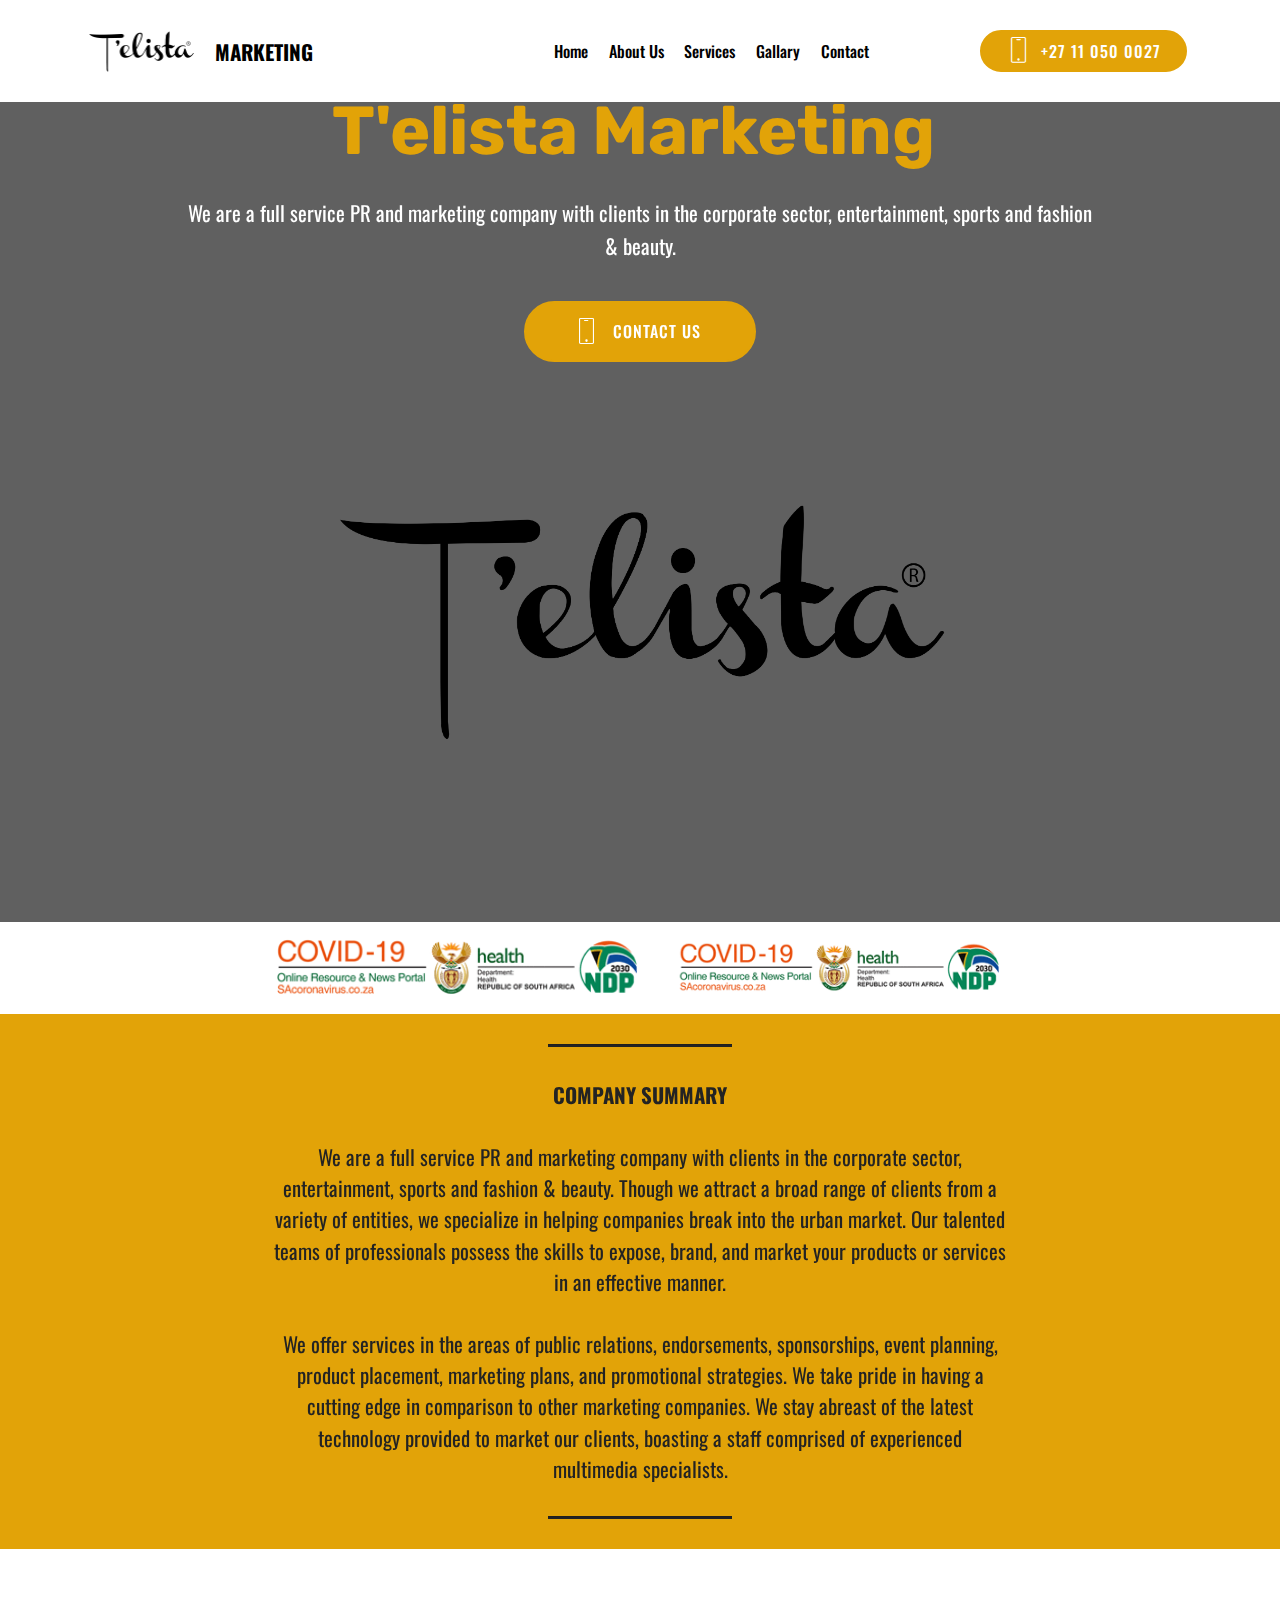
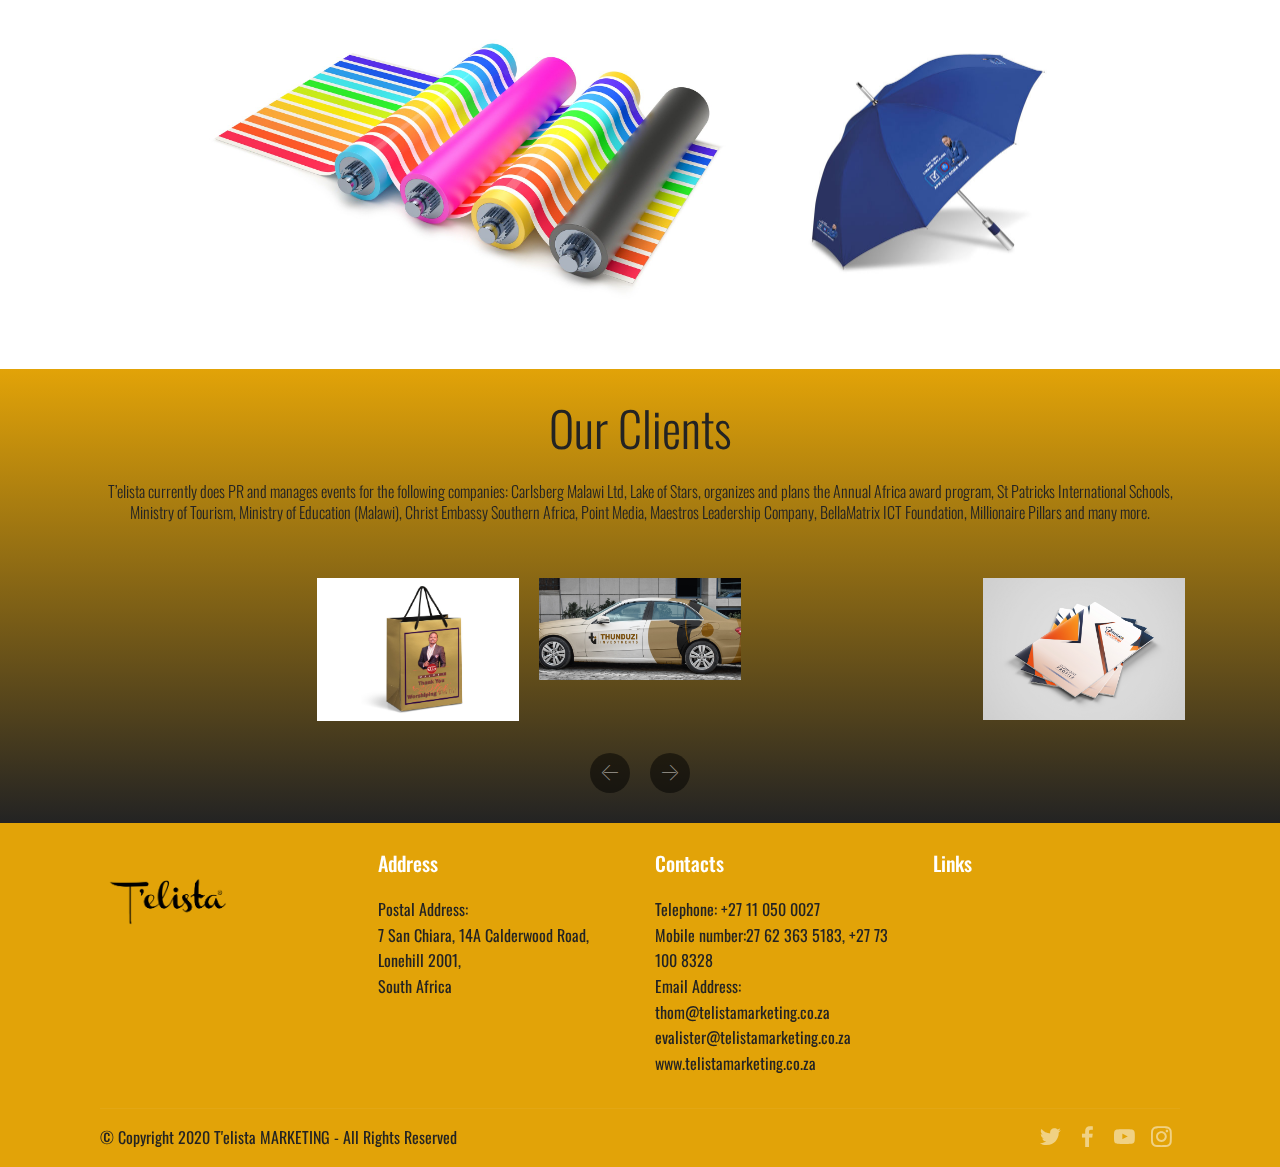
==== index.html @ 84dd4f9c "create github pages" ====
<!DOCTYPE html>
<html  >
<head>
  <!-- Site made with Mobirise Website Builder v4.12.2, https://mobirise.com -->
  <meta charset="UTF-8">
  <meta http-equiv="X-UA-Compatible" content="IE=edge">
  <meta name="generator" content="Mobirise v4.12.2, mobirise.com">
  <meta name="twitter:card" content="summary_large_image"/>
  <meta name="twitter:image:src" content="assets/images/index-meta.png">
  <meta property="og:image" content="assets/images/index-meta.png">
  <meta name="twitter:title" content="Home ">
  <meta name="viewport" content="width=device-width, initial-scale=1, minimum-scale=1">
  <link rel="shortcut icon" href="assets/images/telista-logo-122x86.png" type="image/x-icon">
  <meta name="description" content="home">
  
  <title>Home </title>
  <link rel="stylesheet" href="assets/web/assets/mobirise-icons/mobirise-icons.css">
  <link rel="stylesheet" href="assets/bootstrap/css/bootstrap.min.css">
  <link rel="stylesheet" href="assets/bootstrap/css/bootstrap-grid.min.css">
  <link rel="stylesheet" href="assets/bootstrap/css/bootstrap-reboot.min.css">
  <link rel="stylesheet" href="assets/socicon/css/styles.css">
  <link rel="stylesheet" href="assets/dropdown/css/style.css">
  <link rel="stylesheet" href="assets/tether/tether.min.css">
  <link rel="stylesheet" href="assets/theme/css/style.css">
  <link rel="preload" as="style" href="assets/mobirise/css/mbr-additional.css"><link rel="stylesheet" href="assets/mobirise/css/mbr-additional.css" type="text/css">
  
  
  
</head>
<body>
  <section class="menu cid-s6TyV9BGRG" once="menu" id="menu2-19">

    

    <nav class="navbar navbar-expand beta-menu navbar-dropdown align-items-center navbar-fixed-top navbar-toggleable-sm">
        <button class="navbar-toggler navbar-toggler-right" type="button" data-toggle="collapse" data-target="#navbarSupportedContent" aria-controls="navbarSupportedContent" aria-expanded="false" aria-label="Toggle navigation">
            <div class="hamburger">
                <span></span>
                <span></span>
                <span></span>
                <span></span>
            </div>
        </button>
        <div class="menu-logo">
            <div class="navbar-brand">
                <span class="navbar-logo">
                    <a href="https://telistamarketing.co.za">
                        <img src="assets/images/telista-logo-122x86.png" alt="Mobirise" title="" style="height: 5.4rem;">
                    </a>
                </span>
                <span class="navbar-caption-wrap"><a class="navbar-caption text-black display-5" href="https://mobirise.co">
                        MARKETING</a></span>
            </div>
        </div>
        <div class="collapse navbar-collapse" id="navbarSupportedContent">
            <ul class="navbar-nav nav-dropdown" data-app-modern-menu="true"><li class="nav-item">
                    <a class="nav-link link text-black display-4" href="index.html">Home</a>
                </li><li class="nav-item"><a class="nav-link link text-black display-4" href="Page 1.html">About Us</a></li><li class="nav-item"><a class="nav-link link text-black display-4" href="Page 3.html">
                        Services</a></li><li class="nav-item"><a class="nav-link link text-black display-4" href="Page 4.html">Gallary</a></li>
                <li class="nav-item">
                    <a class="nav-link link text-black display-4" href="Page 5.html">Contact &nbsp; &nbsp; &nbsp; &nbsp; &nbsp; &nbsp; &nbsp; &nbsp; &nbsp; &nbsp; &nbsp;</a> 
                </li></ul>
            <div class="navbar-buttons mbr-section-btn"><a class="btn btn-sm btn-primary display-4" href="tel:+1-234-567-8901">
                    <span class="btn-icon mbri-mobile mbr-iconfont mbr-iconfont-btn">
                    </span>
                    +27 11 050 0027</a></div>
        </div>
    </nav>
</section>

<section class="engine"><a href="https://mobirise.info/q">free responsive site templates</a></section><section class="header4 cid-s6SiFMH4t2 mbr-parallax-background" id="header4-1">

    

    <div class="mbr-overlay" style="opacity: 0.7; background-color: rgb(35, 35, 35);">
    </div>

    <div class="container">
        <div class="row justify-content-md-center">
            <div class="media-content col-md-10">
                <h1 class="mbr-section-title align-center mbr-white pb-3 mbr-bold mbr-fonts-style display-1">T'elista Marketing&nbsp;</h1>
                
                <div class="mbr-text align-center mbr-white pb-3">
                    <p class="mbr-text mbr-fonts-style display-5">
                        We are a full service PR and marketing company with clients in the corporate sector, entertainment, sports and fashion &amp; beauty. 
                    </p>
                </div>
                <div class="mbr-section-btn align-center"><a class="btn btn-md btn-primary display-4" href="Page5.html" target="_blank"><span class="mbri-mobile mbr-iconfont mbr-iconfont-btn"></span>CONTACT US&nbsp;</a></div>
            </div>
            <div class="mbr-figure pt-5">
                <a href="https://telistamarketing.co.za"><img src="assets/images/telista-logo-3.png" alt="Mobirise" title="" style="width: 55%;"></a>
            </div>
        </div>
    </div>
</section>

<section class="cid-s6ZLKoYQvc" id="image4-1j">
    <!-- Block parameters controls (Blue "Gear" panel) -->
    
    <!-- End block parameters -->
    <div class="container images-container">
            <div class="media-container-row" style="width: 66%;">
                <div class="img-item item1" style="width: 117%;">
                    <a href="https://sacoronavirus.co.za/"><img src="assets/images/covid-w-364x60.png" alt="" title=""></a>
                    
                </div>
                <div class="img-item">
                    <a href="https://sacoronavirus.co.za/" target="_blank"><img src="assets/images/covid-w-364x60.png" alt="" title=""></a>
                    
                </div>
            </div>
    </div>
</section>

<section class="mbr-section article content10 cid-s6Sj4I6UOs" id="content10-3">
    
     

    <div class="container">
        <div class="inner-container" style="width: 66%;">
            <hr class="line" style="width: 25%;">
            <div class="section-text align-center mbr-white mbr-fonts-style display-5"><strong>COMPANY SUMMARY</strong><br><br><div>We are a full service PR and marketing company with clients in the corporate sector, entertainment, sports and fashion &amp; beauty. Though we attract a broad range of clients from a variety of entities, we specialize in helping companies break into the urban market. Our talented teams of professionals possess the skills to expose, brand, and market your products or services in an effective manner.</div><br><div>
</div><div>
</div><div>We offer services in the areas of public relations, endorsements, sponsorships, event planning, product placement, marketing plans, and promotional strategies. We take pride in having a cutting edge in comparison to other marketing companies. We stay abreast of the latest technology provided to market our clients, boasting a staff comprised of experienced multimedia specialists.</div></div>
            <hr class="line" style="width: 25%;">
        </div>
    </div>
</section>

<section class="cid-s6T0S8Wzni" id="image4-m">
    <!-- Block parameters controls (Blue "Gear" panel) -->
    
    <!-- End block parameters -->
    <div class="container images-container">
            <div class="media-container-row" style="width: 80%;">
                <div class="img-item item1" style="width: 177%;">
                    <img src="assets/images/mbr-3.jpg" alt="" title="">
                    
                </div>
                <div class="img-item">
                    <img src="assets/images/umb-7522-bu1-default-626x581.jpg" alt="" title="">
                    
                </div>
            </div>
    </div>
</section>

<section class="clients cid-s6T6dEqS4D" data-interval="false" id="clients-p">
      

    
        <div class="container mb-5">
            <div class="media-container-row">
                <div class="col-12 align-center">
                    <h2 class="mbr-section-title pb-3 mbr-fonts-style display-2">
                        Our Clients
                    </h2>
                    <h3 class="mbr-section-subtitle mbr-light mbr-fonts-style display-7">T’elista  currently does PR and manages events for the following companies: Carlsberg Malawi Ltd, Lake of Stars, organizes and plans the Annual Africa award program, St Patricks International Schools, Ministry of Tourism, Ministry of Education (Malawi), Christ Embassy Southern Africa, Point Media, Maestros Leadership Company, BellaMatrix ICT Foundation, Millionaire Pillars and many more.</h3>
                </div>
            </div>
        </div>

    <div class="container">
        <div class="carousel slide" role="listbox" data-pause="true" data-keyboard="false" data-ride="carousel" data-interval="5000">
            <div class="carousel-inner" data-visible="5">
                
                
                
                
                
            <div class="carousel-item ">
                    <div class="media-container-row">
                        <div class="col-md-12">
                            <div class="wrap-img ">
                                <img src="assets/images/branded2.jpg" class="img-responsive clients-img" alt="" title="">
                            </div>
                        </div>
                    </div>
                </div><div class="carousel-item ">
                    <div class="media-container-row">
                        <div class="col-md-12">
                            <div class="wrap-img ">
                                <img src="assets/images/vvvvvp-1.jpg" class="img-responsive clients-img" alt="" title="">
                            </div>
                        </div>
                    </div>
                </div><div class="carousel-item ">
                    <div class="media-container-row">
                        <div class="col-md-12">
                            <div class="wrap-img ">
                                <img src="assets/images/ti-car-1.jpeg" class="img-responsive clients-img" alt="" title="">
                            </div>
                        </div>
                    </div>
                </div><div class="carousel-item ">
                    <div class="media-container-row">
                        <div class="col-md-12">
                            <div class="wrap-img ">
                                <img src="assets/images/big.jpg" class="img-responsive clients-img" alt="" title="">
                            </div>
                        </div>
                    </div>
                </div><div class="carousel-item ">
                    <div class="media-container-row">
                        <div class="col-md-12">
                            <div class="wrap-img ">
                                <img src="assets/images/a4-brochure-2.jpg" class="img-responsive clients-img" alt="" title="">
                            </div>
                        </div>
                    </div>
                </div></div>
            <div class="carousel-controls">
                <a data-app-prevent-settings="" class="carousel-control carousel-control-prev" role="button" data-slide="prev">
                    <span aria-hidden="true" class="mbri-left mbr-iconfont"></span>
                    <span class="sr-only">Previous</span>
                </a>
                <a data-app-prevent-settings="" class="carousel-control carousel-control-next" role="button" data-slide="next">
                    <span aria-hidden="true" class="mbri-right mbr-iconfont"></span>
                    <span class="sr-only">Next</span>
                </a>
            </div>
        </div>
    </div>
</section>

<section class="cid-s6T3NWBBvK" id="footer1-o">

    

    

    <div class="container">
        <div class="media-container-row content text-white">
            <div class="col-12 col-md-3">
                <div class="media-wrap">
                    <a href="https://telistamarketing.co.za">
                        <img src="assets/images/telista-logo.png" alt="Telista" title="MARKETING">
                    </a>
                </div>
            </div>
            <div class="col-12 col-md-3 mbr-fonts-style display-7">
                <h5 class="pb-3">
                    Address
                </h5>
                <p class="mbr-text">Postal Address:
<br>7 San Chiara, 14A Calderwood Road,
<br> Lonehill 2001, 
<br>South Africa&nbsp;<br></p>
            </div>
            <div class="col-12 col-md-3 mbr-fonts-style display-7">
                <h5 class="pb-3">
                    Contacts
                </h5>
                <p class="mbr-text">Telephone: +27 11 050 0027
<br>Mobile number:27 62 363 5183, +27 73 100 8328
<br>Email Address:<br>thom@telistamarketing.co.za<br>evalister@telistamarketing.co.za<br>www.telistamarketing.co.za&nbsp;<br></p>
            </div>
            <div class="col-12 col-md-3 mbr-fonts-style display-7">
                <h5 class="pb-3">
                    Links
                </h5>
                <p class="mbr-text"></p>
            </div>
        </div>
        <div class="footer-lower">
            <div class="media-container-row">
                <div class="col-sm-12">
                    <hr>
                </div>
            </div>
            <div class="media-container-row mbr-white">
                <div class="col-sm-6 copyright">
                    <p class="mbr-text mbr-fonts-style display-7">
                        © Copyright 2020 T'elista MARKETING - All Rights Reserved
                    </p>
                </div>
                <div class="col-md-6">
                    <div class="social-list align-right">
                        <div class="soc-item">
                            <a href="https://twitter.com/mobirise" target="_blank">
                                <span class="socicon-twitter socicon mbr-iconfont mbr-iconfont-social"></span>
                            </a>
                        </div>
                        <div class="soc-item">
                            <a href="https://www.facebook.com/pages/Mobirise/1616226671953247" target="_blank">
                                <span class="socicon-facebook socicon mbr-iconfont mbr-iconfont-social"></span>
                            </a>
                        </div>
                        <div class="soc-item">
                            <a href="https://www.youtube.com/c/mobirise" target="_blank">
                                <span class="socicon-youtube socicon mbr-iconfont mbr-iconfont-social"></span>
                            </a>
                        </div>
                        <div class="soc-item">
                            <a href="https://instagram.com/mobirise" target="_blank">
                                <span class="socicon-instagram socicon mbr-iconfont mbr-iconfont-social"></span>
                            </a>
                        </div>
                        
                        
                    </div>
                </div>
            </div>
        </div>
    </div>
</section>


  <script src="assets/web/assets/jquery/jquery.min.js"></script>
  <script src="assets/popper/popper.min.js"></script>
  <script src="assets/bootstrap/js/bootstrap.min.js"></script>
  <script src="assets/smoothscroll/smooth-scroll.js"></script>
  <script src="assets/parallax/jarallax.min.js"></script>
  <script src="assets/bootstrapcarouselswipe/bootstrap-carousel-swipe.js"></script>
  <script src="assets/mbr-clients-slider/mbr-clients-slider.js"></script>
  <script src="assets/dropdown/js/nav-dropdown.js"></script>
  <script src="assets/dropdown/js/navbar-dropdown.js"></script>
  <script src="assets/touchswipe/jquery.touch-swipe.min.js"></script>
  <script src="assets/tether/tether.min.js"></script>
  <script src="assets/theme/js/script.js"></script>
  <script src="assets/formoid/formoid.min.js"></script>
  
  
 <div id="scrollToTop" class="scrollToTop mbr-arrow-up"><a style="text-align: center;"><i class="mbr-arrow-up-icon mbr-arrow-up-icon-cm cm-icon cm-icon-smallarrow-up"></i></a></div>
  </body>
</html>
---- assets/web/assets/mobirise-icons/mobirise-icons.css ----
@font-face {
  font-family: 'MobiriseIcons';
  src:  url('mobirise-icons.eot?spat4u');
  src:  url('mobirise-icons.eot?spat4u#iefix') format('embedded-opentype'),
    url('mobirise-icons.ttf?spat4u') format('truetype'),
    url('mobirise-icons.woff?spat4u') format('woff'),
    url('mobirise-icons.svg?spat4u#MobiriseIcons') format('svg');
  font-weight: normal;
  font-style: normal;
  font-display: swap;
}

[class^="mbri-"], [class*=" mbri-"] {
  /* use !important to prevent issues with browser extensions that change fonts */
  font-family: MobiriseIcons !important;
  speak: none;
  font-style: normal;
  font-weight: normal;
  font-variant: normal;
  text-transform: none;
  line-height: 1;

  /* Better Font Rendering =========== */
  -webkit-font-smoothing: antialiased;
  -moz-osx-font-smoothing: grayscale;
}

.mbri-add-submenu:before {
  content: "\e900";
}
.mbri-alert:before {
  content: "\e901";
}
.mbri-align-center:before {
  content: "\e902";
}
.mbri-align-justify:before {
  content: "\e903";
}
.mbri-align-left:before {
  content: "\e904";
}
.mbri-align-right:before {
  content: "\e905";
}
.mbri-android:before {
  content: "\e906";
}
.mbri-apple:before {
  content: "\e907";
}
.mbri-arrow-down:before {
  content: "\e908";
}
.mbri-arrow-next:before {
  content: "\e909";
}
.mbri-arrow-prev:before {
  content: "\e90a";
}
.mbri-arrow-up:before {
  content: "\e90b";
}
.mbri-bold:before {
  content: "\e90c";
}
.mbri-bookmark:before {
  content: "\e90d";
}
.mbri-bootstrap:before {
  content: "\e90e";
}
.mbri-briefcase:before {
  content: "\e90f";
}
.mbri-browse:before {
  content: "\e910";
}
.mbri-bulleted-list:before {
  content: "\e911";
}
.mbri-calendar:before {
  content: "\e912";
}
.mbri-camera:before {
  content: "\e913";
}
.mbri-cart-add:before {
  content: "\e914";
}
.mbri-cart-full:before {
  content: "\e915";
}
.mbri-cash:before {
  content: "\e916";
}
.mbri-change-style:before {
  content: "\e917";
}
.mbri-chat:before {
  content: "\e918";
}
.mbri-clock:before {
  content: "\e919";
}
.mbri-close:before {
  content: "\e91a";
}
.mbri-cloud:before {
  content: "\e91b";
}
.mbri-code:before {
  content: "\e91c";
}
.mbri-contact-form:before {
  content: "\e91d";
}
.mbri-credit-card:before {
  content: "\e91e";
}
.mbri-cursor-click:before {
  content: "\e91f";
}
.mbri-cust-feedback:before {
  content: "\e920";
}
.mbri-database:before {
  content: "\e921";
}
.mbri-delivery:before {
  content: "\e922";
}
.mbri-desktop:before {
  content: "\e923";
}
.mbri-devices:before {
  content: "\e924";
}
.mbri-down:before {
  content: "\e925";
}
.mbri-download:before {
  content: "\e989";
}
.mbri-drag-n-drop:before {
  content: "\e927";
}
.mbri-drag-n-drop2:before {
  content: "\e928";
}
.mbri-edit:before {
  content: "\e929";
}
.mbri-edit2:before {
  content: "\e92a";
}
.mbri-error:before {
  content: "\e92b";
}
.mbri-extension:before {
  content: "\e92c";
}
.mbri-features:before {
  content: "\e92d";
}
.mbri-file:before {
  content: "\e92e";
}
.mbri-flag:before {
  content: "\e92f";
}
.mbri-folder:before {
  content: "\e930";
}
.mbri-gift:before {
  content: "\e931";
}
.mbri-github:before {
  content: "\e932";
}
.mbri-globe:before {
  content: "\e933";
}
.mbri-globe-2:before {
  content: "\e934";
}
.mbri-growing-chart:before {
  content: "\e935";
}
.mbri-hearth:before {
  content: "\e936";
}
.mbri-help:before {
  content: "\e937";
}
.mbri-home:before {
  content: "\e938";
}
.mbri-hot-cup:before {
  content: "\e939";
}
.mbri-idea:before {
  content: "\e93a";
}
.mbri-image-gallery:before {
  content: "\e93b";
}
.mbri-image-slider:before {
  content: "\e93c";
}
.mbri-info:before {
  content: "\e93d";
}
.mbri-italic:before {
  content: "\e93e";
}
.mbri-key:before {
  content: "\e93f";
}
.mbri-laptop:before {
  content: "\e940";
}
.mbri-layers:before {
  content: "\e941";
}
.mbri-left-right:before {
  content: "\e942";
}
.mbri-left:before {
  content: "\e943";
}
.mbri-letter:before {
  content: "\e944";
}
.mbri-like:before {
  content: "\e945";
}
.mbri-link:before {
  content: "\e946";
}
.mbri-lock:before {
  content: "\e947";
}
.mbri-login:before {
  content: "\e948";
}
.mbri-logout:before {
  content: "\e949";
}
.mbri-magic-stick:before {
  content: "\e94a";
}
.mbri-map-pin:before {
  content: "\e94b";
}
.mbri-menu:before {
  content: "\e94c";
}
.mbri-mobile:before {
  content: "\e94d";
}
.mbri-mobile2:before {
  content: "\e94e";
}
.mbri-mobirise:before {
  content: "\e94f";
}
.mbri-more-horizontal:before {
  content: "\e950";
}
.mbri-more-vertical:before {
  content: "\e951";
}
.mbri-music:before {
  content: "\e952";
}
.mbri-new-file:before {
  content: "\e953";
}
.mbri-numbered-list:before {
  content: "\e954";
}
.mbri-opened-folder:before {
  content: "\e955";
}
.mbri-pages:before {
  content: "\e956";
}
.mbri-paper-plane:before {
  content: "\e957";
}
.mbri-paperclip:before {
  content: "\e958";
}
.mbri-photo:before {
  content: "\e959";
}
.mbri-photos:before {
  content: "\e95a";
}
.mbri-pin:before {
  content: "\e95b";
}
.mbri-play:before {
  content: "\e95c";
}
.mbri-plus:before {
  content: "\e95d";
}
.mbri-preview:before {
  content: "\e95e";
}
.mbri-print:before {
  content: "\e95f";
}
.mbri-protect:before {
  content: "\e960";
}
.mbri-question:before {
  content: "\e961";
}
.mbri-quote-left:before {
  content: "\e962";
}
.mbri-quote-right:before {
  content: "\e963";
}
.mbri-refresh:before {
  content: "\e964";
}
.mbri-responsive:before {
  content: "\e965";
}
.mbri-right:before {
  content: "\e966";
}
.mbri-rocket:before {
  content: "\e967";
}
.mbri-sad-face:before {
  content: "\e968";
}
.mbri-sale:before {
  content: "\e969";
}
.mbri-save:before {
  content: "\e96a";
}
.mbri-search:before {
  content: "\e96b";
}
.mbri-setting:before {
  content: "\e96c";
}
.mbri-setting2:before {
  content: "\e96d";
}
.mbri-setting3:before {
  content: "\e96e";
}
.mbri-share:before {
  content: "\e96f";
}
.mbri-shopping-bag:before {
  content: "\e970";
}
.mbri-shopping-basket:before {
  content: "\e971";
}
.mbri-shopping-cart:before {
  content: "\e972";
}
.mbri-sites:before {
  content: "\e973";
}
.mbri-smile-face:before {
  content: "\e974";
}
.mbri-speed:before {
  content: "\e975";
}
.mbri-star:before {
  content: "\e976";
}
.mbri-success:before {
  content: "\e977";
}
.mbri-sun:before {
  content: "\e978";
}
.mbri-sun2:before {
  content: "\e979";
}
.mbri-tablet:before {
  content: "\e97a";
}
.mbri-tablet-vertical:before {
  content: "\e97b";
}
.mbri-target:before {
  content: "\e97c";
}
.mbri-timer:before {
  content: "\e97d";
}
.mbri-to-ftp:before {
  content: "\e97e";
}
.mbri-to-local-drive:before {
  content: "\e97f";
}
.mbri-touch-swipe:before {
  content: "\e980";
}
.mbri-touch:before {
  content: "\e981";
}
.mbri-trash:before {
  content: "\e982";
}
.mbri-underline:before {
  content: "\e983";
}
.mbri-unlink:before {
  content: "\e984";
}
.mbri-unlock:before {
  content: "\e985";
}
.mbri-up-down:before {
  content: "\e986";
}
.mbri-up:before {
  content: "\e987";
}
.mbri-update:before {
  content: "\e988";
}
.mbri-upload:before {
 content: "\e926"; 
}
.mbri-user:before {
  content: "\e98a";
}
.mbri-user2:before {
  content: "\e98b";
}
.mbri-users:before {
  content: "\e98c";
}
.mbri-video:before {
  content: "\e98d";
}
.mbri-video-play:before {
  content: "\e98e";
}
.mbri-watch:before {
  content: "\e98f";
}
.mbri-website-theme:before {
  content: "\e990";
}
.mbri-wifi:before {
  content: "\e991";
}
.mbri-windows:before {
  content: "\e992";
}
.mbri-zoom-out:before {
  content: "\e993";
}
.mbri-redo:before {
  content: "\e994";
}
.mbri-undo:before {
  content: "\e995";
}
---- assets/socicon/css/styles.css ----
@charset "UTF-8";

@font-face {
  font-family: "socicon";
  src:url("../fonts/socicon.eot");
  src:url("../fonts/socicon.eot?#iefix") format("embedded-opentype"),
    url("../fonts/socicon.woff") format("woff"),
    url("../fonts/socicon.ttf") format("truetype"),
    url("../fonts/socicon.svg#socicon") format("svg");
  font-weight: normal;
  font-style: normal;
  font-display:swap;
}

[data-icon]:before {
  font-family: "socicon" !important;
  content: attr(data-icon);
  font-style: normal !important;
  font-weight: normal !important;
  font-variant: normal !important;
  text-transform: none !important;
  speak: none;
  line-height: 1;
  -webkit-font-smoothing: antialiased;
  -moz-osx-font-smoothing: grayscale;
}

[class^="socicon-"]:before,
[class*=" socicon-"]:before {
  font-family: "socicon" !important;
  font-style: normal !important;
  font-weight: normal !important;
  font-variant: normal !important;
  text-transform: none !important;
  speak: none;
  line-height: 1;
  -webkit-font-smoothing: antialiased;
  -moz-osx-font-smoothing: grayscale;
}

.socicon-modelmayhem:before {
  content: "\e000";
}
.socicon-mixcloud:before {
  content: "\e001";
}
.socicon-drupal:before {
  content: "\e002";
}
.socicon-swarm:before {
  content: "\e003";
}
.socicon-istock:before {
  content: "\e004";
}
.socicon-yammer:before {
  content: "\e005";
}
.socicon-ello:before {
  content: "\e006";
}
.socicon-stackoverflow:before {
  content: "\e007";
}
.socicon-persona:before {
  content: "\e008";
}
.socicon-triplej:before {
  content: "\e009";
}
.socicon-houzz:before {
  content: "\e00a";
}
.socicon-rss:before {
  content: "\e00b";
}
.socicon-paypal:before {
  content: "\e00c";
}
.socicon-odnoklassniki:before {
  content: "\e00d";
}
.socicon-airbnb:before {
  content: "\e00e";
}
.socicon-periscope:before {
  content: "\e00f";
}
.socicon-outlook:before {
  content: "\e010";
}
.socicon-coderwall:before {
  content: "\e011";
}
.socicon-tripadvisor:before {
  content: "\e012";
}
.socicon-appnet:before {
  content: "\e013";
}
.socicon-goodreads:before {
  content: "\e014";
}
.socicon-tripit:before {
  content: "\e015";
}
.socicon-lanyrd:before {
  content: "\e016";
}
.socicon-slideshare:before {
  content: "\e017";
}
.socicon-buffer:before {
  content: "\e018";
}
.socicon-disqus:before {
  content: "\e019";
}
.socicon-vkontakte:before {
  content: "\e01a";
}
.socicon-whatsapp:before {
  content: "\e01b";
}
.socicon-patreon:before {
  content: "\e01c";
}
.socicon-storehouse:before {
  content: "\e01d";
}
.socicon-pocket:before {
  content: "\e01e";
}
.socicon-mail:before {
  content: "\e01f";
}
.socicon-blogger:before {
  content: "\e020";
}
.socicon-technorati:before {
  content: "\e021";
}
.socicon-reddit:before {
  content: "\e022";
}
.socicon-dribbble:before {
  content: "\e023";
}
.socicon-stumbleupon:before {
  content: "\e024";
}
.socicon-digg:before {
  content: "\e025";
}
.socicon-envato:before {
  content: "\e026";
}
.socicon-behance:before {
  content: "\e027";
}
.socicon-delicious:before {
  content: "\e028";
}
.socicon-deviantart:before {
  content: "\e029";
}
.socicon-forrst:before {
  content: "\e02a";
}
.socicon-play:before {
  content: "\e02b";
}
.socicon-zerply:before {
  content: "\e02c";
}
.socicon-wikipedia:before {
  content: "\e02d";
}
.socicon-apple:before {
  content: "\e02e";
}
.socicon-flattr:before {
  content: "\e02f";
}
.socicon-github:before {
  content: "\e030";
}
.socicon-renren:before {
  content: "\e031";
}
.socicon-friendfeed:before {
  content: "\e032";
}
.socicon-newsvine:before {
  content: "\e033";
}
.socicon-identica:before {
  content: "\e034";
}
.socicon-bebo:before {
  content: "\e035";
}
.socicon-zynga:before {
  content: "\e036";
}
.socicon-steam:before {
  content: "\e037";
}
.socicon-xbox:before {
  content: "\e038";
}
.socicon-windows:before {
  content: "\e039";
}
.socicon-qq:before {
  content: "\e03a";
}
.socicon-douban:before {
  content: "\e03b";
}
.socicon-meetup:before {
  content: "\e03c";
}
.socicon-playstation:before {
  content: "\e03d";
}
.socicon-android:before {
  content: "\e03e";
}
.socicon-snapchat:before {
  content: "\e03f";
}
.socicon-twitter:before {
  content: "\e040";
}
.socicon-facebook:before {
  content: "\e041";
}
.socicon-googleplus:before {
  content: "\e042";
}
.socicon-pinterest:before {
  content: "\e043";
}
.socicon-foursquare:before {
  content: "\e044";
}
.socicon-yahoo:before {
  content: "\e045";
}
.socicon-skype:before {
  content: "\e046";
}
.socicon-yelp:before {
  content: "\e047";
}
.socicon-feedburner:before {
  content: "\e048";
}
.socicon-linkedin:before {
  content: "\e049";
}
.socicon-viadeo:before {
  content: "\e04a";
}
.socicon-xing:before {
  content: "\e04b";
}
.socicon-myspace:before {
  content: "\e04c";
}
.socicon-soundcloud:before {
  content: "\e04d";
}
.socicon-spotify:before {
  content: "\e04e";
}
.socicon-grooveshark:before {
  content: "\e04f";
}
.socicon-lastfm:before {
  content: "\e050";
}
.socicon-youtube:before {
  content: "\e051";
}
.socicon-vimeo:before {
  content: "\e052";
}
.socicon-dailymotion:before {
  content: "\e053";
}
.socicon-vine:before {
  content: "\e054";
}
.socicon-flickr:before {
  content: "\e055";
}
.socicon-500px:before {
  content: "\e056";
}
.socicon-wordpress:before {
  content: "\e058";
}
.socicon-tumblr:before {
  content: "\e059";
}
.socicon-twitch:before {
  content: "\e05a";
}
.socicon-8tracks:before {
  content: "\e05b";
}
.socicon-amazon:before {
  content: "\e05c";
}
.socicon-icq:before {
  content: "\e05d";
}
.socicon-smugmug:before {
  content: "\e05e";
}
.socicon-ravelry:before {
  content: "\e05f";
}
.socicon-weibo:before {
  content: "\e060";
}
.socicon-baidu:before {
  content: "\e061";
}
.socicon-angellist:before {
  content: "\e062";
}
.socicon-ebay:before {
  content: "\e063";
}
.socicon-imdb:before {
  content: "\e064";
}
.socicon-stayfriends:before {
  content: "\e065";
}
.socicon-residentadvisor:before {
  content: "\e066";
}
.socicon-google:before {
  content: "\e067";
}
.socicon-yandex:before {
  content: "\e068";
}
.socicon-sharethis:before {
  content: "\e069";
}
.socicon-bandcamp:before {
  content: "\e06a";
}
.socicon-itunes:before {
  content: "\e06b";
}
.socicon-deezer:before {
  content: "\e06c";
}
.socicon-telegram:before {
  content: "\e06e";
}
.socicon-openid:before {
  content: "\e06f";
}
.socicon-amplement:before {
  content: "\e070";
}
.socicon-viber:before {
  content: "\e071";
}
.socicon-zomato:before {
  content: "\e072";
}
.socicon-draugiem:before {
  content: "\e074";
}
.socicon-endomodo:before {
  content: "\e075";
}
.socicon-filmweb:before {
  content: "\e076";
}
.socicon-stackexchange:before {
  content: "\e077";
}
.socicon-wykop:before {
  content: "\e078";
}
.socicon-teamspeak:before {
  content: "\e079";
}
.socicon-teamviewer:before {
  content: "\e07a";
}
.socicon-ventrilo:before {
  content: "\e07b";
}
.socicon-younow:before {
  content: "\e07c";
}
.socicon-raidcall:before {
  content: "\e07d";
}
.socicon-mumble:before {
  content: "\e07e";
}
.socicon-medium:before {
  content: "\e06d";
}
.socicon-bebee:before {
  content: "\e07f";
}
.socicon-hitbox:before {
  content: "\e080";
}
.socicon-reverbnation:before {
  content: "\e081";
}
.socicon-formulr:before {
  content: "\e082";
}
.socicon-instagram:before {
  content: "\e057";
}
.socicon-battlenet:before {
  content: "\e083";
}
.socicon-chrome:before {
  content: "\e084";
}
.socicon-discord:before {
  content: "\e086";
}
.socicon-issuu:before {
  content: "\e087";
}
.socicon-macos:before {
  content: "\e088";
}
.socicon-firefox:before {
  content: "\e089";
}
.socicon-opera:before {
  content: "\e08d";
}
.socicon-keybase:before {
  content: "\e090";
}
.socicon-alliance:before {
  content: "\e091";
}
.socicon-livejournal:before {
  content: "\e092";
}
.socicon-googlephotos:before {
  content: "\e093";
}
.socicon-horde:before {
  content: "\e094";
}
.socicon-etsy:before {
  content: "\e095";
}
.socicon-zapier:before {
  content: "\e096";
}
.socicon-google-scholar:before {
  content: "\e097";
}
.socicon-researchgate:before {
  content: "\e098";
}
.socicon-wechat:before {
  content: "\e099";
}
.socicon-strava:before {
  content: "\e09a";
}
.socicon-line:before {
  content: "\e09b";
}
.socicon-lyft:before {
  content: "\e09c";
}
.socicon-uber:before {
  content: "\e09d";
}
.socicon-songkick:before {
  content: "\e09e";
}
.socicon-viewbug:before {
  content: "\e09f";
}
.socicon-googlegroups:before {
  content: "\e0a0";
}
.socicon-quora:before {
  content: "\e073";
}
.socicon-diablo:before {
  content: "\e085";
}
.socicon-blizzard:before {
  content: "\e0a1";
}
.socicon-hearthstone:before {
  content: "\e08b";
}
.socicon-heroes:before {
  content: "\e08a";
}
.socicon-overwatch:before {
  content: "\e08c";
}
.socicon-warcraft:before {
  content: "\e08e";
}
.socicon-starcraft:before {
  content: "\e08f";
}
.socicon-beam:before {
  content: "\e0a2";
}
.socicon-curse:before {
  content: "\e0a3";
}
.socicon-player:before {
  content: "\e0a4";
}
.socicon-streamjar:before {
  content: "\e0a5";
}
.socicon-nintendo:before {
  content: "\e0a6";
}
.socicon-hellocoton:before {
  content: "\e0a7";
}
---- assets/dropdown/css/style.css ----
.navbar-dropdown {
  left: 0;
  padding: 0;
  position: absolute;
  right: 0;
  top: 0;
  transition: all 0.45s ease;
  z-index: 1030;
  background: #282828; }
  .navbar-dropdown .navbar-logo {
    margin-right: 0.8rem;
    transition: margin 0.3s ease-in-out;
    vertical-align: middle; }
    .navbar-dropdown .navbar-logo img {
      height: 3.125rem;
      transition: all 0.3s ease-in-out; }
    .navbar-dropdown .navbar-logo.mbr-iconfont {
      font-size: 3.125rem;
      line-height: 3.125rem; }
  .navbar-dropdown .navbar-caption {
    font-weight: 700;
    white-space: normal;
    vertical-align: -4px;
    line-height: 3.125rem !important; }
    .navbar-dropdown .navbar-caption, .navbar-dropdown .navbar-caption:hover {
      color: inherit;
      text-decoration: none; }
  .navbar-dropdown .mbr-iconfont + .navbar-caption {
    vertical-align: -1px; }
  .navbar-dropdown.navbar-fixed-top {
    position: fixed; }
  .navbar-dropdown .navbar-brand span {
    vertical-align: -4px; }
  .navbar-dropdown.bg-color.transparent {
    background: none; }
  .navbar-dropdown.navbar-short .navbar-brand {
    padding: 0.625rem 0; }
    .navbar-dropdown.navbar-short .navbar-brand span {
      vertical-align: -1px; }
  .navbar-dropdown.navbar-short .navbar-caption {
    line-height: 2.375rem !important;
    vertical-align: -2px; }
  .navbar-dropdown.navbar-short .navbar-logo {
    margin-right: 0.5rem; }
    .navbar-dropdown.navbar-short .navbar-logo img {
      height: 2.375rem; }
    .navbar-dropdown.navbar-short .navbar-logo.mbr-iconfont {
      font-size: 2.375rem;
      line-height: 2.375rem; }
  .navbar-dropdown.navbar-short .mbr-table-cell {
    height: 3.625rem; }
  .navbar-dropdown .navbar-close {
    left: 0.6875rem;
    position: fixed;
    top: 0.75rem;
    z-index: 1000; }
  .navbar-dropdown .hamburger-icon {
    content: "";
    display: inline-block;
    vertical-align: middle;
    width: 16px;
    -webkit-box-shadow: 0 -6px 0 1px #282828,0 0 0 1px #282828,0 6px 0 1px #282828;
    -moz-box-shadow: 0 -6px 0 1px #282828,0 0 0 1px #282828,0 6px 0 1px #282828;
    box-shadow: 0 -6px 0 1px #282828,0 0 0 1px #282828,0 6px 0 1px #282828; }

.dropdown-menu .dropdown-toggle[data-toggle="dropdown-submenu"]::after {
  border-bottom: 0.35em solid transparent;
  border-left: 0.35em solid;
  border-right: 0;
  border-top: 0.35em solid transparent;
  margin-left: 0.3rem; }

.dropdown-menu .dropdown-item:focus {
  outline: 0; }

.nav-dropdown {
  font-size: 0.75rem;
  font-weight: 500;
  height: auto !important; }
  .nav-dropdown .nav-btn {
    padding-left: 1rem; }
  .nav-dropdown .link {
    margin: .667em 1.667em;
    font-weight: 500;
    padding: 0;
    transition: color .2s ease-in-out; }
    .nav-dropdown .link.dropdown-toggle {
      margin-right: 2.583em; }
      .nav-dropdown .link.dropdown-toggle::after {
        margin-left: .25rem;
        border-top: 0.35em solid;
        border-right: 0.35em solid transparent;
        border-left: 0.35em solid transparent;
        border-bottom: 0; }
      .nav-dropdown .link.dropdown-toggle[aria-expanded="true"] {
        margin: 0;
        padding: 0.667em 3.263em  0.667em 1.667em; }
  .nav-dropdown .link::after,
  .nav-dropdown .dropdown-item::after {
    color: inherit; }
  .nav-dropdown .btn {
    font-size: 0.75rem;
    font-weight: 700;
    letter-spacing: 0;
    margin-bottom: 0;
    padding-left: 1.25rem;
    padding-right: 1.25rem; }
  .nav-dropdown .dropdown-menu {
    border-radius: 0;
    border: 0;
    left: 0;
    margin: 0;
    padding-bottom: 1.25rem;
    padding-top: 1.25rem;
    position: relative; }
  .nav-dropdown .dropdown-submenu {
    margin-left: 0.125rem;
    top: 0; }
  .nav-dropdown .dropdown-item {
    font-weight: 500;
    line-height: 2;
    padding: 0.3846em 4.615em 0.3846em 1.5385em;
    position: relative;
    transition: color .2s ease-in-out, background-color .2s ease-in-out; }
    .nav-dropdown .dropdown-item::after {
      margin-top: -0.3077em;
      position: absolute;
      right: 1.1538em;
      top: 50%; }
    .nav-dropdown .dropdown-item:focus, .nav-dropdown .dropdown-item:hover {
      background: none; }

@media (max-width: 767px) {
  .nav-dropdown.navbar-toggleable-sm {
    bottom: 0;
    display: none;
    left: 0;
    overflow-x: hidden;
    position: fixed;
    top: 0;
    transform: translateX(-100%);
    -ms-transform: translateX(-100%);
    -webkit-transform: translateX(-100%);
    width: 18.75rem;
    z-index: 999; } }
.nav-dropdown.navbar-toggleable-xl {
  bottom: 0;
  display: none;
  left: 0;
  overflow-x: hidden;
  position: fixed;
  top: 0;
  transform: translateX(-100%);
  -ms-transform: translateX(-100%);
  -webkit-transform: translateX(-100%);
  width: 18.75rem;
  z-index: 999; }

.nav-dropdown-sm {
  display: block !important;
  overflow-x: hidden;
  overflow: auto;
  padding-top: 3.875rem; }
  .nav-dropdown-sm::after {
    content: "";
    display: block;
    height: 3rem;
    width: 100%; }
  .nav-dropdown-sm.collapse.in ~ .navbar-close {
    display: block !important; }
  .nav-dropdown-sm.collapsing, .nav-dropdown-sm.collapse.in {
    transform: translateX(0);
    -ms-transform: translateX(0);
    -webkit-transform: translateX(0);
    transition: all 0.25s ease-out;
    -webkit-transition: all 0.25s ease-out;
    background: #282828; }
  .nav-dropdown-sm.collapsing[aria-expanded="false"] {
    transform: translateX(-100%);
    -ms-transform: translateX(-100%);
    -webkit-transform: translateX(-100%); }
  .nav-dropdown-sm .nav-item {
    display: block;
    margin-left: 0 !important;
    padding-left: 0; }
  .nav-dropdown-sm .link,
  .nav-dropdown-sm .dropdown-item {
    border-top: 1px dotted rgba(255, 255, 255, 0.1);
    font-size: 0.8125rem;
    line-height: 1.6;
    margin: 0 !important;
    padding: 0.875rem 2.4rem 0.875rem 1.5625rem !important;
    position: relative;
    white-space: normal; }
    .nav-dropdown-sm .link:focus, .nav-dropdown-sm .link:hover,
    .nav-dropdown-sm .dropdown-item:focus,
    .nav-dropdown-sm .dropdown-item:hover {
      background: rgba(0, 0, 0, 0.2) !important;
      color: #c0a375; }
  .nav-dropdown-sm .nav-btn {
    position: relative;
    padding: 1.5625rem 1.5625rem 0 1.5625rem; }
    .nav-dropdown-sm .nav-btn::before {
      border-top: 1px dotted rgba(255, 255, 255, 0.1);
      content: "";
      left: 0;
      position: absolute;
      top: 0;
      width: 100%; }
    .nav-dropdown-sm .nav-btn + .nav-btn {
      padding-top: 0.625rem; }
      .nav-dropdown-sm .nav-btn + .nav-btn::before {
        display: none; }
  .nav-dropdown-sm .btn {
    padding: 0.625rem 0; }
  .nav-dropdown-sm .dropdown-toggle[data-toggle="dropdown-submenu"]::after {
    margin-left: .25rem;
    border-top: 0.35em solid;
    border-right: 0.35em solid transparent;
    border-left: 0.35em solid transparent;
    border-bottom: 0; }
  .nav-dropdown-sm .dropdown-toggle[data-toggle="dropdown-submenu"][aria-expanded="true"]::after {
    border-top: 0;
    border-right: 0.35em solid transparent;
    border-left: 0.35em solid transparent;
    border-bottom: 0.35em solid; }
  .nav-dropdown-sm .dropdown-menu {
    margin: 0;
    padding: 0;
    position: relative;
    top: 0;
    left: 0;
    width: 100%;
    border: 0;
    float: none;
    border-radius: 0;
    background: none; }
  .nav-dropdown-sm .dropdown-submenu {
    left: 100%;
    margin-left: 0.125rem;
    margin-top: -1.25rem;
    top: 0; }

.navbar-toggleable-sm .nav-dropdown .dropdown-menu {
  position: absolute; }

.navbar-toggleable-sm .nav-dropdown .dropdown-submenu {
  left: 100%;
  margin-left: 0.125rem;
  margin-top: -1.25rem;
  top: 0; }

.navbar-toggleable-sm.opened .nav-dropdown .dropdown-menu {
  position: relative; }

.navbar-toggleable-sm.opened .nav-dropdown .dropdown-submenu {
  left: 0;
  margin-left: 00rem;
  margin-top: 0rem;
  top: 0; }

.is-builder .nav-dropdown.collapsing {
  transition: none !important; }

/*# sourceMappingURL=style.css.map */
---- assets/theme/css/style.css ----
/*!
 * Mobirise v4 theme (https://mobirise.com/)
 * Copyright 2017 Mobirise
 */
section {
  background-color: #eeeeee; }

body {
  font-style: normal;
  line-height: 1.5; }

section,
.container,
.container-fluid {
  position: relative;
  word-wrap: break-word; }

a.mbr-iconfont:hover {
  text-decoration: none; }

.article .lead p,
.article .lead ul,
.article .lead ol,
.article .lead pre,
.article .lead blockquote {
  margin-bottom: 0; }

ul,
ol,
pre,
blockquote {
  margin-bottom: 2.3125rem; }

pre {
  background: #f4f4f4;
  padding: 10px 24px;
  white-space: pre-wrap; }

.inactive {
  -webkit-user-select: none;
  -moz-user-select: none;
  -ms-user-select: none;
  user-select: none;
  pointer-events: none;
  -webkit-user-drag: none;
  user-drag: none; }

.mbr-section__comments .row {
  justify-content: center;
  -webkit-justify-content: center; }

a {
  font-style: normal;
  font-weight: 400;
  cursor: pointer; }
  a, a:hover {
    text-decoration: none; }

figure {
  margin-bottom: 0; }

body {
  color: #232323; }

h1,
h2,
h3,
h4,
h5,
h6,
.h1,
.h2,
.h3,
.h4,
.h5,
.h6,
.display-1,
.display-2,
.display-3,
.display-4 {
  line-height: 1;
  word-break: break-word;
  word-wrap: break-word; }

.mbr-section-title {
  font-style: normal;
  line-height: 1.2; }

.mbr-section-subtitle {
  line-height: 1.3; }

.mbr-text {
  font-style: normal;
  line-height: 1.6; }

b,
strong {
  font-weight: bold; }

blockquote {
  padding: 10px 0 10px 20px;
  position: relative;
  border-left: 2px solid;
  border-color: #ff3366; }

input:-webkit-autofill, input:-webkit-autofill:hover, input:-webkit-autofill:focus, input:-webkit-autofill:active {
  transition-delay: 9999s;
  transition-property: background-color, color; }

textarea[type='hidden'] {
  display: none; }

body {
  position: relative; }

section {
  background-position: 50% 50%;
  background-repeat: no-repeat;
  background-size: cover; }
  section .mbr-background-video,
  section .mbr-background-video-preview {
    position: absolute;
    bottom: 0;
    left: 0;
    right: 0;
    top: 0; }

.hidden {
  visibility: hidden; }

.mbr-z-index20 {
  z-index: 20; }

/*! Base colors */
.mbr-white {
  color: #ffffff; }

.mbr-black {
  color: #000000; }

.mbr-bg-white {
  background-color: #ffffff; }

.mbr-bg-black {
  background-color: #000000; }

/*! Text-aligns */
.align-left {
  text-align: left; }

.align-center {
  text-align: center; }

.align-right {
  text-align: right; }

@media (max-width: 767px) {
  .align-left,
  .align-center,
  .align-right,
  .mbr-section-btn,
  .mbr-section-title {
    text-align: center; } }
/*! Font-weight  */
.mbr-light {
  font-weight: 300; }

.mbr-regular {
  font-weight: 400; }

.mbr-semibold {
  font-weight: 500; }

.mbr-bold {
  font-weight: 700; }

/*! Media  */
.media-size-item {
  -webkit-flex: 1 1 auto;
  -moz-flex: 1 1 auto;
  -ms-flex: 1 1 auto;
  -o-flex: 1 1 auto;
  flex: 1 1 auto; }

.media-content {
  -webkit-flex-basis: 100%;
  flex-basis: 100%; }

.media-container-row {
  display: -ms-flexbox;
  display: -webkit-flex;
  display: flex;
  -webkit-flex-direction: row;
  -ms-flex-direction: row;
  flex-direction: row;
  -webkit-flex-wrap: wrap;
  -ms-flex-wrap: wrap;
  flex-wrap: wrap;
  -webkit-justify-content: center;
  -ms-flex-pack: center;
  justify-content: center;
  -webkit-align-content: center;
  -ms-flex-line-pack: center;
  align-content: center;
  -webkit-align-items: start;
  -ms-flex-align: start;
  align-items: start; }
  .media-container-row .media-size-item {
    width: 400px; }

.media-container-column {
  display: -ms-flexbox;
  display: -webkit-flex;
  display: flex;
  -webkit-flex-direction: column;
  -ms-flex-direction: column;
  flex-direction: column;
  -webkit-flex-wrap: wrap;
  -ms-flex-wrap: wrap;
  flex-wrap: wrap;
  -webkit-justify-content: center;
  -ms-flex-pack: center;
  justify-content: center;
  -webkit-align-content: center;
  -ms-flex-line-pack: center;
  align-content: center;
  -webkit-align-items: stretch;
  -ms-flex-align: stretch;
  align-items: stretch; }
  .media-container-column > * {
    width: 100%; }

@media (min-width: 992px) {
  .media-container-row {
    -webkit-flex-wrap: nowrap;
    -ms-flex-wrap: nowrap;
    flex-wrap: nowrap; } }
figure {
  overflow: hidden; }

figure[mbr-media-size] {
  transition: width 0.1s; }

.mbr-figure img,
.mbr-figure iframe {
  display: block;
  width: 100%; }

.card {
  background-color: transparent;
  border: none; }

.card-box {
  width: 100%; }

.card-img {
  text-align: center;
  flex-shrink: 0;
  -webkit-flex-shrink: 0; }

.media {
  max-width: 100%;
  margin: 0 auto; }

.mbr-figure {
  -ms-flex-item-align: center;
  -ms-grid-row-align: center;
  -webkit-align-self: center;
  align-self: center; }

.media-container > div {
  max-width: 100%; }

.mbr-figure img,
.card-img img {
  width: 100%; }

@media (max-width: 991px) {
  .media-size-item {
    width: auto !important; }

  .media {
    width: auto; }

  .mbr-figure {
    width: 100% !important; } }
/*! Buttons */
.btn {
  font-weight: 500;
  border-width: 2px;
  font-style: normal;
  letter-spacing: 1px;
  margin: .4rem .8rem;
  white-space: normal;
  -webkit-transition: all .3s ease-in-out;
  -moz-transition: all .3s ease-in-out;
  transition: all .3s ease-in-out;
  display: inline-flex;
  align-items: center;
  justify-content: center;
  word-break: break-word;
  -webkit-align-items: center;
  -webkit-justify-content: center;
  display: -webkit-inline-flex; }

.btn-sm {
  font-weight: 500;
  letter-spacing: 1px;
  -webkit-transition: all .3s ease-in-out;
  -moz-transition: all .3s ease-in-out;
  transition: all .3s ease-in-out; }

.btn-md {
  font-weight: 500;
  letter-spacing: 1px;
  margin: .4rem .8rem !important;
  -webkit-transition: all .3s ease-in-out;
  -moz-transition: all .3s ease-in-out;
  transition: all .3s ease-in-out; }

.btn-lg {
  font-weight: 500;
  letter-spacing: 1px;
  margin: .4rem .8rem !important;
  -webkit-transition: all .3s ease-in-out;
  -moz-transition: all .3s ease-in-out;
  transition: all .3s ease-in-out; }

.mbr-section-btn {
  margin-left: -0.25rem;
  margin-right: -0.25rem;
  font-size: 0; }

nav .mbr-section-btn {
  margin-left: 0rem;
  margin-right: 0rem; }

.btn-form {
  border-radius: 0; }
  .btn-form:hover {
    cursor: pointer; }

/*! Btn icon margin */
.btn .mbr-iconfont,
.btn.btn-sm .mbr-iconfont {
  cursor: pointer;
  margin-right: 0.5rem; }

.btn.btn-md .mbr-iconfont,
.btn.btn-md .mbr-iconfont {
  margin-right: 0.8rem; }

.mbr-regular {
  font-weight: 400; }

.mbr-semibold {
  font-weight: 500; }

.mbr-bold {
  font-weight: 700; }

[type='submit'] {
  -webkit-appearance: none; }

/*! Full-screen */
.mbr-fullscreen .mbr-overlay {
  min-height: 100vh; }

.mbr-fullscreen {
  display: flex;
  display: -webkit-flex;
  display: -moz-flex;
  display: -ms-flex;
  display: -o-flex;
  align-items: center;
  -webkit-align-items: center;
  min-height: 100vh;
  padding-top: 3rem;
  padding-bottom: 3rem; }

/*! Map */
.map {
  height: 25rem;
  position: relative; }
  .map iframe {
    width: 100%;
    height: 100%; }

.mbr-overlay {
  background-color: #000;
  bottom: 0;
  left: 0;
  opacity: .5;
  position: absolute;
  right: 0;
  top: 0;
  z-index: 0;
  pointer-events: none; }

/* Form */
blockquote {
  font-style: italic;
  padding: 10px 0 10px 20px;
  font-size: 1.09rem;
  position: relative;
  border-width: 3px; }

.form-control {
  background-color: #f5f5f5;
  box-shadow: none;
  color: #565656;
  line-height: 1.43;
  min-height: 3.5em;
  padding: 1.07em .5em; }
  .form-control, .form-control:focus {
    border: 1px solid #e8e8e8; }
  .form-active .form-control:invalid {
    border-color: red; }

.form-control-label {
  position: relative;
  cursor: pointer;
  margin-bottom: .357em;
  padding: 0; }

.alert {
  color: #ffffff;
  border-radius: 0;
  border: 0;
  font-size: .875rem;
  line-height: 1.5;
  margin-bottom: 1.875rem;
  padding: 1.25rem;
  position: relative; }
  .alert.alert-form::after {
    background-color: inherit;
    bottom: -7px;
    content: "";
    display: block;
    height: 14px;
    left: 50%;
    margin-left: -7px;
    position: absolute;
    transform: rotate(45deg);
    width: 14px;
    -webkit-transform: rotate(45deg); }

.form-asterisk {
  font-family: initial;
  position: absolute;
  top: -2px;
  font-weight: normal; }

/*! Scroll to top arrow */
#scrollToTop a i:before {
  content: '';
  position: absolute;
  height: 40%;
  top: 25%;
  background: #fff;
  width: 2px;
  left: calc(50% - 1px); }
#scrollToTop a i:after {
  content: '';
  position: absolute;
  display: block;
  border-top: 2px solid #fff;
  border-right: 2px solid #fff;
  width: 40%;
  height: 40%;
  left: 30%;
  bottom: 30%;
  transform: rotate(135deg);
  -webkit-transform: rotate(135deg); }

.mbr-arrow-up {
  bottom: 25px;
  right: 90px;
  position: fixed;
  text-align: right;
  z-index: 5000;
  color: #ffffff;
  font-size: 32px;
  transform: rotate(180deg);
  -webkit-transform: rotate(180deg); }

.mbr-arrow-up a {
  background: rgba(0, 0, 0, 0.2);
  border-radius: 3px;
  color: #fff;
  display: inline-block;
  height: 60px;
  width: 60px;
  outline-style: none !important;
  position: relative;
  text-decoration: none;
  transition: all 0.3s ease-in-out;
  cursor: pointer;
  text-align: center; }
  .mbr-arrow-up a:hover {
    background-color: rgba(0, 0, 0, 0.4); }
  .mbr-arrow-up a i {
    line-height: 60px; }

.mbr-arrow-up-icon {
  display: block;
  color: #fff; }

.mbr-arrow-up-icon::before {
  content: '\203a';
  display: inline-block;
  font-family: serif;
  font-size: 32px;
  line-height: 1;
  font-style: normal;
  position: relative;
  top: 6px;
  left: -4px;
  -webkit-transform: rotate(-90deg);
  transform: rotate(-90deg); }

/*! Arrow Down */
.mbr-arrow {
  position: absolute;
  bottom: 45px;
  left: 50%;
  width: 60px;
  height: 60px;
  cursor: pointer;
  background-color: rgba(80, 80, 80, 0.5);
  border-radius: 50%;
  -webkit-transform: translateX(-50%);
  transform: translateX(-50%); }
  .mbr-arrow > a {
    display: inline-block;
    text-decoration: none;
    outline-style: none;
    -webkit-animation: arrowdown 1.7s ease-in-out infinite;
    animation: arrowdown 1.7s ease-in-out infinite; }
    .mbr-arrow > a > i {
      position: absolute;
      top: -2px;
      left: 15px;
      font-size: 2rem; }

@keyframes arrowdown {
  0% {
    transform: translateY(0px);
    -webkit-transform: translateY(0px); }
  50% {
    transform: translateY(-5px);
    -webkit-transform: translateY(-5px); }
  100% {
    transform: translateY(0px);
    -webkit-transform: translateY(0px); } }
@-webkit-keyframes arrowdown {
  0% {
    transform: translateY(0px);
    -webkit-transform: translateY(0px); }
  50% {
    transform: translateY(-5px);
    -webkit-transform: translateY(-5px); }
  100% {
    transform: translateY(0px);
    -webkit-transform: translateY(0px); } }
@media (max-width: 500px) {
  .mbr-arrow-up {
    left: 50%;
    right: auto;
    transform: translateX(-50%) rotate(180deg);
    -webkit-transform: translateX(-50%) rotate(180deg); } }
/*Gradients animation*/
@keyframes gradient-animation {
  from {
    background-position: 0% 100%;
    animation-timing-function: ease-in-out; }
  to {
    background-position: 100% 0%;
    animation-timing-function: ease-in-out; } }
@-webkit-keyframes gradient-animation {
  from {
    background-position: 0% 100%;
    animation-timing-function: ease-in-out; }
  to {
    background-position: 100% 0%;
    animation-timing-function: ease-in-out; } }
.bg-gradient {
  background-size: 200% 200%;
  animation: gradient-animation 5s infinite alternate;
  -webkit-animation: gradient-animation 5s infinite alternate; }

.menu .navbar-brand {
  display: -webkit-flex; }
  .menu .navbar-brand span {
    display: flex;
    display: -webkit-flex; }
  .menu .navbar-brand .navbar-caption-wrap {
    display: -webkit-flex; }
  .menu .navbar-brand .navbar-logo img {
    display: -webkit-flex; }
@media (min-width: 768px) and (max-width: 1023px) {
  .menu .navbar-toggleable-sm .navbar-nav {
    display: -webkit-box;
    display: -webkit-flex;
    display: -ms-flexbox; } }
@media (max-width: 1023px) {
  .menu .navbar-collapse {
    max-height: 93.5vh; }
    .menu .navbar-collapse.show {
      overflow: auto; } }
@media (min-width: 1024px) {
  .menu .navbar-nav.nav-dropdown {
    display: -webkit-flex; }
  .menu .navbar-toggleable-sm .navbar-collapse {
    display: -webkit-flex !important; }
  .menu .collapsed .navbar-collapse {
    max-height: 93.5vh; }
    .menu .collapsed .navbar-collapse.show {
      overflow: auto; } }
@media (max-width: 767px) {
  .menu .navbar-collapse {
    max-height: 80vh; } }

/* Others*/
.note-check a[data-value=Rubik] {
  font-style: normal; }

.mbr-arrow a {
  color: #ffffff; }

@media (max-width: 767px) {
  .mbr-arrow {
    display: none; } }
.navbar {
  display: -webkit-flex;
  -webkit-flex-wrap: wrap;
  -webkit-align-items: center;
  -webkit-justify-content: space-between; }

.navbar-collapse {
  -webkit-flex-basis: 100%;
  -webkit-flex-grow: 1;
  -webkit-align-items: center; }

.nav-dropdown .link {
  padding: 0.667em 1.667em !important;
  margin: 0 !important; }

.nav {
  display: -webkit-flex;
  -webkit-flex-wrap: wrap; }

.row {
  display: -webkit-flex;
  -webkit-flex-wrap: wrap; }

.justify-content-center {
  -webkit-justify-content: center; }

.form-inline {
  display: -webkit-flex;
  -webkit-flex-flow: row wrap;
  -webkit-align-items: center; }

.card-wrapper {
  -webkit-flex: 1; }

.carousel-control {
  z-index: 10;
  display: -webkit-flex;
  -webkit-align-items: center;
  -webkit-justify-content: center; }

.carousel-controls {
  display: -webkit-flex; }

.media {
  display: -webkit-flex; }

.form-group:focus {
  outline: none; }

.jq-selectbox__select {
  padding: 1.07em 0.5em;
  position: absolute;
  top: 0;
  left: 0;
  width: 100%; }

.jq-selectbox__dropdown {
  position: absolute;
  top: 100% !important;
  left: 0 !important;
  width: 100% !important; }

.jq-selectbox__trigger-arrow {
  transform: translateY(-50%); }

.jq-selectbox li {
  padding: 1.07em 0.5em; }

input[type='range'] {
  padding-left: 0 !important;
  padding-right: 0 !important; }

.modal-dialog,
.modal-content {
  height: 100%; }

.modal-dialog .carousel-inner {
  height: calc(100vh - 1.75rem); }
  @media (max-width: 575px) {
    .modal-dialog .carousel-inner {
      height: calc(100vh - 1rem); } }

.carousel-item {
  text-align: center; }

.carousel-item img {
  margin: auto; }

.navbar-toggler {
  -webkit-align-self: flex-start;
  -ms-flex-item-align: start;
  align-self: flex-start;
  padding: 0.25rem 0.75rem;
  font-size: 1.25rem;
  line-height: 1;
  background: transparent;
  border: 1px solid transparent;
  -webkit-border-radius: 0.25rem;
  border-radius: 0.25rem; }

.navbar-toggler:focus,
.navbar-toggler:hover {
  text-decoration: none; }

.navbar-toggler-icon {
  display: inline-block;
  width: 1.5em;
  height: 1.5em;
  vertical-align: middle;
  content: '';
  background: no-repeat center center;
  -webkit-background-size: 100% 100%;
  -o-background-size: 100% 100%;
  background-size: 100% 100%; }

.navbar-toggler-left {
  position: absolute;
  left: 1rem; }

.navbar-toggler-right {
  position: absolute;
  right: 1rem; }

@media (max-width: 575px) {
  .navbar-toggleable .navbar-nav .dropdown-menu {
    position: static;
    float: none; }

  .navbar-toggleable > .container {
    padding-right: 0;
    padding-left: 0; } }
@media (min-width: 576px) {
  .navbar-toggleable {
    -webkit-box-orient: horizontal;
    -webkit-box-direction: normal;
    -webkit-flex-direction: row;
    -ms-flex-direction: row;
    flex-direction: row;
    -webkit-flex-wrap: nowrap;
    -ms-flex-wrap: nowrap;
    flex-wrap: nowrap;
    -webkit-box-align: center;
    -webkit-align-items: center;
    -ms-flex-align: center;
    align-items: center; }

  .navbar-toggleable .navbar-nav {
    -webkit-box-orient: horizontal;
    -webkit-box-direction: normal;
    -webkit-flex-direction: row;
    -ms-flex-direction: row;
    flex-direction: row; }

  .navbar-toggleable .navbar-nav .nav-link {
    padding-right: 0.5rem;
    padding-left: 0.5rem; }

  .navbar-toggleable > .container {
    display: -webkit-box;
    display: -webkit-flex;
    display: -ms-flexbox;
    display: flex;
    -webkit-flex-wrap: nowrap;
    -ms-flex-wrap: nowrap;
    flex-wrap: nowrap;
    -webkit-box-align: center;
    -webkit-align-items: center;
    -ms-flex-align: center;
    align-items: center; }

  .navbar-toggleable .navbar-collapse {
    display: -webkit-box !important;
    display: -webkit-flex !important;
    display: -ms-flexbox !important;
    display: flex !important;
    width: 100%; }

  .navbar-toggleable .navbar-toggler {
    display: none; } }
@media (max-width: 767px) {
  .navbar-toggleable-sm .navbar-nav .dropdown-menu {
    position: static;
    float: none; }

  .navbar-toggleable-sm > .container {
    padding-right: 0;
    padding-left: 0; } }
@media (min-width: 768px) {
  .navbar-toggleable-sm {
    -webkit-box-orient: horizontal;
    -webkit-box-direction: normal;
    -webkit-flex-direction: row;
    -ms-flex-direction: row;
    flex-direction: row;
    -webkit-flex-wrap: nowrap;
    -ms-flex-wrap: nowrap;
    flex-wrap: nowrap;
    -webkit-box-align: center;
    -webkit-align-items: center;
    -ms-flex-align: center;
    align-items: center; }

  .navbar-toggleable-sm .navbar-nav {
    -webkit-box-orient: horizontal;
    -webkit-box-direction: normal;
    -webkit-flex-direction: row;
    -ms-flex-direction: row;
    flex-direction: row; }

  .navbar-toggleable-sm .navbar-nav .nav-link {
    padding-right: 0.5rem;
    padding-left: 0.5rem; }

  .navbar-toggleable-sm > .container {
    display: -webkit-box;
    display: -webkit-flex;
    display: -ms-flexbox;
    display: flex;
    -webkit-flex-wrap: nowrap;
    -ms-flex-wrap: nowrap;
    flex-wrap: nowrap;
    -webkit-box-align: center;
    -webkit-align-items: center;
    -ms-flex-align: center;
    align-items: center; }

  .navbar-toggleable-sm .navbar-collapse {
    display: none;
    width: 100%; }

  .navbar-toggleable-sm .navbar-toggler {
    display: none; } }
@media (max-width: 1023px) {
  .navbar-toggleable-md .navbar-nav .dropdown-menu {
    position: static;
    float: none; }

  .navbar-toggleable-md > .container {
    padding-right: 0;
    padding-left: 0; } }
@media (min-width: 1024px) {
  .navbar-toggleable-md {
    -webkit-box-orient: horizontal;
    -webkit-box-direction: normal;
    -webkit-flex-direction: row;
    -ms-flex-direction: row;
    flex-direction: row;
    -webkit-flex-wrap: nowrap;
    -ms-flex-wrap: nowrap;
    flex-wrap: nowrap;
    -webkit-box-align: center;
    -webkit-align-items: center;
    -ms-flex-align: center;
    align-items: center; }

  .navbar-toggleable-md .navbar-nav {
    -webkit-box-orient: horizontal;
    -webkit-box-direction: normal;
    -webkit-flex-direction: row;
    -ms-flex-direction: row;
    flex-direction: row; }

  .navbar-toggleable-md .navbar-nav .nav-link {
    padding-right: 0.5rem;
    padding-left: 0.5rem; }

  .navbar-toggleable-md > .container {
    display: -webkit-box;
    display: -webkit-flex;
    display: -ms-flexbox;
    display: flex;
    -webkit-flex-wrap: nowrap;
    -ms-flex-wrap: nowrap;
    flex-wrap: nowrap;
    -webkit-box-align: center;
    -webkit-align-items: center;
    -ms-flex-align: center;
    align-items: center; }

  .navbar-toggleable-md .navbar-collapse {
    display: -webkit-box !important;
    display: -webkit-flex !important;
    display: -ms-flexbox !important;
    display: flex !important;
    width: 100%; }

  .navbar-toggleable-md .navbar-toggler {
    display: none; } }
@media (max-width: 1199px) {
  .navbar-toggleable-lg .navbar-nav .dropdown-menu {
    position: static;
    float: none; }

  .navbar-toggleable-lg > .container {
    padding-right: 0;
    padding-left: 0; } }
@media (min-width: 1200px) {
  .navbar-toggleable-lg {
    -webkit-box-orient: horizontal;
    -webkit-box-direction: normal;
    -webkit-flex-direction: row;
    -ms-flex-direction: row;
    flex-direction: row;
    -webkit-flex-wrap: nowrap;
    -ms-flex-wrap: nowrap;
    flex-wrap: nowrap;
    -webkit-box-align: center;
    -webkit-align-items: center;
    -ms-flex-align: center;
    align-items: center; }

  .navbar-toggleable-lg .navbar-nav {
    -webkit-box-orient: horizontal;
    -webkit-box-direction: normal;
    -webkit-flex-direction: row;
    -ms-flex-direction: row;
    flex-direction: row; }

  .navbar-toggleable-lg .navbar-nav .nav-link {
    padding-right: 0.5rem;
    padding-left: 0.5rem; }

  .navbar-toggleable-lg > .container {
    display: -webkit-box;
    display: -webkit-flex;
    display: -ms-flexbox;
    display: flex;
    -webkit-flex-wrap: nowrap;
    -ms-flex-wrap: nowrap;
    flex-wrap: nowrap;
    -webkit-box-align: center;
    -webkit-align-items: center;
    -ms-flex-align: center;
    align-items: center; }

  .navbar-toggleable-lg .navbar-collapse {
    display: -webkit-box !important;
    display: -webkit-flex !important;
    display: -ms-flexbox !important;
    display: flex !important;
    width: 100%; }

  .navbar-toggleable-lg .navbar-toggler {
    display: none; } }
.navbar-toggleable-xl {
  -webkit-box-orient: horizontal;
  -webkit-box-direction: normal;
  -webkit-flex-direction: row;
  -ms-flex-direction: row;
  flex-direction: row;
  -webkit-flex-wrap: nowrap;
  -ms-flex-wrap: nowrap;
  flex-wrap: nowrap;
  -webkit-box-align: center;
  -webkit-align-items: center;
  -ms-flex-align: center;
  align-items: center; }

.navbar-toggleable-xl .navbar-nav .dropdown-menu {
  position: static;
  float: none; }

.navbar-toggleable-xl > .container {
  padding-right: 0;
  padding-left: 0; }

.navbar-toggleable-xl .navbar-nav {
  -webkit-box-orient: horizontal;
  -webkit-box-direction: normal;
  -webkit-flex-direction: row;
  -ms-flex-direction: row;
  flex-direction: row; }

.navbar-toggleable-xl .navbar-nav .nav-link {
  padding-right: 0.5rem;
  padding-left: 0.5rem; }

.navbar-toggleable-xl > .container {
  display: -webkit-box;
  display: -webkit-flex;
  display: -ms-flexbox;
  display: flex;
  -webkit-flex-wrap: nowrap;
  -ms-flex-wrap: nowrap;
  flex-wrap: nowrap;
  -webkit-box-align: center;
  -webkit-align-items: center;
  -ms-flex-align: center;
  align-items: center; }

.navbar-toggleable-xl .navbar-collapse {
  display: -webkit-box !important;
  display: -webkit-flex !important;
  display: -ms-flexbox !important;
  display: flex !important;
  width: 100%; }

.navbar-toggleable-xl .navbar-toggler {
  display: none; }

.card-img {
  width: auto; }

.menu .navbar.collapsed:not(.beta-menu) {
  flex-direction: column;
  -webkit-flex-direction: column; }

.carousel-item.active,
.carousel-item-next,
.carousel-item-prev {
  display: -webkit-box;
  display: -webkit-flex;
  display: -ms-flexbox;
  display: flex; }

.note-air-layout .dropup .dropdown-menu,
.note-air-layout .navbar-fixed-bottom .dropdown .dropdown-menu {
  bottom: initial !important; }

html,
body {
  height: auto;
  min-height: 100vh; }

.dropup .dropdown-toggle::after {
  display: none; }

/*# sourceMappingURL=style.css.map */
.engine {
	position: absolute;
	text-indent: -2400px;
	text-align: center;
	padding: 0;
	top: 0;
	left: -2400px;
}
---- assets/mobirise/css/mbr-additional.css ----
@import url(https://fonts.googleapis.com/css?family=Rubik:300,300i,400,400i,500,500i,700,700i,900,900i&display=swap);
@import url(https://fonts.googleapis.com/css?family=Oswald:200,300,400,500,600,700&display=swap);





body {
  font-family: Rubik;
}
.display-1 {
  font-family: 'Rubik', sans-serif;
  font-size: 4.25rem;
  font-display: swap;
}
.display-1 > .mbr-iconfont {
  font-size: 6.8rem;
}
.display-2 {
  font-family: 'Oswald', sans-serif;
  font-size: 3rem;
  font-display: swap;
}
.display-2 > .mbr-iconfont {
  font-size: 4.8rem;
}
.display-4 {
  font-family: 'Oswald', sans-serif;
  font-size: 1rem;
  font-display: swap;
}
.display-4 > .mbr-iconfont {
  font-size: 1.6rem;
}
.display-5 {
  font-family: 'Oswald', sans-serif;
  font-size: 1.3rem;
  font-display: swap;
}
.display-5 > .mbr-iconfont {
  font-size: 2.08rem;
}
.display-7 {
  font-family: 'Oswald', sans-serif;
  font-size: 1rem;
  font-display: swap;
}
.display-7 > .mbr-iconfont {
  font-size: 1.6rem;
}
/* ---- Fluid typography for mobile devices ---- */
/* 1.4 - font scale ratio ( bootstrap == 1.42857 ) */
/* 100vw - current viewport width */
/* (48 - 20)  48 == 48rem == 768px, 20 == 20rem == 320px(minimal supported viewport) */
/* 0.65 - min scale variable, may vary */
@media (max-width: 768px) {
  .display-1 {
    font-size: 3.4rem;
    font-size: calc( 2.1374999999999997rem + (4.25 - 2.1374999999999997) * ((100vw - 20rem) / (48 - 20)));
    line-height: calc( 1.4 * (2.1374999999999997rem + (4.25 - 2.1374999999999997) * ((100vw - 20rem) / (48 - 20))));
  }
  .display-2 {
    font-size: 2.4rem;
    font-size: calc( 1.7rem + (3 - 1.7) * ((100vw - 20rem) / (48 - 20)));
    line-height: calc( 1.4 * (1.7rem + (3 - 1.7) * ((100vw - 20rem) / (48 - 20))));
  }
  .display-4 {
    font-size: 0.8rem;
    font-size: calc( 1rem + (1 - 1) * ((100vw - 20rem) / (48 - 20)));
    line-height: calc( 1.4 * (1rem + (1 - 1) * ((100vw - 20rem) / (48 - 20))));
  }
  .display-5 {
    font-size: 1.04rem;
    font-size: calc( 1.105rem + (1.3 - 1.105) * ((100vw - 20rem) / (48 - 20)));
    line-height: calc( 1.4 * (1.105rem + (1.3 - 1.105) * ((100vw - 20rem) / (48 - 20))));
  }
}
/* Buttons */
.btn {
  padding: 1rem 3rem;
  border-radius: 3px;
}
.btn-sm {
  padding: 0.6rem 1.5rem;
  border-radius: 3px;
}
.btn-md {
  padding: 1rem 3rem;
  border-radius: 3px;
}
.btn-lg {
  padding: 1.2rem 3.2rem;
  border-radius: 3px;
}
.bg-primary {
  background-color: #e2a308 !important;
}
.bg-success {
  background-color: #f7ed4a !important;
}
.bg-info {
  background-color: #82786e !important;
}
.bg-warning {
  background-color: #879a9f !important;
}
.bg-danger {
  background-color: #b1a374 !important;
}
.btn-primary,
.btn-primary:active {
  background-color: #e2a308 !important;
  border-color: #e2a308 !important;
  color: #ffffff !important;
}
.btn-primary:hover,
.btn-primary:focus,
.btn-primary.focus,
.btn-primary.active {
  color: #ffffff !important;
  background-color: #986e05 !important;
  border-color: #986e05 !important;
}
.btn-primary.disabled,
.btn-primary:disabled {
  color: #ffffff !important;
  background-color: #986e05 !important;
  border-color: #986e05 !important;
}
.btn-secondary,
.btn-secondary:active {
  background-color: #ff3366 !important;
  border-color: #ff3366 !important;
  color: #ffffff !important;
}
.btn-secondary:hover,
.btn-secondary:focus,
.btn-secondary.focus,
.btn-secondary.active {
  color: #ffffff !important;
  background-color: #e50039 !important;
  border-color: #e50039 !important;
}
.btn-secondary.disabled,
.btn-secondary:disabled {
  color: #ffffff !important;
  background-color: #e50039 !important;
  border-color: #e50039 !important;
}
.btn-info,
.btn-info:active {
  background-color: #82786e !important;
  border-color: #82786e !important;
  color: #ffffff !important;
}
.btn-info:hover,
.btn-info:focus,
.btn-info.focus,
.btn-info.active {
  color: #ffffff !important;
  background-color: #59524b !important;
  border-color: #59524b !important;
}
.btn-info.disabled,
.btn-info:disabled {
  color: #ffffff !important;
  background-color: #59524b !important;
  border-color: #59524b !important;
}
.btn-success,
.btn-success:active {
  background-color: #f7ed4a !important;
  border-color: #f7ed4a !important;
  color: #3f3c03 !important;
}
.btn-success:hover,
.btn-success:focus,
.btn-success.focus,
.btn-success.active {
  color: #3f3c03 !important;
  background-color: #eadd0a !important;
  border-color: #eadd0a !important;
}
.btn-success.disabled,
.btn-success:disabled {
  color: #3f3c03 !important;
  background-color: #eadd0a !important;
  border-color: #eadd0a !important;
}
.btn-warning,
.btn-warning:active {
  background-color: #879a9f !important;
  border-color: #879a9f !important;
  color: #ffffff !important;
}
.btn-warning:hover,
.btn-warning:focus,
.btn-warning.focus,
.btn-warning.active {
  color: #ffffff !important;
  background-color: #617479 !important;
  border-color: #617479 !important;
}
.btn-warning.disabled,
.btn-warning:disabled {
  color: #ffffff !important;
  background-color: #617479 !important;
  border-color: #617479 !important;
}
.btn-danger,
.btn-danger:active {
  background-color: #b1a374 !important;
  border-color: #b1a374 !important;
  color: #ffffff !important;
}
.btn-danger:hover,
.btn-danger:focus,
.btn-danger.focus,
.btn-danger.active {
  color: #ffffff !important;
  background-color: #8b7d4e !important;
  border-color: #8b7d4e !important;
}
.btn-danger.disabled,
.btn-danger:disabled {
  color: #ffffff !important;
  background-color: #8b7d4e !important;
  border-color: #8b7d4e !important;
}
.btn-white {
  color: #333333 !important;
}
.btn-white,
.btn-white:active {
  background-color: #ffffff !important;
  border-color: #ffffff !important;
  color: #808080 !important;
}
.btn-white:hover,
.btn-white:focus,
.btn-white.focus,
.btn-white.active {
  color: #808080 !important;
  background-color: #d9d9d9 !important;
  border-color: #d9d9d9 !important;
}
.btn-white.disabled,
.btn-white:disabled {
  color: #808080 !important;
  background-color: #d9d9d9 !important;
  border-color: #d9d9d9 !important;
}
.btn-black,
.btn-black:active {
  background-color: #333333 !important;
  border-color: #333333 !important;
  color: #ffffff !important;
}
.btn-black:hover,
.btn-black:focus,
.btn-black.focus,
.btn-black.active {
  color: #ffffff !important;
  background-color: #0d0d0d !important;
  border-color: #0d0d0d !important;
}
.btn-black.disabled,
.btn-black:disabled {
  color: #ffffff !important;
  background-color: #0d0d0d !important;
  border-color: #0d0d0d !important;
}
.btn-primary-outline,
.btn-primary-outline:active {
  background: none;
  border-color: #7f5c05;
  color: #7f5c05;
}
.btn-primary-outline:hover,
.btn-primary-outline:focus,
.btn-primary-outline.focus,
.btn-primary-outline.active {
  color: #ffffff;
  background-color: #e2a308;
  border-color: #e2a308;
}
.btn-primary-outline.disabled,
.btn-primary-outline:disabled {
  color: #ffffff !important;
  background-color: #e2a308 !important;
  border-color: #e2a308 !important;
}
.btn-secondary-outline,
.btn-secondary-outline:active {
  background: none;
  border-color: #cc0033;
  color: #cc0033;
}
.btn-secondary-outline:hover,
.btn-secondary-outline:focus,
.btn-secondary-outline.focus,
.btn-secondary-outline.active {
  color: #ffffff;
  background-color: #ff3366;
  border-color: #ff3366;
}
.btn-secondary-outline.disabled,
.btn-secondary-outline:disabled {
  color: #ffffff !important;
  background-color: #ff3366 !important;
  border-color: #ff3366 !important;
}
.btn-info-outline,
.btn-info-outline:active {
  background: none;
  border-color: #4b453f;
  color: #4b453f;
}
.btn-info-outline:hover,
.btn-info-outline:focus,
.btn-info-outline.focus,
.btn-info-outline.active {
  color: #ffffff;
  background-color: #82786e;
  border-color: #82786e;
}
.btn-info-outline.disabled,
.btn-info-outline:disabled {
  color: #ffffff !important;
  background-color: #82786e !important;
  border-color: #82786e !important;
}
.btn-success-outline,
.btn-success-outline:active {
  background: none;
  border-color: #d2c609;
  color: #d2c609;
}
.btn-success-outline:hover,
.btn-success-outline:focus,
.btn-success-outline.focus,
.btn-success-outline.active {
  color: #3f3c03;
  background-color: #f7ed4a;
  border-color: #f7ed4a;
}
.btn-success-outline.disabled,
.btn-success-outline:disabled {
  color: #3f3c03 !important;
  background-color: #f7ed4a !important;
  border-color: #f7ed4a !important;
}
.btn-warning-outline,
.btn-warning-outline:active {
  background: none;
  border-color: #55666b;
  color: #55666b;
}
.btn-warning-outline:hover,
.btn-warning-outline:focus,
.btn-warning-outline.focus,
.btn-warning-outline.active {
  color: #ffffff;
  background-color: #879a9f;
  border-color: #879a9f;
}
.btn-warning-outline.disabled,
.btn-warning-outline:disabled {
  color: #ffffff !important;
  background-color: #879a9f !important;
  border-color: #879a9f !important;
}
.btn-danger-outline,
.btn-danger-outline:active {
  background: none;
  border-color: #7a6e45;
  color: #7a6e45;
}
.btn-danger-outline:hover,
.btn-danger-outline:focus,
.btn-danger-outline.focus,
.btn-danger-outline.active {
  color: #ffffff;
  background-color: #b1a374;
  border-color: #b1a374;
}
.btn-danger-outline.disabled,
.btn-danger-outline:disabled {
  color: #ffffff !important;
  background-color: #b1a374 !important;
  border-color: #b1a374 !important;
}
.btn-black-outline,
.btn-black-outline:active {
  background: none;
  border-color: #000000;
  color: #000000;
}
.btn-black-outline:hover,
.btn-black-outline:focus,
.btn-black-outline.focus,
.btn-black-outline.active {
  color: #ffffff;
  background-color: #333333;
  border-color: #333333;
}
.btn-black-outline.disabled,
.btn-black-outline:disabled {
  color: #ffffff !important;
  background-color: #333333 !important;
  border-color: #333333 !important;
}
.btn-white-outline,
.btn-white-outline:active,
.btn-white-outline.active {
  background: none;
  border-color: #ffffff;
  color: #ffffff;
}
.btn-white-outline:hover,
.btn-white-outline:focus,
.btn-white-outline.focus {
  color: #333333;
  background-color: #ffffff;
  border-color: #ffffff;
}
.text-primary {
  color: #e2a308 !important;
}
.text-secondary {
  color: #ff3366 !important;
}
.text-success {
  color: #f7ed4a !important;
}
.text-info {
  color: #82786e !important;
}
.text-warning {
  color: #879a9f !important;
}
.text-danger {
  color: #b1a374 !important;
}
.text-white {
  color: #ffffff !important;
}
.text-black {
  color: #000000 !important;
}
a.text-primary:hover,
a.text-primary:focus {
  color: #7f5c05 !important;
}
a.text-secondary:hover,
a.text-secondary:focus {
  color: #cc0033 !important;
}
a.text-success:hover,
a.text-success:focus {
  color: #d2c609 !important;
}
a.text-info:hover,
a.text-info:focus {
  color: #4b453f !important;
}
a.text-warning:hover,
a.text-warning:focus {
  color: #55666b !important;
}
a.text-danger:hover,
a.text-danger:focus {
  color: #7a6e45 !important;
}
a.text-white:hover,
a.text-white:focus {
  color: #b3b3b3 !important;
}
a.text-black:hover,
a.text-black:focus {
  color: #4d4d4d !important;
}
.alert-success {
  background-color: #70c770;
}
.alert-info {
  background-color: #82786e;
}
.alert-warning {
  background-color: #879a9f;
}
.alert-danger {
  background-color: #b1a374;
}
.mbr-section-btn a.btn:not(.btn-form) {
  border-radius: 100px;
}
.mbr-section-btn a.btn:not(.btn-form):hover,
.mbr-section-btn a.btn:not(.btn-form):focus {
  box-shadow: none !important;
}
.mbr-section-btn a.btn:not(.btn-form):hover,
.mbr-section-btn a.btn:not(.btn-form):focus {
  box-shadow: 0 10px 40px 0 rgba(0, 0, 0, 0.2) !important;
  -webkit-box-shadow: 0 10px 40px 0 rgba(0, 0, 0, 0.2) !important;
}
.mbr-gallery-filter li a {
  border-radius: 100px !important;
}
.mbr-gallery-filter li.active .btn {
  background-color: #e2a308;
  border-color: #e2a308;
  color: #ffffff;
}
.mbr-gallery-filter li.active .btn:focus {
  box-shadow: none;
}
.nav-tabs .nav-link {
  border-radius: 100px !important;
}
a,
a:hover {
  color: #e2a308;
}
.mbr-plan-header.bg-primary .mbr-plan-subtitle,
.mbr-plan-header.bg-primary .mbr-plan-price-desc {
  color: #fde9b9;
}
.mbr-plan-header.bg-success .mbr-plan-subtitle,
.mbr-plan-header.bg-success .mbr-plan-price-desc {
  color: #ffffff;
}
.mbr-plan-header.bg-info .mbr-plan-subtitle,
.mbr-plan-header.bg-info .mbr-plan-price-desc {
  color: #beb8b2;
}
.mbr-plan-header.bg-warning .mbr-plan-subtitle,
.mbr-plan-header.bg-warning .mbr-plan-price-desc {
  color: #ced6d8;
}
.mbr-plan-header.bg-danger .mbr-plan-subtitle,
.mbr-plan-header.bg-danger .mbr-plan-price-desc {
  color: #dfd9c6;
}
/* Scroll to top button*/
#scrollToTop a {
  border-radius: 100px;
}
.form-control {
  font-family: 'Oswald', sans-serif;
  font-size: 1rem;
  font-display: swap;
}
.form-control > .mbr-iconfont {
  font-size: 1.6rem;
}
blockquote {
  border-color: #e2a308;
}
/* Forms */
.mbr-form .btn {
  margin: .4rem 0;
}
.mbr-form .input-group-btn a.btn {
  border-radius: 100px !important;
}
.mbr-form .input-group-btn a.btn:hover {
  box-shadow: 0 10px 40px 0 rgba(0, 0, 0, 0.2);
}
.mbr-form .input-group-btn button[type="submit"] {
  border-radius: 100px !important;
  padding: 1rem 3rem;
}
.mbr-form .input-group-btn button[type="submit"]:hover {
  box-shadow: 0 10px 40px 0 rgba(0, 0, 0, 0.2);
}
.form2 .form-control {
  border-top-left-radius: 100px;
  border-bottom-left-radius: 100px;
}
.form2 .input-group-btn a.btn {
  border-top-left-radius: 0 !important;
  border-bottom-left-radius: 0 !important;
}
.form2 .input-group-btn button[type="submit"] {
  border-top-left-radius: 0 !important;
  border-bottom-left-radius: 0 !important;
}
.form3 input[type="email"] {
  border-radius: 100px !important;
}
@media (max-width: 349px) {
  .form2 input[type="email"] {
    border-radius: 100px !important;
  }
  .form2 .input-group-btn a.btn {
    border-radius: 100px !important;
  }
  .form2 .input-group-btn button[type="submit"] {
    border-radius: 100px !important;
  }
}
@media (max-width: 767px) {
  .btn {
    font-size: .75rem !important;
  }
  .btn .mbr-iconfont {
    font-size: 1rem !important;
  }
}
/* Footer */
.mbr-footer-content li::before,
.mbr-footer .mbr-contacts li::before {
  background: #e2a308;
}
.mbr-footer-content li a:hover,
.mbr-footer .mbr-contacts li a:hover {
  color: #e2a308;
}
.footer3 input[type="email"],
.footer4 input[type="email"] {
  border-radius: 100px !important;
}
.footer3 .input-group-btn a.btn,
.footer4 .input-group-btn a.btn {
  border-radius: 100px !important;
}
.footer3 .input-group-btn button[type="submit"],
.footer4 .input-group-btn button[type="submit"] {
  border-radius: 100px !important;
}
/* Headers*/
.header13 .form-inline input[type="email"],
.header14 .form-inline input[type="email"] {
  border-radius: 100px;
}
.header13 .form-inline input[type="text"],
.header14 .form-inline input[type="text"] {
  border-radius: 100px;
}
.header13 .form-inline input[type="tel"],
.header14 .form-inline input[type="tel"] {
  border-radius: 100px;
}
.header13 .form-inline a.btn,
.header14 .form-inline a.btn {
  border-radius: 100px;
}
.header13 .form-inline button,
.header14 .form-inline button {
  border-radius: 100px !important;
}
@media screen and (-ms-high-contrast: active), (-ms-high-contrast: none) {
  .card-wrapper {
    flex: auto !important;
  }
}
.jq-selectbox li:hover,
.jq-selectbox li.selected {
  background-color: #e2a308;
  color: #ffffff;
}
.jq-selectbox .jq-selectbox__trigger-arrow,
.jq-number__spin.minus:after,
.jq-number__spin.plus:after {
  transition: 0.4s;
  border-top-color: currentColor;
  border-bottom-color: currentColor;
}
.jq-selectbox:hover .jq-selectbox__trigger-arrow,
.jq-number__spin.minus:hover:after,
.jq-number__spin.plus:hover:after {
  border-top-color: #e2a308;
  border-bottom-color: #e2a308;
}
.xdsoft_datetimepicker .xdsoft_calendar td.xdsoft_default,
.xdsoft_datetimepicker .xdsoft_calendar td.xdsoft_current,
.xdsoft_datetimepicker .xdsoft_timepicker .xdsoft_time_box > div > div.xdsoft_current {
  color: #000000 !important;
  background-color: #e2a308 !important;
  box-shadow: none !important;
}
.xdsoft_datetimepicker .xdsoft_calendar td:hover,
.xdsoft_datetimepicker .xdsoft_timepicker .xdsoft_time_box > div > div:hover {
  color: #ffffff !important;
  background: #ff3366 !important;
  box-shadow: none !important;
}
.lazy-bg {
  background-image: none !important;
}
.lazy-placeholder:not(section),
.lazy-none {
  display: block;
  position: relative;
  padding-bottom: 56.25%;
}
iframe.lazy-placeholder,
.lazy-placeholder:after {
  content: '';
  position: absolute;
  width: 100px;
  height: 100px;
  background: transparent no-repeat center;
  background-size: contain;
  top: 50%;
  left: 50%;
  transform: translateX(-50%) translateY(-50%);
  background-image: url("data:image/svg+xml;charset=UTF-8,%3csvg width='32' height='32' viewBox='0 0 64 64' xmlns='http://www.w3.org/2000/svg' stroke='%23e2a308' %3e%3cg fill='none' fill-rule='evenodd'%3e%3cg transform='translate(16 16)' stroke-width='2'%3e%3ccircle stroke-opacity='.5' cx='16' cy='16' r='16'/%3e%3cpath d='M32 16c0-9.94-8.06-16-16-16'%3e%3canimateTransform attributeName='transform' type='rotate' from='0 16 16' to='360 16 16' dur='1s' repeatCount='indefinite'/%3e%3c/path%3e%3c/g%3e%3c/g%3e%3c/svg%3e");
}
section.lazy-placeholder:after {
  opacity: 0.3;
}
.cid-s6SiFMH4t2 {
  padding-top: 90px;
  padding-bottom: 90px;
  background-image: url("../../../assets/images/ti-car.jpg");
}
.cid-s6SiFMH4t2 .mbr-figure {
  margin: 0 auto;
  width: 100%;
  display: -webkit-flex;
  justify-content: center;
  -webkit-justify-content: center;
}
.cid-s6SiFMH4t2 .mbr-figure img {
  height: 100%;
  margin: 0 auto;
}
@media (max-width: 991px) {
  .cid-s6SiFMH4t2 .mbr-figure img {
    width: 100% !important;
  }
}
.cid-s6SiFMH4t2 H1 {
  color: #e2a308;
}
.cid-s6ZLKoYQvc {
  padding-top: 15px;
  padding-bottom: 15px;
  background: #ffffff;
}
.cid-s6ZLKoYQvc .images-container.container-fluid {
  padding: 0;
}
.cid-s6ZLKoYQvc .media-container-row {
  margin: 0 auto;
  align-items: stretch;
  -webkit-align-items: stretch;
}
.cid-s6ZLKoYQvc .media-container-row .img-item {
  display: -webkit-flex;
  flex-direction: column;
  justify-content: center;
  position: relative;
  width: 100%;
  z-index: 1;
  -webkit-flex-direction: column;
  -webkit-justify-content: center;
}
.cid-s6ZLKoYQvc .media-container-row .img-item img {
  width: 100%;
  min-height: 1px;
}
.cid-s6ZLKoYQvc .media-container-row .img-item .img-caption {
  background: #ffffff;
  z-index: 2;
  padding: 1rem 1rem;
  word-break: break-word;
}
.cid-s6ZLKoYQvc .media-container-row .img-item .img-caption p {
  margin-bottom: 0;
}
.cid-s6ZLKoYQvc .media-container-row .img-item.item1 {
  padding: 0 2rem 0 0;
}
@media (max-width: 992px) {
  .cid-s6ZLKoYQvc .img-item {
    width: 100% !important;
  }
  .cid-s6ZLKoYQvc .img-item.item1 {
    width: 100%;
    flex-basis: initial !important;
    padding: 0 0 2rem 0 !important;
    -webkit-flex-basis: initial !important;
  }
}
.cid-s6Sj4I6UOs {
  padding-top: 30px;
  padding-bottom: 30px;
  background-color: #e2a308;
}
.cid-s6Sj4I6UOs .line {
  background-color: #232323;
  color: #232323;
  align: center;
  height: 2px;
  margin: 0 auto;
}
.cid-s6Sj4I6UOs .section-text {
  padding: 2rem 0;
  text-align: center;
  color: #232323;
}
.cid-s6Sj4I6UOs .inner-container {
  margin: 0 auto;
}
@media (max-width: 768px) {
  .cid-s6Sj4I6UOs .inner-container {
    width: 100% !important;
  }
}
.cid-s6Sj4I6UOs .section-text DIV {
  text-align: center;
}
.cid-s6T0S8Wzni {
  padding-top: 45px;
  padding-bottom: 45px;
  background: #ffffff;
}
.cid-s6T0S8Wzni .images-container.container-fluid {
  padding: 0;
}
.cid-s6T0S8Wzni .media-container-row {
  margin: 0 auto;
  align-items: stretch;
  -webkit-align-items: stretch;
}
.cid-s6T0S8Wzni .media-container-row .img-item {
  display: -webkit-flex;
  flex-direction: column;
  justify-content: center;
  position: relative;
  width: 100%;
  z-index: 1;
  -webkit-flex-direction: column;
  -webkit-justify-content: center;
}
.cid-s6T0S8Wzni .media-container-row .img-item img {
  width: 100%;
  min-height: 1px;
}
.cid-s6T0S8Wzni .media-container-row .img-item .img-caption {
  background: #ffffff;
  z-index: 2;
  padding: 1rem 1rem;
  word-break: break-word;
}
.cid-s6T0S8Wzni .media-container-row .img-item .img-caption p {
  margin-bottom: 0;
}
.cid-s6T0S8Wzni .media-container-row .img-item.item1 {
  padding: 0 2rem 0 0;
}
@media (max-width: 992px) {
  .cid-s6T0S8Wzni .img-item {
    width: 100% !important;
  }
  .cid-s6T0S8Wzni .img-item.item1 {
    width: 100%;
    flex-basis: initial !important;
    padding: 0 0 2rem 0 !important;
    -webkit-flex-basis: initial !important;
  }
}
.cid-s6T6dEqS4D {
  padding-top: 30px;
  padding-bottom: 30px;
  background-color: #e2a308;
  background: linear-gradient(#e2a308, #232323);
}
.cid-s6T6dEqS4D .carousel-control {
  background: #000;
}
.cid-s6T6dEqS4D .mbr-section-subtitle {
  color: #232323;
}
.cid-s6T6dEqS4D .carousel-item {
  -webkit-justify-content: center;
  justify-content: center;
}
.cid-s6T6dEqS4D .carousel-item .media-container-row {
  -webkit-flex-grow: 1;
  flex-grow: 1;
}
.cid-s6T6dEqS4D .carousel-item .wrap-img {
  text-align: center;
}
.cid-s6T6dEqS4D .carousel-item .wrap-img img {
  max-height: 150px;
  width: auto;
  max-width: 100%;
}
.cid-s6T6dEqS4D .carousel-controls {
  display: flex;
  -webkit-justify-content: center;
  justify-content: center;
}
.cid-s6T6dEqS4D .carousel-controls .carousel-control {
  background: #000;
  border-radius: 50%;
  position: static;
  width: 40px;
  height: 40px;
  margin-top: 2rem;
  border-width: 1px;
}
.cid-s6T6dEqS4D .carousel-controls .carousel-control.carousel-control-prev {
  left: auto;
  margin-right: 20px;
  margin-left: 0;
}
.cid-s6T6dEqS4D .carousel-controls .carousel-control.carousel-control-next {
  right: auto;
  margin-right: 0;
}
.cid-s6T6dEqS4D .carousel-controls .carousel-control .mbr-iconfont {
  font-size: 1rem;
}
.cid-s6T6dEqS4D .cloneditem-1,
.cid-s6T6dEqS4D .cloneditem-2,
.cid-s6T6dEqS4D .cloneditem-3,
.cid-s6T6dEqS4D .cloneditem-4,
.cid-s6T6dEqS4D .cloneditem-5 {
  display: none;
}
.cid-s6T6dEqS4D .col-lg-15 {
  -webkit-box-flex: 0;
  -ms-flex: 0 0 100%;
  -webkit-flex: 0 0 100%;
  flex: 0 0 100%;
  max-width: 100%;
  position: relative;
  min-height: 1px;
  padding-right: 10px;
  padding-left: 10px;
  width: 100%;
}
@media (min-width: 992px) {
  .cid-s6T6dEqS4D .col-lg-15 {
    -ms-flex: 0 0 20%;
    -webkit-flex: 0 0 20%;
    flex: 0 0 20%;
    max-width: 20%;
    width: 20%;
  }
  .cid-s6T6dEqS4D .carousel-inner.slides2 > .carousel-item.active.carousel-item-right,
  .cid-s6T6dEqS4D .carousel-inner.slides2 > .carousel-item.carousel-item-next {
    left: 0;
    -webkit-transform: translate3d(50%, 0, 0);
    transform: translate3d(50%, 0, 0);
  }
  .cid-s6T6dEqS4D .carousel-inner.slides2 > .carousel-item.active.carousel-item-left,
  .cid-s6T6dEqS4D .carousel-inner.slides2 > .carousel-item.carousel-item-prev {
    left: 0;
    -webkit-transform: translate3d(-50%, 0, 0);
    transform: translate3d(-50%, 0, 0);
  }
  .cid-s6T6dEqS4D .carousel-inner.slides2 > .carousel-item.carousel-item-left,
  .cid-s6T6dEqS4D .carousel-inner.slides2 > .carousel-item.carousel-item-prev.carousel-item-right,
  .cid-s6T6dEqS4D .carousel-inner.slides2 > .carousel-item.active {
    left: 0;
    -webkit-transform: translate3d(0, 0, 0);
    transform: translate3d(0, 0, 0);
  }
  .cid-s6T6dEqS4D .carousel-inner.slides2 .cloneditem-1,
  .cid-s6T6dEqS4D .carousel-inner.slides2 .cloneditem-2,
  .cid-s6T6dEqS4D .carousel-inner.slides2 .cloneditem-3 {
    display: block;
  }
  .cid-s6T6dEqS4D .carousel-inner.slides3 > .carousel-item.active.carousel-item-right,
  .cid-s6T6dEqS4D .carousel-inner.slides3 > .carousel-item.carousel-item-next {
    left: 0;
    -webkit-transform: translate3d(33.333333%, 0, 0);
    transform: translate3d(33.333333%, 0, 0);
  }
  .cid-s6T6dEqS4D .carousel-inner.slides3 > .carousel-item.active.carousel-item-left,
  .cid-s6T6dEqS4D .carousel-inner.slides3 > .carousel-item.carousel-item-prev {
    left: 0;
    -webkit-transform: translate3d(-33.333333%, 0, 0);
    transform: translate3d(-33.333333%, 0, 0);
  }
  .cid-s6T6dEqS4D .carousel-inner.slides3 > .carousel-item.carousel-item-left,
  .cid-s6T6dEqS4D .carousel-inner.slides3 > .carousel-item.carousel-item-prev.carousel-item-right,
  .cid-s6T6dEqS4D .carousel-inner.slides3 > .carousel-item.active {
    left: 0;
    -webkit-transform: translate3d(0, 0, 0);
    transform: translate3d(0, 0, 0);
  }
  .cid-s6T6dEqS4D .carousel-inner.slides3 .cloneditem-1,
  .cid-s6T6dEqS4D .carousel-inner.slides3 .cloneditem-2,
  .cid-s6T6dEqS4D .carousel-inner.slides3 .cloneditem-3 {
    display: block;
  }
  .cid-s6T6dEqS4D .carousel-inner.slides4 > .carousel-item.active.carousel-item-right,
  .cid-s6T6dEqS4D .carousel-inner.slides4 > .carousel-item.carousel-item-next {
    left: 0;
    -webkit-transform: translate3d(25%, 0, 0);
    transform: translate3d(25%, 0, 0);
  }
  .cid-s6T6dEqS4D .carousel-inner.slides4 > .carousel-item.active.carousel-item-left,
  .cid-s6T6dEqS4D .carousel-inner.slides4 > .carousel-item.carousel-item-prev {
    left: 0;
    -webkit-transform: translate3d(-25%, 0, 0);
    transform: translate3d(-25%, 0, 0);
  }
  .cid-s6T6dEqS4D .carousel-inner.slides4 > .carousel-item.carousel-item-left,
  .cid-s6T6dEqS4D .carousel-inner.slides4 > .carousel-item.carousel-item-prev.carousel-item-right,
  .cid-s6T6dEqS4D .carousel-inner.slides4 > .carousel-item.active {
    left: 0;
    -webkit-transform: translate3d(0, 0, 0);
    transform: translate3d(0, 0, 0);
  }
  .cid-s6T6dEqS4D .carousel-inner.slides4 .cloneditem-1,
  .cid-s6T6dEqS4D .carousel-inner.slides4 .cloneditem-2,
  .cid-s6T6dEqS4D .carousel-inner.slides4 .cloneditem-3 {
    display: block;
  }
  .cid-s6T6dEqS4D .carousel-inner.slides5 > .carousel-item.active.carousel-item-right,
  .cid-s6T6dEqS4D .carousel-inner.slides5 > .carousel-item.carousel-item-next {
    left: 0;
    -webkit-transform: translate3d(20%, 0, 0);
    transform: translate3d(20%, 0, 0);
  }
  .cid-s6T6dEqS4D .carousel-inner.slides5 > .carousel-item.active.carousel-item-left,
  .cid-s6T6dEqS4D .carousel-inner.slides5 > .carousel-item.carousel-item-prev {
    left: 0;
    -webkit-transform: translate3d(-20%, 0, 0);
    transform: translate3d(-20%, 0, 0);
  }
  .cid-s6T6dEqS4D .carousel-inner.slides5 > .carousel-item.carousel-item-left,
  .cid-s6T6dEqS4D .carousel-inner.slides5 > .carousel-item.carousel-item-prev.carousel-item-right,
  .cid-s6T6dEqS4D .carousel-inner.slides5 > .carousel-item.active {
    left: 0;
    -webkit-transform: translate3d(0, 0, 0);
    transform: translate3d(0, 0, 0);
  }
  .cid-s6T6dEqS4D .carousel-inner.slides5 .cloneditem-1,
  .cid-s6T6dEqS4D .carousel-inner.slides5 .cloneditem-2,
  .cid-s6T6dEqS4D .carousel-inner.slides5 .cloneditem-3,
  .cid-s6T6dEqS4D .carousel-inner.slides5 .cloneditem-4 {
    display: block;
  }
  .cid-s6T6dEqS4D .carousel-inner.slides6 > .carousel-item.active.carousel-item-right,
  .cid-s6T6dEqS4D .carousel-inner.slides6 > .carousel-item.carousel-item-next {
    left: 0;
    -webkit-transform: translate3d(16.666667%, 0, 0);
    transform: translate3d(16.666667%, 0, 0);
  }
  .cid-s6T6dEqS4D .carousel-inner.slides6 > .carousel-item.active.carousel-item-left,
  .cid-s6T6dEqS4D .carousel-inner.slides6 > .carousel-item.carousel-item-prev {
    left: 0;
    -webkit-transform: translate3d(-16.666667%, 0, 0);
    transform: translate3d(-16.666667%, 0, 0);
  }
  .cid-s6T6dEqS4D .carousel-inner.slides6 > .carousel-item.carousel-item-left,
  .cid-s6T6dEqS4D .carousel-inner.slides6 > .carousel-item.carousel-item-prev.carousel-item-right,
  .cid-s6T6dEqS4D .carousel-inner.slides6 > .carousel-item.active {
    left: 0;
    -webkit-transform: translate3d(0, 0, 0);
    transform: translate3d(0, 0, 0);
  }
  .cid-s6T6dEqS4D .carousel-inner.slides6 .cloneditem-1,
  .cid-s6T6dEqS4D .carousel-inner.slides6 .cloneditem-2,
  .cid-s6T6dEqS4D .carousel-inner.slides6 .cloneditem-3,
  .cid-s6T6dEqS4D .carousel-inner.slides6 .cloneditem-4,
  .cid-s6T6dEqS4D .carousel-inner.slides6 .cloneditem-5 {
    display: block;
  }
}
.cid-s6T3NWBBvK {
  padding-top: 30px;
  padding-bottom: 0px;
  background-color: #e2a308;
}
@media (max-width: 767px) {
  .cid-s6T3NWBBvK .content {
    text-align: center;
  }
  .cid-s6T3NWBBvK .content > div:not(:last-child) {
    margin-bottom: 2rem;
  }
}
@media (max-width: 767px) {
  .cid-s6T3NWBBvK .media-wrap {
    margin-bottom: 1rem;
  }
}
.cid-s6T3NWBBvK .media-wrap .mbr-iconfont-logo {
  font-size: 7.5rem;
  color: #f36;
}
.cid-s6T3NWBBvK .media-wrap img {
  height: 6rem;
}
@media (max-width: 767px) {
  .cid-s6T3NWBBvK .footer-lower .copyright {
    margin-bottom: 1rem;
    text-align: center;
  }
}
.cid-s6T3NWBBvK .footer-lower hr {
  margin: 1rem 0;
  border-color: #fff;
  opacity: .05;
}
.cid-s6T3NWBBvK .footer-lower .social-list {
  padding-left: 0;
  margin-bottom: 0;
  list-style: none;
  display: flex;
  -webkit-flex-wrap: wrap;
  flex-wrap: wrap;
  -webkit-justify-content: flex-end;
  justify-content: flex-end;
}
.cid-s6T3NWBBvK .footer-lower .social-list .mbr-iconfont-social {
  font-size: 1.3rem;
  color: #fff;
}
.cid-s6T3NWBBvK .footer-lower .social-list .soc-item {
  margin: 0 .5rem;
}
.cid-s6T3NWBBvK .footer-lower .social-list a {
  margin: 0;
  opacity: .5;
  -webkit-transition: .2s linear;
  transition: .2s linear;
}
.cid-s6T3NWBBvK .footer-lower .social-list a:hover {
  opacity: 1;
}
@media (max-width: 767px) {
  .cid-s6T3NWBBvK .footer-lower .social-list {
    -webkit-justify-content: center;
    justify-content: center;
  }
}
.cid-s6T3NWBBvK P {
  color: #232323;
}
.cid-s6TyV9BGRG .navbar {
  background: #ffffff;
  transition: none;
  min-height: 77px;
  padding: .5rem 0;
}
.cid-s6TyV9BGRG .navbar-dropdown.bg-color.transparent.opened {
  background: #ffffff;
}
.cid-s6TyV9BGRG a {
  font-style: normal;
}
.cid-s6TyV9BGRG .nav-item span {
  padding-right: 0.4em;
  line-height: 0.5em;
  vertical-align: text-bottom;
  position: relative;
  text-decoration: none;
}
.cid-s6TyV9BGRG .nav-item a {
  display: -webkit-flex;
  align-items: center;
  justify-content: center;
  padding: 0.7rem 0 !important;
  margin: 0rem .65rem !important;
  -webkit-align-items: center;
  -webkit-justify-content: center;
}
.cid-s6TyV9BGRG .nav-item:focus,
.cid-s6TyV9BGRG .nav-link:focus {
  outline: none;
}
.cid-s6TyV9BGRG .btn {
  padding: 0.4rem 1.5rem;
  display: -webkit-inline-flex;
  align-items: center;
  -webkit-align-items: center;
}
.cid-s6TyV9BGRG .btn .mbr-iconfont {
  font-size: 1.6rem;
}
.cid-s6TyV9BGRG .menu-logo {
  margin-right: auto;
}
.cid-s6TyV9BGRG .menu-logo .navbar-brand {
  display: flex;
  margin-left: 5rem;
  padding: 0;
  transition: padding .2s;
  min-height: 3.8rem;
  -webkit-align-items: center;
  align-items: center;
}
.cid-s6TyV9BGRG .menu-logo .navbar-brand .navbar-caption-wrap {
  display: flex;
  -webkit-align-items: center;
  align-items: center;
  word-break: break-word;
  min-width: 7rem;
  margin: .3rem 0;
}
.cid-s6TyV9BGRG .menu-logo .navbar-brand .navbar-caption-wrap .navbar-caption {
  line-height: 1.2rem !important;
  padding-right: 2rem;
}
.cid-s6TyV9BGRG .menu-logo .navbar-brand .navbar-logo {
  font-size: 4rem;
  transition: font-size 0.25s;
}
.cid-s6TyV9BGRG .menu-logo .navbar-brand .navbar-logo img {
  display: flex;
}
.cid-s6TyV9BGRG .menu-logo .navbar-brand .navbar-logo .mbr-iconfont {
  transition: font-size 0.25s;
}
.cid-s6TyV9BGRG .menu-logo .navbar-brand .navbar-logo a {
  display: inline-flex;
}
.cid-s6TyV9BGRG .navbar-toggleable-sm .navbar-collapse {
  justify-content: flex-end;
  -webkit-justify-content: flex-end;
  padding-right: 5rem;
  width: auto;
}
.cid-s6TyV9BGRG .navbar-toggleable-sm .navbar-collapse .navbar-nav {
  flex-wrap: wrap;
  -webkit-flex-wrap: wrap;
  padding-left: 0;
}
.cid-s6TyV9BGRG .navbar-toggleable-sm .navbar-collapse .navbar-nav .nav-item {
  -webkit-align-self: center;
  align-self: center;
}
.cid-s6TyV9BGRG .navbar-toggleable-sm .navbar-collapse .navbar-buttons {
  padding-left: 0;
  padding-bottom: 0;
}
.cid-s6TyV9BGRG .dropdown .dropdown-menu {
  background: #ffffff;
  visibility: hidden;
  display: block;
  position: absolute;
  min-width: 5rem;
  padding-top: 1.4rem;
  padding-bottom: 1.4rem;
  text-align: left;
}
.cid-s6TyV9BGRG .dropdown .dropdown-menu .dropdown-item {
  width: auto;
  padding: 0.235em 1.5385em 0.235em 1.5385em !important;
}
.cid-s6TyV9BGRG .dropdown .dropdown-menu .dropdown-item::after {
  right: 0.5rem;
}
.cid-s6TyV9BGRG .dropdown .dropdown-menu .dropdown-submenu {
  margin: 0;
}
.cid-s6TyV9BGRG .dropdown.open > .dropdown-menu {
  visibility: visible;
}
.cid-s6TyV9BGRG .navbar-toggleable-sm.opened:after {
  position: absolute;
  width: 100vw;
  height: 100vh;
  content: '';
  background-color: rgba(0, 0, 0, 0.1);
  left: 0;
  bottom: 0;
  transform: translateY(100%);
  -webkit-transform: translateY(100%);
  z-index: 1000;
}
.cid-s6TyV9BGRG .navbar.navbar-short {
  min-height: 60px;
  transition: all .2s;
}
.cid-s6TyV9BGRG .navbar.navbar-short .navbar-toggler-right {
  top: 20px;
}
.cid-s6TyV9BGRG .navbar.navbar-short .navbar-logo a {
  font-size: 2.5rem !important;
  line-height: 2.5rem;
  transition: font-size 0.25s;
}
.cid-s6TyV9BGRG .navbar.navbar-short .navbar-logo a .mbr-iconfont {
  font-size: 2.5rem !important;
}
.cid-s6TyV9BGRG .navbar.navbar-short .navbar-logo a img {
  height: 3rem !important;
}
.cid-s6TyV9BGRG .navbar.navbar-short .navbar-brand {
  min-height: 3rem;
}
.cid-s6TyV9BGRG button.navbar-toggler {
  width: 31px;
  height: 18px;
  cursor: pointer;
  transition: all .2s;
  top: 1.5rem;
  right: 1rem;
}
.cid-s6TyV9BGRG button.navbar-toggler:focus {
  outline: none;
}
.cid-s6TyV9BGRG button.navbar-toggler .hamburger span {
  position: absolute;
  right: 0;
  width: 30px;
  height: 2px;
  border-right: 5px;
  background-color: #333333;
}
.cid-s6TyV9BGRG button.navbar-toggler .hamburger span:nth-child(1) {
  top: 0;
  transition: all .2s;
}
.cid-s6TyV9BGRG button.navbar-toggler .hamburger span:nth-child(2) {
  top: 8px;
  transition: all .15s;
}
.cid-s6TyV9BGRG button.navbar-toggler .hamburger span:nth-child(3) {
  top: 8px;
  transition: all .15s;
}
.cid-s6TyV9BGRG button.navbar-toggler .hamburger span:nth-child(4) {
  top: 16px;
  transition: all .2s;
}
.cid-s6TyV9BGRG nav.opened .hamburger span:nth-child(1) {
  top: 8px;
  width: 0;
  opacity: 0;
  right: 50%;
  transition: all .2s;
}
.cid-s6TyV9BGRG nav.opened .hamburger span:nth-child(2) {
  -webkit-transform: rotate(45deg);
  transform: rotate(45deg);
  transition: all .25s;
}
.cid-s6TyV9BGRG nav.opened .hamburger span:nth-child(3) {
  -webkit-transform: rotate(-45deg);
  transform: rotate(-45deg);
  transition: all .25s;
}
.cid-s6TyV9BGRG nav.opened .hamburger span:nth-child(4) {
  top: 8px;
  width: 0;
  opacity: 0;
  right: 50%;
  transition: all .2s;
}
.cid-s6TyV9BGRG .collapsed.navbar-expand {
  flex-direction: column;
  -webkit-flex-direction: column;
}
.cid-s6TyV9BGRG .collapsed .btn {
  display: -webkit-flex;
}
.cid-s6TyV9BGRG .collapsed .navbar-collapse {
  display: none !important;
  padding-right: 0 !important;
}
.cid-s6TyV9BGRG .collapsed .navbar-collapse.collapsing,
.cid-s6TyV9BGRG .collapsed .navbar-collapse.show {
  display: block !important;
}
.cid-s6TyV9BGRG .collapsed .navbar-collapse.collapsing .navbar-nav,
.cid-s6TyV9BGRG .collapsed .navbar-collapse.show .navbar-nav {
  display: block;
  text-align: center;
}
.cid-s6TyV9BGRG .collapsed .navbar-collapse.collapsing .navbar-nav .nav-item,
.cid-s6TyV9BGRG .collapsed .navbar-collapse.show .navbar-nav .nav-item {
  clear: both;
}
.cid-s6TyV9BGRG .collapsed .navbar-collapse.collapsing .navbar-buttons,
.cid-s6TyV9BGRG .collapsed .navbar-collapse.show .navbar-buttons {
  text-align: center;
}
.cid-s6TyV9BGRG .collapsed .navbar-collapse.collapsing .navbar-buttons:last-child,
.cid-s6TyV9BGRG .collapsed .navbar-collapse.show .navbar-buttons:last-child {
  margin-bottom: 1rem;
}
@media (min-width: 1024px) {
  .cid-s6TyV9BGRG .collapsed:not(.navbar-short) .navbar-collapse {
    max-height: calc(98.5vh - 5.4rem);
  }
}
.cid-s6TyV9BGRG .collapsed button.navbar-toggler {
  display: block;
}
.cid-s6TyV9BGRG .collapsed .navbar-brand {
  margin-left: 1rem !important;
}
.cid-s6TyV9BGRG .collapsed .navbar-toggleable-sm {
  flex-direction: column;
  -webkit-flex-direction: column;
}
.cid-s6TyV9BGRG .collapsed .dropdown .dropdown-menu {
  width: 100%;
  text-align: center;
  position: relative;
  opacity: 0;
  overflow: hidden;
  display: block;
  height: 0;
  visibility: hidden;
  padding: 0;
  transition-duration: .5s;
  transition-property: opacity,padding,height;
}
.cid-s6TyV9BGRG .collapsed .dropdown.open > .dropdown-menu {
  position: relative;
  opacity: 1;
  height: auto;
  padding: 1.4rem 0;
  visibility: visible;
}
.cid-s6TyV9BGRG .collapsed .dropdown .dropdown-submenu {
  left: 0;
  text-align: center;
  width: 100%;
}
.cid-s6TyV9BGRG .collapsed .dropdown .dropdown-toggle[data-toggle="dropdown-submenu"]::after {
  margin-top: 0;
  position: inherit;
  right: 0;
  top: 50%;
  display: inline-block;
  width: 0;
  height: 0;
  margin-left: .3em;
  vertical-align: middle;
  content: "";
  border-top: .30em solid;
  border-right: .30em solid transparent;
  border-left: .30em solid transparent;
}
@media (max-width: 1023px) {
  .cid-s6TyV9BGRG.navbar-expand {
    flex-direction: column;
    -webkit-flex-direction: column;
  }
  .cid-s6TyV9BGRG img {
    height: 3.8rem !important;
  }
  .cid-s6TyV9BGRG .btn {
    display: -webkit-flex;
  }
  .cid-s6TyV9BGRG button.navbar-toggler {
    display: block;
  }
  .cid-s6TyV9BGRG .navbar-brand {
    margin-left: 1rem !important;
  }
  .cid-s6TyV9BGRG .navbar-toggleable-sm {
    flex-direction: column;
    -webkit-flex-direction: column;
  }
  .cid-s6TyV9BGRG .navbar-collapse {
    display: none !important;
    padding-right: 0 !important;
  }
  .cid-s6TyV9BGRG .navbar-collapse.collapsing,
  .cid-s6TyV9BGRG .navbar-collapse.show {
    display: block !important;
  }
  .cid-s6TyV9BGRG .navbar-collapse.collapsing .navbar-nav,
  .cid-s6TyV9BGRG .navbar-collapse.show .navbar-nav {
    display: block;
    text-align: center;
  }
  .cid-s6TyV9BGRG .navbar-collapse.collapsing .navbar-nav .nav-item,
  .cid-s6TyV9BGRG .navbar-collapse.show .navbar-nav .nav-item {
    clear: both;
  }
  .cid-s6TyV9BGRG .navbar-collapse.collapsing .navbar-buttons,
  .cid-s6TyV9BGRG .navbar-collapse.show .navbar-buttons {
    text-align: center;
  }
  .cid-s6TyV9BGRG .navbar-collapse.collapsing .navbar-buttons:last-child,
  .cid-s6TyV9BGRG .navbar-collapse.show .navbar-buttons:last-child {
    margin-bottom: 1rem;
  }
  .cid-s6TyV9BGRG .dropdown .dropdown-menu {
    width: 100%;
    text-align: center;
    position: relative;
    opacity: 0;
    overflow: hidden;
    display: block;
    height: 0;
    visibility: hidden;
    padding: 0;
    transition-duration: .5s;
    transition-property: opacity,padding,height;
  }
  .cid-s6TyV9BGRG .dropdown.open > .dropdown-menu {
    position: relative;
    opacity: 1;
    height: auto;
    padding: 1.4rem 0;
    visibility: visible;
  }
  .cid-s6TyV9BGRG .dropdown .dropdown-submenu {
    left: 0;
    text-align: center;
    width: 100%;
  }
  .cid-s6TyV9BGRG .dropdown .dropdown-toggle[data-toggle="dropdown-submenu"]::after {
    margin-top: 0;
    position: inherit;
    right: 0;
    top: 50%;
    display: inline-block;
    width: 0;
    height: 0;
    margin-left: .3em;
    vertical-align: middle;
    content: "";
    border-top: .30em solid;
    border-right: .30em solid transparent;
    border-left: .30em solid transparent;
  }
}
@media (min-width: 767px) {
  .cid-s6TyV9BGRG .menu-logo {
    flex-shrink: 0;
    -webkit-flex-shrink: 0;
  }
}
.cid-s6TyV9BGRG .navbar-collapse {
  flex-basis: auto;
  -webkit-flex-basis: auto;
}
.cid-s6TyV9BGRG .nav-link:hover,
.cid-s6TyV9BGRG .dropdown-item:hover {
  color: #767676 !important;
}
.cid-s6SQIRzOkO {
  padding-top: 90px;
  padding-bottom: 90px;
  background-color: #f9f9f9;
}
.cid-s6SQIRzOkO .mbr-section-btn > * {
  margin: 0;
}
.cid-s6SQIRzOkO h4 {
  font-weight: 500;
}
.cid-s6SQIRzOkO p {
  color: #232323;
}
.cid-s6SQIRzOkO .aside-content {
  -webkit-flex-basis: 100%;
  flex-basis: 100%;
  display: flex;
  flex-direction: column;
  justify-content: center;
}
.cid-s6SQIRzOkO .block-content {
  display: -webkit-flex;
  flex-direction: column;
  -webkit-flex-direction: column;
  word-break: break-word;
}
.cid-s6SQIRzOkO .media {
  margin: initial;
  align-items: center;
  -webkit-align-items: center;
}
.cid-s6SQIRzOkO .mbr-figure {
  align-self: flex-start;
  -webkit-align-self: flex-start;
  -webkit-flex-shrink: 0;
  flex-shrink: 0;
}
.cid-s6SQIRzOkO .card-img {
  padding-right: 2rem;
  width: auto;
}
.cid-s6SQIRzOkO .card-img span {
  font-size: 72px;
  color: #707070;
}
@media (min-width: 992px) {
  .cid-s6SQIRzOkO .mbr-figure {
    padding-right: 4rem;
  }
}
@media (max-width: 991px) {
  .cid-s6SQIRzOkO .mbr-figure {
    padding-right: 0;
    padding-bottom: 1rem;
    margin-bottom: 2rem;
  }
}
@media (max-width: 300px) {
  .cid-s6SQIRzOkO .card-img span {
    font-size: 40px !important;
  }
}
.cid-s6SQIRzOkO .cost {
  text-decoration: line-through;
  color: #767676;
}
.cid-s6SMIG3krS {
  padding-top: 15px;
  padding-bottom: 0px;
  background-color: #ffffff;
  overflow: hidden;
}
.cid-s6SMIG3krS .mbr-slider .carousel-control {
  background: #1b1b1b;
}
.cid-s6SMIG3krS .mbr-slider .carousel-control-prev {
  left: 0;
  margin-left: 2.5rem;
}
.cid-s6SMIG3krS .mbr-slider .carousel-control-next {
  right: 0;
  margin-right: 2.5rem;
}
.cid-s6SMIG3krS .mbr-slider .modal-body .close {
  background: #1b1b1b;
}
.cid-s6SMIG3krS .mbr-gallery-item > div::before {
  content: '';
  position: absolute;
  left: 0;
  top: 0;
  width: 100%;
  height: 100%;
  background: #554346;
  opacity: 0;
  -webkit-transition: 0.2s opacity ease-in-out;
  transition: 0.2s opacity ease-in-out;
  background: linear-gradient(to left, #554346, #45505b) !important;
}
.cid-s6SMIG3krS .mbr-gallery-item > div:hover .mbr-gallery-title::before {
  background: transparent !important;
}
.cid-s6SMIG3krS .mbr-gallery-item > div:hover:before {
  opacity: 0.7 !important;
}
.cid-s6SMIG3krS .mbr-gallery-title {
  font-size: .9em;
  position: absolute;
  display: block;
  width: 100%;
  bottom: 0;
  padding: 1rem;
  color: #fff;
  z-index: 2;
}
.cid-s6SMIG3krS .mbr-gallery-title:before {
  content: " ";
  width: 100%;
  height: 100%;
  top: 0;
  left: 0;
  z-index: -1;
  position: absolute;
  background: #554346 !important;
  opacity: 0.7;
  -webkit-transition: 0.2s background ease-in-out;
  transition: 0.2s background ease-in-out;
  background: linear-gradient(to left, #554346, #45505b) !important;
}
.cid-s6SRNbHPEd {
  padding-top: 45px;
  padding-bottom: 45px;
  background: #ffffff;
}
.cid-s6SRNbHPEd .images-container.container-fluid {
  padding: 0;
}
.cid-s6SRNbHPEd .media-container-row {
  margin: 0 auto;
  align-items: stretch;
  -webkit-align-items: stretch;
}
.cid-s6SRNbHPEd .media-container-row .img-item {
  display: -webkit-flex;
  flex-direction: column;
  justify-content: center;
  position: relative;
  width: 100%;
  z-index: 1;
  -webkit-flex-direction: column;
  -webkit-justify-content: center;
}
.cid-s6SRNbHPEd .media-container-row .img-item img {
  width: 100%;
  min-height: 1px;
}
.cid-s6SRNbHPEd .media-container-row .img-item .img-caption {
  background: #ffffff;
  z-index: 2;
  padding: 1rem 1rem;
  word-break: break-word;
}
.cid-s6SRNbHPEd .media-container-row .img-item .img-caption p {
  margin-bottom: 0;
}
.cid-s6SRNbHPEd .media-container-row .img-item.item1 {
  padding: 0 2rem 0 0;
}
@media (max-width: 992px) {
  .cid-s6SRNbHPEd .img-item {
    width: 100% !important;
  }
  .cid-s6SRNbHPEd .img-item.item1 {
    width: 100%;
    flex-basis: initial !important;
    padding: 0 0 2rem 0 !important;
    -webkit-flex-basis: initial !important;
  }
}
.cid-s6SSgKCsJW {
  padding-top: 90px;
  padding-bottom: 90px;
  background-color: #ffffff;
}
.cid-s6SSgKCsJW .mbr-slider .carousel-control {
  background: #1b1b1b;
}
.cid-s6SSgKCsJW .mbr-slider .carousel-control-prev {
  left: 0;
  margin-left: 2.5rem;
}
.cid-s6SSgKCsJW .mbr-slider .carousel-control-next {
  right: 0;
  margin-right: 2.5rem;
}
.cid-s6SSgKCsJW .mbr-slider .modal-body .close {
  background: #1b1b1b;
}
.cid-s6SSgKCsJW .row > .row {
  display: block;
}
.cid-s6SSgKCsJW .mbr-gallery-item {
  width: 100%;
}
.cid-s6SSgKCsJW .mbr-gallery-item > div::before {
  content: '';
  position: absolute;
  left: 0;
  top: 0;
  width: 100%;
  height: 100%;
  background: #554346;
  opacity: 0;
  -webkit-transition: 0.2s opacity ease-in-out;
  transition: 0.2s opacity ease-in-out;
  background: linear-gradient(to left, #554346, #45505b) !important;
}
.cid-s6SSgKCsJW .mbr-gallery-item > div {
  position: relative;
}
.cid-s6SSgKCsJW .mbr-gallery-item > div:hover .mbr-gallery-title::before {
  background: transparent !important;
}
.cid-s6SSgKCsJW .mbr-gallery-item > div:hover:before {
  opacity: 0.7 !important;
}
.cid-s6SSgKCsJW .mbr-gallery-title {
  font-size: .9em;
  position: absolute;
  display: block;
  width: 100%;
  bottom: 0;
  padding: 1rem;
  color: #fff;
  z-index: 2;
}
.cid-s6SSgKCsJW .mbr-gallery-title:before {
  content: " ";
  width: 100%;
  height: 100%;
  top: 0;
  left: 0;
  z-index: -1;
  position: absolute;
  background: #554346 !important;
  opacity: 0.7;
  -webkit-transition: 0.2s background ease-in-out;
  transition: 0.2s background ease-in-out;
  background: linear-gradient(to left, #554346, #45505b) !important;
}
.cid-s6TuhlI18I {
  padding-top: 30px;
  padding-bottom: 0px;
  background-color: #e29b08;
}
@media (max-width: 767px) {
  .cid-s6TuhlI18I .content {
    text-align: center;
  }
  .cid-s6TuhlI18I .content > div:not(:last-child) {
    margin-bottom: 2rem;
  }
}
@media (max-width: 767px) {
  .cid-s6TuhlI18I .media-wrap {
    margin-bottom: 1rem;
  }
}
.cid-s6TuhlI18I .media-wrap .mbr-iconfont-logo {
  font-size: 7.5rem;
  color: #f36;
}
.cid-s6TuhlI18I .media-wrap img {
  height: 6rem;
}
@media (max-width: 767px) {
  .cid-s6TuhlI18I .footer-lower .copyright {
    margin-bottom: 1rem;
    text-align: center;
  }
}
.cid-s6TuhlI18I .footer-lower hr {
  margin: 1rem 0;
  border-color: #fff;
  opacity: .05;
}
.cid-s6TuhlI18I .footer-lower .social-list {
  padding-left: 0;
  margin-bottom: 0;
  list-style: none;
  display: flex;
  -webkit-flex-wrap: wrap;
  flex-wrap: wrap;
  -webkit-justify-content: flex-end;
  justify-content: flex-end;
}
.cid-s6TuhlI18I .footer-lower .social-list .mbr-iconfont-social {
  font-size: 1.3rem;
  color: #fff;
}
.cid-s6TuhlI18I .footer-lower .social-list .soc-item {
  margin: 0 .5rem;
}
.cid-s6TuhlI18I .footer-lower .social-list a {
  margin: 0;
  opacity: .5;
  -webkit-transition: .2s linear;
  transition: .2s linear;
}
.cid-s6TuhlI18I .footer-lower .social-list a:hover {
  opacity: 1;
}
@media (max-width: 767px) {
  .cid-s6TuhlI18I .footer-lower .social-list {
    -webkit-justify-content: center;
    justify-content: center;
  }
}
.cid-s6TuhlI18I P {
  color: #232323;
}
.cid-s6TyV9BGRG .navbar {
  background: #ffffff;
  transition: none;
  min-height: 77px;
  padding: .5rem 0;
}
.cid-s6TyV9BGRG .navbar-dropdown.bg-color.transparent.opened {
  background: #ffffff;
}
.cid-s6TyV9BGRG a {
  font-style: normal;
}
.cid-s6TyV9BGRG .nav-item span {
  padding-right: 0.4em;
  line-height: 0.5em;
  vertical-align: text-bottom;
  position: relative;
  text-decoration: none;
}
.cid-s6TyV9BGRG .nav-item a {
  display: -webkit-flex;
  align-items: center;
  justify-content: center;
  padding: 0.7rem 0 !important;
  margin: 0rem .65rem !important;
  -webkit-align-items: center;
  -webkit-justify-content: center;
}
.cid-s6TyV9BGRG .nav-item:focus,
.cid-s6TyV9BGRG .nav-link:focus {
  outline: none;
}
.cid-s6TyV9BGRG .btn {
  padding: 0.4rem 1.5rem;
  display: -webkit-inline-flex;
  align-items: center;
  -webkit-align-items: center;
}
.cid-s6TyV9BGRG .btn .mbr-iconfont {
  font-size: 1.6rem;
}
.cid-s6TyV9BGRG .menu-logo {
  margin-right: auto;
}
.cid-s6TyV9BGRG .menu-logo .navbar-brand {
  display: flex;
  margin-left: 5rem;
  padding: 0;
  transition: padding .2s;
  min-height: 3.8rem;
  -webkit-align-items: center;
  align-items: center;
}
.cid-s6TyV9BGRG .menu-logo .navbar-brand .navbar-caption-wrap {
  display: flex;
  -webkit-align-items: center;
  align-items: center;
  word-break: break-word;
  min-width: 7rem;
  margin: .3rem 0;
}
.cid-s6TyV9BGRG .menu-logo .navbar-brand .navbar-caption-wrap .navbar-caption {
  line-height: 1.2rem !important;
  padding-right: 2rem;
}
.cid-s6TyV9BGRG .menu-logo .navbar-brand .navbar-logo {
  font-size: 4rem;
  transition: font-size 0.25s;
}
.cid-s6TyV9BGRG .menu-logo .navbar-brand .navbar-logo img {
  display: flex;
}
.cid-s6TyV9BGRG .menu-logo .navbar-brand .navbar-logo .mbr-iconfont {
  transition: font-size 0.25s;
}
.cid-s6TyV9BGRG .menu-logo .navbar-brand .navbar-logo a {
  display: inline-flex;
}
.cid-s6TyV9BGRG .navbar-toggleable-sm .navbar-collapse {
  justify-content: flex-end;
  -webkit-justify-content: flex-end;
  padding-right: 5rem;
  width: auto;
}
.cid-s6TyV9BGRG .navbar-toggleable-sm .navbar-collapse .navbar-nav {
  flex-wrap: wrap;
  -webkit-flex-wrap: wrap;
  padding-left: 0;
}
.cid-s6TyV9BGRG .navbar-toggleable-sm .navbar-collapse .navbar-nav .nav-item {
  -webkit-align-self: center;
  align-self: center;
}
.cid-s6TyV9BGRG .navbar-toggleable-sm .navbar-collapse .navbar-buttons {
  padding-left: 0;
  padding-bottom: 0;
}
.cid-s6TyV9BGRG .dropdown .dropdown-menu {
  background: #ffffff;
  visibility: hidden;
  display: block;
  position: absolute;
  min-width: 5rem;
  padding-top: 1.4rem;
  padding-bottom: 1.4rem;
  text-align: left;
}
.cid-s6TyV9BGRG .dropdown .dropdown-menu .dropdown-item {
  width: auto;
  padding: 0.235em 1.5385em 0.235em 1.5385em !important;
}
.cid-s6TyV9BGRG .dropdown .dropdown-menu .dropdown-item::after {
  right: 0.5rem;
}
.cid-s6TyV9BGRG .dropdown .dropdown-menu .dropdown-submenu {
  margin: 0;
}
.cid-s6TyV9BGRG .dropdown.open > .dropdown-menu {
  visibility: visible;
}
.cid-s6TyV9BGRG .navbar-toggleable-sm.opened:after {
  position: absolute;
  width: 100vw;
  height: 100vh;
  content: '';
  background-color: rgba(0, 0, 0, 0.1);
  left: 0;
  bottom: 0;
  transform: translateY(100%);
  -webkit-transform: translateY(100%);
  z-index: 1000;
}
.cid-s6TyV9BGRG .navbar.navbar-short {
  min-height: 60px;
  transition: all .2s;
}
.cid-s6TyV9BGRG .navbar.navbar-short .navbar-toggler-right {
  top: 20px;
}
.cid-s6TyV9BGRG .navbar.navbar-short .navbar-logo a {
  font-size: 2.5rem !important;
  line-height: 2.5rem;
  transition: font-size 0.25s;
}
.cid-s6TyV9BGRG .navbar.navbar-short .navbar-logo a .mbr-iconfont {
  font-size: 2.5rem !important;
}
.cid-s6TyV9BGRG .navbar.navbar-short .navbar-logo a img {
  height: 3rem !important;
}
.cid-s6TyV9BGRG .navbar.navbar-short .navbar-brand {
  min-height: 3rem;
}
.cid-s6TyV9BGRG button.navbar-toggler {
  width: 31px;
  height: 18px;
  cursor: pointer;
  transition: all .2s;
  top: 1.5rem;
  right: 1rem;
}
.cid-s6TyV9BGRG button.navbar-toggler:focus {
  outline: none;
}
.cid-s6TyV9BGRG button.navbar-toggler .hamburger span {
  position: absolute;
  right: 0;
  width: 30px;
  height: 2px;
  border-right: 5px;
  background-color: #333333;
}
.cid-s6TyV9BGRG button.navbar-toggler .hamburger span:nth-child(1) {
  top: 0;
  transition: all .2s;
}
.cid-s6TyV9BGRG button.navbar-toggler .hamburger span:nth-child(2) {
  top: 8px;
  transition: all .15s;
}
.cid-s6TyV9BGRG button.navbar-toggler .hamburger span:nth-child(3) {
  top: 8px;
  transition: all .15s;
}
.cid-s6TyV9BGRG button.navbar-toggler .hamburger span:nth-child(4) {
  top: 16px;
  transition: all .2s;
}
.cid-s6TyV9BGRG nav.opened .hamburger span:nth-child(1) {
  top: 8px;
  width: 0;
  opacity: 0;
  right: 50%;
  transition: all .2s;
}
.cid-s6TyV9BGRG nav.opened .hamburger span:nth-child(2) {
  -webkit-transform: rotate(45deg);
  transform: rotate(45deg);
  transition: all .25s;
}
.cid-s6TyV9BGRG nav.opened .hamburger span:nth-child(3) {
  -webkit-transform: rotate(-45deg);
  transform: rotate(-45deg);
  transition: all .25s;
}
.cid-s6TyV9BGRG nav.opened .hamburger span:nth-child(4) {
  top: 8px;
  width: 0;
  opacity: 0;
  right: 50%;
  transition: all .2s;
}
.cid-s6TyV9BGRG .collapsed.navbar-expand {
  flex-direction: column;
  -webkit-flex-direction: column;
}
.cid-s6TyV9BGRG .collapsed .btn {
  display: -webkit-flex;
}
.cid-s6TyV9BGRG .collapsed .navbar-collapse {
  display: none !important;
  padding-right: 0 !important;
}
.cid-s6TyV9BGRG .collapsed .navbar-collapse.collapsing,
.cid-s6TyV9BGRG .collapsed .navbar-collapse.show {
  display: block !important;
}
.cid-s6TyV9BGRG .collapsed .navbar-collapse.collapsing .navbar-nav,
.cid-s6TyV9BGRG .collapsed .navbar-collapse.show .navbar-nav {
  display: block;
  text-align: center;
}
.cid-s6TyV9BGRG .collapsed .navbar-collapse.collapsing .navbar-nav .nav-item,
.cid-s6TyV9BGRG .collapsed .navbar-collapse.show .navbar-nav .nav-item {
  clear: both;
}
.cid-s6TyV9BGRG .collapsed .navbar-collapse.collapsing .navbar-buttons,
.cid-s6TyV9BGRG .collapsed .navbar-collapse.show .navbar-buttons {
  text-align: center;
}
.cid-s6TyV9BGRG .collapsed .navbar-collapse.collapsing .navbar-buttons:last-child,
.cid-s6TyV9BGRG .collapsed .navbar-collapse.show .navbar-buttons:last-child {
  margin-bottom: 1rem;
}
@media (min-width: 1024px) {
  .cid-s6TyV9BGRG .collapsed:not(.navbar-short) .navbar-collapse {
    max-height: calc(98.5vh - 5.4rem);
  }
}
.cid-s6TyV9BGRG .collapsed button.navbar-toggler {
  display: block;
}
.cid-s6TyV9BGRG .collapsed .navbar-brand {
  margin-left: 1rem !important;
}
.cid-s6TyV9BGRG .collapsed .navbar-toggleable-sm {
  flex-direction: column;
  -webkit-flex-direction: column;
}
.cid-s6TyV9BGRG .collapsed .dropdown .dropdown-menu {
  width: 100%;
  text-align: center;
  position: relative;
  opacity: 0;
  overflow: hidden;
  display: block;
  height: 0;
  visibility: hidden;
  padding: 0;
  transition-duration: .5s;
  transition-property: opacity,padding,height;
}
.cid-s6TyV9BGRG .collapsed .dropdown.open > .dropdown-menu {
  position: relative;
  opacity: 1;
  height: auto;
  padding: 1.4rem 0;
  visibility: visible;
}
.cid-s6TyV9BGRG .collapsed .dropdown .dropdown-submenu {
  left: 0;
  text-align: center;
  width: 100%;
}
.cid-s6TyV9BGRG .collapsed .dropdown .dropdown-toggle[data-toggle="dropdown-submenu"]::after {
  margin-top: 0;
  position: inherit;
  right: 0;
  top: 50%;
  display: inline-block;
  width: 0;
  height: 0;
  margin-left: .3em;
  vertical-align: middle;
  content: "";
  border-top: .30em solid;
  border-right: .30em solid transparent;
  border-left: .30em solid transparent;
}
@media (max-width: 1023px) {
  .cid-s6TyV9BGRG.navbar-expand {
    flex-direction: column;
    -webkit-flex-direction: column;
  }
  .cid-s6TyV9BGRG img {
    height: 3.8rem !important;
  }
  .cid-s6TyV9BGRG .btn {
    display: -webkit-flex;
  }
  .cid-s6TyV9BGRG button.navbar-toggler {
    display: block;
  }
  .cid-s6TyV9BGRG .navbar-brand {
    margin-left: 1rem !important;
  }
  .cid-s6TyV9BGRG .navbar-toggleable-sm {
    flex-direction: column;
    -webkit-flex-direction: column;
  }
  .cid-s6TyV9BGRG .navbar-collapse {
    display: none !important;
    padding-right: 0 !important;
  }
  .cid-s6TyV9BGRG .navbar-collapse.collapsing,
  .cid-s6TyV9BGRG .navbar-collapse.show {
    display: block !important;
  }
  .cid-s6TyV9BGRG .navbar-collapse.collapsing .navbar-nav,
  .cid-s6TyV9BGRG .navbar-collapse.show .navbar-nav {
    display: block;
    text-align: center;
  }
  .cid-s6TyV9BGRG .navbar-collapse.collapsing .navbar-nav .nav-item,
  .cid-s6TyV9BGRG .navbar-collapse.show .navbar-nav .nav-item {
    clear: both;
  }
  .cid-s6TyV9BGRG .navbar-collapse.collapsing .navbar-buttons,
  .cid-s6TyV9BGRG .navbar-collapse.show .navbar-buttons {
    text-align: center;
  }
  .cid-s6TyV9BGRG .navbar-collapse.collapsing .navbar-buttons:last-child,
  .cid-s6TyV9BGRG .navbar-collapse.show .navbar-buttons:last-child {
    margin-bottom: 1rem;
  }
  .cid-s6TyV9BGRG .dropdown .dropdown-menu {
    width: 100%;
    text-align: center;
    position: relative;
    opacity: 0;
    overflow: hidden;
    display: block;
    height: 0;
    visibility: hidden;
    padding: 0;
    transition-duration: .5s;
    transition-property: opacity,padding,height;
  }
  .cid-s6TyV9BGRG .dropdown.open > .dropdown-menu {
    position: relative;
    opacity: 1;
    height: auto;
    padding: 1.4rem 0;
    visibility: visible;
  }
  .cid-s6TyV9BGRG .dropdown .dropdown-submenu {
    left: 0;
    text-align: center;
    width: 100%;
  }
  .cid-s6TyV9BGRG .dropdown .dropdown-toggle[data-toggle="dropdown-submenu"]::after {
    margin-top: 0;
    position: inherit;
    right: 0;
    top: 50%;
    display: inline-block;
    width: 0;
    height: 0;
    margin-left: .3em;
    vertical-align: middle;
    content: "";
    border-top: .30em solid;
    border-right: .30em solid transparent;
    border-left: .30em solid transparent;
  }
}
@media (min-width: 767px) {
  .cid-s6TyV9BGRG .menu-logo {
    flex-shrink: 0;
    -webkit-flex-shrink: 0;
  }
}
.cid-s6TyV9BGRG .navbar-collapse {
  flex-basis: auto;
  -webkit-flex-basis: auto;
}
.cid-s6TyV9BGRG .nav-link:hover,
.cid-s6TyV9BGRG .dropdown-item:hover {
  color: #767676 !important;
}
.cid-s6SVjoQdV0 {
  padding-top: 90px;
  padding-bottom: 90px;
  background-image: url("../../../assets/images/background8.jpg");
}
.cid-s6SVjoQdV0 H2 {
  color: #e2a308;
}
.cid-s6SVkCVAXO {
  padding-top: 90px;
  padding-bottom: 90px;
  background-color: #e29b08;
}
.cid-s6SVkCVAXO .title {
  margin-bottom: 2rem;
}
.cid-s6SVkCVAXO .mbr-section-subtitle {
  color: #767676;
}
.cid-s6SVkCVAXO a:not([href]):not([tabindex]) {
  color: #fff;
  border-radius: 3px;
}
.cid-s6SVkCVAXO a.btn-white:not([href]):not([tabindex]) {
  color: #333;
}
.cid-s6SVkCVAXO textarea.form-control {
  min-height: 188px;
}
.cid-s6SVn9orYK .main_wrapper {
  position: relative;
  height: 40rem;
  width: 100%;
  background-color: #c0c0c0;
}
.cid-s6SVn9orYK .main_wrapper .b_wrapper {
  height: 100%;
  display: flex;
  align-items: center;
  position: relative;
  z-index: 2;
  pointer-events: none;
}
.cid-s6SVn9orYK .main_wrapper .b_wrapper .block {
  height: 300px;
  background-color: #e29b08;
  pointer-events: fill;
}
.cid-s6SVn9orYK .main_wrapper .b_wrapper .block .block_wrapper {
  display: flex;
  flex-direction: column;
  justify-content: center;
  height: 100%;
}
.cid-s6SVn9orYK .google-map {
  height: 100%;
  width: 100%;
  position: absolute;
  left: 0;
  top: 0;
  z-index: 1;
}
.cid-s6SVn9orYK .google-map iframe {
  height: 100%;
  width: 100%;
}
.cid-s6SVn9orYK .google-map [data-state-details] {
  color: #6b6763;
  font-family: Montserrat;
  height: 1.5em;
  margin-top: -0.75em;
  padding-left: 1.25rem;
  padding-right: 1.25rem;
  position: absolute;
  text-align: center;
  top: 50%;
  width: 100%;
}
.cid-s6SVn9orYK .google-map[data-state] {
  background: #e9e5dc;
}
.cid-s6SVn9orYK .google-map[data-state="loading"] [data-state-details] {
  display: none;
}
@media (max-width: 767px) {
  .cid-s6SVn9orYK .main_wrapper .b_wrapper {
    display: block;
    height: unset;
  }
  .cid-s6SVn9orYK .google-map {
    position: relative;
  }
  .cid-s6SVn9orYK .container {
    max-width: 100%;
    padding: 0;
  }
}
.cid-s6SVn9orYK H4 {
  color: #ffffff;
}
.cid-s6TuyUTHMm {
  padding-top: 30px;
  padding-bottom: 0px;
  background-color: #e29b08;
}
@media (max-width: 767px) {
  .cid-s6TuyUTHMm .content {
    text-align: center;
  }
  .cid-s6TuyUTHMm .content > div:not(:last-child) {
    margin-bottom: 2rem;
  }
}
@media (max-width: 767px) {
  .cid-s6TuyUTHMm .media-wrap {
    margin-bottom: 1rem;
  }
}
.cid-s6TuyUTHMm .media-wrap .mbr-iconfont-logo {
  font-size: 7.5rem;
  color: #f36;
}
.cid-s6TuyUTHMm .media-wrap img {
  height: 6rem;
}
@media (max-width: 767px) {
  .cid-s6TuyUTHMm .footer-lower .copyright {
    margin-bottom: 1rem;
    text-align: center;
  }
}
.cid-s6TuyUTHMm .footer-lower hr {
  margin: 1rem 0;
  border-color: #fff;
  opacity: .05;
}
.cid-s6TuyUTHMm .footer-lower .social-list {
  padding-left: 0;
  margin-bottom: 0;
  list-style: none;
  display: flex;
  -webkit-flex-wrap: wrap;
  flex-wrap: wrap;
  -webkit-justify-content: flex-end;
  justify-content: flex-end;
}
.cid-s6TuyUTHMm .footer-lower .social-list .mbr-iconfont-social {
  font-size: 1.3rem;
  color: #fff;
}
.cid-s6TuyUTHMm .footer-lower .social-list .soc-item {
  margin: 0 .5rem;
}
.cid-s6TuyUTHMm .footer-lower .social-list a {
  margin: 0;
  opacity: .5;
  -webkit-transition: .2s linear;
  transition: .2s linear;
}
.cid-s6TuyUTHMm .footer-lower .social-list a:hover {
  opacity: 1;
}
@media (max-width: 767px) {
  .cid-s6TuyUTHMm .footer-lower .social-list {
    -webkit-justify-content: center;
    justify-content: center;
  }
}
.cid-s6TuyUTHMm P {
  color: #232323;
}
.cid-s6TyV9BGRG .navbar {
  background: #ffffff;
  transition: none;
  min-height: 77px;
  padding: .5rem 0;
}
.cid-s6TyV9BGRG .navbar-dropdown.bg-color.transparent.opened {
  background: #ffffff;
}
.cid-s6TyV9BGRG a {
  font-style: normal;
}
.cid-s6TyV9BGRG .nav-item span {
  padding-right: 0.4em;
  line-height: 0.5em;
  vertical-align: text-bottom;
  position: relative;
  text-decoration: none;
}
.cid-s6TyV9BGRG .nav-item a {
  display: -webkit-flex;
  align-items: center;
  justify-content: center;
  padding: 0.7rem 0 !important;
  margin: 0rem .65rem !important;
  -webkit-align-items: center;
  -webkit-justify-content: center;
}
.cid-s6TyV9BGRG .nav-item:focus,
.cid-s6TyV9BGRG .nav-link:focus {
  outline: none;
}
.cid-s6TyV9BGRG .btn {
  padding: 0.4rem 1.5rem;
  display: -webkit-inline-flex;
  align-items: center;
  -webkit-align-items: center;
}
.cid-s6TyV9BGRG .btn .mbr-iconfont {
  font-size: 1.6rem;
}
.cid-s6TyV9BGRG .menu-logo {
  margin-right: auto;
}
.cid-s6TyV9BGRG .menu-logo .navbar-brand {
  display: flex;
  margin-left: 5rem;
  padding: 0;
  transition: padding .2s;
  min-height: 3.8rem;
  -webkit-align-items: center;
  align-items: center;
}
.cid-s6TyV9BGRG .menu-logo .navbar-brand .navbar-caption-wrap {
  display: flex;
  -webkit-align-items: center;
  align-items: center;
  word-break: break-word;
  min-width: 7rem;
  margin: .3rem 0;
}
.cid-s6TyV9BGRG .menu-logo .navbar-brand .navbar-caption-wrap .navbar-caption {
  line-height: 1.2rem !important;
  padding-right: 2rem;
}
.cid-s6TyV9BGRG .menu-logo .navbar-brand .navbar-logo {
  font-size: 4rem;
  transition: font-size 0.25s;
}
.cid-s6TyV9BGRG .menu-logo .navbar-brand .navbar-logo img {
  display: flex;
}
.cid-s6TyV9BGRG .menu-logo .navbar-brand .navbar-logo .mbr-iconfont {
  transition: font-size 0.25s;
}
.cid-s6TyV9BGRG .menu-logo .navbar-brand .navbar-logo a {
  display: inline-flex;
}
.cid-s6TyV9BGRG .navbar-toggleable-sm .navbar-collapse {
  justify-content: flex-end;
  -webkit-justify-content: flex-end;
  padding-right: 5rem;
  width: auto;
}
.cid-s6TyV9BGRG .navbar-toggleable-sm .navbar-collapse .navbar-nav {
  flex-wrap: wrap;
  -webkit-flex-wrap: wrap;
  padding-left: 0;
}
.cid-s6TyV9BGRG .navbar-toggleable-sm .navbar-collapse .navbar-nav .nav-item {
  -webkit-align-self: center;
  align-self: center;
}
.cid-s6TyV9BGRG .navbar-toggleable-sm .navbar-collapse .navbar-buttons {
  padding-left: 0;
  padding-bottom: 0;
}
.cid-s6TyV9BGRG .dropdown .dropdown-menu {
  background: #ffffff;
  visibility: hidden;
  display: block;
  position: absolute;
  min-width: 5rem;
  padding-top: 1.4rem;
  padding-bottom: 1.4rem;
  text-align: left;
}
.cid-s6TyV9BGRG .dropdown .dropdown-menu .dropdown-item {
  width: auto;
  padding: 0.235em 1.5385em 0.235em 1.5385em !important;
}
.cid-s6TyV9BGRG .dropdown .dropdown-menu .dropdown-item::after {
  right: 0.5rem;
}
.cid-s6TyV9BGRG .dropdown .dropdown-menu .dropdown-submenu {
  margin: 0;
}
.cid-s6TyV9BGRG .dropdown.open > .dropdown-menu {
  visibility: visible;
}
.cid-s6TyV9BGRG .navbar-toggleable-sm.opened:after {
  position: absolute;
  width: 100vw;
  height: 100vh;
  content: '';
  background-color: rgba(0, 0, 0, 0.1);
  left: 0;
  bottom: 0;
  transform: translateY(100%);
  -webkit-transform: translateY(100%);
  z-index: 1000;
}
.cid-s6TyV9BGRG .navbar.navbar-short {
  min-height: 60px;
  transition: all .2s;
}
.cid-s6TyV9BGRG .navbar.navbar-short .navbar-toggler-right {
  top: 20px;
}
.cid-s6TyV9BGRG .navbar.navbar-short .navbar-logo a {
  font-size: 2.5rem !important;
  line-height: 2.5rem;
  transition: font-size 0.25s;
}
.cid-s6TyV9BGRG .navbar.navbar-short .navbar-logo a .mbr-iconfont {
  font-size: 2.5rem !important;
}
.cid-s6TyV9BGRG .navbar.navbar-short .navbar-logo a img {
  height: 3rem !important;
}
.cid-s6TyV9BGRG .navbar.navbar-short .navbar-brand {
  min-height: 3rem;
}
.cid-s6TyV9BGRG button.navbar-toggler {
  width: 31px;
  height: 18px;
  cursor: pointer;
  transition: all .2s;
  top: 1.5rem;
  right: 1rem;
}
.cid-s6TyV9BGRG button.navbar-toggler:focus {
  outline: none;
}
.cid-s6TyV9BGRG button.navbar-toggler .hamburger span {
  position: absolute;
  right: 0;
  width: 30px;
  height: 2px;
  border-right: 5px;
  background-color: #333333;
}
.cid-s6TyV9BGRG button.navbar-toggler .hamburger span:nth-child(1) {
  top: 0;
  transition: all .2s;
}
.cid-s6TyV9BGRG button.navbar-toggler .hamburger span:nth-child(2) {
  top: 8px;
  transition: all .15s;
}
.cid-s6TyV9BGRG button.navbar-toggler .hamburger span:nth-child(3) {
  top: 8px;
  transition: all .15s;
}
.cid-s6TyV9BGRG button.navbar-toggler .hamburger span:nth-child(4) {
  top: 16px;
  transition: all .2s;
}
.cid-s6TyV9BGRG nav.opened .hamburger span:nth-child(1) {
  top: 8px;
  width: 0;
  opacity: 0;
  right: 50%;
  transition: all .2s;
}
.cid-s6TyV9BGRG nav.opened .hamburger span:nth-child(2) {
  -webkit-transform: rotate(45deg);
  transform: rotate(45deg);
  transition: all .25s;
}
.cid-s6TyV9BGRG nav.opened .hamburger span:nth-child(3) {
  -webkit-transform: rotate(-45deg);
  transform: rotate(-45deg);
  transition: all .25s;
}
.cid-s6TyV9BGRG nav.opened .hamburger span:nth-child(4) {
  top: 8px;
  width: 0;
  opacity: 0;
  right: 50%;
  transition: all .2s;
}
.cid-s6TyV9BGRG .collapsed.navbar-expand {
  flex-direction: column;
  -webkit-flex-direction: column;
}
.cid-s6TyV9BGRG .collapsed .btn {
  display: -webkit-flex;
}
.cid-s6TyV9BGRG .collapsed .navbar-collapse {
  display: none !important;
  padding-right: 0 !important;
}
.cid-s6TyV9BGRG .collapsed .navbar-collapse.collapsing,
.cid-s6TyV9BGRG .collapsed .navbar-collapse.show {
  display: block !important;
}
.cid-s6TyV9BGRG .collapsed .navbar-collapse.collapsing .navbar-nav,
.cid-s6TyV9BGRG .collapsed .navbar-collapse.show .navbar-nav {
  display: block;
  text-align: center;
}
.cid-s6TyV9BGRG .collapsed .navbar-collapse.collapsing .navbar-nav .nav-item,
.cid-s6TyV9BGRG .collapsed .navbar-collapse.show .navbar-nav .nav-item {
  clear: both;
}
.cid-s6TyV9BGRG .collapsed .navbar-collapse.collapsing .navbar-buttons,
.cid-s6TyV9BGRG .collapsed .navbar-collapse.show .navbar-buttons {
  text-align: center;
}
.cid-s6TyV9BGRG .collapsed .navbar-collapse.collapsing .navbar-buttons:last-child,
.cid-s6TyV9BGRG .collapsed .navbar-collapse.show .navbar-buttons:last-child {
  margin-bottom: 1rem;
}
@media (min-width: 1024px) {
  .cid-s6TyV9BGRG .collapsed:not(.navbar-short) .navbar-collapse {
    max-height: calc(98.5vh - 5.4rem);
  }
}
.cid-s6TyV9BGRG .collapsed button.navbar-toggler {
  display: block;
}
.cid-s6TyV9BGRG .collapsed .navbar-brand {
  margin-left: 1rem !important;
}
.cid-s6TyV9BGRG .collapsed .navbar-toggleable-sm {
  flex-direction: column;
  -webkit-flex-direction: column;
}
.cid-s6TyV9BGRG .collapsed .dropdown .dropdown-menu {
  width: 100%;
  text-align: center;
  position: relative;
  opacity: 0;
  overflow: hidden;
  display: block;
  height: 0;
  visibility: hidden;
  padding: 0;
  transition-duration: .5s;
  transition-property: opacity,padding,height;
}
.cid-s6TyV9BGRG .collapsed .dropdown.open > .dropdown-menu {
  position: relative;
  opacity: 1;
  height: auto;
  padding: 1.4rem 0;
  visibility: visible;
}
.cid-s6TyV9BGRG .collapsed .dropdown .dropdown-submenu {
  left: 0;
  text-align: center;
  width: 100%;
}
.cid-s6TyV9BGRG .collapsed .dropdown .dropdown-toggle[data-toggle="dropdown-submenu"]::after {
  margin-top: 0;
  position: inherit;
  right: 0;
  top: 50%;
  display: inline-block;
  width: 0;
  height: 0;
  margin-left: .3em;
  vertical-align: middle;
  content: "";
  border-top: .30em solid;
  border-right: .30em solid transparent;
  border-left: .30em solid transparent;
}
@media (max-width: 1023px) {
  .cid-s6TyV9BGRG.navbar-expand {
    flex-direction: column;
    -webkit-flex-direction: column;
  }
  .cid-s6TyV9BGRG img {
    height: 3.8rem !important;
  }
  .cid-s6TyV9BGRG .btn {
    display: -webkit-flex;
  }
  .cid-s6TyV9BGRG button.navbar-toggler {
    display: block;
  }
  .cid-s6TyV9BGRG .navbar-brand {
    margin-left: 1rem !important;
  }
  .cid-s6TyV9BGRG .navbar-toggleable-sm {
    flex-direction: column;
    -webkit-flex-direction: column;
  }
  .cid-s6TyV9BGRG .navbar-collapse {
    display: none !important;
    padding-right: 0 !important;
  }
  .cid-s6TyV9BGRG .navbar-collapse.collapsing,
  .cid-s6TyV9BGRG .navbar-collapse.show {
    display: block !important;
  }
  .cid-s6TyV9BGRG .navbar-collapse.collapsing .navbar-nav,
  .cid-s6TyV9BGRG .navbar-collapse.show .navbar-nav {
    display: block;
    text-align: center;
  }
  .cid-s6TyV9BGRG .navbar-collapse.collapsing .navbar-nav .nav-item,
  .cid-s6TyV9BGRG .navbar-collapse.show .navbar-nav .nav-item {
    clear: both;
  }
  .cid-s6TyV9BGRG .navbar-collapse.collapsing .navbar-buttons,
  .cid-s6TyV9BGRG .navbar-collapse.show .navbar-buttons {
    text-align: center;
  }
  .cid-s6TyV9BGRG .navbar-collapse.collapsing .navbar-buttons:last-child,
  .cid-s6TyV9BGRG .navbar-collapse.show .navbar-buttons:last-child {
    margin-bottom: 1rem;
  }
  .cid-s6TyV9BGRG .dropdown .dropdown-menu {
    width: 100%;
    text-align: center;
    position: relative;
    opacity: 0;
    overflow: hidden;
    display: block;
    height: 0;
    visibility: hidden;
    padding: 0;
    transition-duration: .5s;
    transition-property: opacity,padding,height;
  }
  .cid-s6TyV9BGRG .dropdown.open > .dropdown-menu {
    position: relative;
    opacity: 1;
    height: auto;
    padding: 1.4rem 0;
    visibility: visible;
  }
  .cid-s6TyV9BGRG .dropdown .dropdown-submenu {
    left: 0;
    text-align: center;
    width: 100%;
  }
  .cid-s6TyV9BGRG .dropdown .dropdown-toggle[data-toggle="dropdown-submenu"]::after {
    margin-top: 0;
    position: inherit;
    right: 0;
    top: 50%;
    display: inline-block;
    width: 0;
    height: 0;
    margin-left: .3em;
    vertical-align: middle;
    content: "";
    border-top: .30em solid;
    border-right: .30em solid transparent;
    border-left: .30em solid transparent;
  }
}
@media (min-width: 767px) {
  .cid-s6TyV9BGRG .menu-logo {
    flex-shrink: 0;
    -webkit-flex-shrink: 0;
  }
}
.cid-s6TyV9BGRG .navbar-collapse {
  flex-basis: auto;
  -webkit-flex-basis: auto;
}
.cid-s6TyV9BGRG .nav-link:hover,
.cid-s6TyV9BGRG .dropdown-item:hover {
  color: #767676 !important;
}
.cid-s6Tjz3XQlX {
  padding-top: 90px;
  padding-bottom: 90px;
  background-image: url("../../../assets/images/ti-car-2000x1125.jpg");
}
.cid-s6Tjz3XQlX H1 {
  color: #e29b08;
}
.cid-s6Tjz3XQlX .mbr-text,
.cid-s6Tjz3XQlX .mbr-section-btn {
  color: #232323;
}
.cid-s6Tkdj0U5E {
  padding-top: 5rem;
  padding-bottom: 5rem;
  background-color: #ffffff;
}
.cid-s6Tkdj0U5E p {
  color: #767676;
}
.cid-s6Tkdj0U5E .item:focus,
.cid-s6Tkdj0U5E span:focus {
  outline: none;
}
.cid-s6Tkdj0U5E .item {
  padding-bottom: 3rem;
  cursor: pointer;
}
.cid-s6Tkdj0U5E .item-wrapper {
  position: relative;
}
.cid-s6Tkdj0U5E .item-btn,
.cid-s6Tkdj0U5E h4,
.cid-s6Tkdj0U5E h5 {
  margin: 0;
}
.cid-s6Tkdj0U5E .item-content {
  padding-top: 2rem;
}
.cid-s6Tu0MT5Ub {
  padding-top: 30px;
  padding-bottom: 0px;
  background-color: #e29b08;
}
@media (max-width: 767px) {
  .cid-s6Tu0MT5Ub .content {
    text-align: center;
  }
  .cid-s6Tu0MT5Ub .content > div:not(:last-child) {
    margin-bottom: 2rem;
  }
}
@media (max-width: 767px) {
  .cid-s6Tu0MT5Ub .media-wrap {
    margin-bottom: 1rem;
  }
}
.cid-s6Tu0MT5Ub .media-wrap .mbr-iconfont-logo {
  font-size: 7.5rem;
  color: #f36;
}
.cid-s6Tu0MT5Ub .media-wrap img {
  height: 6rem;
}
@media (max-width: 767px) {
  .cid-s6Tu0MT5Ub .footer-lower .copyright {
    margin-bottom: 1rem;
    text-align: center;
  }
}
.cid-s6Tu0MT5Ub .footer-lower hr {
  margin: 1rem 0;
  border-color: #fff;
  opacity: .05;
}
.cid-s6Tu0MT5Ub .footer-lower .social-list {
  padding-left: 0;
  margin-bottom: 0;
  list-style: none;
  display: flex;
  -webkit-flex-wrap: wrap;
  flex-wrap: wrap;
  -webkit-justify-content: flex-end;
  justify-content: flex-end;
}
.cid-s6Tu0MT5Ub .footer-lower .social-list .mbr-iconfont-social {
  font-size: 1.3rem;
  color: #fff;
}
.cid-s6Tu0MT5Ub .footer-lower .social-list .soc-item {
  margin: 0 .5rem;
}
.cid-s6Tu0MT5Ub .footer-lower .social-list a {
  margin: 0;
  opacity: .5;
  -webkit-transition: .2s linear;
  transition: .2s linear;
}
.cid-s6Tu0MT5Ub .footer-lower .social-list a:hover {
  opacity: 1;
}
@media (max-width: 767px) {
  .cid-s6Tu0MT5Ub .footer-lower .social-list {
    -webkit-justify-content: center;
    justify-content: center;
  }
}
.cid-s6Tu0MT5Ub P {
  color: #232323;
}
.cid-s6TyV9BGRG .navbar {
  background: #ffffff;
  transition: none;
  min-height: 77px;
  padding: .5rem 0;
}
.cid-s6TyV9BGRG .navbar-dropdown.bg-color.transparent.opened {
  background: #ffffff;
}
.cid-s6TyV9BGRG a {
  font-style: normal;
}
.cid-s6TyV9BGRG .nav-item span {
  padding-right: 0.4em;
  line-height: 0.5em;
  vertical-align: text-bottom;
  position: relative;
  text-decoration: none;
}
.cid-s6TyV9BGRG .nav-item a {
  display: -webkit-flex;
  align-items: center;
  justify-content: center;
  padding: 0.7rem 0 !important;
  margin: 0rem .65rem !important;
  -webkit-align-items: center;
  -webkit-justify-content: center;
}
.cid-s6TyV9BGRG .nav-item:focus,
.cid-s6TyV9BGRG .nav-link:focus {
  outline: none;
}
.cid-s6TyV9BGRG .btn {
  padding: 0.4rem 1.5rem;
  display: -webkit-inline-flex;
  align-items: center;
  -webkit-align-items: center;
}
.cid-s6TyV9BGRG .btn .mbr-iconfont {
  font-size: 1.6rem;
}
.cid-s6TyV9BGRG .menu-logo {
  margin-right: auto;
}
.cid-s6TyV9BGRG .menu-logo .navbar-brand {
  display: flex;
  margin-left: 5rem;
  padding: 0;
  transition: padding .2s;
  min-height: 3.8rem;
  -webkit-align-items: center;
  align-items: center;
}
.cid-s6TyV9BGRG .menu-logo .navbar-brand .navbar-caption-wrap {
  display: flex;
  -webkit-align-items: center;
  align-items: center;
  word-break: break-word;
  min-width: 7rem;
  margin: .3rem 0;
}
.cid-s6TyV9BGRG .menu-logo .navbar-brand .navbar-caption-wrap .navbar-caption {
  line-height: 1.2rem !important;
  padding-right: 2rem;
}
.cid-s6TyV9BGRG .menu-logo .navbar-brand .navbar-logo {
  font-size: 4rem;
  transition: font-size 0.25s;
}
.cid-s6TyV9BGRG .menu-logo .navbar-brand .navbar-logo img {
  display: flex;
}
.cid-s6TyV9BGRG .menu-logo .navbar-brand .navbar-logo .mbr-iconfont {
  transition: font-size 0.25s;
}
.cid-s6TyV9BGRG .menu-logo .navbar-brand .navbar-logo a {
  display: inline-flex;
}
.cid-s6TyV9BGRG .navbar-toggleable-sm .navbar-collapse {
  justify-content: flex-end;
  -webkit-justify-content: flex-end;
  padding-right: 5rem;
  width: auto;
}
.cid-s6TyV9BGRG .navbar-toggleable-sm .navbar-collapse .navbar-nav {
  flex-wrap: wrap;
  -webkit-flex-wrap: wrap;
  padding-left: 0;
}
.cid-s6TyV9BGRG .navbar-toggleable-sm .navbar-collapse .navbar-nav .nav-item {
  -webkit-align-self: center;
  align-self: center;
}
.cid-s6TyV9BGRG .navbar-toggleable-sm .navbar-collapse .navbar-buttons {
  padding-left: 0;
  padding-bottom: 0;
}
.cid-s6TyV9BGRG .dropdown .dropdown-menu {
  background: #ffffff;
  visibility: hidden;
  display: block;
  position: absolute;
  min-width: 5rem;
  padding-top: 1.4rem;
  padding-bottom: 1.4rem;
  text-align: left;
}
.cid-s6TyV9BGRG .dropdown .dropdown-menu .dropdown-item {
  width: auto;
  padding: 0.235em 1.5385em 0.235em 1.5385em !important;
}
.cid-s6TyV9BGRG .dropdown .dropdown-menu .dropdown-item::after {
  right: 0.5rem;
}
.cid-s6TyV9BGRG .dropdown .dropdown-menu .dropdown-submenu {
  margin: 0;
}
.cid-s6TyV9BGRG .dropdown.open > .dropdown-menu {
  visibility: visible;
}
.cid-s6TyV9BGRG .navbar-toggleable-sm.opened:after {
  position: absolute;
  width: 100vw;
  height: 100vh;
  content: '';
  background-color: rgba(0, 0, 0, 0.1);
  left: 0;
  bottom: 0;
  transform: translateY(100%);
  -webkit-transform: translateY(100%);
  z-index: 1000;
}
.cid-s6TyV9BGRG .navbar.navbar-short {
  min-height: 60px;
  transition: all .2s;
}
.cid-s6TyV9BGRG .navbar.navbar-short .navbar-toggler-right {
  top: 20px;
}
.cid-s6TyV9BGRG .navbar.navbar-short .navbar-logo a {
  font-size: 2.5rem !important;
  line-height: 2.5rem;
  transition: font-size 0.25s;
}
.cid-s6TyV9BGRG .navbar.navbar-short .navbar-logo a .mbr-iconfont {
  font-size: 2.5rem !important;
}
.cid-s6TyV9BGRG .navbar.navbar-short .navbar-logo a img {
  height: 3rem !important;
}
.cid-s6TyV9BGRG .navbar.navbar-short .navbar-brand {
  min-height: 3rem;
}
.cid-s6TyV9BGRG button.navbar-toggler {
  width: 31px;
  height: 18px;
  cursor: pointer;
  transition: all .2s;
  top: 1.5rem;
  right: 1rem;
}
.cid-s6TyV9BGRG button.navbar-toggler:focus {
  outline: none;
}
.cid-s6TyV9BGRG button.navbar-toggler .hamburger span {
  position: absolute;
  right: 0;
  width: 30px;
  height: 2px;
  border-right: 5px;
  background-color: #333333;
}
.cid-s6TyV9BGRG button.navbar-toggler .hamburger span:nth-child(1) {
  top: 0;
  transition: all .2s;
}
.cid-s6TyV9BGRG button.navbar-toggler .hamburger span:nth-child(2) {
  top: 8px;
  transition: all .15s;
}
.cid-s6TyV9BGRG button.navbar-toggler .hamburger span:nth-child(3) {
  top: 8px;
  transition: all .15s;
}
.cid-s6TyV9BGRG button.navbar-toggler .hamburger span:nth-child(4) {
  top: 16px;
  transition: all .2s;
}
.cid-s6TyV9BGRG nav.opened .hamburger span:nth-child(1) {
  top: 8px;
  width: 0;
  opacity: 0;
  right: 50%;
  transition: all .2s;
}
.cid-s6TyV9BGRG nav.opened .hamburger span:nth-child(2) {
  -webkit-transform: rotate(45deg);
  transform: rotate(45deg);
  transition: all .25s;
}
.cid-s6TyV9BGRG nav.opened .hamburger span:nth-child(3) {
  -webkit-transform: rotate(-45deg);
  transform: rotate(-45deg);
  transition: all .25s;
}
.cid-s6TyV9BGRG nav.opened .hamburger span:nth-child(4) {
  top: 8px;
  width: 0;
  opacity: 0;
  right: 50%;
  transition: all .2s;
}
.cid-s6TyV9BGRG .collapsed.navbar-expand {
  flex-direction: column;
  -webkit-flex-direction: column;
}
.cid-s6TyV9BGRG .collapsed .btn {
  display: -webkit-flex;
}
.cid-s6TyV9BGRG .collapsed .navbar-collapse {
  display: none !important;
  padding-right: 0 !important;
}
.cid-s6TyV9BGRG .collapsed .navbar-collapse.collapsing,
.cid-s6TyV9BGRG .collapsed .navbar-collapse.show {
  display: block !important;
}
.cid-s6TyV9BGRG .collapsed .navbar-collapse.collapsing .navbar-nav,
.cid-s6TyV9BGRG .collapsed .navbar-collapse.show .navbar-nav {
  display: block;
  text-align: center;
}
.cid-s6TyV9BGRG .collapsed .navbar-collapse.collapsing .navbar-nav .nav-item,
.cid-s6TyV9BGRG .collapsed .navbar-collapse.show .navbar-nav .nav-item {
  clear: both;
}
.cid-s6TyV9BGRG .collapsed .navbar-collapse.collapsing .navbar-buttons,
.cid-s6TyV9BGRG .collapsed .navbar-collapse.show .navbar-buttons {
  text-align: center;
}
.cid-s6TyV9BGRG .collapsed .navbar-collapse.collapsing .navbar-buttons:last-child,
.cid-s6TyV9BGRG .collapsed .navbar-collapse.show .navbar-buttons:last-child {
  margin-bottom: 1rem;
}
@media (min-width: 1024px) {
  .cid-s6TyV9BGRG .collapsed:not(.navbar-short) .navbar-collapse {
    max-height: calc(98.5vh - 5.4rem);
  }
}
.cid-s6TyV9BGRG .collapsed button.navbar-toggler {
  display: block;
}
.cid-s6TyV9BGRG .collapsed .navbar-brand {
  margin-left: 1rem !important;
}
.cid-s6TyV9BGRG .collapsed .navbar-toggleable-sm {
  flex-direction: column;
  -webkit-flex-direction: column;
}
.cid-s6TyV9BGRG .collapsed .dropdown .dropdown-menu {
  width: 100%;
  text-align: center;
  position: relative;
  opacity: 0;
  overflow: hidden;
  display: block;
  height: 0;
  visibility: hidden;
  padding: 0;
  transition-duration: .5s;
  transition-property: opacity,padding,height;
}
.cid-s6TyV9BGRG .collapsed .dropdown.open > .dropdown-menu {
  position: relative;
  opacity: 1;
  height: auto;
  padding: 1.4rem 0;
  visibility: visible;
}
.cid-s6TyV9BGRG .collapsed .dropdown .dropdown-submenu {
  left: 0;
  text-align: center;
  width: 100%;
}
.cid-s6TyV9BGRG .collapsed .dropdown .dropdown-toggle[data-toggle="dropdown-submenu"]::after {
  margin-top: 0;
  position: inherit;
  right: 0;
  top: 50%;
  display: inline-block;
  width: 0;
  height: 0;
  margin-left: .3em;
  vertical-align: middle;
  content: "";
  border-top: .30em solid;
  border-right: .30em solid transparent;
  border-left: .30em solid transparent;
}
@media (max-width: 1023px) {
  .cid-s6TyV9BGRG.navbar-expand {
    flex-direction: column;
    -webkit-flex-direction: column;
  }
  .cid-s6TyV9BGRG img {
    height: 3.8rem !important;
  }
  .cid-s6TyV9BGRG .btn {
    display: -webkit-flex;
  }
  .cid-s6TyV9BGRG button.navbar-toggler {
    display: block;
  }
  .cid-s6TyV9BGRG .navbar-brand {
    margin-left: 1rem !important;
  }
  .cid-s6TyV9BGRG .navbar-toggleable-sm {
    flex-direction: column;
    -webkit-flex-direction: column;
  }
  .cid-s6TyV9BGRG .navbar-collapse {
    display: none !important;
    padding-right: 0 !important;
  }
  .cid-s6TyV9BGRG .navbar-collapse.collapsing,
  .cid-s6TyV9BGRG .navbar-collapse.show {
    display: block !important;
  }
  .cid-s6TyV9BGRG .navbar-collapse.collapsing .navbar-nav,
  .cid-s6TyV9BGRG .navbar-collapse.show .navbar-nav {
    display: block;
    text-align: center;
  }
  .cid-s6TyV9BGRG .navbar-collapse.collapsing .navbar-nav .nav-item,
  .cid-s6TyV9BGRG .navbar-collapse.show .navbar-nav .nav-item {
    clear: both;
  }
  .cid-s6TyV9BGRG .navbar-collapse.collapsing .navbar-buttons,
  .cid-s6TyV9BGRG .navbar-collapse.show .navbar-buttons {
    text-align: center;
  }
  .cid-s6TyV9BGRG .navbar-collapse.collapsing .navbar-buttons:last-child,
  .cid-s6TyV9BGRG .navbar-collapse.show .navbar-buttons:last-child {
    margin-bottom: 1rem;
  }
  .cid-s6TyV9BGRG .dropdown .dropdown-menu {
    width: 100%;
    text-align: center;
    position: relative;
    opacity: 0;
    overflow: hidden;
    display: block;
    height: 0;
    visibility: hidden;
    padding: 0;
    transition-duration: .5s;
    transition-property: opacity,padding,height;
  }
  .cid-s6TyV9BGRG .dropdown.open > .dropdown-menu {
    position: relative;
    opacity: 1;
    height: auto;
    padding: 1.4rem 0;
    visibility: visible;
  }
  .cid-s6TyV9BGRG .dropdown .dropdown-submenu {
    left: 0;
    text-align: center;
    width: 100%;
  }
  .cid-s6TyV9BGRG .dropdown .dropdown-toggle[data-toggle="dropdown-submenu"]::after {
    margin-top: 0;
    position: inherit;
    right: 0;
    top: 50%;
    display: inline-block;
    width: 0;
    height: 0;
    margin-left: .3em;
    vertical-align: middle;
    content: "";
    border-top: .30em solid;
    border-right: .30em solid transparent;
    border-left: .30em solid transparent;
  }
}
@media (min-width: 767px) {
  .cid-s6TyV9BGRG .menu-logo {
    flex-shrink: 0;
    -webkit-flex-shrink: 0;
  }
}
.cid-s6TyV9BGRG .navbar-collapse {
  flex-basis: auto;
  -webkit-flex-basis: auto;
}
.cid-s6TyV9BGRG .nav-link:hover,
.cid-s6TyV9BGRG .dropdown-item:hover {
  color: #767676 !important;
}
.cid-s6SHv9NuGq {
  padding-top: 75px;
  padding-bottom: 75px;
  background-image: url("../../../assets/images/background4.jpg");
}
.cid-s6SHv9NuGq .mbr-media span {
  font-size: 48px;
  cursor: pointer;
  background-color: #ffffff;
  border-radius: 50%;
  width: 6rem;
  height: 6rem;
  line-height: 6rem;
  position: relative;
  display: inline-block;
  transition: all 0.25s;
  color: #353535;
}
.cid-s6SHv9NuGq .mbr-media span.mbri-play:before {
  position: absolute;
  left: 50%;
  -webkit-transform: translateX(-35%);
  -moz-transform: translateX(-35%);
  -ms-transform: translateX(-35%);
  -o-transform: translateX(-35%);
  transform: translateX(-35%);
}
.cid-s6SHv9NuGq .modalWindow {
  position: fixed;
  z-index: 5000;
  left: 0;
  top: 0;
  background-color: rgba(61, 61, 61, 0.65);
  width: 100%;
  height: 100%;
}
.cid-s6SHv9NuGq .modalWindow .modalWindow-container {
  display: table-cell;
  vertical-align: middle;
}
.cid-s6SHv9NuGq .modalWindow .modalWindow-video {
  height: calc(44.9943757vw);
  width: 80vw;
  margin: 0 auto;
}
.cid-s6SHv9NuGq a.close {
  position: absolute;
  right: 4vw;
  top: 4vh;
  color: #ffffff;
  z-index: 5000000;
  font-size: 37px;
  background: #000;
  padding: 20px;
  border-radius: 50%;
}
.cid-s6SHv9NuGq a.close:hover {
  color: #ffffff;
}
.cid-s6SHv9NuGq H1 {
  color: #e29b08;
}
.cid-s6U8xu5Nvf {
  padding-top: 90px;
  padding-bottom: 90px;
  background-color: #ffffff;
}
.cid-s6U8xu5Nvf .item {
  padding-bottom: 2rem;
}
.cid-s6U8xu5Nvf .item-wrapper {
  height: 100%;
}
.cid-s6U8xu5Nvf .item-wrapper img {
  height: 100%;
  object-fit: cover;
}
.cid-s6U8xu5Nvf .carousel-control,
.cid-s6U8xu5Nvf .close {
  background: #1b1b1b;
}
.cid-s6U8xu5Nvf .carousel-control-prev {
  margin-left: 2.5rem;
}
.cid-s6U8xu5Nvf .carousel-control-next {
  margin-right: 2.5rem;
}
.cid-s6U8xu5Nvf .close {
  position: fixed;
  opacity: .5;
  font-size: 35px;
  font-weight: 300;
  width: 70px;
  height: 70px;
  border-radius: 50%;
  color: #fff;
  top: 2.5rem;
  right: 2.5rem;
  line-height: 70px;
  border: none;
  text-align: center;
  text-shadow: none;
  z-index: 5;
  -webkit-transition: opacity .3s ease;
  -moz-transition: opacity .3s ease;
  -o-transition: opacity .3s ease;
  transition: opacity .3s ease;
  font-family: 'MobiriseIcons';
}
.cid-s6U8xu5Nvf .close::before {
  content: '\e91a';
}
.cid-s6U8xu5Nvf .close:hover {
  opacity: 1;
  background: #000;
  color: #fff;
}
.cid-s6U8xu5Nvf .carousel-control {
  position: fixed;
  width: 70px;
  height: 70px;
  top: 50%;
  margin-top: -35px;
  line-height: 70px;
  border-radius: 50%;
  font-size: 35px;
  border: 0;
  opacity: .5;
  text-shadow: none;
  z-index: 5;
  color: #fff;
  -webkit-transition: all 0.2s ease-in-out 0s;
  -o-transition: all 0.2s ease-in-out 0s;
  transition: all 0.2s ease-in-out 0s;
}
.cid-s6U8xu5Nvf .carousel-inner > .active {
  display: block;
}
.cid-s6U8xu5Nvf .carousel-control.left {
  left: 0;
  margin-left: 2.5rem;
}
.cid-s6U8xu5Nvf .carousel-control.right {
  right: 0;
  margin-right: 2.5rem;
}
.cid-s6U8xu5Nvf .carousel-control .icon-next,
.cid-s6U8xu5Nvf .carousel-control .icon-prev {
  margin-top: -18px;
  font-size: 40px;
  line-height: 27px;
}
.cid-s6U8xu5Nvf .carousel-control:hover {
  background: #1b1b1b;
  color: #fff;
  opacity: 1;
}
@media (max-width: 768px) {
  .cid-s6U8xu5Nvf .carousel-control,
  .cid-s6U8xu5Nvf .carousel-indicators,
  .cid-s6U8xu5Nvf .modal .close {
    position: fixed;
  }
}
@media (max-width: 767px) {
  .cid-s6U8xu5Nvf .mbr-slider .carousel-control {
    top: auto;
    bottom: 20px;
  }
  .cid-s6U8xu5Nvf .mbr-slider > .container .carousel-control {
    margin-bottom: 0;
  }
}
.cid-s6U8xu5Nvf .carousel-indicators {
  bottom: 0;
  margin-bottom: 3px;
}
@media (max-width: 991px) {
  .cid-s6U8xu5Nvf .carousel-indicators {
    margin-bottom: 3.625rem !important;
    padding-left: 2.5rem;
    padding-right: 2.5rem;
  }
}
@media (max-width: 767px) {
  .cid-s6U8xu5Nvf .carousel-indicators {
    display: none;
  }
}
.cid-s6U8xu5Nvf .carousel-indicators .active,
.cid-s6U8xu5Nvf .carousel-indicators li {
  width: 7px;
  height: 7px;
  margin: 3px;
  background: #1b1b1b;
  opacity: .5;
  border: 4px solid #1b1b1b;
}
.cid-s6U8xu5Nvf .carousel-indicators .active {
  background: #fff;
}
.cid-s6U8xu5Nvf .carousel-indicators li {
  max-width: 15px;
  max-height: 15px;
  border-radius: 50%;
}
.cid-s6U8xu5Nvf .modal {
  padding-left: 0 !important;
  position: fixed;
  overflow: hidden;
  padding-right: 0 !important;
}
.cid-s6U8xu5Nvf .modal-dialog {
  margin: 0 auto;
  max-width: 100%;
  padding-left: 1rem;
  padding-right: 1rem;
}
.cid-s6U8xu5Nvf .modal-content {
  border-radius: 0;
  border: none;
  background: transparent;
}
.cid-s6U8xu5Nvf .modal-body {
  padding: 0;
  display: flex;
  align-items: center;
}
.cid-s6U8xu5Nvf .modal-body img {
  width: 100%;
  object-fit: contain;
  max-height: calc(98.25vh);
  height: fit-content;
}
.cid-s6U8xu5Nvf .carousel {
  width: 100%;
}
.cid-s6U8xu5Nvf .modal-backdrop.in {
  opacity: .8;
}
.cid-s6U8xu5Nvf .modal.fade .modal-dialog {
  -webkit-transition: margin-top 0.3s ease-out;
  -moz-transition: margin-top 0.3s ease-out;
  -o-transition: margin-top 0.3s ease-out;
  transition: margin-top 0.3s ease-out;
}
.cid-s6U8xu5Nvf .modal.fade .modal-dialog,
.cid-s6U8xu5Nvf .modal.in .modal-dialog {
  -webkit-transform: none;
  -ms-transform: none;
  -o-transform: none;
  transform: none;
}
.cid-s6SHCLJhh7 {
  padding-top: 30px;
  padding-bottom: 30px;
  background-color: #232323;
}
.cid-s6SHCLJhh7 .line {
  background-color: #e2a308;
  color: #e2a308;
  align: center;
  height: 2px;
  margin: 0 auto;
}
.cid-s6SHCLJhh7 .section-text {
  padding: 2rem 0;
}
.cid-s6SHCLJhh7 .inner-container {
  margin: 0 auto;
}
@media (max-width: 768px) {
  .cid-s6SHCLJhh7 .inner-container {
    width: 100% !important;
  }
}
.cid-s6SHCLJhh7 .section-text DIV {
  text-align: left;
}
.cid-s6SIVqyeRc {
  padding-top: 60px;
  padding-bottom: 60px;
  background-color: #ffffff;
}
.cid-s6SIVqyeRc .mbr-text,
.cid-s6SIVqyeRc blockquote {
  color: #767676;
}
.cid-s6TsJWyZvY {
  padding-top: 30px;
  padding-bottom: 0px;
  background-color: #e29b08;
}
@media (max-width: 767px) {
  .cid-s6TsJWyZvY .content {
    text-align: center;
  }
  .cid-s6TsJWyZvY .content > div:not(:last-child) {
    margin-bottom: 2rem;
  }
}
@media (max-width: 767px) {
  .cid-s6TsJWyZvY .media-wrap {
    margin-bottom: 1rem;
  }
}
.cid-s6TsJWyZvY .media-wrap .mbr-iconfont-logo {
  font-size: 7.5rem;
  color: #f36;
}
.cid-s6TsJWyZvY .media-wrap img {
  height: 6rem;
}
@media (max-width: 767px) {
  .cid-s6TsJWyZvY .footer-lower .copyright {
    margin-bottom: 1rem;
    text-align: center;
  }
}
.cid-s6TsJWyZvY .footer-lower hr {
  margin: 1rem 0;
  border-color: #fff;
  opacity: .05;
}
.cid-s6TsJWyZvY .footer-lower .social-list {
  padding-left: 0;
  margin-bottom: 0;
  list-style: none;
  display: flex;
  -webkit-flex-wrap: wrap;
  flex-wrap: wrap;
  -webkit-justify-content: flex-end;
  justify-content: flex-end;
}
.cid-s6TsJWyZvY .footer-lower .social-list .mbr-iconfont-social {
  font-size: 1.3rem;
  color: #fff;
}
.cid-s6TsJWyZvY .footer-lower .social-list .soc-item {
  margin: 0 .5rem;
}
.cid-s6TsJWyZvY .footer-lower .social-list a {
  margin: 0;
  opacity: .5;
  -webkit-transition: .2s linear;
  transition: .2s linear;
}
.cid-s6TsJWyZvY .footer-lower .social-list a:hover {
  opacity: 1;
}
@media (max-width: 767px) {
  .cid-s6TsJWyZvY .footer-lower .social-list {
    -webkit-justify-content: center;
    justify-content: center;
  }
}
.cid-s6TsJWyZvY P {
  color: #232323;
}
.cid-s6TyV9BGRG .navbar {
  background: #ffffff;
  transition: none;
  min-height: 77px;
  padding: .5rem 0;
}
.cid-s6TyV9BGRG .navbar-dropdown.bg-color.transparent.opened {
  background: #ffffff;
}
.cid-s6TyV9BGRG a {
  font-style: normal;
}
.cid-s6TyV9BGRG .nav-item span {
  padding-right: 0.4em;
  line-height: 0.5em;
  vertical-align: text-bottom;
  position: relative;
  text-decoration: none;
}
.cid-s6TyV9BGRG .nav-item a {
  display: -webkit-flex;
  align-items: center;
  justify-content: center;
  padding: 0.7rem 0 !important;
  margin: 0rem .65rem !important;
  -webkit-align-items: center;
  -webkit-justify-content: center;
}
.cid-s6TyV9BGRG .nav-item:focus,
.cid-s6TyV9BGRG .nav-link:focus {
  outline: none;
}
.cid-s6TyV9BGRG .btn {
  padding: 0.4rem 1.5rem;
  display: -webkit-inline-flex;
  align-items: center;
  -webkit-align-items: center;
}
.cid-s6TyV9BGRG .btn .mbr-iconfont {
  font-size: 1.6rem;
}
.cid-s6TyV9BGRG .menu-logo {
  margin-right: auto;
}
.cid-s6TyV9BGRG .menu-logo .navbar-brand {
  display: flex;
  margin-left: 5rem;
  padding: 0;
  transition: padding .2s;
  min-height: 3.8rem;
  -webkit-align-items: center;
  align-items: center;
}
.cid-s6TyV9BGRG .menu-logo .navbar-brand .navbar-caption-wrap {
  display: flex;
  -webkit-align-items: center;
  align-items: center;
  word-break: break-word;
  min-width: 7rem;
  margin: .3rem 0;
}
.cid-s6TyV9BGRG .menu-logo .navbar-brand .navbar-caption-wrap .navbar-caption {
  line-height: 1.2rem !important;
  padding-right: 2rem;
}
.cid-s6TyV9BGRG .menu-logo .navbar-brand .navbar-logo {
  font-size: 4rem;
  transition: font-size 0.25s;
}
.cid-s6TyV9BGRG .menu-logo .navbar-brand .navbar-logo img {
  display: flex;
}
.cid-s6TyV9BGRG .menu-logo .navbar-brand .navbar-logo .mbr-iconfont {
  transition: font-size 0.25s;
}
.cid-s6TyV9BGRG .menu-logo .navbar-brand .navbar-logo a {
  display: inline-flex;
}
.cid-s6TyV9BGRG .navbar-toggleable-sm .navbar-collapse {
  justify-content: flex-end;
  -webkit-justify-content: flex-end;
  padding-right: 5rem;
  width: auto;
}
.cid-s6TyV9BGRG .navbar-toggleable-sm .navbar-collapse .navbar-nav {
  flex-wrap: wrap;
  -webkit-flex-wrap: wrap;
  padding-left: 0;
}
.cid-s6TyV9BGRG .navbar-toggleable-sm .navbar-collapse .navbar-nav .nav-item {
  -webkit-align-self: center;
  align-self: center;
}
.cid-s6TyV9BGRG .navbar-toggleable-sm .navbar-collapse .navbar-buttons {
  padding-left: 0;
  padding-bottom: 0;
}
.cid-s6TyV9BGRG .dropdown .dropdown-menu {
  background: #ffffff;
  visibility: hidden;
  display: block;
  position: absolute;
  min-width: 5rem;
  padding-top: 1.4rem;
  padding-bottom: 1.4rem;
  text-align: left;
}
.cid-s6TyV9BGRG .dropdown .dropdown-menu .dropdown-item {
  width: auto;
  padding: 0.235em 1.5385em 0.235em 1.5385em !important;
}
.cid-s6TyV9BGRG .dropdown .dropdown-menu .dropdown-item::after {
  right: 0.5rem;
}
.cid-s6TyV9BGRG .dropdown .dropdown-menu .dropdown-submenu {
  margin: 0;
}
.cid-s6TyV9BGRG .dropdown.open > .dropdown-menu {
  visibility: visible;
}
.cid-s6TyV9BGRG .navbar-toggleable-sm.opened:after {
  position: absolute;
  width: 100vw;
  height: 100vh;
  content: '';
  background-color: rgba(0, 0, 0, 0.1);
  left: 0;
  bottom: 0;
  transform: translateY(100%);
  -webkit-transform: translateY(100%);
  z-index: 1000;
}
.cid-s6TyV9BGRG .navbar.navbar-short {
  min-height: 60px;
  transition: all .2s;
}
.cid-s6TyV9BGRG .navbar.navbar-short .navbar-toggler-right {
  top: 20px;
}
.cid-s6TyV9BGRG .navbar.navbar-short .navbar-logo a {
  font-size: 2.5rem !important;
  line-height: 2.5rem;
  transition: font-size 0.25s;
}
.cid-s6TyV9BGRG .navbar.navbar-short .navbar-logo a .mbr-iconfont {
  font-size: 2.5rem !important;
}
.cid-s6TyV9BGRG .navbar.navbar-short .navbar-logo a img {
  height: 3rem !important;
}
.cid-s6TyV9BGRG .navbar.navbar-short .navbar-brand {
  min-height: 3rem;
}
.cid-s6TyV9BGRG button.navbar-toggler {
  width: 31px;
  height: 18px;
  cursor: pointer;
  transition: all .2s;
  top: 1.5rem;
  right: 1rem;
}
.cid-s6TyV9BGRG button.navbar-toggler:focus {
  outline: none;
}
.cid-s6TyV9BGRG button.navbar-toggler .hamburger span {
  position: absolute;
  right: 0;
  width: 30px;
  height: 2px;
  border-right: 5px;
  background-color: #333333;
}
.cid-s6TyV9BGRG button.navbar-toggler .hamburger span:nth-child(1) {
  top: 0;
  transition: all .2s;
}
.cid-s6TyV9BGRG button.navbar-toggler .hamburger span:nth-child(2) {
  top: 8px;
  transition: all .15s;
}
.cid-s6TyV9BGRG button.navbar-toggler .hamburger span:nth-child(3) {
  top: 8px;
  transition: all .15s;
}
.cid-s6TyV9BGRG button.navbar-toggler .hamburger span:nth-child(4) {
  top: 16px;
  transition: all .2s;
}
.cid-s6TyV9BGRG nav.opened .hamburger span:nth-child(1) {
  top: 8px;
  width: 0;
  opacity: 0;
  right: 50%;
  transition: all .2s;
}
.cid-s6TyV9BGRG nav.opened .hamburger span:nth-child(2) {
  -webkit-transform: rotate(45deg);
  transform: rotate(45deg);
  transition: all .25s;
}
.cid-s6TyV9BGRG nav.opened .hamburger span:nth-child(3) {
  -webkit-transform: rotate(-45deg);
  transform: rotate(-45deg);
  transition: all .25s;
}
.cid-s6TyV9BGRG nav.opened .hamburger span:nth-child(4) {
  top: 8px;
  width: 0;
  opacity: 0;
  right: 50%;
  transition: all .2s;
}
.cid-s6TyV9BGRG .collapsed.navbar-expand {
  flex-direction: column;
  -webkit-flex-direction: column;
}
.cid-s6TyV9BGRG .collapsed .btn {
  display: -webkit-flex;
}
.cid-s6TyV9BGRG .collapsed .navbar-collapse {
  display: none !important;
  padding-right: 0 !important;
}
.cid-s6TyV9BGRG .collapsed .navbar-collapse.collapsing,
.cid-s6TyV9BGRG .collapsed .navbar-collapse.show {
  display: block !important;
}
.cid-s6TyV9BGRG .collapsed .navbar-collapse.collapsing .navbar-nav,
.cid-s6TyV9BGRG .collapsed .navbar-collapse.show .navbar-nav {
  display: block;
  text-align: center;
}
.cid-s6TyV9BGRG .collapsed .navbar-collapse.collapsing .navbar-nav .nav-item,
.cid-s6TyV9BGRG .collapsed .navbar-collapse.show .navbar-nav .nav-item {
  clear: both;
}
.cid-s6TyV9BGRG .collapsed .navbar-collapse.collapsing .navbar-buttons,
.cid-s6TyV9BGRG .collapsed .navbar-collapse.show .navbar-buttons {
  text-align: center;
}
.cid-s6TyV9BGRG .collapsed .navbar-collapse.collapsing .navbar-buttons:last-child,
.cid-s6TyV9BGRG .collapsed .navbar-collapse.show .navbar-buttons:last-child {
  margin-bottom: 1rem;
}
@media (min-width: 1024px) {
  .cid-s6TyV9BGRG .collapsed:not(.navbar-short) .navbar-collapse {
    max-height: calc(98.5vh - 5.4rem);
  }
}
.cid-s6TyV9BGRG .collapsed button.navbar-toggler {
  display: block;
}
.cid-s6TyV9BGRG .collapsed .navbar-brand {
  margin-left: 1rem !important;
}
.cid-s6TyV9BGRG .collapsed .navbar-toggleable-sm {
  flex-direction: column;
  -webkit-flex-direction: column;
}
.cid-s6TyV9BGRG .collapsed .dropdown .dropdown-menu {
  width: 100%;
  text-align: center;
  position: relative;
  opacity: 0;
  overflow: hidden;
  display: block;
  height: 0;
  visibility: hidden;
  padding: 0;
  transition-duration: .5s;
  transition-property: opacity,padding,height;
}
.cid-s6TyV9BGRG .collapsed .dropdown.open > .dropdown-menu {
  position: relative;
  opacity: 1;
  height: auto;
  padding: 1.4rem 0;
  visibility: visible;
}
.cid-s6TyV9BGRG .collapsed .dropdown .dropdown-submenu {
  left: 0;
  text-align: center;
  width: 100%;
}
.cid-s6TyV9BGRG .collapsed .dropdown .dropdown-toggle[data-toggle="dropdown-submenu"]::after {
  margin-top: 0;
  position: inherit;
  right: 0;
  top: 50%;
  display: inline-block;
  width: 0;
  height: 0;
  margin-left: .3em;
  vertical-align: middle;
  content: "";
  border-top: .30em solid;
  border-right: .30em solid transparent;
  border-left: .30em solid transparent;
}
@media (max-width: 1023px) {
  .cid-s6TyV9BGRG.navbar-expand {
    flex-direction: column;
    -webkit-flex-direction: column;
  }
  .cid-s6TyV9BGRG img {
    height: 3.8rem !important;
  }
  .cid-s6TyV9BGRG .btn {
    display: -webkit-flex;
  }
  .cid-s6TyV9BGRG button.navbar-toggler {
    display: block;
  }
  .cid-s6TyV9BGRG .navbar-brand {
    margin-left: 1rem !important;
  }
  .cid-s6TyV9BGRG .navbar-toggleable-sm {
    flex-direction: column;
    -webkit-flex-direction: column;
  }
  .cid-s6TyV9BGRG .navbar-collapse {
    display: none !important;
    padding-right: 0 !important;
  }
  .cid-s6TyV9BGRG .navbar-collapse.collapsing,
  .cid-s6TyV9BGRG .navbar-collapse.show {
    display: block !important;
  }
  .cid-s6TyV9BGRG .navbar-collapse.collapsing .navbar-nav,
  .cid-s6TyV9BGRG .navbar-collapse.show .navbar-nav {
    display: block;
    text-align: center;
  }
  .cid-s6TyV9BGRG .navbar-collapse.collapsing .navbar-nav .nav-item,
  .cid-s6TyV9BGRG .navbar-collapse.show .navbar-nav .nav-item {
    clear: both;
  }
  .cid-s6TyV9BGRG .navbar-collapse.collapsing .navbar-buttons,
  .cid-s6TyV9BGRG .navbar-collapse.show .navbar-buttons {
    text-align: center;
  }
  .cid-s6TyV9BGRG .navbar-collapse.collapsing .navbar-buttons:last-child,
  .cid-s6TyV9BGRG .navbar-collapse.show .navbar-buttons:last-child {
    margin-bottom: 1rem;
  }
  .cid-s6TyV9BGRG .dropdown .dropdown-menu {
    width: 100%;
    text-align: center;
    position: relative;
    opacity: 0;
    overflow: hidden;
    display: block;
    height: 0;
    visibility: hidden;
    padding: 0;
    transition-duration: .5s;
    transition-property: opacity,padding,height;
  }
  .cid-s6TyV9BGRG .dropdown.open > .dropdown-menu {
    position: relative;
    opacity: 1;
    height: auto;
    padding: 1.4rem 0;
    visibility: visible;
  }
  .cid-s6TyV9BGRG .dropdown .dropdown-submenu {
    left: 0;
    text-align: center;
    width: 100%;
  }
  .cid-s6TyV9BGRG .dropdown .dropdown-toggle[data-toggle="dropdown-submenu"]::after {
    margin-top: 0;
    position: inherit;
    right: 0;
    top: 50%;
    display: inline-block;
    width: 0;
    height: 0;
    margin-left: .3em;
    vertical-align: middle;
    content: "";
    border-top: .30em solid;
    border-right: .30em solid transparent;
    border-left: .30em solid transparent;
  }
}
@media (min-width: 767px) {
  .cid-s6TyV9BGRG .menu-logo {
    flex-shrink: 0;
    -webkit-flex-shrink: 0;
  }
}
.cid-s6TyV9BGRG .navbar-collapse {
  flex-basis: auto;
  -webkit-flex-basis: auto;
}
.cid-s6TyV9BGRG .nav-link:hover,
.cid-s6TyV9BGRG .dropdown-item:hover {
  color: #767676 !important;
}
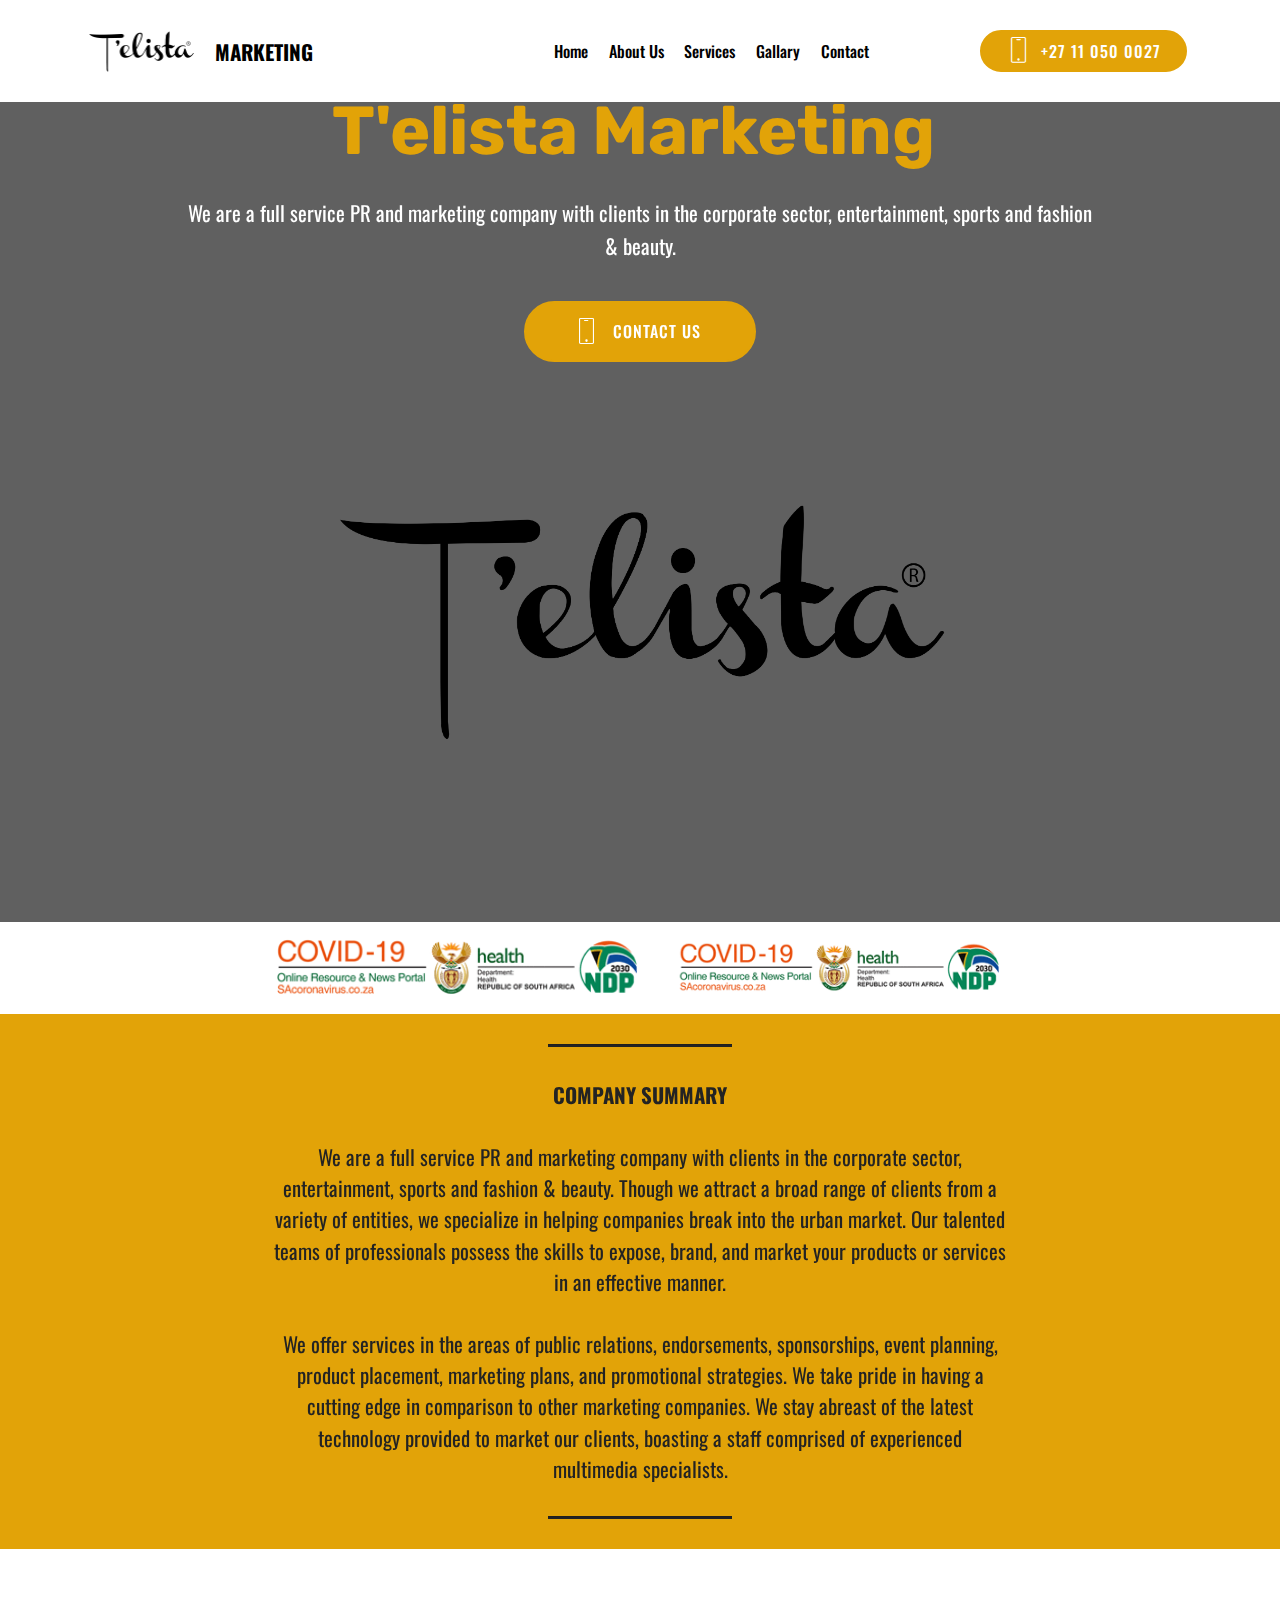
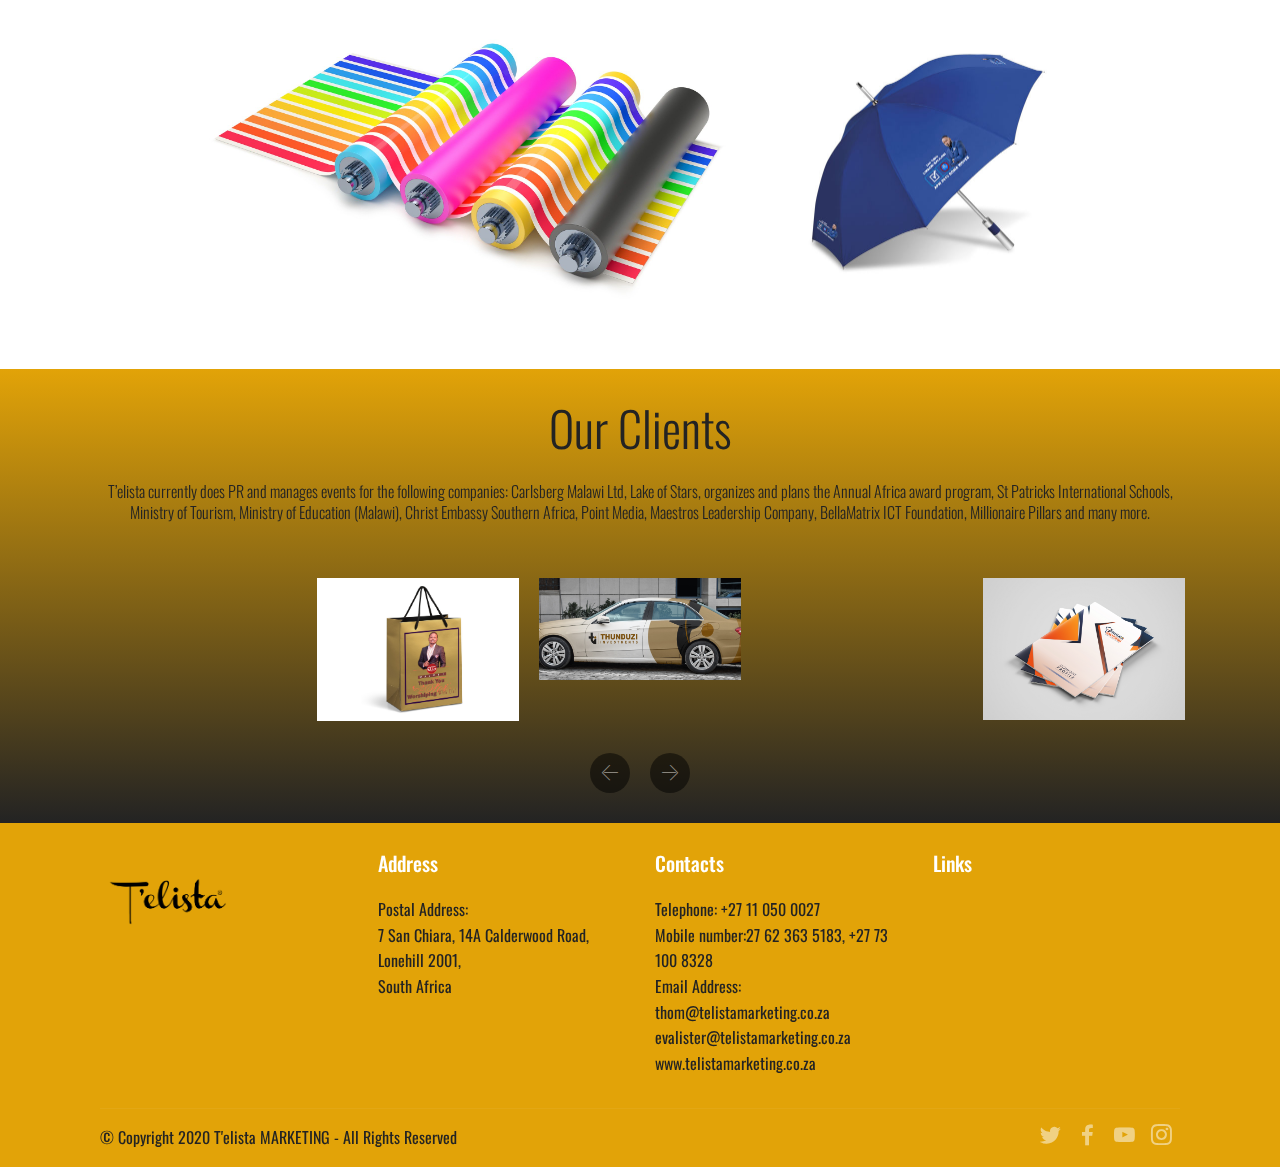
==== commit 0bc1a847: "create github pages" ====
--- a/index.html
+++ b/index.html
@@ -1,10 +1,10 @@
 <!DOCTYPE html>
 <html  >
 <head>
-  <!-- Site made with Mobirise Website Builder v4.12.2, https://mobirise.com -->
+  <!-- Site made with Mobirise Website Builder v5.0.22, https://mobirise.com -->
   <meta charset="UTF-8">
   <meta http-equiv="X-UA-Compatible" content="IE=edge">
-  <meta name="generator" content="Mobirise v4.12.2, mobirise.com">
+  <meta name="generator" content="Mobirise v5.0.22, mobirise.com">
   <meta name="twitter:card" content="summary_large_image"/>
   <meta name="twitter:image:src" content="assets/images/index-meta.png">
   <meta property="og:image" content="assets/images/index-meta.png">
@@ -13,21 +13,24 @@
   <link rel="shortcut icon" href="assets/images/telista-logo-122x86.png" type="image/x-icon">
   <meta name="description" content="home">
   
+  
   <title>Home </title>
   <link rel="stylesheet" href="assets/web/assets/mobirise-icons/mobirise-icons.css">
   <link rel="stylesheet" href="assets/bootstrap/css/bootstrap.min.css">
   <link rel="stylesheet" href="assets/bootstrap/css/bootstrap-grid.min.css">
   <link rel="stylesheet" href="assets/bootstrap/css/bootstrap-reboot.min.css">
+  <link rel="stylesheet" href="assets/tether/tether.min.css">
+  <link rel="stylesheet" href="assets/dropdown/css/style.css">
   <link rel="stylesheet" href="assets/socicon/css/styles.css">
-  <link rel="stylesheet" href="assets/dropdown/css/style.css">
-  <link rel="stylesheet" href="assets/tether/tether.min.css">
   <link rel="stylesheet" href="assets/theme/css/style.css">
   <link rel="preload" as="style" href="assets/mobirise/css/mbr-additional.css"><link rel="stylesheet" href="assets/mobirise/css/mbr-additional.css" type="text/css">
   
   
   
+  
 </head>
 <body>
+  
   <section class="menu cid-s6TyV9BGRG" once="menu" id="menu2-19">
 
     
@@ -309,6 +312,7 @@
   <script src="assets/web/assets/jquery/jquery.min.js"></script>
   <script src="assets/popper/popper.min.js"></script>
   <script src="assets/bootstrap/js/bootstrap.min.js"></script>
+  <script src="assets/tether/tether.min.js"></script>
   <script src="assets/smoothscroll/smooth-scroll.js"></script>
   <script src="assets/parallax/jarallax.min.js"></script>
   <script src="assets/bootstrapcarouselswipe/bootstrap-carousel-swipe.js"></script>
@@ -316,9 +320,8 @@
   <script src="assets/dropdown/js/nav-dropdown.js"></script>
   <script src="assets/dropdown/js/navbar-dropdown.js"></script>
   <script src="assets/touchswipe/jquery.touch-swipe.min.js"></script>
-  <script src="assets/tether/tether.min.js"></script>
   <script src="assets/theme/js/script.js"></script>
-  <script src="assets/formoid/formoid.min.js"></script>
+  
   
   
  <div id="scrollToTop" class="scrollToTop mbr-arrow-up"><a style="text-align: center;"><i class="mbr-arrow-up-icon mbr-arrow-up-icon-cm cm-icon cm-icon-smallarrow-up"></i></a></div>
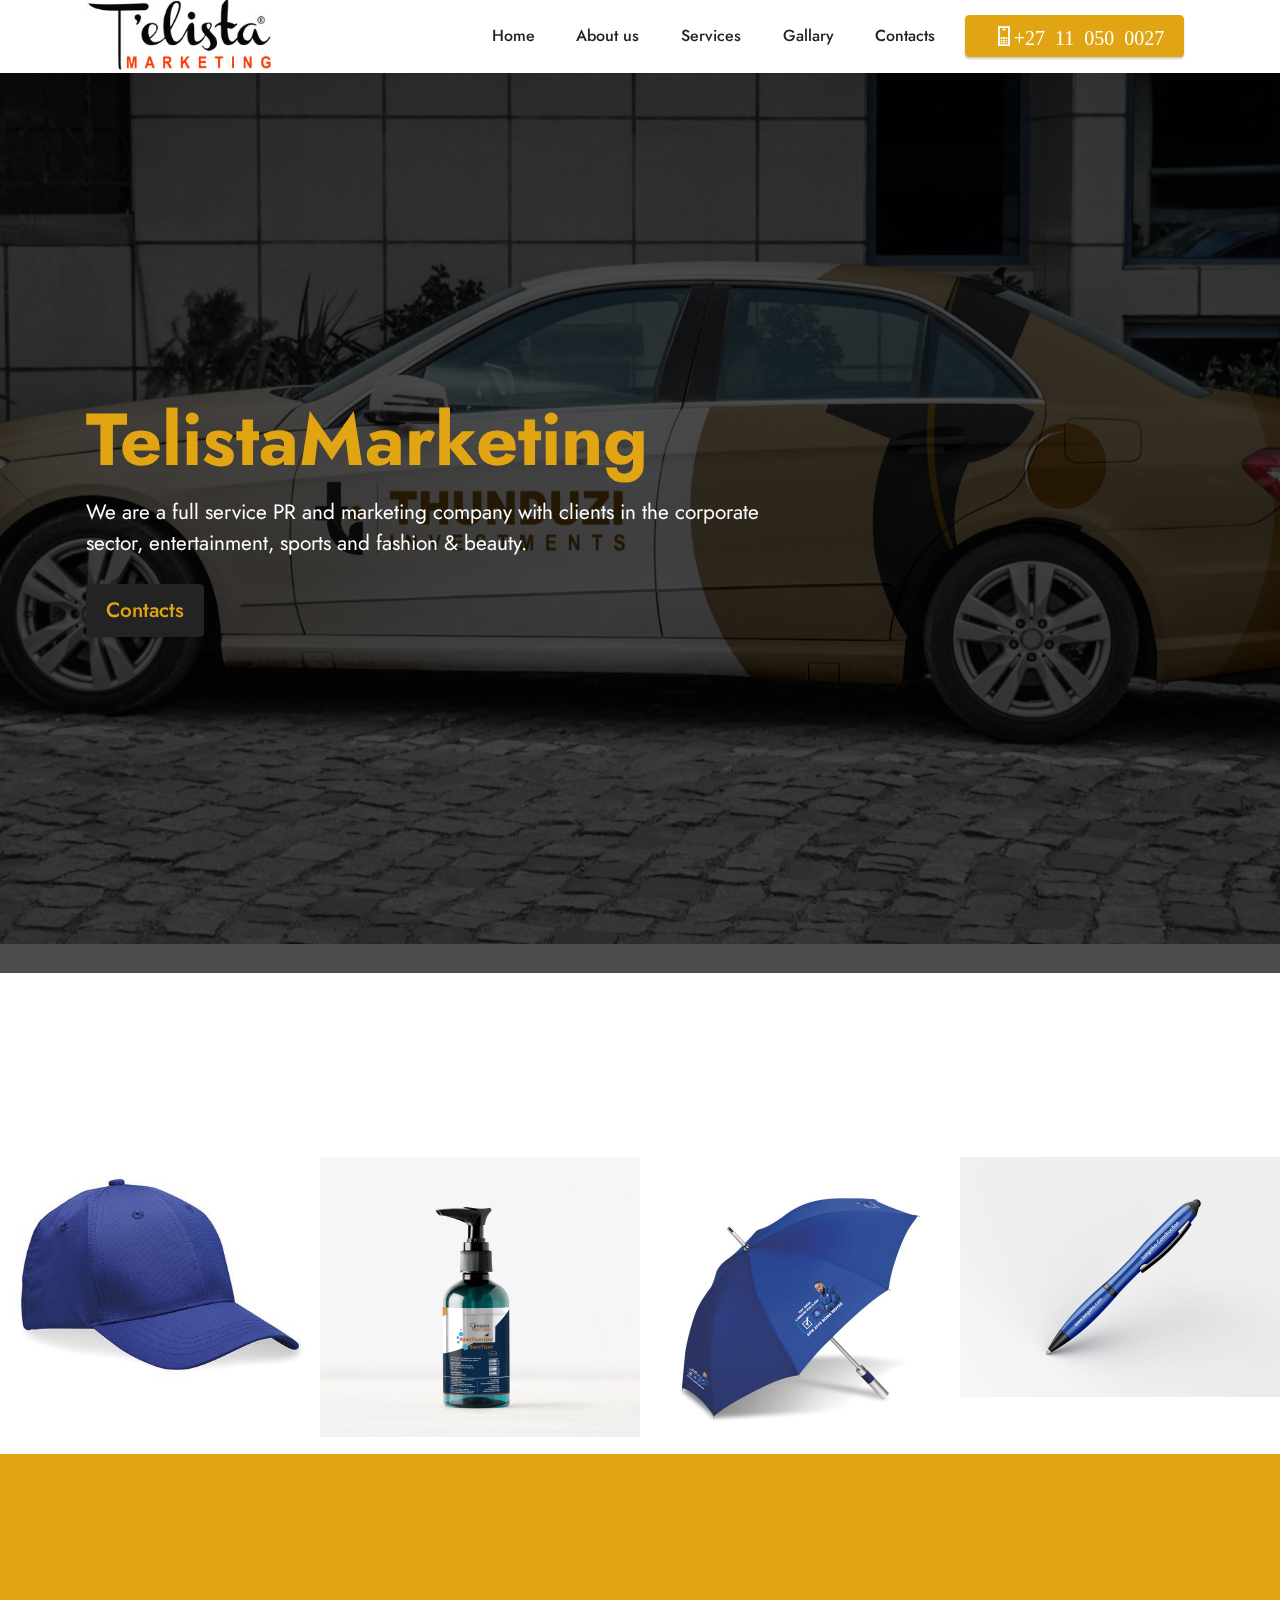
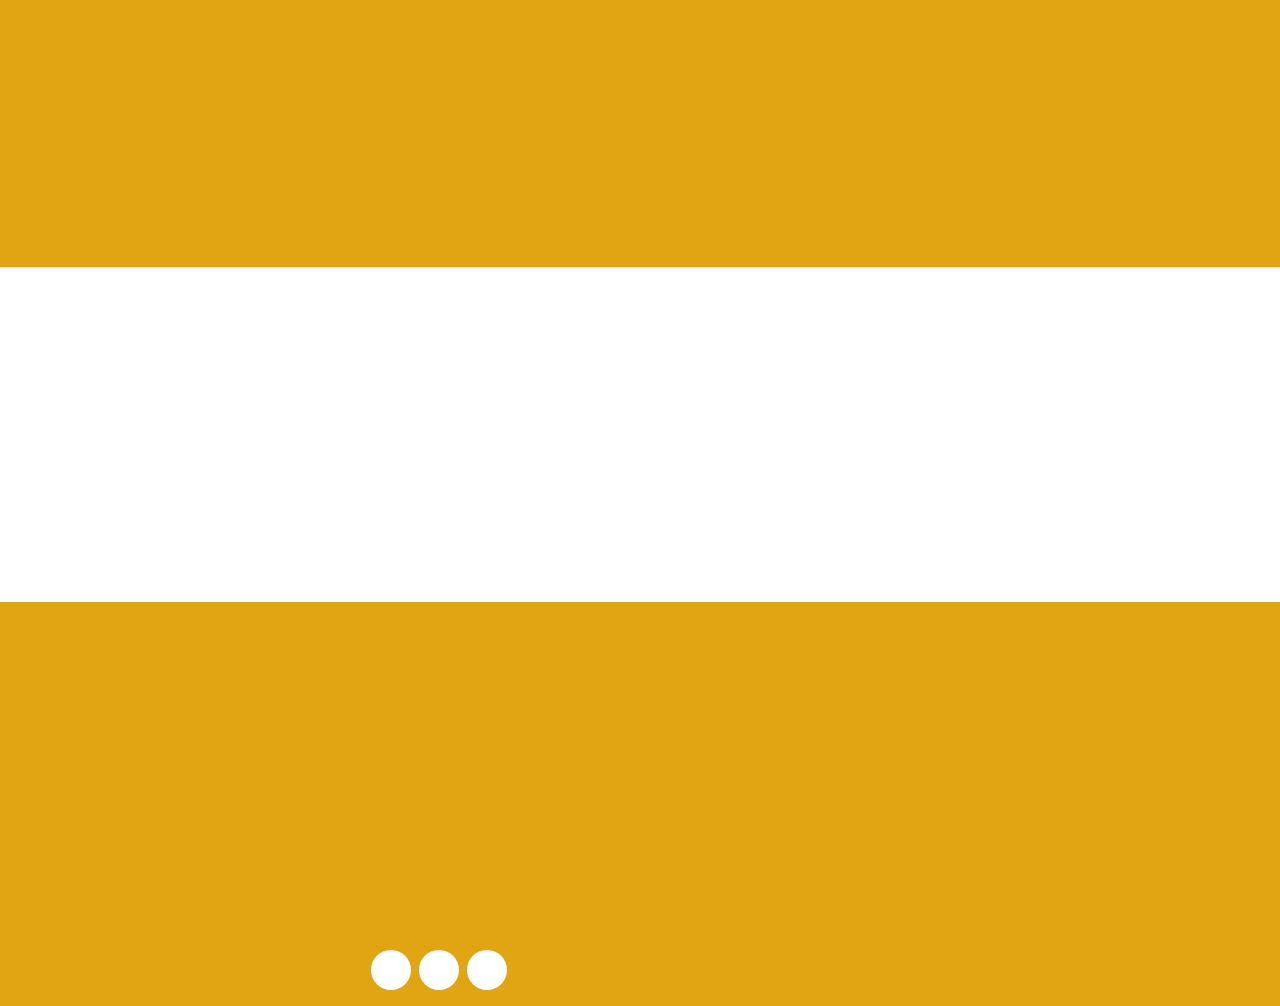
==== commit 2f66cb98: "create github pages" ====
--- a/index.html
+++ b/index.html
@@ -5,22 +5,19 @@
   <meta charset="UTF-8">
   <meta http-equiv="X-UA-Compatible" content="IE=edge">
   <meta name="generator" content="Mobirise v5.0.22, mobirise.com">
-  <meta name="twitter:card" content="summary_large_image"/>
-  <meta name="twitter:image:src" content="assets/images/index-meta.png">
-  <meta property="og:image" content="assets/images/index-meta.png">
-  <meta name="twitter:title" content="Home ">
   <meta name="viewport" content="width=device-width, initial-scale=1, minimum-scale=1">
-  <link rel="shortcut icon" href="assets/images/telista-logo-122x86.png" type="image/x-icon">
-  <meta name="description" content="home">
-  
-  
-  <title>Home </title>
-  <link rel="stylesheet" href="assets/web/assets/mobirise-icons/mobirise-icons.css">
+  <link rel="shortcut icon" href="assets/images/telista-marketing-logo-271x102.jpg" type="image/x-icon">
+  <meta name="description" content="">
+  
+  
+  <title>Home</title>
+  <link rel="stylesheet" href="assets/web/assets/mobirise-icons2/mobirise2.css">
+  <link rel="stylesheet" href="assets/tether/tether.min.css">
   <link rel="stylesheet" href="assets/bootstrap/css/bootstrap.min.css">
   <link rel="stylesheet" href="assets/bootstrap/css/bootstrap-grid.min.css">
   <link rel="stylesheet" href="assets/bootstrap/css/bootstrap-reboot.min.css">
-  <link rel="stylesheet" href="assets/tether/tether.min.css">
   <link rel="stylesheet" href="assets/dropdown/css/style.css">
+  <link rel="stylesheet" href="assets/animatecss/animate.css">
   <link rel="stylesheet" href="assets/socicon/css/styles.css">
   <link rel="stylesheet" href="assets/theme/css/style.css">
   <link rel="preload" as="style" href="assets/mobirise/css/mbr-additional.css"><link rel="stylesheet" href="assets/mobirise/css/mbr-additional.css" type="text/css">
@@ -31,278 +28,270 @@
 </head>
 <body>
   
-  <section class="menu cid-s6TyV9BGRG" once="menu" id="menu2-19">
-
-    
-
-    <nav class="navbar navbar-expand beta-menu navbar-dropdown align-items-center navbar-fixed-top navbar-toggleable-sm">
-        <button class="navbar-toggler navbar-toggler-right" type="button" data-toggle="collapse" data-target="#navbarSupportedContent" aria-controls="navbarSupportedContent" aria-expanded="false" aria-label="Toggle navigation">
-            <div class="hamburger">
-                <span></span>
-                <span></span>
-                <span></span>
-                <span></span>
-            </div>
-        </button>
-        <div class="menu-logo">
+  <section class="menu menu2 cid-s76mdgdTpO" once="menu" id="menu2-0">
+    
+    <nav class="navbar navbar-dropdown navbar-expand-lg">
+        <div class="container">
             <div class="navbar-brand">
                 <span class="navbar-logo">
-                    <a href="https://telistamarketing.co.za">
-                        <img src="assets/images/telista-logo-122x86.png" alt="Mobirise" title="" style="height: 5.4rem;">
+                    <a href="https://mobiri.se">
+                        <img src="assets/images/telista-marketing-logo-271x102.jpg" alt="Mobirise" title="" style="height: 4.5rem;">
                     </a>
                 </span>
-                <span class="navbar-caption-wrap"><a class="navbar-caption text-black display-5" href="https://mobirise.co">
-                        MARKETING</a></span>
-            </div>
-        </div>
-        <div class="collapse navbar-collapse" id="navbarSupportedContent">
-            <ul class="navbar-nav nav-dropdown" data-app-modern-menu="true"><li class="nav-item">
-                    <a class="nav-link link text-black display-4" href="index.html">Home</a>
-                </li><li class="nav-item"><a class="nav-link link text-black display-4" href="Page 1.html">About Us</a></li><li class="nav-item"><a class="nav-link link text-black display-4" href="Page 3.html">
-                        Services</a></li><li class="nav-item"><a class="nav-link link text-black display-4" href="Page 4.html">Gallary</a></li>
-                <li class="nav-item">
-                    <a class="nav-link link text-black display-4" href="Page 5.html">Contact &nbsp; &nbsp; &nbsp; &nbsp; &nbsp; &nbsp; &nbsp; &nbsp; &nbsp; &nbsp; &nbsp;</a> 
-                </li></ul>
-            <div class="navbar-buttons mbr-section-btn"><a class="btn btn-sm btn-primary display-4" href="tel:+1-234-567-8901">
-                    <span class="btn-icon mbri-mobile mbr-iconfont mbr-iconfont-btn">
-                    </span>
-                    +27 11 050 0027</a></div>
+                
+            </div>
+            <button class="navbar-toggler" type="button" data-toggle="collapse" data-target="#navbarSupportedContent" aria-controls="navbarNavAltMarkup" aria-expanded="false" aria-label="Toggle navigation">
+                <div class="hamburger">
+                    <span></span>
+                    <span></span>
+                    <span></span>
+                    <span></span>
+                </div>
+            </button>
+            <div class="collapse navbar-collapse" id="navbarSupportedContent">
+                <ul class="navbar-nav nav-dropdown" data-app-modern-menu="true"><li class="nav-item"><a class="nav-link link text-black text-primary display-4" href="index.html">Home</a></li>
+                    <li class="nav-item"><a class="nav-link link text-black text-primary display-4" href="page1.html">About us</a></li><li class="nav-item"><a class="nav-link link text-black text-primary display-4" href="page2.html">
+                            Services</a></li><li class="nav-item"><a class="nav-link link text-black text-primary display-4" href="page3.html">
+                            Gallary</a></li><li class="nav-item"><a class="nav-link link text-black text-primary display-4" href="page5.html">Contacts</a></li></ul>
+                
+                <div class="navbar-buttons mbr-section-btn"><a class="btn btn-primary display-4" href="https://mobiri.se"><span class="mobi-mbri mobi-mbri-mobile mbr-iconfont mbr-iconfont-btn">+27 11 050 0027</span></a></div>
+            </div>
         </div>
     </nav>
 </section>
 
-<section class="engine"><a href="https://mobirise.info/q">free responsive site templates</a></section><section class="header4 cid-s6SiFMH4t2 mbr-parallax-background" id="header4-1">
-
-    
-
-    <div class="mbr-overlay" style="opacity: 0.7; background-color: rgb(35, 35, 35);">
-    </div>
+<section class="engine"><a href="https://mobirise.info/t">free amp templates</a></section><section class="header17 cid-s76mkWCrrd mbr-fullscreen mbr-parallax-background" id="header17-1">
+
+    
+
+    <div class="mbr-overlay" style="opacity: 0.7; background-color: rgb(0, 0, 0);"></div>
+
+    <div class="align-center container">
+        <div class="row">
+            <div class="col-12 col-lg-8">
+                <h1 class="mbr-section-title mbr-fonts-style mb-3 display-1"><strong>TelistaMarketing&nbsp;&nbsp;</strong></h1>
+                
+                <p class="mbr-text mbr-fonts-style display-7">
+                    We are a full service PR and marketing company with clients in the corporate sector, entertainment, sports and fashion &amp; beauty.</p>
+                <div class="mbr-section-btn mt-3"><a class="btn text-primary btn-black display-7" href="page5.html">Contacts</a></div>
+            </div>
+        </div>
+    </div>
+</section>
+
+<section class="image2 cid-s76mAx7O4W" id="image2-2">
+    
+
+    
 
     <div class="container">
-        <div class="row justify-content-md-center">
-            <div class="media-content col-md-10">
-                <h1 class="mbr-section-title align-center mbr-white pb-3 mbr-bold mbr-fonts-style display-1">T'elista Marketing&nbsp;</h1>
-                
-                <div class="mbr-text align-center mbr-white pb-3">
-                    <p class="mbr-text mbr-fonts-style display-5">
-                        We are a full service PR and marketing company with clients in the corporate sector, entertainment, sports and fashion &amp; beauty. 
-                    </p>
-                </div>
-                <div class="mbr-section-btn align-center"><a class="btn btn-md btn-primary display-4" href="Page5.html" target="_blank"><span class="mbri-mobile mbr-iconfont mbr-iconfont-btn"></span>CONTACT US&nbsp;</a></div>
-            </div>
-            <div class="mbr-figure pt-5">
-                <a href="https://telistamarketing.co.za"><img src="assets/images/telista-logo-3.png" alt="Mobirise" title="" style="width: 55%;"></a>
-            </div>
-        </div>
-    </div>
-</section>
-
-<section class="cid-s6ZLKoYQvc" id="image4-1j">
-    <!-- Block parameters controls (Blue "Gear" panel) -->
-    
-    <!-- End block parameters -->
-    <div class="container images-container">
-            <div class="media-container-row" style="width: 66%;">
-                <div class="img-item item1" style="width: 117%;">
-                    <a href="https://sacoronavirus.co.za/"><img src="assets/images/covid-w-364x60.png" alt="" title=""></a>
+        <div class="row align-items-center">
+            <div class="col-12 col-lg-5">
+                <div class="image-wrapper">
+                    <a href="https://sacoronavirus.co.za/" target="_blank"><img src="assets/images/covid-w-364x60.png" alt="Mobirise" title=""></a>
                     
                 </div>
-                <div class="img-item">
-                    <a href="https://sacoronavirus.co.za/" target="_blank"><img src="assets/images/covid-w-364x60.png" alt="" title=""></a>
+            </div>
+            <div class="col-12 col-lg">
+                <div class="text-wrapper">
+                    <h3 class="mbr-section-title mbr-fonts-style mb-3 display-4"><strong>All COVID-19 health and safety protocols must be followed at all times, including observance of guidelines for social distancing, sanitation and hygiene at Telist Marketing we care about lives&nbsp;</strong></h3>
                     
                 </div>
             </div>
-    </div>
-</section>
-
-<section class="mbr-section article content10 cid-s6Sj4I6UOs" id="content10-3">
-    
-     
-
-    <div class="container">
-        <div class="inner-container" style="width: 66%;">
-            <hr class="line" style="width: 25%;">
-            <div class="section-text align-center mbr-white mbr-fonts-style display-5"><strong>COMPANY SUMMARY</strong><br><br><div>We are a full service PR and marketing company with clients in the corporate sector, entertainment, sports and fashion &amp; beauty. Though we attract a broad range of clients from a variety of entities, we specialize in helping companies break into the urban market. Our talented teams of professionals possess the skills to expose, brand, and market your products or services in an effective manner.</div><br><div>
-</div><div>
-</div><div>We offer services in the areas of public relations, endorsements, sponsorships, event planning, product placement, marketing plans, and promotional strategies. We take pride in having a cutting edge in comparison to other marketing companies. We stay abreast of the latest technology provided to market our clients, boasting a staff comprised of experienced multimedia specialists.</div></div>
-            <hr class="line" style="width: 25%;">
-        </div>
-    </div>
-</section>
-
-<section class="cid-s6T0S8Wzni" id="image4-m">
-    <!-- Block parameters controls (Blue "Gear" panel) -->
-    
-    <!-- End block parameters -->
-    <div class="container images-container">
-            <div class="media-container-row" style="width: 80%;">
-                <div class="img-item item1" style="width: 177%;">
-                    <img src="assets/images/mbr-3.jpg" alt="" title="">
-                    
-                </div>
-                <div class="img-item">
-                    <img src="assets/images/umb-7522-bu1-default-626x581.jpg" alt="" title="">
-                    
-                </div>
-            </div>
-    </div>
-</section>
-
-<section class="clients cid-s6T6dEqS4D" data-interval="false" id="clients-p">
-      
-
-    
-        <div class="container mb-5">
-            <div class="media-container-row">
-                <div class="col-12 align-center">
-                    <h2 class="mbr-section-title pb-3 mbr-fonts-style display-2">
-                        Our Clients
-                    </h2>
-                    <h3 class="mbr-section-subtitle mbr-light mbr-fonts-style display-7">T’elista  currently does PR and manages events for the following companies: Carlsberg Malawi Ltd, Lake of Stars, organizes and plans the Annual Africa award program, St Patricks International Schools, Ministry of Tourism, Ministry of Education (Malawi), Christ Embassy Southern Africa, Point Media, Maestros Leadership Company, BellaMatrix ICT Foundation, Millionaire Pillars and many more.</h3>
-                </div>
-            </div>
-        </div>
-
-    <div class="container">
-        <div class="carousel slide" role="listbox" data-pause="true" data-keyboard="false" data-ride="carousel" data-interval="5000">
-            <div class="carousel-inner" data-visible="5">
-                
-                
-                
-                
-                
-            <div class="carousel-item ">
-                    <div class="media-container-row">
-                        <div class="col-md-12">
-                            <div class="wrap-img ">
-                                <img src="assets/images/branded2.jpg" class="img-responsive clients-img" alt="" title="">
+        </div>
+    </div>
+</section>
+
+<section class="gallery2 mbr-gallery cid-s76nlgSwtU" id="gallery3-5">
+    
+
+    
+
+    <div class="mbr-container">
+        
+        <div class="row mbr-gallery mt-4" data-toggle="modal" data-target="#s79IgNsGJW">
+            <div class="col-sm-6 col-md-4 col-lg-3 item gallery-image">
+                <div class="item-wrapper">
+                    <img class="w-100" src="assets/images/gp-1040-bu-460-350-460x350.jpg" alt="" data-slide-to="0" title="" data-target="#s79IgNs6xE">
+                    <div class="icon-wrapper">
+                        <span class="mobi-mbri mobi-mbri-search mbr-iconfont mbr-iconfont-btn"></span>
+                    </div>
+                </div>
+                
+            </div>
+            <div class="col-sm-6 col-md-4 col-lg-3 item gallery-image">
+                <div class="item-wrapper">
+                    <img class="w-100" src="assets/images/hand-sanitizer-640x560.jpg" alt="" data-slide-to="1" title="" data-target="#s79IgNs6xE">
+                    <div class="icon-wrapper">
+                        <span class="mobi-mbri mobi-mbri-search mbr-iconfont mbr-iconfont-btn"></span>
+                    </div>
+                </div>
+                
+            </div>
+            <div class="col-sm-6 col-md-4 col-lg-3 item gallery-image">
+                <div class="item-wrapper">
+                    <img class="w-100" src="assets/images/umb-7522-bu1-default-640x594.jpg" alt="" data-slide-to="2" title="" data-target="#s79IgNs6xE">
+                    <div class="icon-wrapper">
+                        <span class="mobi-mbri mobi-mbri-search mbr-iconfont mbr-iconfont-btn"></span>
+                    </div>
+                </div>
+                
+            </div>
+            <div class="col-sm-6 col-md-4 col-lg-3 item gallery-image">
+                <div class="item-wrapper">
+                    <img class="w-100" src="assets/images/pen-640x480.jpg" alt="" data-slide-to="3" title="" data-target="#s79IgNs6xE">
+                    <div class="icon-wrapper">
+                        <span class="mobi-mbri mobi-mbri-search mbr-iconfont mbr-iconfont-btn"></span>
+                    </div>
+                </div>
+                
+            </div>
+        </div>
+
+        <div class="modal mbr-slider fade" tabindex="-1" role="dialog" aria-hidden="true" id="s79IgNsGJW">
+            <div class="modal-dialog" role="document">
+                <div class="modal-content">
+                    <div class="modal-body">
+                        <div class="carousel slide" id="s79IgNs6xE" data-interval="5000">
+                            <div class="carousel-inner">
+                                <div class="carousel-item active">
+                                    <img class="d-block w-100" src="assets/images/gp-1040-bu-460-350-460x350.jpg" alt="">
+                                </div>
+                                <div class="carousel-item">
+                                    <img class="d-block w-100" src="assets/images/hand-sanitizer-640x560.jpg" alt="">
+                                </div>
+                                <div class="carousel-item">
+                                    <img class="d-block w-100" src="assets/images/umb-7522-bu1-default-640x594.jpg" alt="">
+                                </div>
+                                <div class="carousel-item">
+                                    <img class="d-block w-100" src="assets/images/pen-640x480.jpg" alt="">
+                                </div>
                             </div>
-                        </div>
-                    </div>
-                </div><div class="carousel-item ">
-                    <div class="media-container-row">
-                        <div class="col-md-12">
-                            <div class="wrap-img ">
-                                <img src="assets/images/vvvvvp-1.jpg" class="img-responsive clients-img" alt="" title="">
-                            </div>
-                        </div>
-                    </div>
-                </div><div class="carousel-item ">
-                    <div class="media-container-row">
-                        <div class="col-md-12">
-                            <div class="wrap-img ">
-                                <img src="assets/images/ti-car-1.jpeg" class="img-responsive clients-img" alt="" title="">
-                            </div>
-                        </div>
-                    </div>
-                </div><div class="carousel-item ">
-                    <div class="media-container-row">
-                        <div class="col-md-12">
-                            <div class="wrap-img ">
-                                <img src="assets/images/big.jpg" class="img-responsive clients-img" alt="" title="">
-                            </div>
-                        </div>
-                    </div>
-                </div><div class="carousel-item ">
-                    <div class="media-container-row">
-                        <div class="col-md-12">
-                            <div class="wrap-img ">
-                                <img src="assets/images/a4-brochure-2.jpg" class="img-responsive clients-img" alt="" title="">
-                            </div>
-                        </div>
-                    </div>
-                </div></div>
-            <div class="carousel-controls">
-                <a data-app-prevent-settings="" class="carousel-control carousel-control-prev" role="button" data-slide="prev">
-                    <span aria-hidden="true" class="mbri-left mbr-iconfont"></span>
-                    <span class="sr-only">Previous</span>
-                </a>
-                <a data-app-prevent-settings="" class="carousel-control carousel-control-next" role="button" data-slide="next">
-                    <span aria-hidden="true" class="mbri-right mbr-iconfont"></span>
-                    <span class="sr-only">Next</span>
-                </a>
-            </div>
-        </div>
-    </div>
-</section>
-
-<section class="cid-s6T3NWBBvK" id="footer1-o">
-
-    
-
-    
-
-    <div class="container">
-        <div class="media-container-row content text-white">
-            <div class="col-12 col-md-3">
-                <div class="media-wrap">
-                    <a href="https://telistamarketing.co.za">
-                        <img src="assets/images/telista-logo.png" alt="Telista" title="MARKETING">
-                    </a>
-                </div>
-            </div>
-            <div class="col-12 col-md-3 mbr-fonts-style display-7">
-                <h5 class="pb-3">
-                    Address
-                </h5>
-                <p class="mbr-text">Postal Address:
-<br>7 San Chiara, 14A Calderwood Road,
-<br> Lonehill 2001, 
-<br>South Africa&nbsp;<br></p>
-            </div>
-            <div class="col-12 col-md-3 mbr-fonts-style display-7">
-                <h5 class="pb-3">
-                    Contacts
-                </h5>
-                <p class="mbr-text">Telephone: +27 11 050 0027
-<br>Mobile number:27 62 363 5183, +27 73 100 8328
-<br>Email Address:<br>thom@telistamarketing.co.za<br>evalister@telistamarketing.co.za<br>www.telistamarketing.co.za&nbsp;<br></p>
-            </div>
-            <div class="col-12 col-md-3 mbr-fonts-style display-7">
-                <h5 class="pb-3">
-                    Links
-                </h5>
-                <p class="mbr-text"></p>
-            </div>
-        </div>
-        <div class="footer-lower">
-            <div class="media-container-row">
-                <div class="col-sm-12">
-                    <hr>
-                </div>
-            </div>
-            <div class="media-container-row mbr-white">
-                <div class="col-sm-6 copyright">
-                    <p class="mbr-text mbr-fonts-style display-7">
-                        © Copyright 2020 T'elista MARKETING - All Rights Reserved
-                    </p>
-                </div>
-                <div class="col-md-6">
-                    <div class="social-list align-right">
-                        <div class="soc-item">
-                            <a href="https://twitter.com/mobirise" target="_blank">
-                                <span class="socicon-twitter socicon mbr-iconfont mbr-iconfont-social"></span>
+                            <ol class="carousel-indicators">
+                                <li data-slide-to="0" class="active" data-target="#s79IgNs6xE"></li>
+                                <li data-slide-to="1" data-target="#s79IgNs6xE"></li>
+                                <li data-slide-to="2" data-target="#s79IgNs6xE"></li>
+                                <li data-slide-to="3" data-target="#s79IgNs6xE"></li>
+                            </ol>
+                            <a role="button" href="" class="close" data-dismiss="modal" aria-label="Close">
+                            </a>
+                            <a class="carousel-control-prev carousel-control" role="button" data-slide="prev" href="#s79IgNs6xE">
+                                <span class="mobi-mbri mobi-mbri-arrow-prev" aria-hidden="true"></span>
+                                <span class="sr-only">Previous</span>
+                            </a>
+                            <a class="carousel-control-next carousel-control" role="button" data-slide="next" href="#s79IgNs6xE">
+                                <span class="mobi-mbri mobi-mbri-arrow-next" aria-hidden="true"></span>
+                                <span class="sr-only">Next</span>
                             </a>
                         </div>
-                        <div class="soc-item">
-                            <a href="https://www.facebook.com/pages/Mobirise/1616226671953247" target="_blank">
-                                <span class="socicon-facebook socicon mbr-iconfont mbr-iconfont-social"></span>
-                            </a>
-                        </div>
-                        <div class="soc-item">
-                            <a href="https://www.youtube.com/c/mobirise" target="_blank">
-                                <span class="socicon-youtube socicon mbr-iconfont mbr-iconfont-social"></span>
-                            </a>
-                        </div>
-                        <div class="soc-item">
-                            <a href="https://instagram.com/mobirise" target="_blank">
-                                <span class="socicon-instagram socicon mbr-iconfont mbr-iconfont-social"></span>
-                            </a>
-                        </div>
-                        
-                        
-                    </div>
-                </div>
+                    </div>
+                </div>
+            </div>
+        </div>
+    </div>
+</section>
+
+<section class="content2 cid-s76n61bFOf" id="content2-4">
+    
+    <div class="container">
+        <div class="row justify-content-center">
+            <div class="col-md-12 col-lg-10">
+                
+                <h4 class="mbr-section-subtitle mbr-fonts-style mb-4 display-5"><strong>COMPANY SUMMARY&nbsp;</strong></h4>
+                <p class="mbr-text mbr-fonts-style display-7">We are a full service PR and marketing company with clients in the corporate sector, entertainment, sports and fashion &amp; beauty. Though we attract a broad range of clients from a variety of entities, we specialize in helping companies break into the urban market. Our talented teams of professionals possess the skills to expose, brand, and market your products or services in an effective manner.
+<br>
+<br>We offer services in the areas of public relations, endorsements, sponsorships, event planning, product placement, marketing plans, and promotional strategies. We take pride in having a cutting edge in comparison to other marketing companies. We stay abreast of the latest technology provided to market our clients, boasting a staff comprised of experienced multimedia specialists.</p>
+            </div>
+        </div>
+    </div>
+</section>
+
+<section class="clients1 cid-s76nBAZNOF" id="clients1-6">
+    
+    <div class="images-container container">
+        <div class="mbr-section-head">
+            
+            <h4 class="mbr-section-subtitle mbr-fonts-style align-center mb-0 mt-2 display-5"><strong>Our Clients</strong></h4>
+            <p class="mbr-text mbr-fonts-style align-center mt-2 display-7">
+                T’elista currently does PR and manages events for the following companies: Carlsberg Malawi Ltd, Lake of Stars, organizes and plans the Annual Africa award program, St Patricks International Schools, Ministry of Tourism, Ministry of Education (Malawi), Christ Embassy Southern Africa, Point Media, Maestros Leadership Company, BellaMatrix ICT Foundation, Millionaire Pillars and many more. </p>
+        </div>
+        <div class="row justify-content-center mt-4">
+            <div class="col-md-3 card">
+                <img src="assets/images/telista-marketing-logo-240x90.png" alt="" title="">
+            </div>
+            
+            
+            
+            
+            
+            
+            
+        </div>
+    </div>
+</section>
+
+<section class="footer4 cid-s76mTZDdtB" once="footers" id="footer4-3">
+
+    
+    
+    <div class="container">
+        <div class="row mbr-white">
+            <div class="col-12 col-md-6 col-lg-3">
+                <div class="media-wrap">
+                    <a href="https://mobiri.se/">
+                        <img src="assets/images/telista-marketing-logo-506x190.png" alt="Mobirise" title="">
+                    </a>
+                </div>
+            </div>
+            <div class="col-12 col-md-6 col-lg-3">
+                <h5 class="mbr-section-subtitle mbr-fonts-style mb-2 display-7">
+                    <strong>About</strong>
+                </h5>
+                <p class="mbr-text mbr-fonts-style mb-4 display-4"><strong>Postal Address:
+<br>7 San Chiara, 14A Calderwood Road,
+<br>Lonehill 2001,
+<br>South Africa&nbsp;</strong></p>
+                <h5 class="mbr-section-subtitle mbr-fonts-style mb-3 display-7">
+                    <strong>
+</strong><strong><br></strong>
+                <div>© Copyright 2020 T'elista MARKETING - All Rights Reserved</div></h5>
+                <div class="social-row display-7">
+                    <div class="soc-item">
+                        <a href="https://twitter.com/mobirise" target="_blank">
+                            <span class="mbr-iconfont socicon socicon-facebook"></span>
+                        </a>
+                    </div>
+                    <div class="soc-item">
+                        <a href="https://twitter.com/mobirise" target="_blank">
+                            <span class="mbr-iconfont socicon socicon-twitter"></span>
+                        </a>
+                    </div>
+                    <div class="soc-item">
+                        <a href="https://twitter.com/mobirise" target="_blank">
+                            <span class="mbr-iconfont socicon socicon-instagram"></span>
+                        </a>
+                    </div>
+                    
+                </div>
+            </div>
+            <div class="col-12 col-md-6 col-lg-3">
+                <h5 class="mbr-section-subtitle mbr-fonts-style mb-2 display-7">
+                    <strong>Contacts&nbsp;</strong></h5>
+                <ul class="list mbr-fonts-style display-4">
+                    <li class="mbr-text item-wrap"><strong>Telephone: +27 11 050 0027
+</strong></li><li class="mbr-text item-wrap"><strong>Mobile number:27 62 363 5183, +27 73 100 8328
+</strong></li><li class="mbr-text item-wrap"><strong>Email Address:
+</strong></li><li class="mbr-text item-wrap"><strong>thom@telistamarketing.co.za
+</strong></li><li class="mbr-text item-wrap"><strong>evalister@telistamarketing.co.za
+</strong></li><li class="mbr-text item-wrap"><strong>www.telistamarketing.co.za&nbsp;</strong></li>
+                </ul>
+            </div>
+            <div class="col-12 col-md-6 col-lg-3">
+                <h5 class="mbr-section-subtitle mbr-fonts-style mb-2 display-7"><strong>Extensions</strong>
+                </h5>
+                <ul class="list mbr-fonts-style display-4">
+                    <li class="mbr-text item-wrap"><br></li>
+                </ul>
             </div>
         </div>
     </div>
@@ -311,19 +300,19 @@
 
   <script src="assets/web/assets/jquery/jquery.min.js"></script>
   <script src="assets/popper/popper.min.js"></script>
+  <script src="assets/tether/tether.min.js"></script>
   <script src="assets/bootstrap/js/bootstrap.min.js"></script>
-  <script src="assets/tether/tether.min.js"></script>
   <script src="assets/smoothscroll/smooth-scroll.js"></script>
-  <script src="assets/parallax/jarallax.min.js"></script>
-  <script src="assets/bootstrapcarouselswipe/bootstrap-carousel-swipe.js"></script>
-  <script src="assets/mbr-clients-slider/mbr-clients-slider.js"></script>
   <script src="assets/dropdown/js/nav-dropdown.js"></script>
   <script src="assets/dropdown/js/navbar-dropdown.js"></script>
   <script src="assets/touchswipe/jquery.touch-swipe.min.js"></script>
+  <script src="assets/viewportchecker/jquery.viewportchecker.js"></script>
+  <script src="assets/parallax/jarallax.min.js"></script>
   <script src="assets/theme/js/script.js"></script>
   
   
   
  <div id="scrollToTop" class="scrollToTop mbr-arrow-up"><a style="text-align: center;"><i class="mbr-arrow-up-icon mbr-arrow-up-icon-cm cm-icon cm-icon-smallarrow-up"></i></a></div>
+    <input name="animation" type="hidden">
   </body>
 </html>--- a/assets/web/assets/mobirise-icons2/mobirise2.css
+++ b/assets/web/assets/mobirise-icons2/mobirise2.css
@@ -0,0 +1,498 @@
+@font-face {
+  font-family: 'Moririse2';
+  font-display: swap;
+  src:  url('mobirise2.eot?f2bix4');
+  src:  url('mobirise2.eot?f2bix4#iefix') format('embedded-opentype'),
+    url('mobirise2.ttf?f2bix4') format('truetype'),
+    url('mobirise2.woff?f2bix4') format('woff'),
+    url('mobirise2.svg?f2bix4#mobirise2') format('svg');
+  font-weight: normal;
+  font-style: normal;
+}
+
+[class^="mobi-"], [class*=" mobi-"] {
+  /* use !important to prevent issues with browser extensions that change fonts */
+  font-family: 'Moririse2' !important;
+  speak: none;
+  font-style: normal;
+  font-weight: normal;
+  font-variant: normal;
+  text-transform: none;
+  line-height: 1;
+
+  /* Better Font Rendering =========== */
+  -webkit-font-smoothing: antialiased;
+  -moz-osx-font-smoothing: grayscale;
+}
+
+.mobi-mbri-add-submenu:before {
+  content: "\e900";
+}
+.mobi-mbri-alert:before {
+  content: "\e901";
+}
+.mobi-mbri-align-center:before {
+  content: "\e902";
+}
+.mobi-mbri-align-justify:before {
+  content: "\e903";
+}
+.mobi-mbri-align-left:before {
+  content: "\e904";
+}
+.mobi-mbri-align-right:before {
+  content: "\e905";
+}
+.mobi-mbri-android:before {
+  content: "\e906";
+}
+.mobi-mbri-apple:before {
+  content: "\e907";
+}
+.mobi-mbri-arrow-down:before {
+  content: "\e908";
+}
+.mobi-mbri-arrow-next:before {
+  content: "\e909";
+}
+.mobi-mbri-arrow-prev:before {
+  content: "\e90a";
+}
+.mobi-mbri-arrow-up:before {
+  content: "\e90b";
+}
+.mobi-mbri-bold:before {
+  content: "\e90c";
+}
+.mobi-mbri-bookmark:before {
+  content: "\e90d";
+}
+.mobi-mbri-bootstrap:before {
+  content: "\e90e";
+}
+.mobi-mbri-briefcase:before {
+  content: "\e90f";
+}
+.mobi-mbri-browse:before {
+  content: "\e910";
+}
+.mobi-mbri-bulleted-list:before {
+  content: "\e911";
+}
+.mobi-mbri-calendar:before {
+  content: "\e912";
+}
+.mobi-mbri-camera:before {
+  content: "\e913";
+}
+.mobi-mbri-cart-add:before {
+  content: "\e914";
+}
+.mobi-mbri-cart-full:before {
+  content: "\e915";
+}
+.mobi-mbri-cash:before {
+  content: "\e916";
+}
+.mobi-mbri-change-style:before {
+  content: "\e917";
+}
+.mobi-mbri-chat:before {
+  content: "\e918";
+}
+.mobi-mbri-clock:before {
+  content: "\e919";
+}
+.mobi-mbri-close:before {
+  content: "\e91a";
+}
+.mobi-mbri-cloud:before {
+  content: "\e91b";
+}
+.mobi-mbri-code:before {
+  content: "\e91c";
+}
+.mobi-mbri-contact-form:before {
+  content: "\e91d";
+}
+.mobi-mbri-credit-card:before {
+  content: "\e91e";
+}
+.mobi-mbri-cursor-click:before {
+  content: "\e91f";
+}
+.mobi-mbri-cust-feedback:before {
+  content: "\e920";
+}
+.mobi-mbri-database:before {
+  content: "\e921";
+}
+.mobi-mbri-delivery:before {
+  content: "\e922";
+}
+.mobi-mbri-desktop:before {
+  content: "\e923";
+}
+.mobi-mbri-devices:before {
+  content: "\e924";
+}
+.mobi-mbri-down:before {
+  content: "\e925";
+}
+.mobi-mbri-download-2:before {
+  content: "\e926";
+}
+.mobi-mbri-download:before {
+  content: "\e927";
+}
+.mobi-mbri-drag-n-drop-2:before {
+  content: "\e928";
+}
+.mobi-mbri-drag-n-drop:before {
+  content: "\e929";
+}
+.mobi-mbri-edit-2:before {
+  content: "\e92a";
+}
+.mobi-mbri-edit:before {
+  content: "\e92b";
+}
+.mobi-mbri-error:before {
+  content: "\e92c";
+}
+.mobi-mbri-extension:before {
+  content: "\e92d";
+}
+.mobi-mbri-features:before {
+  content: "\e92e";
+}
+.mobi-mbri-file:before {
+  content: "\e92f";
+}
+.mobi-mbri-flag:before {
+  content: "\e930";
+}
+.mobi-mbri-folder:before {
+  content: "\e931";
+}
+.mobi-mbri-gift:before {
+  content: "\e932";
+}
+.mobi-mbri-github:before {
+  content: "\e933";
+}
+.mobi-mbri-globe-2:before {
+  content: "\e934";
+}
+.mobi-mbri-globe:before {
+  content: "\e935";
+}
+.mobi-mbri-growing-chart:before {
+  content: "\e936";
+}
+.mobi-mbri-hearth:before {
+  content: "\e937";
+}
+.mobi-mbri-help:before {
+  content: "\e938";
+}
+.mobi-mbri-home:before {
+  content: "\e939";
+}
+.mobi-mbri-hot-cup:before {
+  content: "\e93a";
+}
+.mobi-mbri-idea:before {
+  content: "\e93b";
+}
+.mobi-mbri-image-gallery:before {
+  content: "\e93c";
+}
+.mobi-mbri-image-slider:before {
+  content: "\e93d";
+}
+.mobi-mbri-info:before {
+  content: "\e93e";
+}
+.mobi-mbri-italic:before {
+  content: "\e93f";
+}
+.mobi-mbri-key:before {
+  content: "\e940";
+}
+.mobi-mbri-laptop:before {
+  content: "\e941";
+}
+.mobi-mbri-layers:before {
+  content: "\e942";
+}
+.mobi-mbri-left-right:before {
+  content: "\e943";
+}
+.mobi-mbri-left:before {
+  content: "\e944";
+}
+.mobi-mbri-letter:before {
+  content: "\e945";
+}
+.mobi-mbri-like:before {
+  content: "\e946";
+}
+.mobi-mbri-link:before {
+  content: "\e947";
+}
+.mobi-mbri-lock:before {
+  content: "\e948";
+}
+.mobi-mbri-login:before {
+  content: "\e949";
+}
+.mobi-mbri-logout:before {
+  content: "\e94a";
+}
+.mobi-mbri-magic-stick:before {
+  content: "\e94b";
+}
+.mobi-mbri-map-pin:before {
+  content: "\e94c";
+}
+.mobi-mbri-menu:before {
+  content: "\e94d";
+}
+.mobi-mbri-mobile-2:before {
+  content: "\e94e";
+}
+.mobi-mbri-mobile-horizontal:before {
+  content: "\e94f";
+}
+.mobi-mbri-mobile:before {
+  content: "\e950";
+}
+.mobi-mbri-mobirise:before {
+  content: "\e951";
+}
+.mobi-mbri-more-horizontal:before {
+  content: "\e952";
+}
+.mobi-mbri-more-vertical:before {
+  content: "\e953";
+}
+.mobi-mbri-music:before {
+  content: "\e954";
+}
+.mobi-mbri-new-file:before {
+  content: "\e955";
+}
+.mobi-mbri-numbered-list:before {
+  content: "\e956";
+}
+.mobi-mbri-opened-folder:before {
+  content: "\e957";
+}
+.mobi-mbri-pages:before {
+  content: "\e958";
+}
+.mobi-mbri-paper-plane:before {
+  content: "\e959";
+}
+.mobi-mbri-paperclip:before {
+  content: "\e95a";
+}
+.mobi-mbri-phone:before {
+  content: "\e95b";
+}
+.mobi-mbri-photo:before {
+  content: "\e95c";
+}
+.mobi-mbri-photos:before {
+  content: "\e95d";
+}
+.mobi-mbri-pin:before {
+  content: "\e95e";
+}
+.mobi-mbri-play:before {
+  content: "\e95f";
+}
+.mobi-mbri-plus:before {
+  content: "\e960";
+}
+.mobi-mbri-preview:before {
+  content: "\e961";
+}
+.mobi-mbri-print:before {
+  content: "\e962";
+}
+.mobi-mbri-protect:before {
+  content: "\e963";
+}
+.mobi-mbri-question:before {
+  content: "\e964";
+}
+.mobi-mbri-quote-left:before {
+  content: "\e965";
+}
+.mobi-mbri-quote-right:before {
+  content: "\e966";
+}
+.mobi-mbri-redo:before {
+  content: "\e967";
+}
+.mobi-mbri-refresh:before {
+  content: "\e968";
+}
+.mobi-mbri-responsive-2:before {
+  content: "\e969";
+}
+.mobi-mbri-responsive:before {
+  content: "\e96a";
+}
+.mobi-mbri-right:before {
+  content: "\e96b";
+}
+.mobi-mbri-rocket:before {
+  content: "\e96c";
+}
+.mobi-mbri-sad-face:before {
+  content: "\e96d";
+}
+.mobi-mbri-sale:before {
+  content: "\e96e";
+}
+.mobi-mbri-save:before {
+  content: "\e96f";
+}
+.mobi-mbri-search:before {
+  content: "\e970";
+}
+.mobi-mbri-setting-2:before {
+  content: "\e971";
+}
+.mobi-mbri-setting-3:before {
+  content: "\e972";
+}
+.mobi-mbri-setting:before {
+  content: "\e973";
+}
+.mobi-mbri-share:before {
+  content: "\e974";
+}
+.mobi-mbri-shopping-bag:before {
+  content: "\e975";
+}
+.mobi-mbri-shopping-basket:before {
+  content: "\e976";
+}
+.mobi-mbri-shopping-cart:before {
+  content: "\e977";
+}
+.mobi-mbri-sites:before {
+  content: "\e978";
+}
+.mobi-mbri-smile-face:before {
+  content: "\e979";
+}
+.mobi-mbri-speed:before {
+  content: "\e97a";
+}
+.mobi-mbri-star:before {
+  content: "\e97b";
+}
+.mobi-mbri-success:before {
+  content: "\e97c";
+}
+.mobi-mbri-sun:before {
+  content: "\e97d";
+}
+.mobi-mbri-sun2:before {
+  content: "\e97e";
+}
+.mobi-mbri-tablet-vertical:before {
+  content: "\e97f";
+}
+.mobi-mbri-tablet:before {
+  content: "\e980";
+}
+.mobi-mbri-target:before {
+  content: "\e981";
+}
+.mobi-mbri-timer:before {
+  content: "\e982";
+}
+.mobi-mbri-to-ftp:before {
+  content: "\e983";
+}
+.mobi-mbri-to-local-drive:before {
+  content: "\e984";
+}
+.mobi-mbri-touch-swipe:before {
+  content: "\e985";
+}
+.mobi-mbri-touch:before {
+  content: "\e986";
+}
+.mobi-mbri-trash:before {
+  content: "\e987";
+}
+.mobi-mbri-underline:before {
+  content: "\e988";
+}
+.mobi-mbri-undo:before {
+  content: "\e989";
+}
+.mobi-mbri-unlink:before {
+  content: "\e98a";
+}
+.mobi-mbri-unlock:before {
+  content: "\e98b";
+}
+.mobi-mbri-up-down:before {
+  content: "\e98c";
+}
+.mobi-mbri-up:before {
+  content: "\e98d";
+}
+.mobi-mbri-update:before {
+  content: "\e98e";
+}
+.mobi-mbri-upload-2:before {
+  content: "\e98f";
+}
+.mobi-mbri-upload:before {
+  content: "\e990";
+}
+.mobi-mbri-user-2:before {
+  content: "\e991";
+}
+.mobi-mbri-user:before {
+  content: "\e992";
+}
+.mobi-mbri-users:before {
+  content: "\e993";
+}
+.mobi-mbri-video-play:before {
+  content: "\e994";
+}
+.mobi-mbri-video:before {
+  content: "\e995";
+}
+.mobi-mbri-watch:before {
+  content: "\e996";
+}
+.mobi-mbri-website-theme-2:before {
+  content: "\e997";
+}
+.mobi-mbri-website-theme:before {
+  content: "\e998";
+}
+.mobi-mbri-wifi:before {
+  content: "\e999";
+}
+.mobi-mbri-windows:before {
+  content: "\e99a";
+}
+.mobi-mbri-zoom-in:before {
+  content: "\e99b";
+}
+.mobi-mbri-zoom-out:before {
+  content: "\e99c";
+}
--- a/assets/theme/css/style.css
+++ b/assets/theme/css/style.css
@@ -1,9 +1,5 @@
-/*!
- * Mobirise v4 theme (https://mobirise.com/)
- * Copyright 2017 Mobirise
- */
 section {
-  background-color: #eeeeee;
+  background-color: #ffffff;
 }
 
 .form-control:focus {
@@ -12,11 +8,6 @@
 
 :focus {
   outline: none;
-}
-
-body {
-  font-style: normal;
-  line-height: 1.5;
 }
 
 section,
@@ -38,34 +29,6 @@
   margin-bottom: 0;
 }
 
-ul,
-ol,
-pre,
-blockquote {
-  margin-bottom: 2.3125rem;
-}
-
-pre {
-  background: #f4f4f4;
-  padding: 10px 24px;
-  white-space: pre-wrap;
-}
-
-.inactive {
-  -webkit-user-select: none;
-  -moz-user-select: none;
-  -ms-user-select: none;
-  user-select: none;
-  pointer-events: none;
-  -webkit-user-drag: none;
-  user-drag: none;
-}
-
-.mbr-section__comments .row {
-  justify-content: center;
-  -webkit-justify-content: center;
-}
-
 a {
   font-style: normal;
   font-weight: 400;
@@ -90,33 +53,18 @@
 h4,
 h5,
 h6,
-.h1,
-.h2,
-.h3,
-.h4,
-.h5,
-.h6,
 .display-1,
 .display-2,
-.display-3,
-.display-4 {
+.display-4,
+.display-5,
+.display-7,
+span,
+p,
+a {
   line-height: 1;
   word-break: break-word;
   word-wrap: break-word;
-}
-
-.mbr-section-title {
-  font-style: normal;
-  line-height: 1.2;
-}
-
-.mbr-section-subtitle {
-  line-height: 1.3;
-}
-
-.mbr-text {
-  font-style: normal;
-  line-height: 1.6;
+  font-weight: 400;
 }
 
 b,
@@ -128,7 +76,6 @@
   padding: 10px 0 10px 20px;
   position: relative;
   border-left: 2px solid;
-  border-color: #ff3366;
 }
 
 input:-webkit-autofill, input:-webkit-autofill:hover, input:-webkit-autofill:focus, input:-webkit-autofill:active {
@@ -136,7 +83,7 @@
   transition-property: background-color, color;
 }
 
-textarea[type='hidden'] {
+textarea[type="hidden"] {
   display: none;
 }
 
@@ -173,7 +120,7 @@
 }
 
 .mbr-black {
-  color: #000000;
+  color: #111111;
 }
 
 .mbr-bg-white {
@@ -197,16 +144,6 @@
   text-align: right;
 }
 
-@media (max-width: 767px) {
-  .align-left,
-  .align-center,
-  .align-right,
-  .mbr-section-btn,
-  .mbr-section-title {
-    text-align: center;
-  }
-}
-
 /*! Font-weight  */
 .mbr-light {
   font-weight: 300;
@@ -226,8 +163,6 @@
 
 /*! Media  */
 .media-size-item {
-  -moz-flex: 1 1 auto;
-  -o-flex: 1 1 auto;
   flex: 1 1 auto;
 }
 
@@ -275,8 +210,8 @@
   transition: width 0.1s;
 }
 
-.mbr-figure img,
-.mbr-figure iframe {
+img,
+iframe {
   display: block;
   width: 100%;
 }
@@ -302,7 +237,6 @@
 }
 
 .mbr-figure {
-  -ms-grid-row-align: center;
   align-self: center;
 }
 
@@ -328,47 +262,49 @@
 }
 
 /*! Buttons */
+.mbr-section-btn {
+  margin-left: -0.6rem;
+  margin-right: -0.6rem;
+  font-size: 0;
+}
+
 .btn {
   font-weight: 500;
-  border-width: 2px;
+  border-width: 1px;
   font-style: normal;
-  letter-spacing: 1px;
-  margin: .4rem .8rem;
+  margin: 0.6rem 0.6rem;
   white-space: normal;
-  transition: all .3s ease-in-out;
+  transition: all 0.2s ease-in-out;
   display: inline-flex;
   align-items: center;
   justify-content: center;
   word-break: break-word;
-  -webkit-align-items: center;
-  -webkit-justify-content: center;
-  display: -webkit-inline-flex;
 }
 
 .btn-sm {
-  font-weight: 500;
-  letter-spacing: 1px;
-  transition: all .3s ease-in-out;
+  font-weight: 600;
+  letter-spacing: 0px;
+  transition: all 0.3s ease-in-out;
 }
 
 .btn-md {
-  font-weight: 500;
-  letter-spacing: 1px;
-  margin: .4rem .8rem !important;
-  transition: all .3s ease-in-out;
+  font-weight: 600;
+  letter-spacing: 0px;
+  transition: all 0.3s ease-in-out;
 }
 
 .btn-lg {
-  font-weight: 500;
-  letter-spacing: 1px;
-  margin: .4rem .8rem !important;
-  transition: all .3s ease-in-out;
-}
-
-.mbr-section-btn {
-  margin-left: -0.25rem;
-  margin-right: -0.25rem;
-  font-size: 0;
+  font-weight: 600;
+  letter-spacing: 0px;
+  transition: all 0.3s ease-in-out;
+}
+
+.btn-form {
+  margin: 0;
+}
+
+.btn-form:hover {
+  cursor: pointer;
 }
 
 nav .mbr-section-btn {
@@ -376,24 +312,18 @@
   margin-right: 0rem;
 }
 
-.btn-form {
-  border-radius: 0;
-}
-
-.btn-form:hover {
-  cursor: pointer;
-}
-
 /*! Btn icon margin */
 .btn .mbr-iconfont,
 .btn.btn-sm .mbr-iconfont {
+  order: 1;
   cursor: pointer;
-  margin-right: 0.5rem;
+  margin-left: 0.5rem;
+  vertical-align: sub;
 }
 
 .btn.btn-md .mbr-iconfont,
 .btn.btn-md .mbr-iconfont {
-  margin-right: 0.8rem;
+  margin-left: 0.8rem;
 }
 
 .mbr-regular {
@@ -408,7 +338,7 @@
   font-weight: 700;
 }
 
-[type='submit'] {
+[type="submit"] {
   -webkit-appearance: none;
 }
 
@@ -423,7 +353,6 @@
   display: -ms-flex;
   display: -o-flex;
   align-items: center;
-  -webkit-align-items: center;
   min-height: 100vh;
   padding-top: 3rem;
   padding-bottom: 3rem;
@@ -440,76 +369,7 @@
   height: 100%;
 }
 
-.mbr-overlay {
-  background-color: #000;
-  bottom: 0;
-  left: 0;
-  opacity: .5;
-  position: absolute;
-  right: 0;
-  top: 0;
-  z-index: 0;
-  pointer-events: none;
-}
-
 /* Form */
-blockquote {
-  font-style: italic;
-  padding: 10px 0 10px 20px;
-  font-size: 1.09rem;
-  position: relative;
-  border-width: 3px;
-}
-
-.form-control {
-  background-color: #f5f5f5;
-  box-shadow: none;
-  color: #565656;
-  line-height: 1.43;
-  min-height: 3.5em;
-  padding: 1.07em .5em;
-}
-
-.form-control, .form-control:focus {
-  border: 1px solid #e8e8e8;
-}
-
-.form-active .form-control:invalid {
-  border-color: red;
-}
-
-.form-control-label {
-  position: relative;
-  cursor: pointer;
-  margin-bottom: .357em;
-  padding: 0;
-}
-
-.alert {
-  color: #ffffff;
-  border-radius: 0;
-  border: 0;
-  font-size: .875rem;
-  line-height: 1.5;
-  margin-bottom: 1.875rem;
-  padding: 1.25rem;
-  position: relative;
-}
-
-.alert.alert-form::after {
-  background-color: inherit;
-  bottom: -7px;
-  content: "";
-  display: block;
-  height: 14px;
-  left: 50%;
-  margin-left: -7px;
-  position: absolute;
-  transform: rotate(45deg);
-  width: 14px;
-  -webkit-transform: rotate(45deg);
-}
-
 .form-asterisk {
   font-family: initial;
   position: absolute;
@@ -518,30 +378,6 @@
 }
 
 /*! Scroll to top arrow */
-#scrollToTop a i:before {
-  content: '';
-  position: absolute;
-  height: 40%;
-  top: 25%;
-  background: #fff;
-  width: 2px;
-  left: calc(50% - 1px);
-}
-
-#scrollToTop a i:after {
-  content: '';
-  position: absolute;
-  display: block;
-  border-top: 2px solid #fff;
-  border-right: 2px solid #fff;
-  width: 40%;
-  height: 40%;
-  left: 30%;
-  bottom: 30%;
-  transform: rotate(135deg);
-  -webkit-transform: rotate(135deg);
-}
-
 .mbr-arrow-up {
   bottom: 25px;
   right: 90px;
@@ -550,13 +386,11 @@
   z-index: 5000;
   color: #ffffff;
   font-size: 32px;
-  transform: rotate(180deg);
-  -webkit-transform: rotate(180deg);
 }
 
 .mbr-arrow-up a {
   background: rgba(0, 0, 0, 0.2);
-  border-radius: 3px;
+  border-radius: 50%;
   color: #fff;
   display: inline-block;
   height: 60px;
@@ -583,7 +417,7 @@
 }
 
 .mbr-arrow-up-icon::before {
-  content: '\203a';
+  content: "\203a";
   display: inline-block;
   font-family: serif;
   font-size: 32px;
@@ -593,7 +427,7 @@
   top: 6px;
   left: -4px;
   -webkit-transform: rotate(-90deg);
-  transform: rotate(-90deg);
+          transform: rotate(-90deg);
 }
 
 /*! Arrow Down */
@@ -607,7 +441,7 @@
   background-color: rgba(80, 80, 80, 0.5);
   border-radius: 50%;
   -webkit-transform: translateX(-50%);
-  transform: translateX(-50%);
+          transform: translateX(-50%);
 }
 
 .mbr-arrow > a {
@@ -615,7 +449,7 @@
   text-decoration: none;
   outline-style: none;
   -webkit-animation: arrowdown 1.7s ease-in-out infinite;
-  animation: arrowdown 1.7s ease-in-out infinite;
+          animation: arrowdown 1.7s ease-in-out infinite;
 }
 
 .mbr-arrow > a > i {
@@ -627,31 +461,31 @@
 
 @keyframes arrowdown {
   0% {
-    transform: translateY(0px);
     -webkit-transform: translateY(0px);
+            transform: translateY(0px);
   }
   50% {
-    transform: translateY(-5px);
     -webkit-transform: translateY(-5px);
+            transform: translateY(-5px);
   }
   100% {
-    transform: translateY(0px);
     -webkit-transform: translateY(0px);
+            transform: translateY(0px);
   }
 }
 
 @-webkit-keyframes arrowdown {
   0% {
-    transform: translateY(0px);
     -webkit-transform: translateY(0px);
+            transform: translateY(0px);
   }
   50% {
-    transform: translateY(-5px);
     -webkit-transform: translateY(-5px);
+            transform: translateY(-5px);
   }
   100% {
-    transform: translateY(0px);
     -webkit-transform: translateY(0px);
+            transform: translateY(0px);
   }
 }
 
@@ -659,8 +493,6 @@
   .mbr-arrow-up {
     left: 50%;
     right: auto;
-    transform: translateX(-50%) rotate(180deg);
-    -webkit-transform: translateX(-50%) rotate(180deg);
   }
 }
 
@@ -714,13 +546,13 @@
   display: -webkit-flex;
 }
 
-@media (min-width: 768px) and (max-width: 1023px) {
+@media (min-width: 768px) and (max-width: 991px) {
   .menu .navbar-toggleable-sm .navbar-nav {
     display: -ms-flexbox;
   }
 }
 
-@media (max-width: 1023px) {
+@media (max-width: 991px) {
   .menu .navbar-collapse {
     max-height: 93.5vh;
   }
@@ -729,7 +561,7 @@
   }
 }
 
-@media (min-width: 1024px) {
+@media (min-width: 992px) {
   .menu .navbar-nav.nav-dropdown {
     display: -webkit-flex;
   }
@@ -750,19 +582,8 @@
   }
 }
 
-/* Others*/
-.note-check a[data-value=Rubik] {
-  font-style: normal;
-}
-
-.mbr-arrow a {
-  color: #ffffff;
-}
-
-@media (max-width: 767px) {
-  .mbr-arrow {
-    display: none;
-  }
+.nav-link .mbr-iconfont {
+  margin-right: .5rem;
 }
 
 .navbar {
@@ -799,7 +620,6 @@
 
 .form-inline {
   display: -webkit-flex;
-  -webkit-align-items: center;
 }
 
 .card-wrapper {
@@ -809,8 +629,6 @@
 .carousel-control {
   z-index: 10;
   display: -webkit-flex;
-  -webkit-align-items: center;
-  -webkit-justify-content: center;
 }
 
 .carousel-controls {
@@ -826,14 +644,13 @@
 }
 
 .jq-selectbox__select {
-  padding: 1.07em 0.5em;
-  position: absolute;
-  top: 0;
-  left: 0;
-  width: 100%;
+  padding: 7px 0;
+  position: relative;
 }
 
 .jq-selectbox__dropdown {
+  overflow: hidden;
+  border-radius: 10px;
   position: absolute;
   top: 100%;
   left: 0 !important;
@@ -841,6 +658,7 @@
 }
 
 .jq-selectbox__trigger-arrow {
+  right: 0;
   -webkit-transform: translateY(-50%);
           transform: translateY(-50%);
 }
@@ -849,7 +667,7 @@
   padding: 1.07em 0.5em;
 }
 
-input[type='range'] {
+input[type="range"] {
   padding-left: 0 !important;
   padding-right: 0 !important;
 }
@@ -897,7 +715,7 @@
   width: 1.5em;
   height: 1.5em;
   vertical-align: middle;
-  content: '';
+  content: "";
   background: no-repeat center center;
   background-size: 100% 100%;
 }
@@ -988,7 +806,7 @@
   }
 }
 
-@media (max-width: 1023px) {
+@media (max-width: 991px) {
   .navbar-toggleable-md .navbar-nav .dropdown-menu {
     position: static;
     float: none;
@@ -999,7 +817,7 @@
   }
 }
 
-@media (min-width: 1024px) {
+@media (min-width: 992px) {
   .navbar-toggleable-md {
     flex-direction: row;
     flex-wrap: nowrap;
@@ -1131,6 +949,243 @@
 
 .dropup .dropdown-toggle::after {
   display: none;
+}
+
+.mbr-section-title {
+  font-style: normal;
+  line-height: 1.3;
+}
+
+.mbr-section-subtitle {
+  line-height: 1.3;
+}
+
+.mbr-text {
+  font-style: normal;
+  line-height: 1.7;
+}
+
+body {
+  font-style: normal;
+  line-height: 1.5;
+  font-weight: 400;
+}
+
+#scrollToTop a i::before {
+  content: "";
+  position: absolute;
+  display: block;
+  border-bottom: 3px solid #fff;
+  border-left: 3px solid #fff;
+  width: 40%;
+  height: 40%;
+  left: 50%;
+  top: 50%;
+  -webkit-transform: rotate(135deg);
+  transform: translateY(-30%) translateX(-50%) rotate(135deg);
+}
+
+/* Others*/
+.note-check a[data-value="Rubik"] {
+  font-style: normal;
+}
+
+.mbr-arrow a {
+  color: #ffffff;
+}
+
+@media (max-width: 767px) {
+  .mbr-arrow {
+    display: none;
+  }
+}
+
+.form-control-label {
+  position: relative;
+  cursor: pointer;
+  margin-bottom: 0.357em;
+  padding: 0;
+}
+
+.alert {
+  color: #ffffff;
+  border-radius: 0;
+  border: 0;
+  font-size: 1.1rem;
+  line-height: 1.5;
+  margin-bottom: 1.875rem;
+  padding: 1.25rem;
+  position: relative;
+  text-align: center;
+}
+
+.alert.alert-form::after {
+  background-color: inherit;
+  bottom: -7px;
+  content: "";
+  display: block;
+  height: 14px;
+  left: 50%;
+  margin-left: -7px;
+  position: absolute;
+  -webkit-transform: rotate(45deg);
+          transform: rotate(45deg);
+  width: 14px;
+}
+
+.form-control {
+  background-color: #ffffff;
+  background-clip: border-box;
+  color: #232323;
+  line-height: 1rem !important;
+  height: auto;
+  padding: 0.6rem 1.2rem;
+  transition: border-color 0.25s ease 0s;
+  border: 1px solid transparent !important;
+  border-radius: 4px;
+  box-shadow: rgba(0, 0, 0, 0.07) 0px 1px 1px 0px, rgba(0, 0, 0, 0.07) 0px 1px 3px 0px, rgba(0, 0, 0, 0.03) 0px 0px 0px 1px;
+}
+
+.form-active .form-control:invalid {
+  border-color: red;
+}
+
+form .row {
+  margin-left: -0.6rem;
+  margin-right: -0.6rem;
+}
+
+form .row [class*="col"] {
+  padding-left: 0.6rem;
+  padding-right: 0.6rem;
+}
+
+form .mbr-section-btn {
+  margin: 0;
+  padding-left: 0.6rem;
+  padding-right: 0.6rem;
+}
+
+form .btn {
+  display: flex;
+  padding: 0.6rem 1.2rem;
+  margin: 0;
+}
+
+form .form-check-input {
+  margin-top: .5;
+}
+
+textarea.form-control {
+  line-height: 1.5rem !important;
+}
+
+.form-group {
+  margin-bottom: 1.2rem;
+}
+
+.form-control,
+form .btn {
+  min-height: 48px;
+}
+
+.mbr-overlay {
+  background-color: #000;
+  bottom: 0;
+  left: 0;
+  opacity: 0.5;
+  position: absolute;
+  right: 0;
+  top: 0;
+  z-index: 0;
+  pointer-events: none;
+}
+
+blockquote {
+  font-style: italic;
+  padding: 10px 0 10px 20px;
+  font-size: 1.09rem;
+  position: relative;
+  border-width: 3px;
+}
+
+ul,
+ol,
+pre,
+blockquote {
+  margin-bottom: 2.3125rem;
+}
+
+pre {
+  background: #f4f4f4;
+  padding: 10px 24px;
+  white-space: pre-wrap;
+}
+
+.inactive {
+  -webkit-user-select: none;
+     -moz-user-select: none;
+      -ms-user-select: none;
+          user-select: none;
+  pointer-events: none;
+  user-drag: none;
+}
+
+.mbr-section__comments .row {
+  justify-content: center;
+}
+
+.mt-4 {
+  margin-top: 2rem !important;
+}
+
+.mb-4 {
+  margin-bottom: 2rem !important;
+}
+
+@media (min-width: 992px) {
+  .container {
+    padding-left: 16px;
+    padding-right: 16px;
+  }
+  .row {
+    margin-left: -16px;
+    margin-right: -16px;
+  }
+  .row > [class*="col"] {
+    padding-left: 16px;
+    padding-right: 16px;
+  }
+}
+
+@media (min-width: 768px) {
+  .container-fluid {
+    padding-left: 32px;
+    padding-right: 32px;
+  }
+}
+
+@media (min-width: 768px) and (max-width: 991px) {
+  .mbr-container {
+    padding-left: 32px;
+    padding-right: 32px;
+  }
+}
+
+@media (max-width: 767px) {
+  .mbr-container {
+    padding-left: 16px;
+    padding-right: 16px;
+  }
+}
+
+.card-wrapper,
+.item-wrapper {
+  overflow: hidden;
+}
+
+.app-video-wrapper > img {
+  opacity: 1;
 }
 .engine {
 	position: absolute;
--- a/assets/mobirise/css/mbr-additional.css
+++ b/assets/mobirise/css/mbr-additional.css
@@ -1,68 +1,72 @@
-@import url(https://fonts.googleapis.com/css?family=Rubik:300,300i,400,400i,500,500i,700,700i,900,900i&display=swap);
-@import url(https://fonts.googleapis.com/css?family=Oswald:200,300,400,500,600,700&display=swap);
+@import url(https://fonts.googleapis.com/css?family=Jost:100,200,300,400,500,600,700,800,900,100i,200i,300i,400i,500i,600i,700i,800i,900i&display=swap);
 
 
 
 
 
 body {
-  font-family: Rubik;
+  font-family: Jost;
 }
 .display-1 {
-  font-family: 'Rubik', sans-serif;
-  font-size: 4.25rem;
-  font-display: swap;
+  font-family: 'Jost', sans-serif;
+  font-size: 4.6rem;
+  line-height: 1.1;
 }
 .display-1 > .mbr-iconfont {
-  font-size: 6.8rem;
+  font-size: 5.75rem;
 }
 .display-2 {
-  font-family: 'Oswald', sans-serif;
+  font-family: 'Jost', sans-serif;
   font-size: 3rem;
-  font-display: swap;
+  line-height: 1.1;
 }
 .display-2 > .mbr-iconfont {
-  font-size: 4.8rem;
+  font-size: 3.75rem;
 }
 .display-4 {
-  font-family: 'Oswald', sans-serif;
+  font-family: 'Jost', sans-serif;
   font-size: 1rem;
-  font-display: swap;
+  line-height: 1.5;
 }
 .display-4 > .mbr-iconfont {
-  font-size: 1.6rem;
+  font-size: 1.25rem;
 }
 .display-5 {
-  font-family: 'Oswald', sans-serif;
+  font-family: 'Jost', sans-serif;
+  font-size: 2.2rem;
+  line-height: 1.5;
+}
+.display-5 > .mbr-iconfont {
+  font-size: 2.75rem;
+}
+.display-7 {
+  font-family: 'Jost', sans-serif;
   font-size: 1.3rem;
-  font-display: swap;
-}
-.display-5 > .mbr-iconfont {
-  font-size: 2.08rem;
-}
-.display-7 {
-  font-family: 'Oswald', sans-serif;
-  font-size: 1rem;
-  font-display: swap;
+  line-height: 1.5;
 }
 .display-7 > .mbr-iconfont {
-  font-size: 1.6rem;
+  font-size: 1.625rem;
 }
 /* ---- Fluid typography for mobile devices ---- */
 /* 1.4 - font scale ratio ( bootstrap == 1.42857 ) */
 /* 100vw - current viewport width */
 /* (48 - 20)  48 == 48rem == 768px, 20 == 20rem == 320px(minimal supported viewport) */
 /* 0.65 - min scale variable, may vary */
+@media (max-width: 992px) {
+  .display-1 {
+    font-size: 3.68rem;
+  }
+}
 @media (max-width: 768px) {
   .display-1 {
-    font-size: 3.4rem;
-    font-size: calc( 2.1374999999999997rem + (4.25 - 2.1374999999999997) * ((100vw - 20rem) / (48 - 20)));
-    line-height: calc( 1.4 * (2.1374999999999997rem + (4.25 - 2.1374999999999997) * ((100vw - 20rem) / (48 - 20))));
+    font-size: 3.22rem;
+    font-size: calc( 2.26rem + (4.6 - 2.26) * ((100vw - 20rem) / (48 - 20)));
+    line-height: calc( 1.1 * (2.26rem + (4.6 - 2.26) * ((100vw - 20rem) / (48 - 20))));
   }
   .display-2 {
     font-size: 2.4rem;
     font-size: calc( 1.7rem + (3 - 1.7) * ((100vw - 20rem) / (48 - 20)));
-    line-height: calc( 1.4 * (1.7rem + (3 - 1.7) * ((100vw - 20rem) / (48 - 20))));
+    line-height: calc( 1.3 * (1.7rem + (3 - 1.7) * ((100vw - 20rem) / (48 - 20))));
   }
   .display-4 {
     font-size: 0.8rem;
@@ -70,6 +74,11 @@
     line-height: calc( 1.4 * (1rem + (1 - 1) * ((100vw - 20rem) / (48 - 20))));
   }
   .display-5 {
+    font-size: 1.76rem;
+    font-size: calc( 1.42rem + (2.2 - 1.42) * ((100vw - 20rem) / (48 - 20)));
+    line-height: calc( 1.4 * (1.42rem + (2.2 - 1.42) * ((100vw - 20rem) / (48 - 20))));
+  }
+  .display-7 {
     font-size: 1.04rem;
     font-size: calc( 1.105rem + (1.3 - 1.105) * ((100vw - 20rem) / (48 - 20)));
     line-height: calc( 1.4 * (1.105rem + (1.3 - 1.105) * ((100vw - 20rem) / (48 - 20))));
@@ -77,613 +86,612 @@
 }
 /* Buttons */
 .btn {
-  padding: 1rem 3rem;
-  border-radius: 3px;
+  padding: 0.6rem 1.2rem;
+  border-radius: 4px;
 }
 .btn-sm {
-  padding: 0.6rem 1.5rem;
-  border-radius: 3px;
+  padding: 0.6rem 1.2rem;
+  border-radius: 4px;
 }
 .btn-md {
-  padding: 1rem 3rem;
-  border-radius: 3px;
+  padding: 0.6rem 1.2rem;
+  border-radius: 4px;
 }
 .btn-lg {
-  padding: 1.2rem 3.2rem;
-  border-radius: 3px;
+  padding: 1rem 2.6rem;
+  border-radius: 4px;
 }
 .bg-primary {
-  background-color: #e2a308 !important;
+  background-color: #e1a513 !important;
 }
 .bg-success {
-  background-color: #f7ed4a !important;
+  background-color: #40b0bf !important;
 }
 .bg-info {
-  background-color: #82786e !important;
+  background-color: #47b5ed !important;
 }
 .bg-warning {
-  background-color: #879a9f !important;
+  background-color: #ffe161 !important;
 }
 .bg-danger {
-  background-color: #b1a374 !important;
+  background-color: #ff9966 !important;
 }
 .btn-primary,
 .btn-primary:active {
-  background-color: #e2a308 !important;
-  border-color: #e2a308 !important;
+  background-color: #e1a513 !important;
+  border-color: #e1a513 !important;
   color: #ffffff !important;
+  box-shadow: 0 2px 2px 0 rgba(0, 0, 0, 0.2);
 }
 .btn-primary:hover,
 .btn-primary:focus,
 .btn-primary.focus,
 .btn-primary.active {
   color: #ffffff !important;
-  background-color: #986e05 !important;
-  border-color: #986e05 !important;
+  background-color: #b2830f !important;
+  border-color: #b2830f !important;
+  box-shadow: 0 2px 5px 0 rgba(0, 0, 0, 0.2);
 }
 .btn-primary.disabled,
 .btn-primary:disabled {
   color: #ffffff !important;
-  background-color: #986e05 !important;
-  border-color: #986e05 !important;
+  background-color: #b2830f !important;
+  border-color: #b2830f !important;
 }
 .btn-secondary,
 .btn-secondary:active {
-  background-color: #ff3366 !important;
-  border-color: #ff3366 !important;
+  background-color: #ff6666 !important;
+  border-color: #ff6666 !important;
   color: #ffffff !important;
+  box-shadow: 0 2px 2px 0 rgba(0, 0, 0, 0.2);
 }
 .btn-secondary:hover,
 .btn-secondary:focus,
 .btn-secondary.focus,
 .btn-secondary.active {
   color: #ffffff !important;
-  background-color: #e50039 !important;
-  border-color: #e50039 !important;
+  background-color: #ff3333 !important;
+  border-color: #ff3333 !important;
+  box-shadow: 0 2px 5px 0 rgba(0, 0, 0, 0.2);
 }
 .btn-secondary.disabled,
 .btn-secondary:disabled {
   color: #ffffff !important;
-  background-color: #e50039 !important;
-  border-color: #e50039 !important;
+  background-color: #ff3333 !important;
+  border-color: #ff3333 !important;
 }
 .btn-info,
 .btn-info:active {
-  background-color: #82786e !important;
-  border-color: #82786e !important;
+  background-color: #47b5ed !important;
+  border-color: #47b5ed !important;
   color: #ffffff !important;
+  box-shadow: 0 2px 2px 0 rgba(0, 0, 0, 0.2);
 }
 .btn-info:hover,
 .btn-info:focus,
 .btn-info.focus,
 .btn-info.active {
   color: #ffffff !important;
-  background-color: #59524b !important;
-  border-color: #59524b !important;
+  background-color: #19a2e8 !important;
+  border-color: #19a2e8 !important;
+  box-shadow: 0 2px 5px 0 rgba(0, 0, 0, 0.2);
 }
 .btn-info.disabled,
 .btn-info:disabled {
   color: #ffffff !important;
-  background-color: #59524b !important;
-  border-color: #59524b !important;
+  background-color: #19a2e8 !important;
+  border-color: #19a2e8 !important;
 }
 .btn-success,
 .btn-success:active {
-  background-color: #f7ed4a !important;
-  border-color: #f7ed4a !important;
-  color: #3f3c03 !important;
+  background-color: #40b0bf !important;
+  border-color: #40b0bf !important;
+  color: #ffffff !important;
+  box-shadow: 0 2px 2px 0 rgba(0, 0, 0, 0.2);
 }
 .btn-success:hover,
 .btn-success:focus,
 .btn-success.focus,
 .btn-success.active {
-  color: #3f3c03 !important;
-  background-color: #eadd0a !important;
-  border-color: #eadd0a !important;
+  color: #ffffff !important;
+  background-color: #338d99 !important;
+  border-color: #338d99 !important;
+  box-shadow: 0 2px 5px 0 rgba(0, 0, 0, 0.2);
 }
 .btn-success.disabled,
 .btn-success:disabled {
-  color: #3f3c03 !important;
-  background-color: #eadd0a !important;
-  border-color: #eadd0a !important;
+  color: #ffffff !important;
+  background-color: #338d99 !important;
+  border-color: #338d99 !important;
 }
 .btn-warning,
 .btn-warning:active {
-  background-color: #879a9f !important;
-  border-color: #879a9f !important;
-  color: #ffffff !important;
+  background-color: #ffe161 !important;
+  border-color: #ffe161 !important;
+  color: #614f00 !important;
+  box-shadow: 0 2px 2px 0 rgba(0, 0, 0, 0.2);
 }
 .btn-warning:hover,
 .btn-warning:focus,
 .btn-warning.focus,
 .btn-warning.active {
-  color: #ffffff !important;
-  background-color: #617479 !important;
-  border-color: #617479 !important;
+  color: #2e2500 !important;
+  background-color: #ffd72e !important;
+  border-color: #ffd72e !important;
+  box-shadow: 0 2px 5px 0 rgba(0, 0, 0, 0.2);
 }
 .btn-warning.disabled,
 .btn-warning:disabled {
-  color: #ffffff !important;
-  background-color: #617479 !important;
-  border-color: #617479 !important;
+  color: #614f00 !important;
+  background-color: #ffd72e !important;
+  border-color: #ffd72e !important;
 }
 .btn-danger,
 .btn-danger:active {
-  background-color: #b1a374 !important;
-  border-color: #b1a374 !important;
+  background-color: #ff9966 !important;
+  border-color: #ff9966 !important;
   color: #ffffff !important;
+  box-shadow: 0 2px 2px 0 rgba(0, 0, 0, 0.2);
 }
 .btn-danger:hover,
 .btn-danger:focus,
 .btn-danger.focus,
 .btn-danger.active {
   color: #ffffff !important;
-  background-color: #8b7d4e !important;
-  border-color: #8b7d4e !important;
+  background-color: #ff7733 !important;
+  border-color: #ff7733 !important;
+  box-shadow: 0 2px 5px 0 rgba(0, 0, 0, 0.2);
 }
 .btn-danger.disabled,
 .btn-danger:disabled {
   color: #ffffff !important;
-  background-color: #8b7d4e !important;
-  border-color: #8b7d4e !important;
+  background-color: #ff7733 !important;
+  border-color: #ff7733 !important;
 }
 .btn-white {
-  color: #333333 !important;
+  color: #232323 !important;
 }
 .btn-white,
 .btn-white:active {
-  background-color: #ffffff !important;
-  border-color: #ffffff !important;
-  color: #808080 !important;
+  background-color: #fafafa !important;
+  border-color: #fafafa !important;
+  color: #7a7a7a !important;
+  box-shadow: 0 2px 2px 0 rgba(0, 0, 0, 0.2);
 }
 .btn-white:hover,
 .btn-white:focus,
 .btn-white.focus,
 .btn-white.active {
-  color: #808080 !important;
-  background-color: #d9d9d9 !important;
-  border-color: #d9d9d9 !important;
+  color: #616161 !important;
+  background-color: #e1e1e1 !important;
+  border-color: #e1e1e1 !important;
+  box-shadow: 0 2px 5px 0 rgba(0, 0, 0, 0.2);
 }
 .btn-white.disabled,
 .btn-white:disabled {
-  color: #808080 !important;
-  background-color: #d9d9d9 !important;
-  border-color: #d9d9d9 !important;
+  color: #7a7a7a !important;
+  background-color: #e1e1e1 !important;
+  border-color: #e1e1e1 !important;
+}
+.btn-white:hover {
+  color: #fafafa !important;
+}
+.btn-white:hover,
+.btn-white:hover:active {
+  background-color: #232323 !important;
+  border-color: #232323 !important;
+  color: #ffffff !important;
+  box-shadow: 0 2px 2px 0 rgba(0, 0, 0, 0.2);
+}
+.btn-white:hover:hover,
+.btn-white:hover:focus,
+.btn-white:hover.focus,
+.btn-white:hover.active {
+  color: #ffffff !important;
+  background-color: #0a0a0a !important;
+  border-color: #0a0a0a !important;
+  box-shadow: 0 2px 5px 0 rgba(0, 0, 0, 0.2);
+}
+.btn-white:hover.disabled,
+.btn-white:hover:disabled {
+  color: #ffffff !important;
+  background-color: #0a0a0a !important;
+  border-color: #0a0a0a !important;
+}
+.btn-black {
+  color: #fafafa !important;
 }
 .btn-black,
 .btn-black:active {
-  background-color: #333333 !important;
-  border-color: #333333 !important;
+  background-color: #232323 !important;
+  border-color: #232323 !important;
   color: #ffffff !important;
+  box-shadow: 0 2px 2px 0 rgba(0, 0, 0, 0.2);
 }
 .btn-black:hover,
 .btn-black:focus,
 .btn-black.focus,
 .btn-black.active {
   color: #ffffff !important;
-  background-color: #0d0d0d !important;
-  border-color: #0d0d0d !important;
+  background-color: #0a0a0a !important;
+  border-color: #0a0a0a !important;
+  box-shadow: 0 2px 5px 0 rgba(0, 0, 0, 0.2);
 }
 .btn-black.disabled,
 .btn-black:disabled {
   color: #ffffff !important;
-  background-color: #0d0d0d !important;
-  border-color: #0d0d0d !important;
+  background-color: #0a0a0a !important;
+  border-color: #0a0a0a !important;
+}
+.btn-black:hover {
+  color: #232323 !important;
+}
+.btn-black:hover,
+.btn-black:hover:active {
+  background-color: #fafafa !important;
+  border-color: #fafafa !important;
+  color: #7a7a7a !important;
+  box-shadow: 0 2px 2px 0 rgba(0, 0, 0, 0.2);
+}
+.btn-black:hover:hover,
+.btn-black:hover:focus,
+.btn-black:hover.focus,
+.btn-black:hover.active {
+  color: #616161 !important;
+  background-color: #e1e1e1 !important;
+  border-color: #e1e1e1 !important;
+  box-shadow: 0 2px 5px 0 rgba(0, 0, 0, 0.2);
+}
+.btn-black:hover.disabled,
+.btn-black:hover:disabled {
+  color: #7a7a7a !important;
+  background-color: #e1e1e1 !important;
+  border-color: #e1e1e1 !important;
 }
 .btn-primary-outline,
 .btn-primary-outline:active {
-  background: none;
-  border-color: #7f5c05;
-  color: #7f5c05;
+  background-color: transparent !important;
+  border-color: transparent;
+  color: #e1a513;
 }
 .btn-primary-outline:hover,
 .btn-primary-outline:focus,
 .btn-primary-outline.focus,
 .btn-primary-outline.active {
-  color: #ffffff;
-  background-color: #e2a308;
-  border-color: #e2a308;
+  color: #b2830f !important;
+  background-color: transparent!important;
+  border-color: transparent!important;
+  box-shadow: none!important;
 }
 .btn-primary-outline.disabled,
 .btn-primary-outline:disabled {
   color: #ffffff !important;
-  background-color: #e2a308 !important;
-  border-color: #e2a308 !important;
+  background-color: #e1a513 !important;
+  border-color: #e1a513 !important;
 }
 .btn-secondary-outline,
 .btn-secondary-outline:active {
-  background: none;
-  border-color: #cc0033;
-  color: #cc0033;
+  background-color: transparent !important;
+  border-color: transparent;
+  color: #ff6666;
 }
 .btn-secondary-outline:hover,
 .btn-secondary-outline:focus,
 .btn-secondary-outline.focus,
 .btn-secondary-outline.active {
-  color: #ffffff;
-  background-color: #ff3366;
-  border-color: #ff3366;
+  color: #ff3333 !important;
+  background-color: transparent!important;
+  border-color: transparent!important;
+  box-shadow: none!important;
 }
 .btn-secondary-outline.disabled,
 .btn-secondary-outline:disabled {
   color: #ffffff !important;
-  background-color: #ff3366 !important;
-  border-color: #ff3366 !important;
+  background-color: #ff6666 !important;
+  border-color: #ff6666 !important;
 }
 .btn-info-outline,
 .btn-info-outline:active {
-  background: none;
-  border-color: #4b453f;
-  color: #4b453f;
+  background-color: transparent !important;
+  border-color: transparent;
+  color: #47b5ed;
 }
 .btn-info-outline:hover,
 .btn-info-outline:focus,
 .btn-info-outline.focus,
 .btn-info-outline.active {
-  color: #ffffff;
-  background-color: #82786e;
-  border-color: #82786e;
+  color: #19a2e8 !important;
+  background-color: transparent!important;
+  border-color: transparent!important;
+  box-shadow: none!important;
 }
 .btn-info-outline.disabled,
 .btn-info-outline:disabled {
   color: #ffffff !important;
-  background-color: #82786e !important;
-  border-color: #82786e !important;
+  background-color: #47b5ed !important;
+  border-color: #47b5ed !important;
 }
 .btn-success-outline,
 .btn-success-outline:active {
-  background: none;
-  border-color: #d2c609;
-  color: #d2c609;
+  background-color: transparent !important;
+  border-color: transparent;
+  color: #40b0bf;
 }
 .btn-success-outline:hover,
 .btn-success-outline:focus,
 .btn-success-outline.focus,
 .btn-success-outline.active {
-  color: #3f3c03;
-  background-color: #f7ed4a;
-  border-color: #f7ed4a;
+  color: #338d99 !important;
+  background-color: transparent!important;
+  border-color: transparent!important;
+  box-shadow: none!important;
 }
 .btn-success-outline.disabled,
 .btn-success-outline:disabled {
-  color: #3f3c03 !important;
-  background-color: #f7ed4a !important;
-  border-color: #f7ed4a !important;
+  color: #ffffff !important;
+  background-color: #40b0bf !important;
+  border-color: #40b0bf !important;
 }
 .btn-warning-outline,
 .btn-warning-outline:active {
-  background: none;
-  border-color: #55666b;
-  color: #55666b;
+  background-color: transparent !important;
+  border-color: transparent;
+  color: #ffe161;
 }
 .btn-warning-outline:hover,
 .btn-warning-outline:focus,
 .btn-warning-outline.focus,
 .btn-warning-outline.active {
-  color: #ffffff;
-  background-color: #879a9f;
-  border-color: #879a9f;
+  color: #ffd72e !important;
+  background-color: transparent!important;
+  border-color: transparent!important;
+  box-shadow: none!important;
 }
 .btn-warning-outline.disabled,
 .btn-warning-outline:disabled {
-  color: #ffffff !important;
-  background-color: #879a9f !important;
-  border-color: #879a9f !important;
+  color: #614f00 !important;
+  background-color: #ffe161 !important;
+  border-color: #ffe161 !important;
 }
 .btn-danger-outline,
 .btn-danger-outline:active {
-  background: none;
-  border-color: #7a6e45;
-  color: #7a6e45;
+  background-color: transparent !important;
+  border-color: transparent;
+  color: #ff9966;
 }
 .btn-danger-outline:hover,
 .btn-danger-outline:focus,
 .btn-danger-outline.focus,
 .btn-danger-outline.active {
-  color: #ffffff;
-  background-color: #b1a374;
-  border-color: #b1a374;
+  color: #ff7733 !important;
+  background-color: transparent!important;
+  border-color: transparent!important;
+  box-shadow: none!important;
 }
 .btn-danger-outline.disabled,
 .btn-danger-outline:disabled {
   color: #ffffff !important;
-  background-color: #b1a374 !important;
-  border-color: #b1a374 !important;
+  background-color: #ff9966 !important;
+  border-color: #ff9966 !important;
 }
 .btn-black-outline,
-.btn-black-outline:active {
-  background: none;
-  border-color: #000000;
-  color: #000000;
+.btn-black-outline:active,
+.btn-black-outline.active {
+  background-color: transparent;
+  border-color: transparent;
+  color: #232323;
 }
 .btn-black-outline:hover,
 .btn-black-outline:focus,
-.btn-black-outline.focus,
-.btn-black-outline.active {
-  color: #ffffff;
-  background-color: #333333;
-  border-color: #333333;
-}
-.btn-black-outline.disabled,
-.btn-black-outline:disabled {
-  color: #ffffff !important;
-  background-color: #333333 !important;
-  border-color: #333333 !important;
+.btn-black-outline.focus {
+  color: #fafafa;
+  background-color: transparent;
+  border-color: transparent;
 }
 .btn-white-outline,
 .btn-white-outline:active,
 .btn-white-outline.active {
-  background: none;
-  border-color: #ffffff;
-  color: #ffffff;
+  background-color: transparent;
+  border-color: transparent;
+  color: #fafafa;
 }
 .btn-white-outline:hover,
 .btn-white-outline:focus,
 .btn-white-outline.focus {
-  color: #333333;
-  background-color: #ffffff;
-  border-color: #ffffff;
+  color: #232323;
+  background-color: transparent;
+  border-color: transparent;
 }
 .text-primary {
-  color: #e2a308 !important;
+  color: #e1a513 !important;
 }
 .text-secondary {
-  color: #ff3366 !important;
+  color: #ff6666 !important;
 }
 .text-success {
-  color: #f7ed4a !important;
+  color: #40b0bf !important;
 }
 .text-info {
-  color: #82786e !important;
+  color: #47b5ed !important;
 }
 .text-warning {
-  color: #879a9f !important;
+  color: #ffe161 !important;
 }
 .text-danger {
-  color: #b1a374 !important;
+  color: #ff9966 !important;
 }
 .text-white {
-  color: #ffffff !important;
+  color: #fafafa !important;
 }
 .text-black {
+  color: #232323 !important;
+}
+a.text-primary:hover,
+a.text-primary:focus,
+a.text-primary.active {
+  color: #83600b !important;
+}
+a.text-secondary:hover,
+a.text-secondary:focus,
+a.text-secondary.active {
+  color: #ff0000 !important;
+}
+a.text-success:hover,
+a.text-success:focus,
+a.text-success.active {
+  color: #266a73 !important;
+}
+a.text-info:hover,
+a.text-info:focus,
+a.text-info.active {
+  color: #1283bc !important;
+}
+a.text-warning:hover,
+a.text-warning:focus,
+a.text-warning.active {
+  color: #facb00 !important;
+}
+a.text-danger:hover,
+a.text-danger:focus,
+a.text-danger.active {
+  color: #ff5500 !important;
+}
+a.text-white:hover,
+a.text-white:focus,
+a.text-white.active {
+  color: #c7c7c7 !important;
+}
+a.text-black:hover,
+a.text-black:focus,
+a.text-black.active {
   color: #000000 !important;
 }
-a.text-primary:hover,
-a.text-primary:focus {
-  color: #7f5c05 !important;
-}
-a.text-secondary:hover,
-a.text-secondary:focus {
-  color: #cc0033 !important;
-}
-a.text-success:hover,
-a.text-success:focus {
-  color: #d2c609 !important;
-}
-a.text-info:hover,
-a.text-info:focus {
-  color: #4b453f !important;
-}
-a.text-warning:hover,
-a.text-warning:focus {
-  color: #55666b !important;
-}
-a.text-danger:hover,
-a.text-danger:focus {
-  color: #7a6e45 !important;
-}
-a.text-white:hover,
-a.text-white:focus {
-  color: #b3b3b3 !important;
-}
-a.text-black:hover,
-a.text-black:focus {
-  color: #4d4d4d !important;
+a[class*="text-"]:not(.nav-link):not(.dropdown-item):not([role]) {
+  position: relative;
+  background-image: transparent;
+  background-size: 10000px 2px;
+  background-repeat: no-repeat;
+  background-position: 0px 1.2em;
+  background-position: -10000px 1.2em;
+}
+a[class*="text-"]:not(.nav-link):not(.dropdown-item):not([role]):hover {
+  transition: background-position 2s ease-in-out;
+  background-image: linear-gradient(currentColor 50%, currentColor 50%);
+  background-position: 0px 1.2em;
+}
+.nav-tabs .nav-link.active {
+  color: #e1a513;
+}
+.nav-tabs .nav-link:not(.active) {
+  color: #232323;
 }
 .alert-success {
   background-color: #70c770;
 }
 .alert-info {
-  background-color: #82786e;
+  background-color: #47b5ed;
 }
 .alert-warning {
-  background-color: #879a9f;
+  background-color: #ffe161;
 }
 .alert-danger {
-  background-color: #b1a374;
-}
-.mbr-section-btn a.btn:not(.btn-form) {
-  border-radius: 100px;
-}
-.mbr-section-btn a.btn:not(.btn-form):hover,
-.mbr-section-btn a.btn:not(.btn-form):focus {
-  box-shadow: none !important;
-}
-.mbr-section-btn a.btn:not(.btn-form):hover,
-.mbr-section-btn a.btn:not(.btn-form):focus {
-  box-shadow: 0 10px 40px 0 rgba(0, 0, 0, 0.2) !important;
-  -webkit-box-shadow: 0 10px 40px 0 rgba(0, 0, 0, 0.2) !important;
-}
-.mbr-gallery-filter li a {
-  border-radius: 100px !important;
+  background-color: #ff9966;
 }
 .mbr-gallery-filter li.active .btn {
-  background-color: #e2a308;
-  border-color: #e2a308;
+  background-color: #e1a513;
+  border-color: #e1a513;
   color: #ffffff;
 }
 .mbr-gallery-filter li.active .btn:focus {
   box-shadow: none;
 }
-.nav-tabs .nav-link {
-  border-radius: 100px !important;
-}
 a,
 a:hover {
-  color: #e2a308;
+  color: #e1a513;
 }
 .mbr-plan-header.bg-primary .mbr-plan-subtitle,
 .mbr-plan-header.bg-primary .mbr-plan-price-desc {
-  color: #fde9b9;
+  color: #faebc6;
 }
 .mbr-plan-header.bg-success .mbr-plan-subtitle,
 .mbr-plan-header.bg-success .mbr-plan-price-desc {
-  color: #ffffff;
+  color: #a0d8df;
 }
 .mbr-plan-header.bg-info .mbr-plan-subtitle,
 .mbr-plan-header.bg-info .mbr-plan-price-desc {
-  color: #beb8b2;
+  color: #ffffff;
 }
 .mbr-plan-header.bg-warning .mbr-plan-subtitle,
 .mbr-plan-header.bg-warning .mbr-plan-price-desc {
-  color: #ced6d8;
+  color: #ffffff;
 }
 .mbr-plan-header.bg-danger .mbr-plan-subtitle,
 .mbr-plan-header.bg-danger .mbr-plan-price-desc {
-  color: #dfd9c6;
+  color: #ffffff;
 }
 /* Scroll to top button*/
-#scrollToTop a {
-  border-radius: 100px;
-}
 .form-control {
-  font-family: 'Oswald', sans-serif;
+  font-family: 'Jost', sans-serif;
   font-size: 1rem;
-  font-display: swap;
+  line-height: 1.5;
+  font-weight: 400;
 }
 .form-control > .mbr-iconfont {
-  font-size: 1.6rem;
+  font-size: 1.25rem;
+}
+.form-control:hover,
+.form-control:focus {
+  box-shadow: rgba(0, 0, 0, 0.07) 0px 1px 1px 0px, rgba(0, 0, 0, 0.07) 0px 1px 3px 0px, rgba(0, 0, 0, 0.03) 0px 0px 0px 1px;
+  border-color: #e1a513 !important;
+}
+.form-control:-webkit-input-placeholder {
+  font-family: 'Jost', sans-serif;
+  font-size: 1rem;
+  line-height: 1.5;
+  font-weight: 400;
+}
+.form-control:-webkit-input-placeholder > .mbr-iconfont {
+  font-size: 1.25rem;
 }
 blockquote {
-  border-color: #e2a308;
+  border-color: #e1a513;
 }
 /* Forms */
-.mbr-form .btn {
-  margin: .4rem 0;
-}
-.mbr-form .input-group-btn a.btn {
-  border-radius: 100px !important;
-}
-.mbr-form .input-group-btn a.btn:hover {
-  box-shadow: 0 10px 40px 0 rgba(0, 0, 0, 0.2);
-}
-.mbr-form .input-group-btn button[type="submit"] {
-  border-radius: 100px !important;
-  padding: 1rem 3rem;
-}
-.mbr-form .input-group-btn button[type="submit"]:hover {
-  box-shadow: 0 10px 40px 0 rgba(0, 0, 0, 0.2);
-}
-.form2 .form-control {
-  border-top-left-radius: 100px;
-  border-bottom-left-radius: 100px;
-}
-.form2 .input-group-btn a.btn {
-  border-top-left-radius: 0 !important;
-  border-bottom-left-radius: 0 !important;
-}
-.form2 .input-group-btn button[type="submit"] {
-  border-top-left-radius: 0 !important;
-  border-bottom-left-radius: 0 !important;
-}
-.form3 input[type="email"] {
-  border-radius: 100px !important;
-}
-@media (max-width: 349px) {
-  .form2 input[type="email"] {
-    border-radius: 100px !important;
-  }
-  .form2 .input-group-btn a.btn {
-    border-radius: 100px !important;
-  }
-  .form2 .input-group-btn button[type="submit"] {
-    border-radius: 100px !important;
-  }
-}
-@media (max-width: 767px) {
-  .btn {
-    font-size: .75rem !important;
-  }
-  .btn .mbr-iconfont {
-    font-size: 1rem !important;
-  }
-}
-/* Footer */
-.mbr-footer-content li::before,
-.mbr-footer .mbr-contacts li::before {
-  background: #e2a308;
-}
-.mbr-footer-content li a:hover,
-.mbr-footer .mbr-contacts li a:hover {
-  color: #e2a308;
-}
-.footer3 input[type="email"],
-.footer4 input[type="email"] {
-  border-radius: 100px !important;
-}
-.footer3 .input-group-btn a.btn,
-.footer4 .input-group-btn a.btn {
-  border-radius: 100px !important;
-}
-.footer3 .input-group-btn button[type="submit"],
-.footer4 .input-group-btn button[type="submit"] {
-  border-radius: 100px !important;
-}
-/* Headers*/
-.header13 .form-inline input[type="email"],
-.header14 .form-inline input[type="email"] {
-  border-radius: 100px;
-}
-.header13 .form-inline input[type="text"],
-.header14 .form-inline input[type="text"] {
-  border-radius: 100px;
-}
-.header13 .form-inline input[type="tel"],
-.header14 .form-inline input[type="tel"] {
-  border-radius: 100px;
-}
-.header13 .form-inline a.btn,
-.header14 .form-inline a.btn {
-  border-radius: 100px;
-}
-.header13 .form-inline button,
-.header14 .form-inline button {
-  border-radius: 100px !important;
-}
-@media screen and (-ms-high-contrast: active), (-ms-high-contrast: none) {
-  .card-wrapper {
-    flex: auto !important;
-  }
-}
 .jq-selectbox li:hover,
 .jq-selectbox li.selected {
-  background-color: #e2a308;
+  background-color: #e1a513;
   color: #ffffff;
+}
+.jq-number__spin {
+  transition: 0.25s ease;
+}
+.jq-number__spin:hover {
+  border-color: #e1a513;
 }
 .jq-selectbox .jq-selectbox__trigger-arrow,
 .jq-number__spin.minus:after,
 .jq-number__spin.plus:after {
   transition: 0.4s;
-  border-top-color: currentColor;
-  border-bottom-color: currentColor;
+  border-top-color: #353535;
+  border-bottom-color: #353535;
 }
 .jq-selectbox:hover .jq-selectbox__trigger-arrow,
 .jq-number__spin.minus:hover:after,
 .jq-number__spin.plus:hover:after {
-  border-top-color: #e2a308;
-  border-bottom-color: #e2a308;
+  border-top-color: #e1a513;
+  border-bottom-color: #e1a513;
 }
 .xdsoft_datetimepicker .xdsoft_calendar td.xdsoft_default,
 .xdsoft_datetimepicker .xdsoft_calendar td.xdsoft_current,
 .xdsoft_datetimepicker .xdsoft_timepicker .xdsoft_time_box > div > div.xdsoft_current {
   color: #000000 !important;
-  background-color: #e2a308 !important;
+  background-color: #e1a513 !important;
   box-shadow: none !important;
 }
 .xdsoft_datetimepicker .xdsoft_calendar td:hover,
 .xdsoft_datetimepicker .xdsoft_timepicker .xdsoft_time_box > div > div:hover {
-  color: #ffffff !important;
-  background: #ff3366 !important;
+  color: #000000 !important;
+  background: #ff6666 !important;
   box-shadow: none !important;
 }
 .lazy-bg {
@@ -694,1642 +702,4177 @@
   display: block;
   position: relative;
   padding-bottom: 56.25%;
+  width: 100%;
+  height: auto;
 }
 iframe.lazy-placeholder,
 .lazy-placeholder:after {
   content: '';
   position: absolute;
-  width: 100px;
-  height: 100px;
+  width: 200px;
+  height: 200px;
   background: transparent no-repeat center;
   background-size: contain;
   top: 50%;
   left: 50%;
   transform: translateX(-50%) translateY(-50%);
-  background-image: url("data:image/svg+xml;charset=UTF-8,%3csvg width='32' height='32' viewBox='0 0 64 64' xmlns='http://www.w3.org/2000/svg' stroke='%23e2a308' %3e%3cg fill='none' fill-rule='evenodd'%3e%3cg transform='translate(16 16)' stroke-width='2'%3e%3ccircle stroke-opacity='.5' cx='16' cy='16' r='16'/%3e%3cpath d='M32 16c0-9.94-8.06-16-16-16'%3e%3canimateTransform attributeName='transform' type='rotate' from='0 16 16' to='360 16 16' dur='1s' repeatCount='indefinite'/%3e%3c/path%3e%3c/g%3e%3c/g%3e%3c/svg%3e");
+  background-image: url("data:image/svg+xml;charset=UTF-8,%3csvg width='32' height='32' viewBox='0 0 64 64' xmlns='http://www.w3.org/2000/svg' stroke='%23e1a513' %3e%3cg fill='none' fill-rule='evenodd'%3e%3cg transform='translate(16 16)' stroke-width='2'%3e%3ccircle stroke-opacity='.5' cx='16' cy='16' r='16'/%3e%3cpath d='M32 16c0-9.94-8.06-16-16-16'%3e%3canimateTransform attributeName='transform' type='rotate' from='0 16 16' to='360 16 16' dur='1s' repeatCount='indefinite'/%3e%3c/path%3e%3c/g%3e%3c/g%3e%3c/svg%3e");
 }
 section.lazy-placeholder:after {
-  opacity: 0.3;
-}
-.cid-s6SiFMH4t2 {
-  padding-top: 90px;
-  padding-bottom: 90px;
-  background-image: url("../../../assets/images/ti-car.jpg");
-}
-.cid-s6SiFMH4t2 .mbr-figure {
-  margin: 0 auto;
-  width: 100%;
-  display: -webkit-flex;
+  opacity: 0.5;
+}
+body {
+  overflow-x: hidden;
+}
+a {
+  transition: color 0.6s;
+}
+.cid-s76mdgdTpO .navbar-dropdown {
+  position: relative !important;
+}
+.cid-s76mdgdTpO .dropdown-item:before {
+  font-family: Moririse2 !important;
+  content: '\e966';
+  display: inline-block;
+  width: 0;
+  position: absolute;
+  left: 1rem;
+  top: 0.5rem;
+  margin-right: 0.5rem;
+  line-height: 1;
+  font-size: inherit;
+  vertical-align: middle;
+  text-align: center;
+  overflow: hidden;
+  transform: scale(0, 1);
+  transition: all 0.25s ease-in-out;
+}
+.cid-s76mdgdTpO .dropdown-menu {
+  padding: 0;
+  border-radius: 4px;
+}
+.cid-s76mdgdTpO .dropdown-item {
+  border-bottom: 1px solid #e6e6e6;
+}
+.cid-s76mdgdTpO .dropdown-item:hover,
+.cid-s76mdgdTpO .dropdown-item:focus {
+  background: #e1a513 !important;
+  color: white !important;
+}
+.cid-s76mdgdTpO .dropdown-item:first-child {
+  border-top-left-radius: 4px;
+  border-top-right-radius: 4px;
+}
+.cid-s76mdgdTpO .dropdown-item:last-child {
+  border-bottom: none;
+  border-bottom-left-radius: 4px;
+  border-bottom-right-radius: 4px;
+}
+.cid-s76mdgdTpO .nav-dropdown .link {
+  padding: 0 0.3em !important;
+  margin: .667em 1em !important;
+}
+.cid-s76mdgdTpO .nav-dropdown .link.dropdown-toggle::after {
+  margin-left: 0.5rem;
+  margin-top: 0.2rem;
+}
+.cid-s76mdgdTpO .nav-link {
+  position: relative;
+}
+.cid-s76mdgdTpO .container {
+  display: flex;
+  margin: auto;
+}
+.cid-s76mdgdTpO .iconfont-wrapper {
+  color: #000000 !important;
+  font-size: 1.5rem;
+  padding-right: .5rem;
+}
+.cid-s76mdgdTpO .dropdown-menu,
+.cid-s76mdgdTpO .navbar.opened {
+  background: #ffffff !important;
+}
+.cid-s76mdgdTpO .nav-item:focus,
+.cid-s76mdgdTpO .nav-link:focus {
+  outline: none;
+}
+.cid-s76mdgdTpO .dropdown .dropdown-menu .dropdown-item {
+  width: auto;
+  transition: all 0.25s ease-in-out;
+}
+.cid-s76mdgdTpO .dropdown .dropdown-menu .dropdown-item::after {
+  right: 0.5rem;
+}
+.cid-s76mdgdTpO .dropdown .dropdown-menu .dropdown-item .mbr-iconfont {
+  margin-right: .5rem;
+  vertical-align: sub;
+}
+.cid-s76mdgdTpO .dropdown .dropdown-menu .dropdown-item .mbr-iconfont:before {
+  display: inline-block;
+  transform: scale(1, 1);
+  transition: all 0.25s ease-in-out;
+}
+.cid-s76mdgdTpO .collapsed .dropdown-menu .dropdown-item:before {
+  display: none;
+}
+.cid-s76mdgdTpO .collapsed .dropdown .dropdown-menu .dropdown-item {
+  padding: 0.235em 1.5em 0.235em 1.5em !important;
+  transition: none;
+  margin: 0 !important;
+}
+.cid-s76mdgdTpO .navbar {
+  min-height: 70px;
+  transition: all .3s;
+  border-bottom: 1px solid transparent;
+  box-shadow: 0 1px 3px 0 rgba(0, 0, 0, 0.1);
+  background: #ffffff;
+}
+.cid-s76mdgdTpO .navbar.opened {
+  transition: all .3s;
+}
+.cid-s76mdgdTpO .navbar .dropdown-item {
+  padding: .5rem 1.8rem;
+}
+.cid-s76mdgdTpO .navbar .navbar-logo img {
+  width: auto;
+}
+.cid-s76mdgdTpO .navbar .navbar-collapse {
+  justify-content: flex-end;
+  z-index: 1;
+}
+.cid-s76mdgdTpO .navbar.collapsed {
   justify-content: center;
-  -webkit-justify-content: center;
-}
-.cid-s6SiFMH4t2 .mbr-figure img {
-  height: 100%;
-  margin: 0 auto;
+}
+.cid-s76mdgdTpO .navbar.collapsed .nav-item .nav-link::before {
+  display: none;
+}
+.cid-s76mdgdTpO .navbar.collapsed.opened .dropdown-menu {
+  top: 0;
+}
+@media (min-width: 992px) {
+  .cid-s76mdgdTpO .navbar.collapsed.opened:not(.navbar-short) .navbar-collapse {
+    max-height: calc(98.5vh - 4.5rem);
+  }
+}
+.cid-s76mdgdTpO .navbar.collapsed .dropdown-menu .dropdown-submenu {
+  left: 0 !important;
+}
+.cid-s76mdgdTpO .navbar.collapsed .dropdown-menu .dropdown-item:after {
+  right: auto;
+}
+.cid-s76mdgdTpO .navbar.collapsed .dropdown-menu .dropdown-toggle[data-toggle="dropdown-submenu"]:after {
+  margin-left: 0.5rem;
+  margin-top: 0.2rem;
+  border-top: 0.35em solid;
+  border-right: 0.35em solid transparent;
+  border-left: 0.35em solid transparent;
+  border-bottom: 0;
+  top: 41%;
+}
+.cid-s76mdgdTpO .navbar.collapsed ul.navbar-nav li {
+  margin: auto;
+}
+.cid-s76mdgdTpO .navbar.collapsed .dropdown-menu .dropdown-item {
+  padding: .25rem 1.5rem;
+  text-align: center;
+}
+.cid-s76mdgdTpO .navbar.collapsed .icons-menu {
+  padding-left: 0;
+  padding-right: 0;
+  padding-top: .5rem;
+  padding-bottom: .5rem;
 }
 @media (max-width: 991px) {
-  .cid-s6SiFMH4t2 .mbr-figure img {
-    width: 100% !important;
-  }
-}
-.cid-s6SiFMH4t2 H1 {
-  color: #e2a308;
-}
-.cid-s6ZLKoYQvc {
-  padding-top: 15px;
-  padding-bottom: 15px;
+  .cid-s76mdgdTpO .navbar .nav-item .nav-link::before {
+    display: none;
+  }
+  .cid-s76mdgdTpO .navbar.opened .dropdown-menu {
+    top: 0;
+  }
+  .cid-s76mdgdTpO .navbar .dropdown-menu .dropdown-submenu {
+    left: 0 !important;
+  }
+  .cid-s76mdgdTpO .navbar .dropdown-menu .dropdown-item:after {
+    right: auto;
+  }
+  .cid-s76mdgdTpO .navbar .dropdown-menu .dropdown-toggle[data-toggle="dropdown-submenu"]:after {
+    margin-left: 0.5rem;
+    margin-top: 0.2rem;
+    border-top: 0.35em solid;
+    border-right: 0.35em solid transparent;
+    border-left: 0.35em solid transparent;
+    border-bottom: 0;
+    top: 40%;
+  }
+  .cid-s76mdgdTpO .navbar .navbar-logo img {
+    height: 3rem !important;
+  }
+  .cid-s76mdgdTpO .navbar ul.navbar-nav li {
+    margin: auto;
+  }
+  .cid-s76mdgdTpO .navbar .dropdown-menu .dropdown-item {
+    padding: .25rem 1.5rem !important;
+    text-align: center;
+  }
+  .cid-s76mdgdTpO .navbar .navbar-brand {
+    flex-shrink: initial;
+    flex-basis: auto;
+    word-break: break-word;
+    padding-right: 2rem;
+  }
+  .cid-s76mdgdTpO .navbar .navbar-toggler {
+    flex-basis: auto;
+  }
+  .cid-s76mdgdTpO .navbar .icons-menu {
+    padding-left: 0;
+    padding-top: .5rem;
+    padding-bottom: .5rem;
+  }
+}
+.cid-s76mdgdTpO .navbar.navbar-short {
+  min-height: 60px;
+}
+.cid-s76mdgdTpO .navbar.navbar-short .navbar-logo img {
+  height: 2.5rem !important;
+}
+.cid-s76mdgdTpO .navbar.navbar-short .navbar-brand {
+  min-height: 60px;
+  padding: 0;
+}
+.cid-s76mdgdTpO .navbar-brand {
+  min-height: 70px;
+  flex-shrink: 0;
+  align-items: center;
+  margin-right: 0;
+  padding: 0;
+  transition: all .3s;
+  word-break: break-word;
+  z-index: 1;
+}
+.cid-s76mdgdTpO .navbar-brand .navbar-caption {
+  line-height: inherit !important;
+}
+.cid-s76mdgdTpO .navbar-brand .navbar-logo a {
+  outline: none;
+}
+.cid-s76mdgdTpO .dropdown-item.active,
+.cid-s76mdgdTpO .dropdown-item:active {
+  background-color: transparent;
+}
+.cid-s76mdgdTpO .navbar-expand-lg .navbar-nav .nav-link {
+  padding: 0;
+}
+.cid-s76mdgdTpO .nav-dropdown .link.dropdown-toggle {
+  margin-right: 1.667em;
+}
+.cid-s76mdgdTpO .nav-dropdown .link.dropdown-toggle[aria-expanded="true"] {
+  margin-right: 0;
+  padding: 0.667em 1.667em;
+}
+.cid-s76mdgdTpO .navbar.navbar-expand-lg .dropdown .dropdown-menu {
   background: #ffffff;
 }
-.cid-s6ZLKoYQvc .images-container.container-fluid {
-  padding: 0;
-}
-.cid-s6ZLKoYQvc .media-container-row {
-  margin: 0 auto;
-  align-items: stretch;
-  -webkit-align-items: stretch;
-}
-.cid-s6ZLKoYQvc .media-container-row .img-item {
-  display: -webkit-flex;
-  flex-direction: column;
-  justify-content: center;
-  position: relative;
-  width: 100%;
-  z-index: 1;
-  -webkit-flex-direction: column;
-  -webkit-justify-content: center;
-}
-.cid-s6ZLKoYQvc .media-container-row .img-item img {
-  width: 100%;
-  min-height: 1px;
-}
-.cid-s6ZLKoYQvc .media-container-row .img-item .img-caption {
-  background: #ffffff;
-  z-index: 2;
-  padding: 1rem 1rem;
-  word-break: break-word;
-}
-.cid-s6ZLKoYQvc .media-container-row .img-item .img-caption p {
-  margin-bottom: 0;
-}
-.cid-s6ZLKoYQvc .media-container-row .img-item.item1 {
-  padding: 0 2rem 0 0;
-}
-@media (max-width: 992px) {
-  .cid-s6ZLKoYQvc .img-item {
-    width: 100% !important;
-  }
-  .cid-s6ZLKoYQvc .img-item.item1 {
-    width: 100%;
-    flex-basis: initial !important;
-    padding: 0 0 2rem 0 !important;
-    -webkit-flex-basis: initial !important;
-  }
-}
-.cid-s6Sj4I6UOs {
-  padding-top: 30px;
-  padding-bottom: 30px;
-  background-color: #e2a308;
-}
-.cid-s6Sj4I6UOs .line {
-  background-color: #232323;
-  color: #232323;
-  align: center;
-  height: 2px;
-  margin: 0 auto;
-}
-.cid-s6Sj4I6UOs .section-text {
-  padding: 2rem 0;
+.cid-s76mdgdTpO .navbar.navbar-expand-lg .dropdown .dropdown-menu .dropdown-submenu {
+  margin: 0;
+  left: 100%;
+}
+.cid-s76mdgdTpO .navbar .dropdown.open > .dropdown-menu {
+  display: block;
+}
+.cid-s76mdgdTpO ul.navbar-nav {
+  flex-wrap: wrap;
+}
+.cid-s76mdgdTpO .navbar-buttons {
   text-align: center;
-  color: #232323;
-}
-.cid-s6Sj4I6UOs .inner-container {
-  margin: 0 auto;
-}
-@media (max-width: 768px) {
-  .cid-s6Sj4I6UOs .inner-container {
-    width: 100% !important;
-  }
-}
-.cid-s6Sj4I6UOs .section-text DIV {
-  text-align: center;
-}
-.cid-s6T0S8Wzni {
-  padding-top: 45px;
-  padding-bottom: 45px;
-  background: #ffffff;
-}
-.cid-s6T0S8Wzni .images-container.container-fluid {
-  padding: 0;
-}
-.cid-s6T0S8Wzni .media-container-row {
-  margin: 0 auto;
-  align-items: stretch;
-  -webkit-align-items: stretch;
-}
-.cid-s6T0S8Wzni .media-container-row .img-item {
-  display: -webkit-flex;
-  flex-direction: column;
-  justify-content: center;
-  position: relative;
-  width: 100%;
-  z-index: 1;
-  -webkit-flex-direction: column;
-  -webkit-justify-content: center;
-}
-.cid-s6T0S8Wzni .media-container-row .img-item img {
-  width: 100%;
-  min-height: 1px;
-}
-.cid-s6T0S8Wzni .media-container-row .img-item .img-caption {
-  background: #ffffff;
-  z-index: 2;
-  padding: 1rem 1rem;
-  word-break: break-word;
-}
-.cid-s6T0S8Wzni .media-container-row .img-item .img-caption p {
-  margin-bottom: 0;
-}
-.cid-s6T0S8Wzni .media-container-row .img-item.item1 {
-  padding: 0 2rem 0 0;
-}
-@media (max-width: 992px) {
-  .cid-s6T0S8Wzni .img-item {
-    width: 100% !important;
-  }
-  .cid-s6T0S8Wzni .img-item.item1 {
-    width: 100%;
-    flex-basis: initial !important;
-    padding: 0 0 2rem 0 !important;
-    -webkit-flex-basis: initial !important;
-  }
-}
-.cid-s6T6dEqS4D {
-  padding-top: 30px;
-  padding-bottom: 30px;
-  background-color: #e2a308;
-  background: linear-gradient(#e2a308, #232323);
-}
-.cid-s6T6dEqS4D .carousel-control {
-  background: #000;
-}
-.cid-s6T6dEqS4D .mbr-section-subtitle {
-  color: #232323;
-}
-.cid-s6T6dEqS4D .carousel-item {
-  -webkit-justify-content: center;
-  justify-content: center;
-}
-.cid-s6T6dEqS4D .carousel-item .media-container-row {
-  -webkit-flex-grow: 1;
-  flex-grow: 1;
-}
-.cid-s6T6dEqS4D .carousel-item .wrap-img {
-  text-align: center;
-}
-.cid-s6T6dEqS4D .carousel-item .wrap-img img {
-  max-height: 150px;
-  width: auto;
-  max-width: 100%;
-}
-.cid-s6T6dEqS4D .carousel-controls {
-  display: flex;
-  -webkit-justify-content: center;
-  justify-content: center;
-}
-.cid-s6T6dEqS4D .carousel-controls .carousel-control {
-  background: #000;
-  border-radius: 50%;
-  position: static;
-  width: 40px;
-  height: 40px;
-  margin-top: 2rem;
-  border-width: 1px;
-}
-.cid-s6T6dEqS4D .carousel-controls .carousel-control.carousel-control-prev {
-  left: auto;
-  margin-right: 20px;
-  margin-left: 0;
-}
-.cid-s6T6dEqS4D .carousel-controls .carousel-control.carousel-control-next {
-  right: auto;
-  margin-right: 0;
-}
-.cid-s6T6dEqS4D .carousel-controls .carousel-control .mbr-iconfont {
-  font-size: 1rem;
-}
-.cid-s6T6dEqS4D .cloneditem-1,
-.cid-s6T6dEqS4D .cloneditem-2,
-.cid-s6T6dEqS4D .cloneditem-3,
-.cid-s6T6dEqS4D .cloneditem-4,
-.cid-s6T6dEqS4D .cloneditem-5 {
-  display: none;
-}
-.cid-s6T6dEqS4D .col-lg-15 {
-  -webkit-box-flex: 0;
-  -ms-flex: 0 0 100%;
-  -webkit-flex: 0 0 100%;
-  flex: 0 0 100%;
-  max-width: 100%;
-  position: relative;
-  min-height: 1px;
-  padding-right: 10px;
-  padding-left: 10px;
-  width: 100%;
-}
-@media (min-width: 992px) {
-  .cid-s6T6dEqS4D .col-lg-15 {
-    -ms-flex: 0 0 20%;
-    -webkit-flex: 0 0 20%;
-    flex: 0 0 20%;
-    max-width: 20%;
-    width: 20%;
-  }
-  .cid-s6T6dEqS4D .carousel-inner.slides2 > .carousel-item.active.carousel-item-right,
-  .cid-s6T6dEqS4D .carousel-inner.slides2 > .carousel-item.carousel-item-next {
-    left: 0;
-    -webkit-transform: translate3d(50%, 0, 0);
-    transform: translate3d(50%, 0, 0);
-  }
-  .cid-s6T6dEqS4D .carousel-inner.slides2 > .carousel-item.active.carousel-item-left,
-  .cid-s6T6dEqS4D .carousel-inner.slides2 > .carousel-item.carousel-item-prev {
-    left: 0;
-    -webkit-transform: translate3d(-50%, 0, 0);
-    transform: translate3d(-50%, 0, 0);
-  }
-  .cid-s6T6dEqS4D .carousel-inner.slides2 > .carousel-item.carousel-item-left,
-  .cid-s6T6dEqS4D .carousel-inner.slides2 > .carousel-item.carousel-item-prev.carousel-item-right,
-  .cid-s6T6dEqS4D .carousel-inner.slides2 > .carousel-item.active {
-    left: 0;
-    -webkit-transform: translate3d(0, 0, 0);
-    transform: translate3d(0, 0, 0);
-  }
-  .cid-s6T6dEqS4D .carousel-inner.slides2 .cloneditem-1,
-  .cid-s6T6dEqS4D .carousel-inner.slides2 .cloneditem-2,
-  .cid-s6T6dEqS4D .carousel-inner.slides2 .cloneditem-3 {
-    display: block;
-  }
-  .cid-s6T6dEqS4D .carousel-inner.slides3 > .carousel-item.active.carousel-item-right,
-  .cid-s6T6dEqS4D .carousel-inner.slides3 > .carousel-item.carousel-item-next {
-    left: 0;
-    -webkit-transform: translate3d(33.333333%, 0, 0);
-    transform: translate3d(33.333333%, 0, 0);
-  }
-  .cid-s6T6dEqS4D .carousel-inner.slides3 > .carousel-item.active.carousel-item-left,
-  .cid-s6T6dEqS4D .carousel-inner.slides3 > .carousel-item.carousel-item-prev {
-    left: 0;
-    -webkit-transform: translate3d(-33.333333%, 0, 0);
-    transform: translate3d(-33.333333%, 0, 0);
-  }
-  .cid-s6T6dEqS4D .carousel-inner.slides3 > .carousel-item.carousel-item-left,
-  .cid-s6T6dEqS4D .carousel-inner.slides3 > .carousel-item.carousel-item-prev.carousel-item-right,
-  .cid-s6T6dEqS4D .carousel-inner.slides3 > .carousel-item.active {
-    left: 0;
-    -webkit-transform: translate3d(0, 0, 0);
-    transform: translate3d(0, 0, 0);
-  }
-  .cid-s6T6dEqS4D .carousel-inner.slides3 .cloneditem-1,
-  .cid-s6T6dEqS4D .carousel-inner.slides3 .cloneditem-2,
-  .cid-s6T6dEqS4D .carousel-inner.slides3 .cloneditem-3 {
-    display: block;
-  }
-  .cid-s6T6dEqS4D .carousel-inner.slides4 > .carousel-item.active.carousel-item-right,
-  .cid-s6T6dEqS4D .carousel-inner.slides4 > .carousel-item.carousel-item-next {
-    left: 0;
-    -webkit-transform: translate3d(25%, 0, 0);
-    transform: translate3d(25%, 0, 0);
-  }
-  .cid-s6T6dEqS4D .carousel-inner.slides4 > .carousel-item.active.carousel-item-left,
-  .cid-s6T6dEqS4D .carousel-inner.slides4 > .carousel-item.carousel-item-prev {
-    left: 0;
-    -webkit-transform: translate3d(-25%, 0, 0);
-    transform: translate3d(-25%, 0, 0);
-  }
-  .cid-s6T6dEqS4D .carousel-inner.slides4 > .carousel-item.carousel-item-left,
-  .cid-s6T6dEqS4D .carousel-inner.slides4 > .carousel-item.carousel-item-prev.carousel-item-right,
-  .cid-s6T6dEqS4D .carousel-inner.slides4 > .carousel-item.active {
-    left: 0;
-    -webkit-transform: translate3d(0, 0, 0);
-    transform: translate3d(0, 0, 0);
-  }
-  .cid-s6T6dEqS4D .carousel-inner.slides4 .cloneditem-1,
-  .cid-s6T6dEqS4D .carousel-inner.slides4 .cloneditem-2,
-  .cid-s6T6dEqS4D .carousel-inner.slides4 .cloneditem-3 {
-    display: block;
-  }
-  .cid-s6T6dEqS4D .carousel-inner.slides5 > .carousel-item.active.carousel-item-right,
-  .cid-s6T6dEqS4D .carousel-inner.slides5 > .carousel-item.carousel-item-next {
-    left: 0;
-    -webkit-transform: translate3d(20%, 0, 0);
-    transform: translate3d(20%, 0, 0);
-  }
-  .cid-s6T6dEqS4D .carousel-inner.slides5 > .carousel-item.active.carousel-item-left,
-  .cid-s6T6dEqS4D .carousel-inner.slides5 > .carousel-item.carousel-item-prev {
-    left: 0;
-    -webkit-transform: translate3d(-20%, 0, 0);
-    transform: translate3d(-20%, 0, 0);
-  }
-  .cid-s6T6dEqS4D .carousel-inner.slides5 > .carousel-item.carousel-item-left,
-  .cid-s6T6dEqS4D .carousel-inner.slides5 > .carousel-item.carousel-item-prev.carousel-item-right,
-  .cid-s6T6dEqS4D .carousel-inner.slides5 > .carousel-item.active {
-    left: 0;
-    -webkit-transform: translate3d(0, 0, 0);
-    transform: translate3d(0, 0, 0);
-  }
-  .cid-s6T6dEqS4D .carousel-inner.slides5 .cloneditem-1,
-  .cid-s6T6dEqS4D .carousel-inner.slides5 .cloneditem-2,
-  .cid-s6T6dEqS4D .carousel-inner.slides5 .cloneditem-3,
-  .cid-s6T6dEqS4D .carousel-inner.slides5 .cloneditem-4 {
-    display: block;
-  }
-  .cid-s6T6dEqS4D .carousel-inner.slides6 > .carousel-item.active.carousel-item-right,
-  .cid-s6T6dEqS4D .carousel-inner.slides6 > .carousel-item.carousel-item-next {
-    left: 0;
-    -webkit-transform: translate3d(16.666667%, 0, 0);
-    transform: translate3d(16.666667%, 0, 0);
-  }
-  .cid-s6T6dEqS4D .carousel-inner.slides6 > .carousel-item.active.carousel-item-left,
-  .cid-s6T6dEqS4D .carousel-inner.slides6 > .carousel-item.carousel-item-prev {
-    left: 0;
-    -webkit-transform: translate3d(-16.666667%, 0, 0);
-    transform: translate3d(-16.666667%, 0, 0);
-  }
-  .cid-s6T6dEqS4D .carousel-inner.slides6 > .carousel-item.carousel-item-left,
-  .cid-s6T6dEqS4D .carousel-inner.slides6 > .carousel-item.carousel-item-prev.carousel-item-right,
-  .cid-s6T6dEqS4D .carousel-inner.slides6 > .carousel-item.active {
-    left: 0;
-    -webkit-transform: translate3d(0, 0, 0);
-    transform: translate3d(0, 0, 0);
-  }
-  .cid-s6T6dEqS4D .carousel-inner.slides6 .cloneditem-1,
-  .cid-s6T6dEqS4D .carousel-inner.slides6 .cloneditem-2,
-  .cid-s6T6dEqS4D .carousel-inner.slides6 .cloneditem-3,
-  .cid-s6T6dEqS4D .carousel-inner.slides6 .cloneditem-4,
-  .cid-s6T6dEqS4D .carousel-inner.slides6 .cloneditem-5 {
-    display: block;
-  }
-}
-.cid-s6T3NWBBvK {
-  padding-top: 30px;
-  padding-bottom: 0px;
-  background-color: #e2a308;
-}
-@media (max-width: 767px) {
-  .cid-s6T3NWBBvK .content {
-    text-align: center;
-  }
-  .cid-s6T3NWBBvK .content > div:not(:last-child) {
-    margin-bottom: 2rem;
-  }
-}
-@media (max-width: 767px) {
-  .cid-s6T3NWBBvK .media-wrap {
-    margin-bottom: 1rem;
-  }
-}
-.cid-s6T3NWBBvK .media-wrap .mbr-iconfont-logo {
-  font-size: 7.5rem;
-  color: #f36;
-}
-.cid-s6T3NWBBvK .media-wrap img {
-  height: 6rem;
-}
-@media (max-width: 767px) {
-  .cid-s6T3NWBBvK .footer-lower .copyright {
-    margin-bottom: 1rem;
-    text-align: center;
-  }
-}
-.cid-s6T3NWBBvK .footer-lower hr {
-  margin: 1rem 0;
-  border-color: #fff;
-  opacity: .05;
-}
-.cid-s6T3NWBBvK .footer-lower .social-list {
-  padding-left: 0;
-  margin-bottom: 0;
-  list-style: none;
-  display: flex;
-  -webkit-flex-wrap: wrap;
-  flex-wrap: wrap;
-  -webkit-justify-content: flex-end;
-  justify-content: flex-end;
-}
-.cid-s6T3NWBBvK .footer-lower .social-list .mbr-iconfont-social {
-  font-size: 1.3rem;
-  color: #fff;
-}
-.cid-s6T3NWBBvK .footer-lower .social-list .soc-item {
-  margin: 0 .5rem;
-}
-.cid-s6T3NWBBvK .footer-lower .social-list a {
-  margin: 0;
-  opacity: .5;
-  -webkit-transition: .2s linear;
-  transition: .2s linear;
-}
-.cid-s6T3NWBBvK .footer-lower .social-list a:hover {
-  opacity: 1;
-}
-@media (max-width: 767px) {
-  .cid-s6T3NWBBvK .footer-lower .social-list {
-    -webkit-justify-content: center;
-    justify-content: center;
-  }
-}
-.cid-s6T3NWBBvK P {
-  color: #232323;
-}
-.cid-s6TyV9BGRG .navbar {
-  background: #ffffff;
-  transition: none;
-  min-height: 77px;
-  padding: .5rem 0;
-}
-.cid-s6TyV9BGRG .navbar-dropdown.bg-color.transparent.opened {
-  background: #ffffff;
-}
-.cid-s6TyV9BGRG a {
-  font-style: normal;
-}
-.cid-s6TyV9BGRG .nav-item span {
-  padding-right: 0.4em;
-  line-height: 0.5em;
-  vertical-align: text-bottom;
-  position: relative;
-  text-decoration: none;
-}
-.cid-s6TyV9BGRG .nav-item a {
-  display: -webkit-flex;
-  align-items: center;
-  justify-content: center;
-  padding: 0.7rem 0 !important;
-  margin: 0rem .65rem !important;
-  -webkit-align-items: center;
-  -webkit-justify-content: center;
-}
-.cid-s6TyV9BGRG .nav-item:focus,
-.cid-s6TyV9BGRG .nav-link:focus {
+  min-width: 170px;
+}
+.cid-s76mdgdTpO button.navbar-toggler {
   outline: none;
-}
-.cid-s6TyV9BGRG .btn {
-  padding: 0.4rem 1.5rem;
-  display: -webkit-inline-flex;
-  align-items: center;
-  -webkit-align-items: center;
-}
-.cid-s6TyV9BGRG .btn .mbr-iconfont {
-  font-size: 1.6rem;
-}
-.cid-s6TyV9BGRG .menu-logo {
-  margin-right: auto;
-}
-.cid-s6TyV9BGRG .menu-logo .navbar-brand {
-  display: flex;
-  margin-left: 5rem;
-  padding: 0;
-  transition: padding .2s;
-  min-height: 3.8rem;
-  -webkit-align-items: center;
-  align-items: center;
-}
-.cid-s6TyV9BGRG .menu-logo .navbar-brand .navbar-caption-wrap {
-  display: flex;
-  -webkit-align-items: center;
-  align-items: center;
-  word-break: break-word;
-  min-width: 7rem;
-  margin: .3rem 0;
-}
-.cid-s6TyV9BGRG .menu-logo .navbar-brand .navbar-caption-wrap .navbar-caption {
-  line-height: 1.2rem !important;
-  padding-right: 2rem;
-}
-.cid-s6TyV9BGRG .menu-logo .navbar-brand .navbar-logo {
-  font-size: 4rem;
-  transition: font-size 0.25s;
-}
-.cid-s6TyV9BGRG .menu-logo .navbar-brand .navbar-logo img {
-  display: flex;
-}
-.cid-s6TyV9BGRG .menu-logo .navbar-brand .navbar-logo .mbr-iconfont {
-  transition: font-size 0.25s;
-}
-.cid-s6TyV9BGRG .menu-logo .navbar-brand .navbar-logo a {
-  display: inline-flex;
-}
-.cid-s6TyV9BGRG .navbar-toggleable-sm .navbar-collapse {
-  justify-content: flex-end;
-  -webkit-justify-content: flex-end;
-  padding-right: 5rem;
-  width: auto;
-}
-.cid-s6TyV9BGRG .navbar-toggleable-sm .navbar-collapse .navbar-nav {
-  flex-wrap: wrap;
-  -webkit-flex-wrap: wrap;
-  padding-left: 0;
-}
-.cid-s6TyV9BGRG .navbar-toggleable-sm .navbar-collapse .navbar-nav .nav-item {
-  -webkit-align-self: center;
-  align-self: center;
-}
-.cid-s6TyV9BGRG .navbar-toggleable-sm .navbar-collapse .navbar-buttons {
-  padding-left: 0;
-  padding-bottom: 0;
-}
-.cid-s6TyV9BGRG .dropdown .dropdown-menu {
-  background: #ffffff;
-  visibility: hidden;
-  display: block;
-  position: absolute;
-  min-width: 5rem;
-  padding-top: 1.4rem;
-  padding-bottom: 1.4rem;
-  text-align: left;
-}
-.cid-s6TyV9BGRG .dropdown .dropdown-menu .dropdown-item {
-  width: auto;
-  padding: 0.235em 1.5385em 0.235em 1.5385em !important;
-}
-.cid-s6TyV9BGRG .dropdown .dropdown-menu .dropdown-item::after {
-  right: 0.5rem;
-}
-.cid-s6TyV9BGRG .dropdown .dropdown-menu .dropdown-submenu {
-  margin: 0;
-}
-.cid-s6TyV9BGRG .dropdown.open > .dropdown-menu {
-  visibility: visible;
-}
-.cid-s6TyV9BGRG .navbar-toggleable-sm.opened:after {
-  position: absolute;
-  width: 100vw;
-  height: 100vh;
-  content: '';
-  background-color: rgba(0, 0, 0, 0.1);
-  left: 0;
-  bottom: 0;
-  transform: translateY(100%);
-  -webkit-transform: translateY(100%);
-  z-index: 1000;
-}
-.cid-s6TyV9BGRG .navbar.navbar-short {
-  min-height: 60px;
-  transition: all .2s;
-}
-.cid-s6TyV9BGRG .navbar.navbar-short .navbar-toggler-right {
-  top: 20px;
-}
-.cid-s6TyV9BGRG .navbar.navbar-short .navbar-logo a {
-  font-size: 2.5rem !important;
-  line-height: 2.5rem;
-  transition: font-size 0.25s;
-}
-.cid-s6TyV9BGRG .navbar.navbar-short .navbar-logo a .mbr-iconfont {
-  font-size: 2.5rem !important;
-}
-.cid-s6TyV9BGRG .navbar.navbar-short .navbar-logo a img {
-  height: 3rem !important;
-}
-.cid-s6TyV9BGRG .navbar.navbar-short .navbar-brand {
-  min-height: 3rem;
-}
-.cid-s6TyV9BGRG button.navbar-toggler {
   width: 31px;
-  height: 18px;
+  height: 20px;
   cursor: pointer;
   transition: all .2s;
-  top: 1.5rem;
-  right: 1rem;
-}
-.cid-s6TyV9BGRG button.navbar-toggler:focus {
-  outline: none;
-}
-.cid-s6TyV9BGRG button.navbar-toggler .hamburger span {
+  position: relative;
+  align-self: center;
+}
+.cid-s76mdgdTpO button.navbar-toggler .hamburger span {
   position: absolute;
   right: 0;
   width: 30px;
   height: 2px;
   border-right: 5px;
-  background-color: #333333;
-}
-.cid-s6TyV9BGRG button.navbar-toggler .hamburger span:nth-child(1) {
+  background-color: #000000;
+}
+.cid-s76mdgdTpO button.navbar-toggler .hamburger span:nth-child(1) {
   top: 0;
   transition: all .2s;
 }
-.cid-s6TyV9BGRG button.navbar-toggler .hamburger span:nth-child(2) {
+.cid-s76mdgdTpO button.navbar-toggler .hamburger span:nth-child(2) {
   top: 8px;
   transition: all .15s;
 }
-.cid-s6TyV9BGRG button.navbar-toggler .hamburger span:nth-child(3) {
+.cid-s76mdgdTpO button.navbar-toggler .hamburger span:nth-child(3) {
   top: 8px;
   transition: all .15s;
 }
-.cid-s6TyV9BGRG button.navbar-toggler .hamburger span:nth-child(4) {
+.cid-s76mdgdTpO button.navbar-toggler .hamburger span:nth-child(4) {
   top: 16px;
   transition: all .2s;
 }
-.cid-s6TyV9BGRG nav.opened .hamburger span:nth-child(1) {
+.cid-s76mdgdTpO nav.opened .hamburger span:nth-child(1) {
   top: 8px;
   width: 0;
   opacity: 0;
   right: 50%;
   transition: all .2s;
 }
-.cid-s6TyV9BGRG nav.opened .hamburger span:nth-child(2) {
-  -webkit-transform: rotate(45deg);
+.cid-s76mdgdTpO nav.opened .hamburger span:nth-child(2) {
   transform: rotate(45deg);
   transition: all .25s;
 }
-.cid-s6TyV9BGRG nav.opened .hamburger span:nth-child(3) {
-  -webkit-transform: rotate(-45deg);
+.cid-s76mdgdTpO nav.opened .hamburger span:nth-child(3) {
   transform: rotate(-45deg);
   transition: all .25s;
 }
-.cid-s6TyV9BGRG nav.opened .hamburger span:nth-child(4) {
+.cid-s76mdgdTpO nav.opened .hamburger span:nth-child(4) {
   top: 8px;
   width: 0;
   opacity: 0;
   right: 50%;
   transition: all .2s;
 }
-.cid-s6TyV9BGRG .collapsed.navbar-expand {
-  flex-direction: column;
-  -webkit-flex-direction: column;
-}
-.cid-s6TyV9BGRG .collapsed .btn {
-  display: -webkit-flex;
-}
-.cid-s6TyV9BGRG .collapsed .navbar-collapse {
-  display: none !important;
+.cid-s76mdgdTpO .navbar-dropdown {
+  padding: 0 1rem;
+}
+.cid-s76mdgdTpO a.nav-link {
+  display: flex;
+  align-items: center;
+  justify-content: center;
+}
+.cid-s76mdgdTpO .icons-menu {
+  flex-wrap: nowrap;
+  display: flex;
+  justify-content: center;
+  padding-left: 1rem;
+  padding-right: 1rem;
+  padding-top: 0.3rem;
+  text-align: center;
+}
+@media screen and (-ms-high-contrast: active), (-ms-high-contrast: none) {
+  .cid-s76mdgdTpO .navbar {
+    height: 70px;
+  }
+  .cid-s76mdgdTpO .navbar.opened {
+    height: auto;
+  }
+  .cid-s76mdgdTpO .nav-item .nav-link:hover::before {
+    width: 175%;
+    max-width: calc(100% + 2rem);
+    left: -1rem;
+  }
+}
+.cid-s76mkWCrrd {
+  background-image: url("../../../assets/images/ti-car-2000x1125.jpg");
+}
+.cid-s76mkWCrrd .mbr-text,
+.cid-s76mkWCrrd .mbr-section-btn {
+  text-align: left;
+  color: #ffffff;
+}
+.cid-s76mkWCrrd .mbr-section-title {
+  text-align: left;
+  color: #e1a513;
+}
+.cid-s76mAx7O4W {
+  padding-top: 0rem;
+  padding-bottom: 0rem;
+  background-color: #ffffff;
+}
+@media (max-width: 991px) {
+  .cid-s76mAx7O4W .image-wrapper {
+    margin-bottom: 1rem;
+  }
+}
+.cid-s76mAx7O4W .row {
+  flex-direction: row-reverse;
+}
+.cid-s76mAx7O4W img {
+  width: 100%;
+}
+@media (min-width: 992px) {
+  .cid-s76mAx7O4W .text-wrapper {
+    padding: 2rem;
+  }
+}
+.cid-s76nlgSwtU {
+  padding-top: 0rem;
+  padding-bottom: 0rem;
+  background-color: #ffffff;
+}
+.cid-s76nlgSwtU .row {
+  margin-left: 0;
+  margin-right: 0;
+}
+.cid-s76nlgSwtU .item {
+  padding-left: 0;
+  padding-right: 0;
+}
+.cid-s76nlgSwtU .item-wrapper {
+  height: 100%;
+}
+.cid-s76nlgSwtU .item-wrapper img {
+  height: auto;
+  object-fit: cover;
+}
+.cid-s76nlgSwtU img {
+  cursor: pointer;
+}
+.cid-s76nlgSwtU .carousel-control,
+.cid-s76nlgSwtU .close {
+  background: #1b1b1b;
+}
+.cid-s76nlgSwtU .carousel-control-prev {
+  margin-left: 2.5rem;
+}
+.cid-s76nlgSwtU .carousel-control-prev span {
+  margin-right: 5px;
+}
+.cid-s76nlgSwtU .carousel-control-next {
+  margin-right: 2.5rem;
+}
+.cid-s76nlgSwtU .carousel-control-next span {
+  margin-left: 5px;
+}
+.cid-s76nlgSwtU .close {
+  position: fixed;
+  opacity: 0.5;
+  font-size: 22px;
+  font-weight: 300;
+  width: 60px;
+  height: 60px;
+  border-radius: 50%;
+  color: #fff;
+  top: 2.5rem;
+  right: 2.5rem;
+  border: 2px solid #fff;
+  text-shadow: none;
+  z-index: 5;
+  transition: opacity 0.3s ease;
+  font-family: 'Moririse2';
+  align-items: center;
+  justify-content: center;
+  display: flex;
+}
+.cid-s76nlgSwtU .close::before {
+  content: '\e91a';
+}
+.cid-s76nlgSwtU .close:hover {
+  opacity: 1;
+  background: #000;
+  color: #fff;
+}
+.cid-s76nlgSwtU .carousel-control {
+  display: flex;
+  top: 50%;
+  width: 60px;
+  height: 60px;
+  margin-top: -1.5rem;
+  font-size: 22px;
+  background-color: rgba(0, 0, 0, 0.5);
+  border: 2px solid #fff;
+  border-radius: 50%;
+  transition: all 0.3s;
+}
+.cid-s76nlgSwtU .carousel-control.carousel-control-prev {
+  left: 0;
+  margin-left: 2.5rem;
+}
+.cid-s76nlgSwtU .carousel-control.carousel-control-next {
+  right: 0;
+  margin-right: 2.5rem;
+}
+@media (max-width: 767px) {
+  .cid-s76nlgSwtU .carousel-control {
+    top: auto;
+    bottom: 1rem;
+  }
+}
+.cid-s76nlgSwtU .carousel-indicators {
+  position: absolute;
+  bottom: 0;
+  margin-bottom: 3px;
+}
+.cid-s76nlgSwtU .carousel-indicators li {
+  max-width: 15px;
+  height: 15px;
+  width: 15px;
+  max-height: 15px;
+  margin: 3px;
+  background-color: rgba(0, 0, 0, 0.5);
+  border: 2px solid #fff;
+  border-radius: 50%;
+  opacity: 0.5;
+  transition: all 0.3s;
+}
+.cid-s76nlgSwtU .carousel-indicators li.active,
+.cid-s76nlgSwtU .carousel-indicators li:hover {
+  opacity: 0.9;
+}
+.cid-s76nlgSwtU .carousel-indicators li::after,
+.cid-s76nlgSwtU .carousel-indicators li::before {
+  content: none;
+}
+.cid-s76nlgSwtU .carousel-indicators.ie-fix {
+  left: 50%;
+  display: block;
+  width: 60%;
+  margin-left: -30%;
+  text-align: center;
+}
+@media (max-width: 768px) {
+  .cid-s76nlgSwtU .carousel-indicators {
+    display: none !important;
+  }
+}
+@media (max-width: 991px) {
+  .cid-s76nlgSwtU .carousel-indicators {
+    margin-bottom: 3.625rem !important;
+    padding-left: 2.5rem;
+    padding-right: 2.5rem;
+  }
+}
+@media (max-width: 767px) {
+  .cid-s76nlgSwtU .carousel-indicators {
+    display: none;
+  }
+}
+.cid-s76nlgSwtU .carousel-inner {
+  display: flex;
+  align-items: center;
+}
+.cid-s76nlgSwtU .carousel-inner > .active {
+  display: block;
+}
+.cid-s76nlgSwtU .carousel-control.left {
+  left: 0;
+  margin-left: 2.5rem;
+}
+.cid-s76nlgSwtU .carousel-control.right {
+  right: 0;
+  margin-right: 2.5rem;
+}
+.cid-s76nlgSwtU .carousel-control:hover {
+  background: #1b1b1b;
+  color: #fff;
+  opacity: 1;
+}
+@media (max-width: 768px) {
+  .cid-s76nlgSwtU .carousel-control,
+  .cid-s76nlgSwtU .carousel-indicators,
+  .cid-s76nlgSwtU .modal .close {
+    position: fixed;
+  }
+}
+@media (max-width: 767px) {
+  .cid-s76nlgSwtU .mbr-slider .carousel-control {
+    top: auto;
+    bottom: 20px;
+  }
+  .cid-s76nlgSwtU .mbr-slider > .container .carousel-control {
+    margin-bottom: 0;
+  }
+}
+.cid-s76nlgSwtU .carousel-indicators .active,
+.cid-s76nlgSwtU .carousel-indicators li {
+  width: 7px;
+  height: 7px;
+  margin: 3px;
+  background: #000000;
+  opacity: 0.5;
+  border: 4px solid #000000;
+}
+.cid-s76nlgSwtU .carousel-indicators .active {
+  background: #fff;
+}
+.cid-s76nlgSwtU .carousel-indicators li {
+  max-width: 15px;
+  max-height: 15px;
+  border-radius: 50%;
+}
+.cid-s76nlgSwtU .modal {
+  padding-left: 0 !important;
+  position: fixed;
+  overflow: hidden;
   padding-right: 0 !important;
 }
-.cid-s6TyV9BGRG .collapsed .navbar-collapse.collapsing,
-.cid-s6TyV9BGRG .collapsed .navbar-collapse.show {
-  display: block !important;
-}
-.cid-s6TyV9BGRG .collapsed .navbar-collapse.collapsing .navbar-nav,
-.cid-s6TyV9BGRG .collapsed .navbar-collapse.show .navbar-nav {
-  display: block;
-  text-align: center;
-}
-.cid-s6TyV9BGRG .collapsed .navbar-collapse.collapsing .navbar-nav .nav-item,
-.cid-s6TyV9BGRG .collapsed .navbar-collapse.show .navbar-nav .nav-item {
-  clear: both;
-}
-.cid-s6TyV9BGRG .collapsed .navbar-collapse.collapsing .navbar-buttons,
-.cid-s6TyV9BGRG .collapsed .navbar-collapse.show .navbar-buttons {
-  text-align: center;
-}
-.cid-s6TyV9BGRG .collapsed .navbar-collapse.collapsing .navbar-buttons:last-child,
-.cid-s6TyV9BGRG .collapsed .navbar-collapse.show .navbar-buttons:last-child {
+.cid-s76nlgSwtU .modal-dialog {
+  margin: 0 auto;
+  max-width: 100%;
+  padding-left: 1rem;
+  padding-right: 1rem;
+}
+.cid-s76nlgSwtU .modal-content {
+  border-radius: 0;
+  border: none;
+  background: transparent;
+}
+.cid-s76nlgSwtU .modal-body {
+  padding: 0;
+  display: flex;
+  align-items: center;
+}
+.cid-s76nlgSwtU .modal-body img {
+  width: 100%;
+  object-fit: contain;
+  max-height: calc(100vh - 1.75rem);
+}
+.cid-s76nlgSwtU .carousel {
+  width: 100%;
+}
+.cid-s76nlgSwtU .modal-backdrop.in {
+  opacity: 0.8;
+}
+.cid-s76nlgSwtU .modal.fade .modal-dialog {
+  transition: margin-top 0.3s ease-out;
+}
+.cid-s76nlgSwtU .modal.fade .modal-dialog,
+.cid-s76nlgSwtU .modal.in .modal-dialog {
+  transform: none;
+}
+.cid-s76nlgSwtU .item-wrapper {
+  position: relative;
+}
+.cid-s76nlgSwtU .item-wrapper .icon-wrapper {
+  pointer-events: none;
+  position: absolute;
+  width: 80px;
+  height: 80px;
+  font-size: 40px;
+  left: 50%;
+  top: 50%;
+  display: flex;
+  align-items: center;
+  justify-content: center;
+  border: 3px solid #ffffff;
+  border-radius: 50%;
+  opacity: 0;
+  color: #ffffff;
+  transform: translateX(-50%) translateY(-50%);
+  background-color: #1b1b1b;
+  transition: 0.2s;
+}
+.cid-s76nlgSwtU .item-wrapper:hover .icon-wrapper {
+  opacity: 0.7;
+}
+.cid-s76n61bFOf {
+  padding-top: 1rem;
+  padding-bottom: 1rem;
+  background-color: #e1a513;
+}
+.cid-s76nBAZNOF {
+  padding-top: 1rem;
+  padding-bottom: 0rem;
+  background-color: #ffffff;
+}
+.cid-s76nBAZNOF img {
+  width: 120px;
+  margin: auto;
+}
+.cid-s76nBAZNOF .card {
+  transition: all 0.3s;
+  height: fit-content;
+  padding: 1rem 0;
+  opacity: 0.7;
   margin-bottom: 1rem;
 }
-@media (min-width: 1024px) {
-  .cid-s6TyV9BGRG .collapsed:not(.navbar-short) .navbar-collapse {
-    max-height: calc(98.5vh - 5.4rem);
-  }
-}
-.cid-s6TyV9BGRG .collapsed button.navbar-toggler {
-  display: block;
-}
-.cid-s6TyV9BGRG .collapsed .navbar-brand {
-  margin-left: 1rem !important;
-}
-.cid-s6TyV9BGRG .collapsed .navbar-toggleable-sm {
-  flex-direction: column;
-  -webkit-flex-direction: column;
-}
-.cid-s6TyV9BGRG .collapsed .dropdown .dropdown-menu {
-  width: 100%;
-  text-align: center;
-  position: relative;
-  opacity: 0;
-  overflow: hidden;
-  display: block;
-  height: 0;
-  visibility: hidden;
-  padding: 0;
-  transition-duration: .5s;
-  transition-property: opacity,padding,height;
-}
-.cid-s6TyV9BGRG .collapsed .dropdown.open > .dropdown-menu {
-  position: relative;
-  opacity: 1;
-  height: auto;
-  padding: 1.4rem 0;
-  visibility: visible;
-}
-.cid-s6TyV9BGRG .collapsed .dropdown .dropdown-submenu {
-  left: 0;
-  text-align: center;
-  width: 100%;
-}
-.cid-s6TyV9BGRG .collapsed .dropdown .dropdown-toggle[data-toggle="dropdown-submenu"]::after {
-  margin-top: 0;
-  position: inherit;
-  right: 0;
-  top: 50%;
+@media (min-width: 992px) {
+  .cid-s76nBAZNOF .card {
+    max-width: 12.5%;
+  }
+}
+.cid-s76mTZDdtB {
+  padding-top: 1rem;
+  padding-bottom: 0rem;
+  background-color: #e1a513;
+}
+@media (max-width: 991px) {
+  .cid-s76mTZDdtB .media-wrap {
+    margin-bottom: 1rem;
+  }
+}
+.cid-s76mTZDdtB .social-row {
+  display: flex;
+  flex-wrap: wrap;
+}
+.cid-s76mTZDdtB .list {
+  list-style: none;
+  padding-left: 0;
+  color: #000000;
+}
+@media (max-width: 991px) {
+  .cid-s76mTZDdtB .list {
+    margin-bottom: 2rem;
+  }
+}
+@media (min-width: 992px) {
+  .cid-s76mTZDdtB .list {
+    margin-bottom: 0rem;
+  }
+}
+.cid-s76mTZDdtB .mbr-text {
+  color: #000000;
+}
+.cid-s76mTZDdtB .soc-item {
+  display: flex;
+  align-items: center;
+  justify-content: center;
+  border-radius: 50%;
+  background-color: white;
+  margin-right: 0.5rem;
+  margin-bottom: 1rem;
+  padding: 0.5rem;
+  height: 2.5rem;
+  width: 2.5rem;
+}
+.cid-s76mTZDdtB .mbr-iconfont {
+  color: black;
+}
+.cid-s76mTZDdtB .mbr-section-subtitle DIV {
+  text-align: left;
+}
+.cid-s76mdgdTpO .navbar-dropdown {
+  position: relative !important;
+}
+.cid-s76mdgdTpO .dropdown-item:before {
+  font-family: Moririse2 !important;
+  content: '\e966';
   display: inline-block;
   width: 0;
-  height: 0;
-  margin-left: .3em;
+  position: absolute;
+  left: 1rem;
+  top: 0.5rem;
+  margin-right: 0.5rem;
+  line-height: 1;
+  font-size: inherit;
   vertical-align: middle;
-  content: "";
-  border-top: .30em solid;
-  border-right: .30em solid transparent;
-  border-left: .30em solid transparent;
-}
-@media (max-width: 1023px) {
-  .cid-s6TyV9BGRG.navbar-expand {
-    flex-direction: column;
-    -webkit-flex-direction: column;
-  }
-  .cid-s6TyV9BGRG img {
-    height: 3.8rem !important;
-  }
-  .cid-s6TyV9BGRG .btn {
-    display: -webkit-flex;
-  }
-  .cid-s6TyV9BGRG button.navbar-toggler {
-    display: block;
-  }
-  .cid-s6TyV9BGRG .navbar-brand {
-    margin-left: 1rem !important;
-  }
-  .cid-s6TyV9BGRG .navbar-toggleable-sm {
-    flex-direction: column;
-    -webkit-flex-direction: column;
-  }
-  .cid-s6TyV9BGRG .navbar-collapse {
-    display: none !important;
-    padding-right: 0 !important;
-  }
-  .cid-s6TyV9BGRG .navbar-collapse.collapsing,
-  .cid-s6TyV9BGRG .navbar-collapse.show {
-    display: block !important;
-  }
-  .cid-s6TyV9BGRG .navbar-collapse.collapsing .navbar-nav,
-  .cid-s6TyV9BGRG .navbar-collapse.show .navbar-nav {
-    display: block;
+  text-align: center;
+  overflow: hidden;
+  transform: scale(0, 1);
+  transition: all 0.25s ease-in-out;
+}
+.cid-s76mdgdTpO .dropdown-menu {
+  padding: 0;
+  border-radius: 4px;
+}
+.cid-s76mdgdTpO .dropdown-item {
+  border-bottom: 1px solid #e6e6e6;
+}
+.cid-s76mdgdTpO .dropdown-item:hover,
+.cid-s76mdgdTpO .dropdown-item:focus {
+  background: #e1a513 !important;
+  color: white !important;
+}
+.cid-s76mdgdTpO .dropdown-item:first-child {
+  border-top-left-radius: 4px;
+  border-top-right-radius: 4px;
+}
+.cid-s76mdgdTpO .dropdown-item:last-child {
+  border-bottom: none;
+  border-bottom-left-radius: 4px;
+  border-bottom-right-radius: 4px;
+}
+.cid-s76mdgdTpO .nav-dropdown .link {
+  padding: 0 0.3em !important;
+  margin: .667em 1em !important;
+}
+.cid-s76mdgdTpO .nav-dropdown .link.dropdown-toggle::after {
+  margin-left: 0.5rem;
+  margin-top: 0.2rem;
+}
+.cid-s76mdgdTpO .nav-link {
+  position: relative;
+}
+.cid-s76mdgdTpO .container {
+  display: flex;
+  margin: auto;
+}
+.cid-s76mdgdTpO .iconfont-wrapper {
+  color: #000000 !important;
+  font-size: 1.5rem;
+  padding-right: .5rem;
+}
+.cid-s76mdgdTpO .dropdown-menu,
+.cid-s76mdgdTpO .navbar.opened {
+  background: #ffffff !important;
+}
+.cid-s76mdgdTpO .nav-item:focus,
+.cid-s76mdgdTpO .nav-link:focus {
+  outline: none;
+}
+.cid-s76mdgdTpO .dropdown .dropdown-menu .dropdown-item {
+  width: auto;
+  transition: all 0.25s ease-in-out;
+}
+.cid-s76mdgdTpO .dropdown .dropdown-menu .dropdown-item::after {
+  right: 0.5rem;
+}
+.cid-s76mdgdTpO .dropdown .dropdown-menu .dropdown-item .mbr-iconfont {
+  margin-right: .5rem;
+  vertical-align: sub;
+}
+.cid-s76mdgdTpO .dropdown .dropdown-menu .dropdown-item .mbr-iconfont:before {
+  display: inline-block;
+  transform: scale(1, 1);
+  transition: all 0.25s ease-in-out;
+}
+.cid-s76mdgdTpO .collapsed .dropdown-menu .dropdown-item:before {
+  display: none;
+}
+.cid-s76mdgdTpO .collapsed .dropdown .dropdown-menu .dropdown-item {
+  padding: 0.235em 1.5em 0.235em 1.5em !important;
+  transition: none;
+  margin: 0 !important;
+}
+.cid-s76mdgdTpO .navbar {
+  min-height: 70px;
+  transition: all .3s;
+  border-bottom: 1px solid transparent;
+  box-shadow: 0 1px 3px 0 rgba(0, 0, 0, 0.1);
+  background: #ffffff;
+}
+.cid-s76mdgdTpO .navbar.opened {
+  transition: all .3s;
+}
+.cid-s76mdgdTpO .navbar .dropdown-item {
+  padding: .5rem 1.8rem;
+}
+.cid-s76mdgdTpO .navbar .navbar-logo img {
+  width: auto;
+}
+.cid-s76mdgdTpO .navbar .navbar-collapse {
+  justify-content: flex-end;
+  z-index: 1;
+}
+.cid-s76mdgdTpO .navbar.collapsed {
+  justify-content: center;
+}
+.cid-s76mdgdTpO .navbar.collapsed .nav-item .nav-link::before {
+  display: none;
+}
+.cid-s76mdgdTpO .navbar.collapsed.opened .dropdown-menu {
+  top: 0;
+}
+@media (min-width: 992px) {
+  .cid-s76mdgdTpO .navbar.collapsed.opened:not(.navbar-short) .navbar-collapse {
+    max-height: calc(98.5vh - 4.5rem);
+  }
+}
+.cid-s76mdgdTpO .navbar.collapsed .dropdown-menu .dropdown-submenu {
+  left: 0 !important;
+}
+.cid-s76mdgdTpO .navbar.collapsed .dropdown-menu .dropdown-item:after {
+  right: auto;
+}
+.cid-s76mdgdTpO .navbar.collapsed .dropdown-menu .dropdown-toggle[data-toggle="dropdown-submenu"]:after {
+  margin-left: 0.5rem;
+  margin-top: 0.2rem;
+  border-top: 0.35em solid;
+  border-right: 0.35em solid transparent;
+  border-left: 0.35em solid transparent;
+  border-bottom: 0;
+  top: 41%;
+}
+.cid-s76mdgdTpO .navbar.collapsed ul.navbar-nav li {
+  margin: auto;
+}
+.cid-s76mdgdTpO .navbar.collapsed .dropdown-menu .dropdown-item {
+  padding: .25rem 1.5rem;
+  text-align: center;
+}
+.cid-s76mdgdTpO .navbar.collapsed .icons-menu {
+  padding-left: 0;
+  padding-right: 0;
+  padding-top: .5rem;
+  padding-bottom: .5rem;
+}
+@media (max-width: 991px) {
+  .cid-s76mdgdTpO .navbar .nav-item .nav-link::before {
+    display: none;
+  }
+  .cid-s76mdgdTpO .navbar.opened .dropdown-menu {
+    top: 0;
+  }
+  .cid-s76mdgdTpO .navbar .dropdown-menu .dropdown-submenu {
+    left: 0 !important;
+  }
+  .cid-s76mdgdTpO .navbar .dropdown-menu .dropdown-item:after {
+    right: auto;
+  }
+  .cid-s76mdgdTpO .navbar .dropdown-menu .dropdown-toggle[data-toggle="dropdown-submenu"]:after {
+    margin-left: 0.5rem;
+    margin-top: 0.2rem;
+    border-top: 0.35em solid;
+    border-right: 0.35em solid transparent;
+    border-left: 0.35em solid transparent;
+    border-bottom: 0;
+    top: 40%;
+  }
+  .cid-s76mdgdTpO .navbar .navbar-logo img {
+    height: 3rem !important;
+  }
+  .cid-s76mdgdTpO .navbar ul.navbar-nav li {
+    margin: auto;
+  }
+  .cid-s76mdgdTpO .navbar .dropdown-menu .dropdown-item {
+    padding: .25rem 1.5rem !important;
     text-align: center;
   }
-  .cid-s6TyV9BGRG .navbar-collapse.collapsing .navbar-nav .nav-item,
-  .cid-s6TyV9BGRG .navbar-collapse.show .navbar-nav .nav-item {
-    clear: both;
-  }
-  .cid-s6TyV9BGRG .navbar-collapse.collapsing .navbar-buttons,
-  .cid-s6TyV9BGRG .navbar-collapse.show .navbar-buttons {
-    text-align: center;
-  }
-  .cid-s6TyV9BGRG .navbar-collapse.collapsing .navbar-buttons:last-child,
-  .cid-s6TyV9BGRG .navbar-collapse.show .navbar-buttons:last-child {
-    margin-bottom: 1rem;
-  }
-  .cid-s6TyV9BGRG .dropdown .dropdown-menu {
-    width: 100%;
-    text-align: center;
-    position: relative;
-    opacity: 0;
-    overflow: hidden;
-    display: block;
-    height: 0;
-    visibility: hidden;
-    padding: 0;
-    transition-duration: .5s;
-    transition-property: opacity,padding,height;
-  }
-  .cid-s6TyV9BGRG .dropdown.open > .dropdown-menu {
-    position: relative;
-    opacity: 1;
-    height: auto;
-    padding: 1.4rem 0;
-    visibility: visible;
-  }
-  .cid-s6TyV9BGRG .dropdown .dropdown-submenu {
-    left: 0;
-    text-align: center;
-    width: 100%;
-  }
-  .cid-s6TyV9BGRG .dropdown .dropdown-toggle[data-toggle="dropdown-submenu"]::after {
-    margin-top: 0;
-    position: inherit;
-    right: 0;
-    top: 50%;
-    display: inline-block;
-    width: 0;
-    height: 0;
-    margin-left: .3em;
-    vertical-align: middle;
-    content: "";
-    border-top: .30em solid;
-    border-right: .30em solid transparent;
-    border-left: .30em solid transparent;
-  }
-}
-@media (min-width: 767px) {
-  .cid-s6TyV9BGRG .menu-logo {
-    flex-shrink: 0;
-    -webkit-flex-shrink: 0;
-  }
-}
-.cid-s6TyV9BGRG .navbar-collapse {
-  flex-basis: auto;
-  -webkit-flex-basis: auto;
-}
-.cid-s6TyV9BGRG .nav-link:hover,
-.cid-s6TyV9BGRG .dropdown-item:hover {
-  color: #767676 !important;
-}
-.cid-s6SQIRzOkO {
-  padding-top: 90px;
-  padding-bottom: 90px;
-  background-color: #f9f9f9;
-}
-.cid-s6SQIRzOkO .mbr-section-btn > * {
+  .cid-s76mdgdTpO .navbar .navbar-brand {
+    flex-shrink: initial;
+    flex-basis: auto;
+    word-break: break-word;
+    padding-right: 2rem;
+  }
+  .cid-s76mdgdTpO .navbar .navbar-toggler {
+    flex-basis: auto;
+  }
+  .cid-s76mdgdTpO .navbar .icons-menu {
+    padding-left: 0;
+    padding-top: .5rem;
+    padding-bottom: .5rem;
+  }
+}
+.cid-s76mdgdTpO .navbar.navbar-short {
+  min-height: 60px;
+}
+.cid-s76mdgdTpO .navbar.navbar-short .navbar-logo img {
+  height: 2.5rem !important;
+}
+.cid-s76mdgdTpO .navbar.navbar-short .navbar-brand {
+  min-height: 60px;
+  padding: 0;
+}
+.cid-s76mdgdTpO .navbar-brand {
+  min-height: 70px;
+  flex-shrink: 0;
+  align-items: center;
+  margin-right: 0;
+  padding: 0;
+  transition: all .3s;
+  word-break: break-word;
+  z-index: 1;
+}
+.cid-s76mdgdTpO .navbar-brand .navbar-caption {
+  line-height: inherit !important;
+}
+.cid-s76mdgdTpO .navbar-brand .navbar-logo a {
+  outline: none;
+}
+.cid-s76mdgdTpO .dropdown-item.active,
+.cid-s76mdgdTpO .dropdown-item:active {
+  background-color: transparent;
+}
+.cid-s76mdgdTpO .navbar-expand-lg .navbar-nav .nav-link {
+  padding: 0;
+}
+.cid-s76mdgdTpO .nav-dropdown .link.dropdown-toggle {
+  margin-right: 1.667em;
+}
+.cid-s76mdgdTpO .nav-dropdown .link.dropdown-toggle[aria-expanded="true"] {
+  margin-right: 0;
+  padding: 0.667em 1.667em;
+}
+.cid-s76mdgdTpO .navbar.navbar-expand-lg .dropdown .dropdown-menu {
+  background: #ffffff;
+}
+.cid-s76mdgdTpO .navbar.navbar-expand-lg .dropdown .dropdown-menu .dropdown-submenu {
   margin: 0;
-}
-.cid-s6SQIRzOkO h4 {
-  font-weight: 500;
-}
-.cid-s6SQIRzOkO p {
-  color: #232323;
-}
-.cid-s6SQIRzOkO .aside-content {
-  -webkit-flex-basis: 100%;
-  flex-basis: 100%;
-  display: flex;
-  flex-direction: column;
-  justify-content: center;
-}
-.cid-s6SQIRzOkO .block-content {
-  display: -webkit-flex;
-  flex-direction: column;
-  -webkit-flex-direction: column;
-  word-break: break-word;
-}
-.cid-s6SQIRzOkO .media {
-  margin: initial;
-  align-items: center;
-  -webkit-align-items: center;
-}
-.cid-s6SQIRzOkO .mbr-figure {
-  align-self: flex-start;
-  -webkit-align-self: flex-start;
-  -webkit-flex-shrink: 0;
-  flex-shrink: 0;
-}
-.cid-s6SQIRzOkO .card-img {
-  padding-right: 2rem;
-  width: auto;
-}
-.cid-s6SQIRzOkO .card-img span {
-  font-size: 72px;
-  color: #707070;
-}
-@media (min-width: 992px) {
-  .cid-s6SQIRzOkO .mbr-figure {
-    padding-right: 4rem;
-  }
-}
-@media (max-width: 991px) {
-  .cid-s6SQIRzOkO .mbr-figure {
-    padding-right: 0;
-    padding-bottom: 1rem;
-    margin-bottom: 2rem;
-  }
-}
-@media (max-width: 300px) {
-  .cid-s6SQIRzOkO .card-img span {
-    font-size: 40px !important;
-  }
-}
-.cid-s6SQIRzOkO .cost {
-  text-decoration: line-through;
-  color: #767676;
-}
-.cid-s6SMIG3krS {
-  padding-top: 15px;
-  padding-bottom: 0px;
-  background-color: #ffffff;
-  overflow: hidden;
-}
-.cid-s6SMIG3krS .mbr-slider .carousel-control {
-  background: #1b1b1b;
-}
-.cid-s6SMIG3krS .mbr-slider .carousel-control-prev {
-  left: 0;
-  margin-left: 2.5rem;
-}
-.cid-s6SMIG3krS .mbr-slider .carousel-control-next {
-  right: 0;
-  margin-right: 2.5rem;
-}
-.cid-s6SMIG3krS .mbr-slider .modal-body .close {
-  background: #1b1b1b;
-}
-.cid-s6SMIG3krS .mbr-gallery-item > div::before {
-  content: '';
-  position: absolute;
-  left: 0;
-  top: 0;
-  width: 100%;
-  height: 100%;
-  background: #554346;
-  opacity: 0;
-  -webkit-transition: 0.2s opacity ease-in-out;
-  transition: 0.2s opacity ease-in-out;
-  background: linear-gradient(to left, #554346, #45505b) !important;
-}
-.cid-s6SMIG3krS .mbr-gallery-item > div:hover .mbr-gallery-title::before {
-  background: transparent !important;
-}
-.cid-s6SMIG3krS .mbr-gallery-item > div:hover:before {
-  opacity: 0.7 !important;
-}
-.cid-s6SMIG3krS .mbr-gallery-title {
-  font-size: .9em;
-  position: absolute;
+  left: 100%;
+}
+.cid-s76mdgdTpO .navbar .dropdown.open > .dropdown-menu {
   display: block;
-  width: 100%;
-  bottom: 0;
-  padding: 1rem;
-  color: #fff;
-  z-index: 2;
-}
-.cid-s6SMIG3krS .mbr-gallery-title:before {
-  content: " ";
-  width: 100%;
-  height: 100%;
-  top: 0;
-  left: 0;
-  z-index: -1;
-  position: absolute;
-  background: #554346 !important;
-  opacity: 0.7;
-  -webkit-transition: 0.2s background ease-in-out;
-  transition: 0.2s background ease-in-out;
-  background: linear-gradient(to left, #554346, #45505b) !important;
-}
-.cid-s6SRNbHPEd {
-  padding-top: 45px;
-  padding-bottom: 45px;
-  background: #ffffff;
-}
-.cid-s6SRNbHPEd .images-container.container-fluid {
-  padding: 0;
-}
-.cid-s6SRNbHPEd .media-container-row {
-  margin: 0 auto;
-  align-items: stretch;
-  -webkit-align-items: stretch;
-}
-.cid-s6SRNbHPEd .media-container-row .img-item {
-  display: -webkit-flex;
-  flex-direction: column;
-  justify-content: center;
-  position: relative;
-  width: 100%;
-  z-index: 1;
-  -webkit-flex-direction: column;
-  -webkit-justify-content: center;
-}
-.cid-s6SRNbHPEd .media-container-row .img-item img {
-  width: 100%;
-  min-height: 1px;
-}
-.cid-s6SRNbHPEd .media-container-row .img-item .img-caption {
-  background: #ffffff;
-  z-index: 2;
-  padding: 1rem 1rem;
-  word-break: break-word;
-}
-.cid-s6SRNbHPEd .media-container-row .img-item .img-caption p {
-  margin-bottom: 0;
-}
-.cid-s6SRNbHPEd .media-container-row .img-item.item1 {
-  padding: 0 2rem 0 0;
-}
-@media (max-width: 992px) {
-  .cid-s6SRNbHPEd .img-item {
-    width: 100% !important;
-  }
-  .cid-s6SRNbHPEd .img-item.item1 {
-    width: 100%;
-    flex-basis: initial !important;
-    padding: 0 0 2rem 0 !important;
-    -webkit-flex-basis: initial !important;
-  }
-}
-.cid-s6SSgKCsJW {
-  padding-top: 90px;
-  padding-bottom: 90px;
-  background-color: #ffffff;
-}
-.cid-s6SSgKCsJW .mbr-slider .carousel-control {
-  background: #1b1b1b;
-}
-.cid-s6SSgKCsJW .mbr-slider .carousel-control-prev {
-  left: 0;
-  margin-left: 2.5rem;
-}
-.cid-s6SSgKCsJW .mbr-slider .carousel-control-next {
-  right: 0;
-  margin-right: 2.5rem;
-}
-.cid-s6SSgKCsJW .mbr-slider .modal-body .close {
-  background: #1b1b1b;
-}
-.cid-s6SSgKCsJW .row > .row {
-  display: block;
-}
-.cid-s6SSgKCsJW .mbr-gallery-item {
-  width: 100%;
-}
-.cid-s6SSgKCsJW .mbr-gallery-item > div::before {
-  content: '';
-  position: absolute;
-  left: 0;
-  top: 0;
-  width: 100%;
-  height: 100%;
-  background: #554346;
-  opacity: 0;
-  -webkit-transition: 0.2s opacity ease-in-out;
-  transition: 0.2s opacity ease-in-out;
-  background: linear-gradient(to left, #554346, #45505b) !important;
-}
-.cid-s6SSgKCsJW .mbr-gallery-item > div {
-  position: relative;
-}
-.cid-s6SSgKCsJW .mbr-gallery-item > div:hover .mbr-gallery-title::before {
-  background: transparent !important;
-}
-.cid-s6SSgKCsJW .mbr-gallery-item > div:hover:before {
-  opacity: 0.7 !important;
-}
-.cid-s6SSgKCsJW .mbr-gallery-title {
-  font-size: .9em;
-  position: absolute;
-  display: block;
-  width: 100%;
-  bottom: 0;
-  padding: 1rem;
-  color: #fff;
-  z-index: 2;
-}
-.cid-s6SSgKCsJW .mbr-gallery-title:before {
-  content: " ";
-  width: 100%;
-  height: 100%;
-  top: 0;
-  left: 0;
-  z-index: -1;
-  position: absolute;
-  background: #554346 !important;
-  opacity: 0.7;
-  -webkit-transition: 0.2s background ease-in-out;
-  transition: 0.2s background ease-in-out;
-  background: linear-gradient(to left, #554346, #45505b) !important;
-}
-.cid-s6TuhlI18I {
-  padding-top: 30px;
-  padding-bottom: 0px;
-  background-color: #e29b08;
-}
-@media (max-width: 767px) {
-  .cid-s6TuhlI18I .content {
-    text-align: center;
-  }
-  .cid-s6TuhlI18I .content > div:not(:last-child) {
-    margin-bottom: 2rem;
-  }
-}
-@media (max-width: 767px) {
-  .cid-s6TuhlI18I .media-wrap {
-    margin-bottom: 1rem;
-  }
-}
-.cid-s6TuhlI18I .media-wrap .mbr-iconfont-logo {
-  font-size: 7.5rem;
-  color: #f36;
-}
-.cid-s6TuhlI18I .media-wrap img {
-  height: 6rem;
-}
-@media (max-width: 767px) {
-  .cid-s6TuhlI18I .footer-lower .copyright {
-    margin-bottom: 1rem;
-    text-align: center;
-  }
-}
-.cid-s6TuhlI18I .footer-lower hr {
-  margin: 1rem 0;
-  border-color: #fff;
-  opacity: .05;
-}
-.cid-s6TuhlI18I .footer-lower .social-list {
-  padding-left: 0;
-  margin-bottom: 0;
-  list-style: none;
-  display: flex;
-  -webkit-flex-wrap: wrap;
+}
+.cid-s76mdgdTpO ul.navbar-nav {
   flex-wrap: wrap;
-  -webkit-justify-content: flex-end;
-  justify-content: flex-end;
-}
-.cid-s6TuhlI18I .footer-lower .social-list .mbr-iconfont-social {
-  font-size: 1.3rem;
-  color: #fff;
-}
-.cid-s6TuhlI18I .footer-lower .social-list .soc-item {
-  margin: 0 .5rem;
-}
-.cid-s6TuhlI18I .footer-lower .social-list a {
-  margin: 0;
-  opacity: .5;
-  -webkit-transition: .2s linear;
-  transition: .2s linear;
-}
-.cid-s6TuhlI18I .footer-lower .social-list a:hover {
-  opacity: 1;
-}
-@media (max-width: 767px) {
-  .cid-s6TuhlI18I .footer-lower .social-list {
-    -webkit-justify-content: center;
-    justify-content: center;
-  }
-}
-.cid-s6TuhlI18I P {
-  color: #232323;
-}
-.cid-s6TyV9BGRG .navbar {
-  background: #ffffff;
-  transition: none;
-  min-height: 77px;
-  padding: .5rem 0;
-}
-.cid-s6TyV9BGRG .navbar-dropdown.bg-color.transparent.opened {
-  background: #ffffff;
-}
-.cid-s6TyV9BGRG a {
-  font-style: normal;
-}
-.cid-s6TyV9BGRG .nav-item span {
-  padding-right: 0.4em;
-  line-height: 0.5em;
-  vertical-align: text-bottom;
-  position: relative;
-  text-decoration: none;
-}
-.cid-s6TyV9BGRG .nav-item a {
-  display: -webkit-flex;
-  align-items: center;
-  justify-content: center;
-  padding: 0.7rem 0 !important;
-  margin: 0rem .65rem !important;
-  -webkit-align-items: center;
-  -webkit-justify-content: center;
-}
-.cid-s6TyV9BGRG .nav-item:focus,
-.cid-s6TyV9BGRG .nav-link:focus {
+}
+.cid-s76mdgdTpO .navbar-buttons {
+  text-align: center;
+  min-width: 170px;
+}
+.cid-s76mdgdTpO button.navbar-toggler {
   outline: none;
-}
-.cid-s6TyV9BGRG .btn {
-  padding: 0.4rem 1.5rem;
-  display: -webkit-inline-flex;
-  align-items: center;
-  -webkit-align-items: center;
-}
-.cid-s6TyV9BGRG .btn .mbr-iconfont {
-  font-size: 1.6rem;
-}
-.cid-s6TyV9BGRG .menu-logo {
-  margin-right: auto;
-}
-.cid-s6TyV9BGRG .menu-logo .navbar-brand {
-  display: flex;
-  margin-left: 5rem;
-  padding: 0;
-  transition: padding .2s;
-  min-height: 3.8rem;
-  -webkit-align-items: center;
-  align-items: center;
-}
-.cid-s6TyV9BGRG .menu-logo .navbar-brand .navbar-caption-wrap {
-  display: flex;
-  -webkit-align-items: center;
-  align-items: center;
-  word-break: break-word;
-  min-width: 7rem;
-  margin: .3rem 0;
-}
-.cid-s6TyV9BGRG .menu-logo .navbar-brand .navbar-caption-wrap .navbar-caption {
-  line-height: 1.2rem !important;
-  padding-right: 2rem;
-}
-.cid-s6TyV9BGRG .menu-logo .navbar-brand .navbar-logo {
-  font-size: 4rem;
-  transition: font-size 0.25s;
-}
-.cid-s6TyV9BGRG .menu-logo .navbar-brand .navbar-logo img {
-  display: flex;
-}
-.cid-s6TyV9BGRG .menu-logo .navbar-brand .navbar-logo .mbr-iconfont {
-  transition: font-size 0.25s;
-}
-.cid-s6TyV9BGRG .menu-logo .navbar-brand .navbar-logo a {
-  display: inline-flex;
-}
-.cid-s6TyV9BGRG .navbar-toggleable-sm .navbar-collapse {
-  justify-content: flex-end;
-  -webkit-justify-content: flex-end;
-  padding-right: 5rem;
-  width: auto;
-}
-.cid-s6TyV9BGRG .navbar-toggleable-sm .navbar-collapse .navbar-nav {
-  flex-wrap: wrap;
-  -webkit-flex-wrap: wrap;
-  padding-left: 0;
-}
-.cid-s6TyV9BGRG .navbar-toggleable-sm .navbar-collapse .navbar-nav .nav-item {
-  -webkit-align-self: center;
-  align-self: center;
-}
-.cid-s6TyV9BGRG .navbar-toggleable-sm .navbar-collapse .navbar-buttons {
-  padding-left: 0;
-  padding-bottom: 0;
-}
-.cid-s6TyV9BGRG .dropdown .dropdown-menu {
-  background: #ffffff;
-  visibility: hidden;
-  display: block;
-  position: absolute;
-  min-width: 5rem;
-  padding-top: 1.4rem;
-  padding-bottom: 1.4rem;
-  text-align: left;
-}
-.cid-s6TyV9BGRG .dropdown .dropdown-menu .dropdown-item {
-  width: auto;
-  padding: 0.235em 1.5385em 0.235em 1.5385em !important;
-}
-.cid-s6TyV9BGRG .dropdown .dropdown-menu .dropdown-item::after {
-  right: 0.5rem;
-}
-.cid-s6TyV9BGRG .dropdown .dropdown-menu .dropdown-submenu {
-  margin: 0;
-}
-.cid-s6TyV9BGRG .dropdown.open > .dropdown-menu {
-  visibility: visible;
-}
-.cid-s6TyV9BGRG .navbar-toggleable-sm.opened:after {
-  position: absolute;
-  width: 100vw;
-  height: 100vh;
-  content: '';
-  background-color: rgba(0, 0, 0, 0.1);
-  left: 0;
-  bottom: 0;
-  transform: translateY(100%);
-  -webkit-transform: translateY(100%);
-  z-index: 1000;
-}
-.cid-s6TyV9BGRG .navbar.navbar-short {
-  min-height: 60px;
-  transition: all .2s;
-}
-.cid-s6TyV9BGRG .navbar.navbar-short .navbar-toggler-right {
-  top: 20px;
-}
-.cid-s6TyV9BGRG .navbar.navbar-short .navbar-logo a {
-  font-size: 2.5rem !important;
-  line-height: 2.5rem;
-  transition: font-size 0.25s;
-}
-.cid-s6TyV9BGRG .navbar.navbar-short .navbar-logo a .mbr-iconfont {
-  font-size: 2.5rem !important;
-}
-.cid-s6TyV9BGRG .navbar.navbar-short .navbar-logo a img {
-  height: 3rem !important;
-}
-.cid-s6TyV9BGRG .navbar.navbar-short .navbar-brand {
-  min-height: 3rem;
-}
-.cid-s6TyV9BGRG button.navbar-toggler {
   width: 31px;
-  height: 18px;
+  height: 20px;
   cursor: pointer;
   transition: all .2s;
-  top: 1.5rem;
-  right: 1rem;
-}
-.cid-s6TyV9BGRG button.navbar-toggler:focus {
-  outline: none;
-}
-.cid-s6TyV9BGRG button.navbar-toggler .hamburger span {
+  position: relative;
+  align-self: center;
+}
+.cid-s76mdgdTpO button.navbar-toggler .hamburger span {
   position: absolute;
   right: 0;
   width: 30px;
   height: 2px;
   border-right: 5px;
-  background-color: #333333;
-}
-.cid-s6TyV9BGRG button.navbar-toggler .hamburger span:nth-child(1) {
+  background-color: #000000;
+}
+.cid-s76mdgdTpO button.navbar-toggler .hamburger span:nth-child(1) {
   top: 0;
   transition: all .2s;
 }
-.cid-s6TyV9BGRG button.navbar-toggler .hamburger span:nth-child(2) {
+.cid-s76mdgdTpO button.navbar-toggler .hamburger span:nth-child(2) {
   top: 8px;
   transition: all .15s;
 }
-.cid-s6TyV9BGRG button.navbar-toggler .hamburger span:nth-child(3) {
+.cid-s76mdgdTpO button.navbar-toggler .hamburger span:nth-child(3) {
   top: 8px;
   transition: all .15s;
 }
-.cid-s6TyV9BGRG button.navbar-toggler .hamburger span:nth-child(4) {
+.cid-s76mdgdTpO button.navbar-toggler .hamburger span:nth-child(4) {
   top: 16px;
   transition: all .2s;
 }
-.cid-s6TyV9BGRG nav.opened .hamburger span:nth-child(1) {
+.cid-s76mdgdTpO nav.opened .hamburger span:nth-child(1) {
   top: 8px;
   width: 0;
   opacity: 0;
   right: 50%;
   transition: all .2s;
 }
-.cid-s6TyV9BGRG nav.opened .hamburger span:nth-child(2) {
-  -webkit-transform: rotate(45deg);
+.cid-s76mdgdTpO nav.opened .hamburger span:nth-child(2) {
   transform: rotate(45deg);
   transition: all .25s;
 }
-.cid-s6TyV9BGRG nav.opened .hamburger span:nth-child(3) {
-  -webkit-transform: rotate(-45deg);
+.cid-s76mdgdTpO nav.opened .hamburger span:nth-child(3) {
   transform: rotate(-45deg);
   transition: all .25s;
 }
-.cid-s6TyV9BGRG nav.opened .hamburger span:nth-child(4) {
+.cid-s76mdgdTpO nav.opened .hamburger span:nth-child(4) {
   top: 8px;
   width: 0;
   opacity: 0;
   right: 50%;
   transition: all .2s;
 }
-.cid-s6TyV9BGRG .collapsed.navbar-expand {
-  flex-direction: column;
-  -webkit-flex-direction: column;
-}
-.cid-s6TyV9BGRG .collapsed .btn {
-  display: -webkit-flex;
-}
-.cid-s6TyV9BGRG .collapsed .navbar-collapse {
-  display: none !important;
-  padding-right: 0 !important;
-}
-.cid-s6TyV9BGRG .collapsed .navbar-collapse.collapsing,
-.cid-s6TyV9BGRG .collapsed .navbar-collapse.show {
-  display: block !important;
-}
-.cid-s6TyV9BGRG .collapsed .navbar-collapse.collapsing .navbar-nav,
-.cid-s6TyV9BGRG .collapsed .navbar-collapse.show .navbar-nav {
+.cid-s76mdgdTpO .navbar-dropdown {
+  padding: 0 1rem;
+}
+.cid-s76mdgdTpO a.nav-link {
+  display: flex;
+  align-items: center;
+  justify-content: center;
+}
+.cid-s76mdgdTpO .icons-menu {
+  flex-wrap: nowrap;
+  display: flex;
+  justify-content: center;
+  padding-left: 1rem;
+  padding-right: 1rem;
+  padding-top: 0.3rem;
+  text-align: center;
+}
+@media screen and (-ms-high-contrast: active), (-ms-high-contrast: none) {
+  .cid-s76mdgdTpO .navbar {
+    height: 70px;
+  }
+  .cid-s76mdgdTpO .navbar.opened {
+    height: auto;
+  }
+  .cid-s76mdgdTpO .nav-item .nav-link:hover::before {
+    width: 175%;
+    max-width: calc(100% + 2rem);
+    left: -1rem;
+  }
+}
+.cid-s76EXrXFnf {
+  background-image: url("../../../assets/images/vehicle-customisation-company-brand-design-by-ivory-branding-agency-1138x682.jpg");
+}
+.cid-s76EXrXFnf .mbr-section-title {
+  text-align: left;
+  color: #e1a513;
+}
+.cid-s76EXrXFnf .mbr-text,
+.cid-s76EXrXFnf .mbr-section-btn {
+  color: #ffffff;
+  text-align: left;
+}
+@media (max-width: 991px) {
+  .cid-s76EXrXFnf .mbr-section-title,
+  .cid-s76EXrXFnf .mbr-section-btn,
+  .cid-s76EXrXFnf .mbr-text {
+    text-align: center;
+  }
+}
+.cid-s76F96SX9P {
+  padding-top: 1rem;
+  padding-bottom: 1rem;
+  background-color: #e1a513;
+}
+.cid-s76FauqAlC {
+  padding-top: 1rem;
+  padding-bottom: 3rem;
+  background-color: #000000;
+}
+.cid-s76FauqAlC .mbr-text {
+  color: #ffffff;
+}
+.cid-s76FauqAlC .mbr-section-subtitle {
+  color: #ffffff;
+}
+.cid-s76HEDxmvx {
+  padding-top: 0rem;
+  padding-bottom: 5rem;
+  background-color: #ffffff;
+}
+.cid-s76HEDxmvx .mbr-overlay {
+  z-index: 1;
+}
+@media (min-width: 992px) {
+  .cid-s76HEDxmvx .carousel {
+    min-height: 400px;
+  }
+  .cid-s76HEDxmvx .carousel img {
+    max-height: 400px;
+    object-fit: contain;
+  }
+}
+@media (max-width: 991px) and (min-width: 768px) {
+  .cid-s76HEDxmvx .carousel {
+    min-height: 260px;
+  }
+  .cid-s76HEDxmvx .carousel img {
+    max-height: 260px;
+    object-fit: contain;
+  }
+}
+@media (max-width: 767px) {
+  .cid-s76HEDxmvx .carousel {
+    min-height: 220px;
+  }
+  .cid-s76HEDxmvx .carousel img {
+    max-height: 220px;
+    object-fit: contain;
+  }
+  .cid-s76HEDxmvx .container .carousel-control {
+    margin-bottom: 0;
+  }
+  .cid-s76HEDxmvx .content-slider-wrap {
+    width: 100% !important;
+  }
+}
+.cid-s76HEDxmvx .carousel,
+.cid-s76HEDxmvx .carousel-inner {
+  display: flex;
+  align-items: center;
+}
+.cid-s76HEDxmvx .item-wrapper {
+  width: 100%;
+}
+.cid-s76HEDxmvx .carousel-caption {
+  bottom: 40px;
+}
+.cid-s76HEDxmvx .carousel-control:hover {
+  background: #1b1b1b;
+  color: #fff;
+  opacity: 1;
+}
+.cid-s76HEDxmvx .mobi-mbri-arrow-next {
+  margin-left: 5px;
+}
+.cid-s76HEDxmvx .mobi-mbri-arrow-prev {
+  margin-right: 5px;
+}
+.cid-s76HEDxmvx .container .carousel-indicators {
+  margin-bottom: 3px;
+}
+.cid-s76HEDxmvx .carousel-control {
+  top: 50%;
+  width: 60px;
+  height: 60px;
+  margin-top: -1.5rem;
+  font-size: 22px;
+  background-color: rgba(0, 0, 0, 0.5);
+  border: 2px solid #fff;
+  border-radius: 50%;
+  transition: all 0.3s;
+}
+.cid-s76HEDxmvx .carousel-control.carousel-control-prev {
+  left: 0;
+  margin-left: 2.5rem;
+}
+.cid-s76HEDxmvx .carousel-control.carousel-control-next {
+  right: 0;
+  margin-right: 2.5rem;
+}
+@media (max-width: 767px) {
+  .cid-s76HEDxmvx .carousel-control {
+    top: auto;
+    bottom: 1rem;
+  }
+}
+.cid-s76HEDxmvx .carousel-indicators {
+  position: absolute;
+  bottom: 0;
+  margin-bottom: 1.5rem !important;
+}
+.cid-s76HEDxmvx .carousel-indicators li {
+  max-width: 15px;
+  height: 15px;
+  width: 15px;
+  max-height: 15px;
+  margin: 3px;
+  background-color: rgba(0, 0, 0, 0.5);
+  border: 2px solid #fff;
+  border-radius: 50%;
+  opacity: 0.5;
+  transition: all 0.3s;
+}
+.cid-s76HEDxmvx .carousel-indicators li.active,
+.cid-s76HEDxmvx .carousel-indicators li:hover {
+  opacity: 0.9;
+}
+.cid-s76HEDxmvx .carousel-indicators li::after,
+.cid-s76HEDxmvx .carousel-indicators li::before {
+  content: none;
+}
+.cid-s76HEDxmvx .carousel-indicators.ie-fix {
+  left: 50%;
   display: block;
+  width: 60%;
+  margin-left: -30%;
   text-align: center;
 }
-.cid-s6TyV9BGRG .collapsed .navbar-collapse.collapsing .navbar-nav .nav-item,
-.cid-s6TyV9BGRG .collapsed .navbar-collapse.show .navbar-nav .nav-item {
-  clear: both;
-}
-.cid-s6TyV9BGRG .collapsed .navbar-collapse.collapsing .navbar-buttons,
-.cid-s6TyV9BGRG .collapsed .navbar-collapse.show .navbar-buttons {
-  text-align: center;
-}
-.cid-s6TyV9BGRG .collapsed .navbar-collapse.collapsing .navbar-buttons:last-child,
-.cid-s6TyV9BGRG .collapsed .navbar-collapse.show .navbar-buttons:last-child {
+@media (max-width: 768px) {
+  .cid-s76HEDxmvx .carousel-indicators {
+    display: none !important;
+  }
+}
+.cid-s76mTZDdtB {
+  padding-top: 1rem;
+  padding-bottom: 0rem;
+  background-color: #e1a513;
+}
+@media (max-width: 991px) {
+  .cid-s76mTZDdtB .media-wrap {
+    margin-bottom: 1rem;
+  }
+}
+.cid-s76mTZDdtB .social-row {
+  display: flex;
+  flex-wrap: wrap;
+}
+.cid-s76mTZDdtB .list {
+  list-style: none;
+  padding-left: 0;
+  color: #000000;
+}
+@media (max-width: 991px) {
+  .cid-s76mTZDdtB .list {
+    margin-bottom: 2rem;
+  }
+}
+@media (min-width: 992px) {
+  .cid-s76mTZDdtB .list {
+    margin-bottom: 0rem;
+  }
+}
+.cid-s76mTZDdtB .mbr-text {
+  color: #000000;
+}
+.cid-s76mTZDdtB .soc-item {
+  display: flex;
+  align-items: center;
+  justify-content: center;
+  border-radius: 50%;
+  background-color: white;
+  margin-right: 0.5rem;
   margin-bottom: 1rem;
-}
-@media (min-width: 1024px) {
-  .cid-s6TyV9BGRG .collapsed:not(.navbar-short) .navbar-collapse {
-    max-height: calc(98.5vh - 5.4rem);
-  }
-}
-.cid-s6TyV9BGRG .collapsed button.navbar-toggler {
-  display: block;
-}
-.cid-s6TyV9BGRG .collapsed .navbar-brand {
-  margin-left: 1rem !important;
-}
-.cid-s6TyV9BGRG .collapsed .navbar-toggleable-sm {
-  flex-direction: column;
-  -webkit-flex-direction: column;
-}
-.cid-s6TyV9BGRG .collapsed .dropdown .dropdown-menu {
-  width: 100%;
-  text-align: center;
-  position: relative;
-  opacity: 0;
-  overflow: hidden;
-  display: block;
-  height: 0;
-  visibility: hidden;
-  padding: 0;
-  transition-duration: .5s;
-  transition-property: opacity,padding,height;
-}
-.cid-s6TyV9BGRG .collapsed .dropdown.open > .dropdown-menu {
-  position: relative;
-  opacity: 1;
-  height: auto;
-  padding: 1.4rem 0;
-  visibility: visible;
-}
-.cid-s6TyV9BGRG .collapsed .dropdown .dropdown-submenu {
-  left: 0;
-  text-align: center;
-  width: 100%;
-}
-.cid-s6TyV9BGRG .collapsed .dropdown .dropdown-toggle[data-toggle="dropdown-submenu"]::after {
-  margin-top: 0;
-  position: inherit;
-  right: 0;
-  top: 50%;
+  padding: 0.5rem;
+  height: 2.5rem;
+  width: 2.5rem;
+}
+.cid-s76mTZDdtB .mbr-iconfont {
+  color: black;
+}
+.cid-s76mTZDdtB .mbr-section-subtitle DIV {
+  text-align: left;
+}
+.cid-s76mdgdTpO .navbar-dropdown {
+  position: relative !important;
+}
+.cid-s76mdgdTpO .dropdown-item:before {
+  font-family: Moririse2 !important;
+  content: '\e966';
   display: inline-block;
   width: 0;
-  height: 0;
-  margin-left: .3em;
+  position: absolute;
+  left: 1rem;
+  top: 0.5rem;
+  margin-right: 0.5rem;
+  line-height: 1;
+  font-size: inherit;
   vertical-align: middle;
-  content: "";
-  border-top: .30em solid;
-  border-right: .30em solid transparent;
-  border-left: .30em solid transparent;
-}
-@media (max-width: 1023px) {
-  .cid-s6TyV9BGRG.navbar-expand {
-    flex-direction: column;
-    -webkit-flex-direction: column;
-  }
-  .cid-s6TyV9BGRG img {
-    height: 3.8rem !important;
-  }
-  .cid-s6TyV9BGRG .btn {
-    display: -webkit-flex;
-  }
-  .cid-s6TyV9BGRG button.navbar-toggler {
-    display: block;
-  }
-  .cid-s6TyV9BGRG .navbar-brand {
-    margin-left: 1rem !important;
-  }
-  .cid-s6TyV9BGRG .navbar-toggleable-sm {
-    flex-direction: column;
-    -webkit-flex-direction: column;
-  }
-  .cid-s6TyV9BGRG .navbar-collapse {
+  text-align: center;
+  overflow: hidden;
+  transform: scale(0, 1);
+  transition: all 0.25s ease-in-out;
+}
+.cid-s76mdgdTpO .dropdown-menu {
+  padding: 0;
+  border-radius: 4px;
+}
+.cid-s76mdgdTpO .dropdown-item {
+  border-bottom: 1px solid #e6e6e6;
+}
+.cid-s76mdgdTpO .dropdown-item:hover,
+.cid-s76mdgdTpO .dropdown-item:focus {
+  background: #e1a513 !important;
+  color: white !important;
+}
+.cid-s76mdgdTpO .dropdown-item:first-child {
+  border-top-left-radius: 4px;
+  border-top-right-radius: 4px;
+}
+.cid-s76mdgdTpO .dropdown-item:last-child {
+  border-bottom: none;
+  border-bottom-left-radius: 4px;
+  border-bottom-right-radius: 4px;
+}
+.cid-s76mdgdTpO .nav-dropdown .link {
+  padding: 0 0.3em !important;
+  margin: .667em 1em !important;
+}
+.cid-s76mdgdTpO .nav-dropdown .link.dropdown-toggle::after {
+  margin-left: 0.5rem;
+  margin-top: 0.2rem;
+}
+.cid-s76mdgdTpO .nav-link {
+  position: relative;
+}
+.cid-s76mdgdTpO .container {
+  display: flex;
+  margin: auto;
+}
+.cid-s76mdgdTpO .iconfont-wrapper {
+  color: #000000 !important;
+  font-size: 1.5rem;
+  padding-right: .5rem;
+}
+.cid-s76mdgdTpO .dropdown-menu,
+.cid-s76mdgdTpO .navbar.opened {
+  background: #ffffff !important;
+}
+.cid-s76mdgdTpO .nav-item:focus,
+.cid-s76mdgdTpO .nav-link:focus {
+  outline: none;
+}
+.cid-s76mdgdTpO .dropdown .dropdown-menu .dropdown-item {
+  width: auto;
+  transition: all 0.25s ease-in-out;
+}
+.cid-s76mdgdTpO .dropdown .dropdown-menu .dropdown-item::after {
+  right: 0.5rem;
+}
+.cid-s76mdgdTpO .dropdown .dropdown-menu .dropdown-item .mbr-iconfont {
+  margin-right: .5rem;
+  vertical-align: sub;
+}
+.cid-s76mdgdTpO .dropdown .dropdown-menu .dropdown-item .mbr-iconfont:before {
+  display: inline-block;
+  transform: scale(1, 1);
+  transition: all 0.25s ease-in-out;
+}
+.cid-s76mdgdTpO .collapsed .dropdown-menu .dropdown-item:before {
+  display: none;
+}
+.cid-s76mdgdTpO .collapsed .dropdown .dropdown-menu .dropdown-item {
+  padding: 0.235em 1.5em 0.235em 1.5em !important;
+  transition: none;
+  margin: 0 !important;
+}
+.cid-s76mdgdTpO .navbar {
+  min-height: 70px;
+  transition: all .3s;
+  border-bottom: 1px solid transparent;
+  box-shadow: 0 1px 3px 0 rgba(0, 0, 0, 0.1);
+  background: #ffffff;
+}
+.cid-s76mdgdTpO .navbar.opened {
+  transition: all .3s;
+}
+.cid-s76mdgdTpO .navbar .dropdown-item {
+  padding: .5rem 1.8rem;
+}
+.cid-s76mdgdTpO .navbar .navbar-logo img {
+  width: auto;
+}
+.cid-s76mdgdTpO .navbar .navbar-collapse {
+  justify-content: flex-end;
+  z-index: 1;
+}
+.cid-s76mdgdTpO .navbar.collapsed {
+  justify-content: center;
+}
+.cid-s76mdgdTpO .navbar.collapsed .nav-item .nav-link::before {
+  display: none;
+}
+.cid-s76mdgdTpO .navbar.collapsed.opened .dropdown-menu {
+  top: 0;
+}
+@media (min-width: 992px) {
+  .cid-s76mdgdTpO .navbar.collapsed.opened:not(.navbar-short) .navbar-collapse {
+    max-height: calc(98.5vh - 4.5rem);
+  }
+}
+.cid-s76mdgdTpO .navbar.collapsed .dropdown-menu .dropdown-submenu {
+  left: 0 !important;
+}
+.cid-s76mdgdTpO .navbar.collapsed .dropdown-menu .dropdown-item:after {
+  right: auto;
+}
+.cid-s76mdgdTpO .navbar.collapsed .dropdown-menu .dropdown-toggle[data-toggle="dropdown-submenu"]:after {
+  margin-left: 0.5rem;
+  margin-top: 0.2rem;
+  border-top: 0.35em solid;
+  border-right: 0.35em solid transparent;
+  border-left: 0.35em solid transparent;
+  border-bottom: 0;
+  top: 41%;
+}
+.cid-s76mdgdTpO .navbar.collapsed ul.navbar-nav li {
+  margin: auto;
+}
+.cid-s76mdgdTpO .navbar.collapsed .dropdown-menu .dropdown-item {
+  padding: .25rem 1.5rem;
+  text-align: center;
+}
+.cid-s76mdgdTpO .navbar.collapsed .icons-menu {
+  padding-left: 0;
+  padding-right: 0;
+  padding-top: .5rem;
+  padding-bottom: .5rem;
+}
+@media (max-width: 991px) {
+  .cid-s76mdgdTpO .navbar .nav-item .nav-link::before {
+    display: none;
+  }
+  .cid-s76mdgdTpO .navbar.opened .dropdown-menu {
+    top: 0;
+  }
+  .cid-s76mdgdTpO .navbar .dropdown-menu .dropdown-submenu {
+    left: 0 !important;
+  }
+  .cid-s76mdgdTpO .navbar .dropdown-menu .dropdown-item:after {
+    right: auto;
+  }
+  .cid-s76mdgdTpO .navbar .dropdown-menu .dropdown-toggle[data-toggle="dropdown-submenu"]:after {
+    margin-left: 0.5rem;
+    margin-top: 0.2rem;
+    border-top: 0.35em solid;
+    border-right: 0.35em solid transparent;
+    border-left: 0.35em solid transparent;
+    border-bottom: 0;
+    top: 40%;
+  }
+  .cid-s76mdgdTpO .navbar .navbar-logo img {
+    height: 3rem !important;
+  }
+  .cid-s76mdgdTpO .navbar ul.navbar-nav li {
+    margin: auto;
+  }
+  .cid-s76mdgdTpO .navbar .dropdown-menu .dropdown-item {
+    padding: .25rem 1.5rem !important;
+    text-align: center;
+  }
+  .cid-s76mdgdTpO .navbar .navbar-brand {
+    flex-shrink: initial;
+    flex-basis: auto;
+    word-break: break-word;
+    padding-right: 2rem;
+  }
+  .cid-s76mdgdTpO .navbar .navbar-toggler {
+    flex-basis: auto;
+  }
+  .cid-s76mdgdTpO .navbar .icons-menu {
+    padding-left: 0;
+    padding-top: .5rem;
+    padding-bottom: .5rem;
+  }
+}
+.cid-s76mdgdTpO .navbar.navbar-short {
+  min-height: 60px;
+}
+.cid-s76mdgdTpO .navbar.navbar-short .navbar-logo img {
+  height: 2.5rem !important;
+}
+.cid-s76mdgdTpO .navbar.navbar-short .navbar-brand {
+  min-height: 60px;
+  padding: 0;
+}
+.cid-s76mdgdTpO .navbar-brand {
+  min-height: 70px;
+  flex-shrink: 0;
+  align-items: center;
+  margin-right: 0;
+  padding: 0;
+  transition: all .3s;
+  word-break: break-word;
+  z-index: 1;
+}
+.cid-s76mdgdTpO .navbar-brand .navbar-caption {
+  line-height: inherit !important;
+}
+.cid-s76mdgdTpO .navbar-brand .navbar-logo a {
+  outline: none;
+}
+.cid-s76mdgdTpO .dropdown-item.active,
+.cid-s76mdgdTpO .dropdown-item:active {
+  background-color: transparent;
+}
+.cid-s76mdgdTpO .navbar-expand-lg .navbar-nav .nav-link {
+  padding: 0;
+}
+.cid-s76mdgdTpO .nav-dropdown .link.dropdown-toggle {
+  margin-right: 1.667em;
+}
+.cid-s76mdgdTpO .nav-dropdown .link.dropdown-toggle[aria-expanded="true"] {
+  margin-right: 0;
+  padding: 0.667em 1.667em;
+}
+.cid-s76mdgdTpO .navbar.navbar-expand-lg .dropdown .dropdown-menu {
+  background: #ffffff;
+}
+.cid-s76mdgdTpO .navbar.navbar-expand-lg .dropdown .dropdown-menu .dropdown-submenu {
+  margin: 0;
+  left: 100%;
+}
+.cid-s76mdgdTpO .navbar .dropdown.open > .dropdown-menu {
+  display: block;
+}
+.cid-s76mdgdTpO ul.navbar-nav {
+  flex-wrap: wrap;
+}
+.cid-s76mdgdTpO .navbar-buttons {
+  text-align: center;
+  min-width: 170px;
+}
+.cid-s76mdgdTpO button.navbar-toggler {
+  outline: none;
+  width: 31px;
+  height: 20px;
+  cursor: pointer;
+  transition: all .2s;
+  position: relative;
+  align-self: center;
+}
+.cid-s76mdgdTpO button.navbar-toggler .hamburger span {
+  position: absolute;
+  right: 0;
+  width: 30px;
+  height: 2px;
+  border-right: 5px;
+  background-color: #000000;
+}
+.cid-s76mdgdTpO button.navbar-toggler .hamburger span:nth-child(1) {
+  top: 0;
+  transition: all .2s;
+}
+.cid-s76mdgdTpO button.navbar-toggler .hamburger span:nth-child(2) {
+  top: 8px;
+  transition: all .15s;
+}
+.cid-s76mdgdTpO button.navbar-toggler .hamburger span:nth-child(3) {
+  top: 8px;
+  transition: all .15s;
+}
+.cid-s76mdgdTpO button.navbar-toggler .hamburger span:nth-child(4) {
+  top: 16px;
+  transition: all .2s;
+}
+.cid-s76mdgdTpO nav.opened .hamburger span:nth-child(1) {
+  top: 8px;
+  width: 0;
+  opacity: 0;
+  right: 50%;
+  transition: all .2s;
+}
+.cid-s76mdgdTpO nav.opened .hamburger span:nth-child(2) {
+  transform: rotate(45deg);
+  transition: all .25s;
+}
+.cid-s76mdgdTpO nav.opened .hamburger span:nth-child(3) {
+  transform: rotate(-45deg);
+  transition: all .25s;
+}
+.cid-s76mdgdTpO nav.opened .hamburger span:nth-child(4) {
+  top: 8px;
+  width: 0;
+  opacity: 0;
+  right: 50%;
+  transition: all .2s;
+}
+.cid-s76mdgdTpO .navbar-dropdown {
+  padding: 0 1rem;
+}
+.cid-s76mdgdTpO a.nav-link {
+  display: flex;
+  align-items: center;
+  justify-content: center;
+}
+.cid-s76mdgdTpO .icons-menu {
+  flex-wrap: nowrap;
+  display: flex;
+  justify-content: center;
+  padding-left: 1rem;
+  padding-right: 1rem;
+  padding-top: 0.3rem;
+  text-align: center;
+}
+@media screen and (-ms-high-contrast: active), (-ms-high-contrast: none) {
+  .cid-s76mdgdTpO .navbar {
+    height: 70px;
+  }
+  .cid-s76mdgdTpO .navbar.opened {
+    height: auto;
+  }
+  .cid-s76mdgdTpO .nav-item .nav-link:hover::before {
+    width: 175%;
+    max-width: calc(100% + 2rem);
+    left: -1rem;
+  }
+}
+.cid-s76JOLj5a7 {
+  padding-top: 10rem;
+  padding-bottom: 8rem;
+  background-image: url("../../../assets/images/ti-car-2000x1125.jpg");
+}
+.cid-s76JOLj5a7 .mbr-section-title {
+  text-align: left;
+  color: #e1a513;
+}
+.cid-s76JOLj5a7 .mbr-text,
+.cid-s76JOLj5a7 .mbr-section-btn {
+  color: #ffffff;
+  text-align: left;
+}
+@media (max-width: 991px) {
+  .cid-s76JOLj5a7 .mbr-section-title,
+  .cid-s76JOLj5a7 .mbr-section-btn,
+  .cid-s76JOLj5a7 .mbr-text {
+    text-align: center;
+  }
+}
+.cid-s76JVe4GGn {
+  padding-top: 0rem;
+  padding-bottom: 0rem;
+  background-color: #ffffff;
+}
+@media (max-width: 991px) {
+  .cid-s76JVe4GGn .image-wrapper {
+    margin-bottom: 1rem;
+  }
+}
+.cid-s76JVe4GGn .row {
+  flex-direction: row-reverse;
+}
+.cid-s76JVe4GGn img {
+  width: 100%;
+}
+@media (min-width: 992px) {
+  .cid-s76JVe4GGn .text-wrapper {
+    padding: 2rem;
+  }
+}
+.cid-s76JVXSyua {
+  padding-top: 0rem;
+  padding-bottom: 0rem;
+  background-color: #ffffff;
+}
+@media (max-width: 991px) {
+  .cid-s76JVXSyua .image-wrapper {
+    margin-bottom: 1rem;
+  }
+}
+.cid-s76JVXSyua img {
+  width: 100%;
+}
+@media (min-width: 992px) {
+  .cid-s76JVXSyua .text-wrapper {
+    padding: 2rem;
+  }
+}
+.cid-s76JXaIQ6Z {
+  padding-top: 1rem;
+  padding-bottom: 0rem;
+  background-color: #ffffff;
+}
+@media (max-width: 991px) {
+  .cid-s76JXaIQ6Z .image-wrapper {
+    margin-bottom: 1rem;
+  }
+}
+.cid-s76JXaIQ6Z .row {
+  flex-direction: row-reverse;
+}
+.cid-s76JXaIQ6Z img {
+  width: 100%;
+}
+@media (min-width: 992px) {
+  .cid-s76JXaIQ6Z .text-wrapper {
+    padding: 2rem;
+  }
+}
+.cid-s76mTZDdtB {
+  padding-top: 1rem;
+  padding-bottom: 0rem;
+  background-color: #e1a513;
+}
+@media (max-width: 991px) {
+  .cid-s76mTZDdtB .media-wrap {
+    margin-bottom: 1rem;
+  }
+}
+.cid-s76mTZDdtB .social-row {
+  display: flex;
+  flex-wrap: wrap;
+}
+.cid-s76mTZDdtB .list {
+  list-style: none;
+  padding-left: 0;
+  color: #000000;
+}
+@media (max-width: 991px) {
+  .cid-s76mTZDdtB .list {
+    margin-bottom: 2rem;
+  }
+}
+@media (min-width: 992px) {
+  .cid-s76mTZDdtB .list {
+    margin-bottom: 0rem;
+  }
+}
+.cid-s76mTZDdtB .mbr-text {
+  color: #000000;
+}
+.cid-s76mTZDdtB .soc-item {
+  display: flex;
+  align-items: center;
+  justify-content: center;
+  border-radius: 50%;
+  background-color: white;
+  margin-right: 0.5rem;
+  margin-bottom: 1rem;
+  padding: 0.5rem;
+  height: 2.5rem;
+  width: 2.5rem;
+}
+.cid-s76mTZDdtB .mbr-iconfont {
+  color: black;
+}
+.cid-s76mTZDdtB .mbr-section-subtitle DIV {
+  text-align: left;
+}
+.cid-s76mdgdTpO .navbar-dropdown {
+  position: relative !important;
+}
+.cid-s76mdgdTpO .dropdown-item:before {
+  font-family: Moririse2 !important;
+  content: '\e966';
+  display: inline-block;
+  width: 0;
+  position: absolute;
+  left: 1rem;
+  top: 0.5rem;
+  margin-right: 0.5rem;
+  line-height: 1;
+  font-size: inherit;
+  vertical-align: middle;
+  text-align: center;
+  overflow: hidden;
+  transform: scale(0, 1);
+  transition: all 0.25s ease-in-out;
+}
+.cid-s76mdgdTpO .dropdown-menu {
+  padding: 0;
+  border-radius: 4px;
+}
+.cid-s76mdgdTpO .dropdown-item {
+  border-bottom: 1px solid #e6e6e6;
+}
+.cid-s76mdgdTpO .dropdown-item:hover,
+.cid-s76mdgdTpO .dropdown-item:focus {
+  background: #e1a513 !important;
+  color: white !important;
+}
+.cid-s76mdgdTpO .dropdown-item:first-child {
+  border-top-left-radius: 4px;
+  border-top-right-radius: 4px;
+}
+.cid-s76mdgdTpO .dropdown-item:last-child {
+  border-bottom: none;
+  border-bottom-left-radius: 4px;
+  border-bottom-right-radius: 4px;
+}
+.cid-s76mdgdTpO .nav-dropdown .link {
+  padding: 0 0.3em !important;
+  margin: .667em 1em !important;
+}
+.cid-s76mdgdTpO .nav-dropdown .link.dropdown-toggle::after {
+  margin-left: 0.5rem;
+  margin-top: 0.2rem;
+}
+.cid-s76mdgdTpO .nav-link {
+  position: relative;
+}
+.cid-s76mdgdTpO .container {
+  display: flex;
+  margin: auto;
+}
+.cid-s76mdgdTpO .iconfont-wrapper {
+  color: #000000 !important;
+  font-size: 1.5rem;
+  padding-right: .5rem;
+}
+.cid-s76mdgdTpO .dropdown-menu,
+.cid-s76mdgdTpO .navbar.opened {
+  background: #ffffff !important;
+}
+.cid-s76mdgdTpO .nav-item:focus,
+.cid-s76mdgdTpO .nav-link:focus {
+  outline: none;
+}
+.cid-s76mdgdTpO .dropdown .dropdown-menu .dropdown-item {
+  width: auto;
+  transition: all 0.25s ease-in-out;
+}
+.cid-s76mdgdTpO .dropdown .dropdown-menu .dropdown-item::after {
+  right: 0.5rem;
+}
+.cid-s76mdgdTpO .dropdown .dropdown-menu .dropdown-item .mbr-iconfont {
+  margin-right: .5rem;
+  vertical-align: sub;
+}
+.cid-s76mdgdTpO .dropdown .dropdown-menu .dropdown-item .mbr-iconfont:before {
+  display: inline-block;
+  transform: scale(1, 1);
+  transition: all 0.25s ease-in-out;
+}
+.cid-s76mdgdTpO .collapsed .dropdown-menu .dropdown-item:before {
+  display: none;
+}
+.cid-s76mdgdTpO .collapsed .dropdown .dropdown-menu .dropdown-item {
+  padding: 0.235em 1.5em 0.235em 1.5em !important;
+  transition: none;
+  margin: 0 !important;
+}
+.cid-s76mdgdTpO .navbar {
+  min-height: 70px;
+  transition: all .3s;
+  border-bottom: 1px solid transparent;
+  box-shadow: 0 1px 3px 0 rgba(0, 0, 0, 0.1);
+  background: #ffffff;
+}
+.cid-s76mdgdTpO .navbar.opened {
+  transition: all .3s;
+}
+.cid-s76mdgdTpO .navbar .dropdown-item {
+  padding: .5rem 1.8rem;
+}
+.cid-s76mdgdTpO .navbar .navbar-logo img {
+  width: auto;
+}
+.cid-s76mdgdTpO .navbar .navbar-collapse {
+  justify-content: flex-end;
+  z-index: 1;
+}
+.cid-s76mdgdTpO .navbar.collapsed {
+  justify-content: center;
+}
+.cid-s76mdgdTpO .navbar.collapsed .nav-item .nav-link::before {
+  display: none;
+}
+.cid-s76mdgdTpO .navbar.collapsed.opened .dropdown-menu {
+  top: 0;
+}
+@media (min-width: 992px) {
+  .cid-s76mdgdTpO .navbar.collapsed.opened:not(.navbar-short) .navbar-collapse {
+    max-height: calc(98.5vh - 4.5rem);
+  }
+}
+.cid-s76mdgdTpO .navbar.collapsed .dropdown-menu .dropdown-submenu {
+  left: 0 !important;
+}
+.cid-s76mdgdTpO .navbar.collapsed .dropdown-menu .dropdown-item:after {
+  right: auto;
+}
+.cid-s76mdgdTpO .navbar.collapsed .dropdown-menu .dropdown-toggle[data-toggle="dropdown-submenu"]:after {
+  margin-left: 0.5rem;
+  margin-top: 0.2rem;
+  border-top: 0.35em solid;
+  border-right: 0.35em solid transparent;
+  border-left: 0.35em solid transparent;
+  border-bottom: 0;
+  top: 41%;
+}
+.cid-s76mdgdTpO .navbar.collapsed ul.navbar-nav li {
+  margin: auto;
+}
+.cid-s76mdgdTpO .navbar.collapsed .dropdown-menu .dropdown-item {
+  padding: .25rem 1.5rem;
+  text-align: center;
+}
+.cid-s76mdgdTpO .navbar.collapsed .icons-menu {
+  padding-left: 0;
+  padding-right: 0;
+  padding-top: .5rem;
+  padding-bottom: .5rem;
+}
+@media (max-width: 991px) {
+  .cid-s76mdgdTpO .navbar .nav-item .nav-link::before {
+    display: none;
+  }
+  .cid-s76mdgdTpO .navbar.opened .dropdown-menu {
+    top: 0;
+  }
+  .cid-s76mdgdTpO .navbar .dropdown-menu .dropdown-submenu {
+    left: 0 !important;
+  }
+  .cid-s76mdgdTpO .navbar .dropdown-menu .dropdown-item:after {
+    right: auto;
+  }
+  .cid-s76mdgdTpO .navbar .dropdown-menu .dropdown-toggle[data-toggle="dropdown-submenu"]:after {
+    margin-left: 0.5rem;
+    margin-top: 0.2rem;
+    border-top: 0.35em solid;
+    border-right: 0.35em solid transparent;
+    border-left: 0.35em solid transparent;
+    border-bottom: 0;
+    top: 40%;
+  }
+  .cid-s76mdgdTpO .navbar .navbar-logo img {
+    height: 3rem !important;
+  }
+  .cid-s76mdgdTpO .navbar ul.navbar-nav li {
+    margin: auto;
+  }
+  .cid-s76mdgdTpO .navbar .dropdown-menu .dropdown-item {
+    padding: .25rem 1.5rem !important;
+    text-align: center;
+  }
+  .cid-s76mdgdTpO .navbar .navbar-brand {
+    flex-shrink: initial;
+    flex-basis: auto;
+    word-break: break-word;
+    padding-right: 2rem;
+  }
+  .cid-s76mdgdTpO .navbar .navbar-toggler {
+    flex-basis: auto;
+  }
+  .cid-s76mdgdTpO .navbar .icons-menu {
+    padding-left: 0;
+    padding-top: .5rem;
+    padding-bottom: .5rem;
+  }
+}
+.cid-s76mdgdTpO .navbar.navbar-short {
+  min-height: 60px;
+}
+.cid-s76mdgdTpO .navbar.navbar-short .navbar-logo img {
+  height: 2.5rem !important;
+}
+.cid-s76mdgdTpO .navbar.navbar-short .navbar-brand {
+  min-height: 60px;
+  padding: 0;
+}
+.cid-s76mdgdTpO .navbar-brand {
+  min-height: 70px;
+  flex-shrink: 0;
+  align-items: center;
+  margin-right: 0;
+  padding: 0;
+  transition: all .3s;
+  word-break: break-word;
+  z-index: 1;
+}
+.cid-s76mdgdTpO .navbar-brand .navbar-caption {
+  line-height: inherit !important;
+}
+.cid-s76mdgdTpO .navbar-brand .navbar-logo a {
+  outline: none;
+}
+.cid-s76mdgdTpO .dropdown-item.active,
+.cid-s76mdgdTpO .dropdown-item:active {
+  background-color: transparent;
+}
+.cid-s76mdgdTpO .navbar-expand-lg .navbar-nav .nav-link {
+  padding: 0;
+}
+.cid-s76mdgdTpO .nav-dropdown .link.dropdown-toggle {
+  margin-right: 1.667em;
+}
+.cid-s76mdgdTpO .nav-dropdown .link.dropdown-toggle[aria-expanded="true"] {
+  margin-right: 0;
+  padding: 0.667em 1.667em;
+}
+.cid-s76mdgdTpO .navbar.navbar-expand-lg .dropdown .dropdown-menu {
+  background: #ffffff;
+}
+.cid-s76mdgdTpO .navbar.navbar-expand-lg .dropdown .dropdown-menu .dropdown-submenu {
+  margin: 0;
+  left: 100%;
+}
+.cid-s76mdgdTpO .navbar .dropdown.open > .dropdown-menu {
+  display: block;
+}
+.cid-s76mdgdTpO ul.navbar-nav {
+  flex-wrap: wrap;
+}
+.cid-s76mdgdTpO .navbar-buttons {
+  text-align: center;
+  min-width: 170px;
+}
+.cid-s76mdgdTpO button.navbar-toggler {
+  outline: none;
+  width: 31px;
+  height: 20px;
+  cursor: pointer;
+  transition: all .2s;
+  position: relative;
+  align-self: center;
+}
+.cid-s76mdgdTpO button.navbar-toggler .hamburger span {
+  position: absolute;
+  right: 0;
+  width: 30px;
+  height: 2px;
+  border-right: 5px;
+  background-color: #000000;
+}
+.cid-s76mdgdTpO button.navbar-toggler .hamburger span:nth-child(1) {
+  top: 0;
+  transition: all .2s;
+}
+.cid-s76mdgdTpO button.navbar-toggler .hamburger span:nth-child(2) {
+  top: 8px;
+  transition: all .15s;
+}
+.cid-s76mdgdTpO button.navbar-toggler .hamburger span:nth-child(3) {
+  top: 8px;
+  transition: all .15s;
+}
+.cid-s76mdgdTpO button.navbar-toggler .hamburger span:nth-child(4) {
+  top: 16px;
+  transition: all .2s;
+}
+.cid-s76mdgdTpO nav.opened .hamburger span:nth-child(1) {
+  top: 8px;
+  width: 0;
+  opacity: 0;
+  right: 50%;
+  transition: all .2s;
+}
+.cid-s76mdgdTpO nav.opened .hamburger span:nth-child(2) {
+  transform: rotate(45deg);
+  transition: all .25s;
+}
+.cid-s76mdgdTpO nav.opened .hamburger span:nth-child(3) {
+  transform: rotate(-45deg);
+  transition: all .25s;
+}
+.cid-s76mdgdTpO nav.opened .hamburger span:nth-child(4) {
+  top: 8px;
+  width: 0;
+  opacity: 0;
+  right: 50%;
+  transition: all .2s;
+}
+.cid-s76mdgdTpO .navbar-dropdown {
+  padding: 0 1rem;
+}
+.cid-s76mdgdTpO a.nav-link {
+  display: flex;
+  align-items: center;
+  justify-content: center;
+}
+.cid-s76mdgdTpO .icons-menu {
+  flex-wrap: nowrap;
+  display: flex;
+  justify-content: center;
+  padding-left: 1rem;
+  padding-right: 1rem;
+  padding-top: 0.3rem;
+  text-align: center;
+}
+@media screen and (-ms-high-contrast: active), (-ms-high-contrast: none) {
+  .cid-s76mdgdTpO .navbar {
+    height: 70px;
+  }
+  .cid-s76mdgdTpO .navbar.opened {
+    height: auto;
+  }
+  .cid-s76mdgdTpO .nav-item .nav-link:hover::before {
+    width: 175%;
+    max-width: calc(100% + 2rem);
+    left: -1rem;
+  }
+}
+.cid-s76NTt4cnw {
+  padding-top: 7rem;
+  padding-bottom: 8rem;
+  background-image: url("../../../assets/images/jeffrey-lee-j1zkpkq6jaa-unsplash-2000x1333.jpg");
+}
+.cid-s76NTt4cnw .mbr-section-title {
+  text-align: left;
+  color: #e1a513;
+}
+.cid-s76NTt4cnw .mbr-text,
+.cid-s76NTt4cnw .mbr-section-btn {
+  color: #ffffff;
+  text-align: left;
+}
+@media (max-width: 991px) {
+  .cid-s76NTt4cnw .mbr-section-title,
+  .cid-s76NTt4cnw .mbr-section-btn,
+  .cid-s76NTt4cnw .mbr-text {
+    text-align: center;
+  }
+}
+.cid-s76NZQz8uw {
+  padding-top: 0rem;
+  padding-bottom: 0rem;
+  background-color: #ffffff;
+}
+.cid-s76NZQz8uw .row {
+  margin-left: 0;
+  margin-right: 0;
+}
+.cid-s76NZQz8uw .item {
+  padding-left: 0;
+  padding-right: 0;
+}
+.cid-s76NZQz8uw .item-wrapper {
+  height: 100%;
+}
+.cid-s76NZQz8uw .item-wrapper img {
+  height: auto;
+  object-fit: cover;
+}
+.cid-s76NZQz8uw img {
+  cursor: pointer;
+}
+.cid-s76NZQz8uw .carousel-control,
+.cid-s76NZQz8uw .close {
+  background: #1b1b1b;
+}
+.cid-s76NZQz8uw .carousel-control-prev {
+  margin-left: 2.5rem;
+}
+.cid-s76NZQz8uw .carousel-control-prev span {
+  margin-right: 5px;
+}
+.cid-s76NZQz8uw .carousel-control-next {
+  margin-right: 2.5rem;
+}
+.cid-s76NZQz8uw .carousel-control-next span {
+  margin-left: 5px;
+}
+.cid-s76NZQz8uw .close {
+  position: fixed;
+  opacity: 0.5;
+  font-size: 22px;
+  font-weight: 300;
+  width: 60px;
+  height: 60px;
+  border-radius: 50%;
+  color: #fff;
+  top: 2.5rem;
+  right: 2.5rem;
+  border: 2px solid #fff;
+  text-shadow: none;
+  z-index: 5;
+  transition: opacity 0.3s ease;
+  font-family: 'Moririse2';
+  align-items: center;
+  justify-content: center;
+  display: flex;
+}
+.cid-s76NZQz8uw .close::before {
+  content: '\e91a';
+}
+.cid-s76NZQz8uw .close:hover {
+  opacity: 1;
+  background: #000;
+  color: #fff;
+}
+.cid-s76NZQz8uw .carousel-control {
+  display: flex;
+  top: 50%;
+  width: 60px;
+  height: 60px;
+  margin-top: -1.5rem;
+  font-size: 22px;
+  background-color: rgba(0, 0, 0, 0.5);
+  border: 2px solid #fff;
+  border-radius: 50%;
+  transition: all 0.3s;
+}
+.cid-s76NZQz8uw .carousel-control.carousel-control-prev {
+  left: 0;
+  margin-left: 2.5rem;
+}
+.cid-s76NZQz8uw .carousel-control.carousel-control-next {
+  right: 0;
+  margin-right: 2.5rem;
+}
+@media (max-width: 767px) {
+  .cid-s76NZQz8uw .carousel-control {
+    top: auto;
+    bottom: 1rem;
+  }
+}
+.cid-s76NZQz8uw .carousel-indicators {
+  position: absolute;
+  bottom: 0;
+  margin-bottom: 3px;
+}
+.cid-s76NZQz8uw .carousel-indicators li {
+  max-width: 15px;
+  height: 15px;
+  width: 15px;
+  max-height: 15px;
+  margin: 3px;
+  background-color: rgba(0, 0, 0, 0.5);
+  border: 2px solid #fff;
+  border-radius: 50%;
+  opacity: 0.5;
+  transition: all 0.3s;
+}
+.cid-s76NZQz8uw .carousel-indicators li.active,
+.cid-s76NZQz8uw .carousel-indicators li:hover {
+  opacity: 0.9;
+}
+.cid-s76NZQz8uw .carousel-indicators li::after,
+.cid-s76NZQz8uw .carousel-indicators li::before {
+  content: none;
+}
+.cid-s76NZQz8uw .carousel-indicators.ie-fix {
+  left: 50%;
+  display: block;
+  width: 60%;
+  margin-left: -30%;
+  text-align: center;
+}
+@media (max-width: 768px) {
+  .cid-s76NZQz8uw .carousel-indicators {
     display: none !important;
-    padding-right: 0 !important;
-  }
-  .cid-s6TyV9BGRG .navbar-collapse.collapsing,
-  .cid-s6TyV9BGRG .navbar-collapse.show {
-    display: block !important;
-  }
-  .cid-s6TyV9BGRG .navbar-collapse.collapsing .navbar-nav,
-  .cid-s6TyV9BGRG .navbar-collapse.show .navbar-nav {
-    display: block;
+  }
+}
+@media (max-width: 991px) {
+  .cid-s76NZQz8uw .carousel-indicators {
+    margin-bottom: 3.625rem !important;
+    padding-left: 2.5rem;
+    padding-right: 2.5rem;
+  }
+}
+@media (max-width: 767px) {
+  .cid-s76NZQz8uw .carousel-indicators {
+    display: none;
+  }
+}
+.cid-s76NZQz8uw .carousel-inner {
+  display: flex;
+  align-items: center;
+}
+.cid-s76NZQz8uw .carousel-inner > .active {
+  display: block;
+}
+.cid-s76NZQz8uw .carousel-control.left {
+  left: 0;
+  margin-left: 2.5rem;
+}
+.cid-s76NZQz8uw .carousel-control.right {
+  right: 0;
+  margin-right: 2.5rem;
+}
+.cid-s76NZQz8uw .carousel-control:hover {
+  background: #1b1b1b;
+  color: #fff;
+  opacity: 1;
+}
+@media (max-width: 768px) {
+  .cid-s76NZQz8uw .carousel-control,
+  .cid-s76NZQz8uw .carousel-indicators,
+  .cid-s76NZQz8uw .modal .close {
+    position: fixed;
+  }
+}
+@media (max-width: 767px) {
+  .cid-s76NZQz8uw .mbr-slider .carousel-control {
+    top: auto;
+    bottom: 20px;
+  }
+  .cid-s76NZQz8uw .mbr-slider > .container .carousel-control {
+    margin-bottom: 0;
+  }
+}
+.cid-s76NZQz8uw .carousel-indicators .active,
+.cid-s76NZQz8uw .carousel-indicators li {
+  width: 7px;
+  height: 7px;
+  margin: 3px;
+  background: #000000;
+  opacity: 0.5;
+  border: 4px solid #000000;
+}
+.cid-s76NZQz8uw .carousel-indicators .active {
+  background: #fff;
+}
+.cid-s76NZQz8uw .carousel-indicators li {
+  max-width: 15px;
+  max-height: 15px;
+  border-radius: 50%;
+}
+.cid-s76NZQz8uw .modal {
+  padding-left: 0 !important;
+  position: fixed;
+  overflow: hidden;
+  padding-right: 0 !important;
+}
+.cid-s76NZQz8uw .modal-dialog {
+  margin: 0 auto;
+  max-width: 100%;
+  padding-left: 1rem;
+  padding-right: 1rem;
+}
+.cid-s76NZQz8uw .modal-content {
+  border-radius: 0;
+  border: none;
+  background: transparent;
+}
+.cid-s76NZQz8uw .modal-body {
+  padding: 0;
+  display: flex;
+  align-items: center;
+}
+.cid-s76NZQz8uw .modal-body img {
+  width: 100%;
+  object-fit: contain;
+  max-height: calc(100vh - 1.75rem);
+}
+.cid-s76NZQz8uw .carousel {
+  width: 100%;
+}
+.cid-s76NZQz8uw .modal-backdrop.in {
+  opacity: 0.8;
+}
+.cid-s76NZQz8uw .modal.fade .modal-dialog {
+  transition: margin-top 0.3s ease-out;
+}
+.cid-s76NZQz8uw .modal.fade .modal-dialog,
+.cid-s76NZQz8uw .modal.in .modal-dialog {
+  transform: none;
+}
+.cid-s76NZQz8uw .item-wrapper {
+  position: relative;
+}
+.cid-s76NZQz8uw .item-wrapper .icon-wrapper {
+  pointer-events: none;
+  position: absolute;
+  width: 80px;
+  height: 80px;
+  font-size: 40px;
+  left: 50%;
+  top: 50%;
+  display: flex;
+  align-items: center;
+  justify-content: center;
+  border: 3px solid #ffffff;
+  border-radius: 50%;
+  opacity: 0;
+  color: #ffffff;
+  transform: translateX(-50%) translateY(-50%);
+  background-color: #1b1b1b;
+  transition: 0.2s;
+}
+.cid-s76NZQz8uw .item-wrapper:hover .icon-wrapper {
+  opacity: 0.7;
+}
+.cid-s76O2QaHpq {
+  padding-top: 0rem;
+  padding-bottom: 0rem;
+  background-color: #ffffff;
+}
+.cid-s76O2QaHpq .row {
+  margin-left: 0;
+  margin-right: 0;
+}
+.cid-s76O2QaHpq .item {
+  padding-left: 0;
+  padding-right: 0;
+}
+.cid-s76O2QaHpq .item-wrapper {
+  height: 100%;
+}
+.cid-s76O2QaHpq .item-wrapper img {
+  height: auto;
+  object-fit: cover;
+}
+.cid-s76O2QaHpq img {
+  cursor: pointer;
+}
+.cid-s76O2QaHpq .carousel-control,
+.cid-s76O2QaHpq .close {
+  background: #1b1b1b;
+}
+.cid-s76O2QaHpq .carousel-control-prev {
+  margin-left: 2.5rem;
+}
+.cid-s76O2QaHpq .carousel-control-prev span {
+  margin-right: 5px;
+}
+.cid-s76O2QaHpq .carousel-control-next {
+  margin-right: 2.5rem;
+}
+.cid-s76O2QaHpq .carousel-control-next span {
+  margin-left: 5px;
+}
+.cid-s76O2QaHpq .close {
+  position: fixed;
+  opacity: 0.5;
+  font-size: 22px;
+  font-weight: 300;
+  width: 60px;
+  height: 60px;
+  border-radius: 50%;
+  color: #fff;
+  top: 2.5rem;
+  right: 2.5rem;
+  border: 2px solid #fff;
+  text-shadow: none;
+  z-index: 5;
+  transition: opacity 0.3s ease;
+  font-family: 'Moririse2';
+  align-items: center;
+  justify-content: center;
+  display: flex;
+}
+.cid-s76O2QaHpq .close::before {
+  content: '\e91a';
+}
+.cid-s76O2QaHpq .close:hover {
+  opacity: 1;
+  background: #000;
+  color: #fff;
+}
+.cid-s76O2QaHpq .carousel-control {
+  display: flex;
+  top: 50%;
+  width: 60px;
+  height: 60px;
+  margin-top: -1.5rem;
+  font-size: 22px;
+  background-color: rgba(0, 0, 0, 0.5);
+  border: 2px solid #fff;
+  border-radius: 50%;
+  transition: all 0.3s;
+}
+.cid-s76O2QaHpq .carousel-control.carousel-control-prev {
+  left: 0;
+  margin-left: 2.5rem;
+}
+.cid-s76O2QaHpq .carousel-control.carousel-control-next {
+  right: 0;
+  margin-right: 2.5rem;
+}
+@media (max-width: 767px) {
+  .cid-s76O2QaHpq .carousel-control {
+    top: auto;
+    bottom: 1rem;
+  }
+}
+.cid-s76O2QaHpq .carousel-indicators {
+  position: absolute;
+  bottom: 0;
+  margin-bottom: 3px;
+}
+.cid-s76O2QaHpq .carousel-indicators li {
+  max-width: 15px;
+  height: 15px;
+  width: 15px;
+  max-height: 15px;
+  margin: 3px;
+  background-color: rgba(0, 0, 0, 0.5);
+  border: 2px solid #fff;
+  border-radius: 50%;
+  opacity: 0.5;
+  transition: all 0.3s;
+}
+.cid-s76O2QaHpq .carousel-indicators li.active,
+.cid-s76O2QaHpq .carousel-indicators li:hover {
+  opacity: 0.9;
+}
+.cid-s76O2QaHpq .carousel-indicators li::after,
+.cid-s76O2QaHpq .carousel-indicators li::before {
+  content: none;
+}
+.cid-s76O2QaHpq .carousel-indicators.ie-fix {
+  left: 50%;
+  display: block;
+  width: 60%;
+  margin-left: -30%;
+  text-align: center;
+}
+@media (max-width: 768px) {
+  .cid-s76O2QaHpq .carousel-indicators {
+    display: none !important;
+  }
+}
+@media (max-width: 991px) {
+  .cid-s76O2QaHpq .carousel-indicators {
+    margin-bottom: 3.625rem !important;
+    padding-left: 2.5rem;
+    padding-right: 2.5rem;
+  }
+}
+@media (max-width: 767px) {
+  .cid-s76O2QaHpq .carousel-indicators {
+    display: none;
+  }
+}
+.cid-s76O2QaHpq .carousel-inner {
+  display: flex;
+  align-items: center;
+}
+.cid-s76O2QaHpq .carousel-inner > .active {
+  display: block;
+}
+.cid-s76O2QaHpq .carousel-control.left {
+  left: 0;
+  margin-left: 2.5rem;
+}
+.cid-s76O2QaHpq .carousel-control.right {
+  right: 0;
+  margin-right: 2.5rem;
+}
+.cid-s76O2QaHpq .carousel-control:hover {
+  background: #1b1b1b;
+  color: #fff;
+  opacity: 1;
+}
+@media (max-width: 768px) {
+  .cid-s76O2QaHpq .carousel-control,
+  .cid-s76O2QaHpq .carousel-indicators,
+  .cid-s76O2QaHpq .modal .close {
+    position: fixed;
+  }
+}
+@media (max-width: 767px) {
+  .cid-s76O2QaHpq .mbr-slider .carousel-control {
+    top: auto;
+    bottom: 20px;
+  }
+  .cid-s76O2QaHpq .mbr-slider > .container .carousel-control {
+    margin-bottom: 0;
+  }
+}
+.cid-s76O2QaHpq .carousel-indicators .active,
+.cid-s76O2QaHpq .carousel-indicators li {
+  width: 7px;
+  height: 7px;
+  margin: 3px;
+  background: #000000;
+  opacity: 0.5;
+  border: 4px solid #000000;
+}
+.cid-s76O2QaHpq .carousel-indicators .active {
+  background: #fff;
+}
+.cid-s76O2QaHpq .carousel-indicators li {
+  max-width: 15px;
+  max-height: 15px;
+  border-radius: 50%;
+}
+.cid-s76O2QaHpq .modal {
+  padding-left: 0 !important;
+  position: fixed;
+  overflow: hidden;
+  padding-right: 0 !important;
+}
+.cid-s76O2QaHpq .modal-dialog {
+  margin: 0 auto;
+  max-width: 100%;
+  padding-left: 1rem;
+  padding-right: 1rem;
+}
+.cid-s76O2QaHpq .modal-content {
+  border-radius: 0;
+  border: none;
+  background: transparent;
+}
+.cid-s76O2QaHpq .modal-body {
+  padding: 0;
+  display: flex;
+  align-items: center;
+}
+.cid-s76O2QaHpq .modal-body img {
+  width: 100%;
+  object-fit: contain;
+  max-height: calc(100vh - 1.75rem);
+}
+.cid-s76O2QaHpq .carousel {
+  width: 100%;
+}
+.cid-s76O2QaHpq .modal-backdrop.in {
+  opacity: 0.8;
+}
+.cid-s76O2QaHpq .modal.fade .modal-dialog {
+  transition: margin-top 0.3s ease-out;
+}
+.cid-s76O2QaHpq .modal.fade .modal-dialog,
+.cid-s76O2QaHpq .modal.in .modal-dialog {
+  transform: none;
+}
+.cid-s76O2QaHpq .item-wrapper {
+  position: relative;
+}
+.cid-s76O2QaHpq .item-wrapper .icon-wrapper {
+  pointer-events: none;
+  position: absolute;
+  width: 80px;
+  height: 80px;
+  font-size: 40px;
+  left: 50%;
+  top: 50%;
+  display: flex;
+  align-items: center;
+  justify-content: center;
+  border: 3px solid #ffffff;
+  border-radius: 50%;
+  opacity: 0;
+  color: #ffffff;
+  transform: translateX(-50%) translateY(-50%);
+  background-color: #1b1b1b;
+  transition: 0.2s;
+}
+.cid-s76O2QaHpq .item-wrapper:hover .icon-wrapper {
+  opacity: 0.7;
+}
+.cid-s76VB54P7m {
+  padding-top: 0rem;
+  padding-bottom: 0rem;
+  background-color: #ffffff;
+}
+.cid-s76VB54P7m .row {
+  margin-left: 0;
+  margin-right: 0;
+}
+.cid-s76VB54P7m .item {
+  padding-left: 0;
+  padding-right: 0;
+}
+.cid-s76VB54P7m .item-wrapper {
+  height: 100%;
+}
+.cid-s76VB54P7m .item-wrapper img {
+  height: auto;
+  object-fit: cover;
+}
+.cid-s76VB54P7m img {
+  cursor: pointer;
+}
+.cid-s76VB54P7m .carousel-control,
+.cid-s76VB54P7m .close {
+  background: #1b1b1b;
+}
+.cid-s76VB54P7m .carousel-control-prev {
+  margin-left: 2.5rem;
+}
+.cid-s76VB54P7m .carousel-control-prev span {
+  margin-right: 5px;
+}
+.cid-s76VB54P7m .carousel-control-next {
+  margin-right: 2.5rem;
+}
+.cid-s76VB54P7m .carousel-control-next span {
+  margin-left: 5px;
+}
+.cid-s76VB54P7m .close {
+  position: fixed;
+  opacity: 0.5;
+  font-size: 22px;
+  font-weight: 300;
+  width: 60px;
+  height: 60px;
+  border-radius: 50%;
+  color: #fff;
+  top: 2.5rem;
+  right: 2.5rem;
+  border: 2px solid #fff;
+  text-shadow: none;
+  z-index: 5;
+  transition: opacity 0.3s ease;
+  font-family: 'Moririse2';
+  align-items: center;
+  justify-content: center;
+  display: flex;
+}
+.cid-s76VB54P7m .close::before {
+  content: '\e91a';
+}
+.cid-s76VB54P7m .close:hover {
+  opacity: 1;
+  background: #000;
+  color: #fff;
+}
+.cid-s76VB54P7m .carousel-control {
+  display: flex;
+  top: 50%;
+  width: 60px;
+  height: 60px;
+  margin-top: -1.5rem;
+  font-size: 22px;
+  background-color: rgba(0, 0, 0, 0.5);
+  border: 2px solid #fff;
+  border-radius: 50%;
+  transition: all 0.3s;
+}
+.cid-s76VB54P7m .carousel-control.carousel-control-prev {
+  left: 0;
+  margin-left: 2.5rem;
+}
+.cid-s76VB54P7m .carousel-control.carousel-control-next {
+  right: 0;
+  margin-right: 2.5rem;
+}
+@media (max-width: 767px) {
+  .cid-s76VB54P7m .carousel-control {
+    top: auto;
+    bottom: 1rem;
+  }
+}
+.cid-s76VB54P7m .carousel-indicators {
+  position: absolute;
+  bottom: 0;
+  margin-bottom: 3px;
+}
+.cid-s76VB54P7m .carousel-indicators li {
+  max-width: 15px;
+  height: 15px;
+  width: 15px;
+  max-height: 15px;
+  margin: 3px;
+  background-color: rgba(0, 0, 0, 0.5);
+  border: 2px solid #fff;
+  border-radius: 50%;
+  opacity: 0.5;
+  transition: all 0.3s;
+}
+.cid-s76VB54P7m .carousel-indicators li.active,
+.cid-s76VB54P7m .carousel-indicators li:hover {
+  opacity: 0.9;
+}
+.cid-s76VB54P7m .carousel-indicators li::after,
+.cid-s76VB54P7m .carousel-indicators li::before {
+  content: none;
+}
+.cid-s76VB54P7m .carousel-indicators.ie-fix {
+  left: 50%;
+  display: block;
+  width: 60%;
+  margin-left: -30%;
+  text-align: center;
+}
+@media (max-width: 768px) {
+  .cid-s76VB54P7m .carousel-indicators {
+    display: none !important;
+  }
+}
+@media (max-width: 991px) {
+  .cid-s76VB54P7m .carousel-indicators {
+    margin-bottom: 3.625rem !important;
+    padding-left: 2.5rem;
+    padding-right: 2.5rem;
+  }
+}
+@media (max-width: 767px) {
+  .cid-s76VB54P7m .carousel-indicators {
+    display: none;
+  }
+}
+.cid-s76VB54P7m .carousel-inner {
+  display: flex;
+  align-items: center;
+}
+.cid-s76VB54P7m .carousel-inner > .active {
+  display: block;
+}
+.cid-s76VB54P7m .carousel-control.left {
+  left: 0;
+  margin-left: 2.5rem;
+}
+.cid-s76VB54P7m .carousel-control.right {
+  right: 0;
+  margin-right: 2.5rem;
+}
+.cid-s76VB54P7m .carousel-control:hover {
+  background: #1b1b1b;
+  color: #fff;
+  opacity: 1;
+}
+@media (max-width: 768px) {
+  .cid-s76VB54P7m .carousel-control,
+  .cid-s76VB54P7m .carousel-indicators,
+  .cid-s76VB54P7m .modal .close {
+    position: fixed;
+  }
+}
+@media (max-width: 767px) {
+  .cid-s76VB54P7m .mbr-slider .carousel-control {
+    top: auto;
+    bottom: 20px;
+  }
+  .cid-s76VB54P7m .mbr-slider > .container .carousel-control {
+    margin-bottom: 0;
+  }
+}
+.cid-s76VB54P7m .carousel-indicators .active,
+.cid-s76VB54P7m .carousel-indicators li {
+  width: 7px;
+  height: 7px;
+  margin: 3px;
+  background: #000000;
+  opacity: 0.5;
+  border: 4px solid #000000;
+}
+.cid-s76VB54P7m .carousel-indicators .active {
+  background: #fff;
+}
+.cid-s76VB54P7m .carousel-indicators li {
+  max-width: 15px;
+  max-height: 15px;
+  border-radius: 50%;
+}
+.cid-s76VB54P7m .modal {
+  padding-left: 0 !important;
+  position: fixed;
+  overflow: hidden;
+  padding-right: 0 !important;
+}
+.cid-s76VB54P7m .modal-dialog {
+  margin: 0 auto;
+  max-width: 100%;
+  padding-left: 1rem;
+  padding-right: 1rem;
+}
+.cid-s76VB54P7m .modal-content {
+  border-radius: 0;
+  border: none;
+  background: transparent;
+}
+.cid-s76VB54P7m .modal-body {
+  padding: 0;
+  display: flex;
+  align-items: center;
+}
+.cid-s76VB54P7m .modal-body img {
+  width: 100%;
+  object-fit: contain;
+  max-height: calc(100vh - 1.75rem);
+}
+.cid-s76VB54P7m .carousel {
+  width: 100%;
+}
+.cid-s76VB54P7m .modal-backdrop.in {
+  opacity: 0.8;
+}
+.cid-s76VB54P7m .modal.fade .modal-dialog {
+  transition: margin-top 0.3s ease-out;
+}
+.cid-s76VB54P7m .modal.fade .modal-dialog,
+.cid-s76VB54P7m .modal.in .modal-dialog {
+  transform: none;
+}
+.cid-s76VB54P7m .item-wrapper {
+  position: relative;
+}
+.cid-s76VB54P7m .item-wrapper .icon-wrapper {
+  pointer-events: none;
+  position: absolute;
+  width: 80px;
+  height: 80px;
+  font-size: 40px;
+  left: 50%;
+  top: 50%;
+  display: flex;
+  align-items: center;
+  justify-content: center;
+  border: 3px solid #ffffff;
+  border-radius: 50%;
+  opacity: 0;
+  color: #ffffff;
+  transform: translateX(-50%) translateY(-50%);
+  background-color: #1b1b1b;
+  transition: 0.2s;
+}
+.cid-s76VB54P7m .item-wrapper:hover .icon-wrapper {
+  opacity: 0.7;
+}
+.cid-s76VBXLylq {
+  padding-top: 0rem;
+  padding-bottom: 0rem;
+  background-color: #ffffff;
+}
+.cid-s76VBXLylq .row {
+  margin-left: 0;
+  margin-right: 0;
+}
+.cid-s76VBXLylq .item {
+  padding-left: 0;
+  padding-right: 0;
+}
+.cid-s76VBXLylq .item-wrapper {
+  height: 100%;
+}
+.cid-s76VBXLylq .item-wrapper img {
+  height: auto;
+  object-fit: cover;
+}
+.cid-s76VBXLylq img {
+  cursor: pointer;
+}
+.cid-s76VBXLylq .carousel-control,
+.cid-s76VBXLylq .close {
+  background: #1b1b1b;
+}
+.cid-s76VBXLylq .carousel-control-prev {
+  margin-left: 2.5rem;
+}
+.cid-s76VBXLylq .carousel-control-prev span {
+  margin-right: 5px;
+}
+.cid-s76VBXLylq .carousel-control-next {
+  margin-right: 2.5rem;
+}
+.cid-s76VBXLylq .carousel-control-next span {
+  margin-left: 5px;
+}
+.cid-s76VBXLylq .close {
+  position: fixed;
+  opacity: 0.5;
+  font-size: 22px;
+  font-weight: 300;
+  width: 60px;
+  height: 60px;
+  border-radius: 50%;
+  color: #fff;
+  top: 2.5rem;
+  right: 2.5rem;
+  border: 2px solid #fff;
+  text-shadow: none;
+  z-index: 5;
+  transition: opacity 0.3s ease;
+  font-family: 'Moririse2';
+  align-items: center;
+  justify-content: center;
+  display: flex;
+}
+.cid-s76VBXLylq .close::before {
+  content: '\e91a';
+}
+.cid-s76VBXLylq .close:hover {
+  opacity: 1;
+  background: #000;
+  color: #fff;
+}
+.cid-s76VBXLylq .carousel-control {
+  display: flex;
+  top: 50%;
+  width: 60px;
+  height: 60px;
+  margin-top: -1.5rem;
+  font-size: 22px;
+  background-color: rgba(0, 0, 0, 0.5);
+  border: 2px solid #fff;
+  border-radius: 50%;
+  transition: all 0.3s;
+}
+.cid-s76VBXLylq .carousel-control.carousel-control-prev {
+  left: 0;
+  margin-left: 2.5rem;
+}
+.cid-s76VBXLylq .carousel-control.carousel-control-next {
+  right: 0;
+  margin-right: 2.5rem;
+}
+@media (max-width: 767px) {
+  .cid-s76VBXLylq .carousel-control {
+    top: auto;
+    bottom: 1rem;
+  }
+}
+.cid-s76VBXLylq .carousel-indicators {
+  position: absolute;
+  bottom: 0;
+  margin-bottom: 3px;
+}
+.cid-s76VBXLylq .carousel-indicators li {
+  max-width: 15px;
+  height: 15px;
+  width: 15px;
+  max-height: 15px;
+  margin: 3px;
+  background-color: rgba(0, 0, 0, 0.5);
+  border: 2px solid #fff;
+  border-radius: 50%;
+  opacity: 0.5;
+  transition: all 0.3s;
+}
+.cid-s76VBXLylq .carousel-indicators li.active,
+.cid-s76VBXLylq .carousel-indicators li:hover {
+  opacity: 0.9;
+}
+.cid-s76VBXLylq .carousel-indicators li::after,
+.cid-s76VBXLylq .carousel-indicators li::before {
+  content: none;
+}
+.cid-s76VBXLylq .carousel-indicators.ie-fix {
+  left: 50%;
+  display: block;
+  width: 60%;
+  margin-left: -30%;
+  text-align: center;
+}
+@media (max-width: 768px) {
+  .cid-s76VBXLylq .carousel-indicators {
+    display: none !important;
+  }
+}
+@media (max-width: 991px) {
+  .cid-s76VBXLylq .carousel-indicators {
+    margin-bottom: 3.625rem !important;
+    padding-left: 2.5rem;
+    padding-right: 2.5rem;
+  }
+}
+@media (max-width: 767px) {
+  .cid-s76VBXLylq .carousel-indicators {
+    display: none;
+  }
+}
+.cid-s76VBXLylq .carousel-inner {
+  display: flex;
+  align-items: center;
+}
+.cid-s76VBXLylq .carousel-inner > .active {
+  display: block;
+}
+.cid-s76VBXLylq .carousel-control.left {
+  left: 0;
+  margin-left: 2.5rem;
+}
+.cid-s76VBXLylq .carousel-control.right {
+  right: 0;
+  margin-right: 2.5rem;
+}
+.cid-s76VBXLylq .carousel-control:hover {
+  background: #1b1b1b;
+  color: #fff;
+  opacity: 1;
+}
+@media (max-width: 768px) {
+  .cid-s76VBXLylq .carousel-control,
+  .cid-s76VBXLylq .carousel-indicators,
+  .cid-s76VBXLylq .modal .close {
+    position: fixed;
+  }
+}
+@media (max-width: 767px) {
+  .cid-s76VBXLylq .mbr-slider .carousel-control {
+    top: auto;
+    bottom: 20px;
+  }
+  .cid-s76VBXLylq .mbr-slider > .container .carousel-control {
+    margin-bottom: 0;
+  }
+}
+.cid-s76VBXLylq .carousel-indicators .active,
+.cid-s76VBXLylq .carousel-indicators li {
+  width: 7px;
+  height: 7px;
+  margin: 3px;
+  background: #000000;
+  opacity: 0.5;
+  border: 4px solid #000000;
+}
+.cid-s76VBXLylq .carousel-indicators .active {
+  background: #fff;
+}
+.cid-s76VBXLylq .carousel-indicators li {
+  max-width: 15px;
+  max-height: 15px;
+  border-radius: 50%;
+}
+.cid-s76VBXLylq .modal {
+  padding-left: 0 !important;
+  position: fixed;
+  overflow: hidden;
+  padding-right: 0 !important;
+}
+.cid-s76VBXLylq .modal-dialog {
+  margin: 0 auto;
+  max-width: 100%;
+  padding-left: 1rem;
+  padding-right: 1rem;
+}
+.cid-s76VBXLylq .modal-content {
+  border-radius: 0;
+  border: none;
+  background: transparent;
+}
+.cid-s76VBXLylq .modal-body {
+  padding: 0;
+  display: flex;
+  align-items: center;
+}
+.cid-s76VBXLylq .modal-body img {
+  width: 100%;
+  object-fit: contain;
+  max-height: calc(100vh - 1.75rem);
+}
+.cid-s76VBXLylq .carousel {
+  width: 100%;
+}
+.cid-s76VBXLylq .modal-backdrop.in {
+  opacity: 0.8;
+}
+.cid-s76VBXLylq .modal.fade .modal-dialog {
+  transition: margin-top 0.3s ease-out;
+}
+.cid-s76VBXLylq .modal.fade .modal-dialog,
+.cid-s76VBXLylq .modal.in .modal-dialog {
+  transform: none;
+}
+.cid-s76VBXLylq .item-wrapper {
+  position: relative;
+}
+.cid-s76VBXLylq .item-wrapper .icon-wrapper {
+  pointer-events: none;
+  position: absolute;
+  width: 80px;
+  height: 80px;
+  font-size: 40px;
+  left: 50%;
+  top: 50%;
+  display: flex;
+  align-items: center;
+  justify-content: center;
+  border: 3px solid #ffffff;
+  border-radius: 50%;
+  opacity: 0;
+  color: #ffffff;
+  transform: translateX(-50%) translateY(-50%);
+  background-color: #1b1b1b;
+  transition: 0.2s;
+}
+.cid-s76VBXLylq .item-wrapper:hover .icon-wrapper {
+  opacity: 0.7;
+}
+.cid-s76VCGqZvK {
+  padding-top: 0rem;
+  padding-bottom: 0rem;
+  background-color: #ffffff;
+}
+.cid-s76VCGqZvK .row {
+  margin-left: 0;
+  margin-right: 0;
+}
+.cid-s76VCGqZvK .item {
+  padding-left: 0;
+  padding-right: 0;
+}
+.cid-s76VCGqZvK .item-wrapper {
+  height: 100%;
+}
+.cid-s76VCGqZvK .item-wrapper img {
+  height: auto;
+  object-fit: cover;
+}
+.cid-s76VCGqZvK img {
+  cursor: pointer;
+}
+.cid-s76VCGqZvK .carousel-control,
+.cid-s76VCGqZvK .close {
+  background: #1b1b1b;
+}
+.cid-s76VCGqZvK .carousel-control-prev {
+  margin-left: 2.5rem;
+}
+.cid-s76VCGqZvK .carousel-control-prev span {
+  margin-right: 5px;
+}
+.cid-s76VCGqZvK .carousel-control-next {
+  margin-right: 2.5rem;
+}
+.cid-s76VCGqZvK .carousel-control-next span {
+  margin-left: 5px;
+}
+.cid-s76VCGqZvK .close {
+  position: fixed;
+  opacity: 0.5;
+  font-size: 22px;
+  font-weight: 300;
+  width: 60px;
+  height: 60px;
+  border-radius: 50%;
+  color: #fff;
+  top: 2.5rem;
+  right: 2.5rem;
+  border: 2px solid #fff;
+  text-shadow: none;
+  z-index: 5;
+  transition: opacity 0.3s ease;
+  font-family: 'Moririse2';
+  align-items: center;
+  justify-content: center;
+  display: flex;
+}
+.cid-s76VCGqZvK .close::before {
+  content: '\e91a';
+}
+.cid-s76VCGqZvK .close:hover {
+  opacity: 1;
+  background: #000;
+  color: #fff;
+}
+.cid-s76VCGqZvK .carousel-control {
+  display: flex;
+  top: 50%;
+  width: 60px;
+  height: 60px;
+  margin-top: -1.5rem;
+  font-size: 22px;
+  background-color: rgba(0, 0, 0, 0.5);
+  border: 2px solid #fff;
+  border-radius: 50%;
+  transition: all 0.3s;
+}
+.cid-s76VCGqZvK .carousel-control.carousel-control-prev {
+  left: 0;
+  margin-left: 2.5rem;
+}
+.cid-s76VCGqZvK .carousel-control.carousel-control-next {
+  right: 0;
+  margin-right: 2.5rem;
+}
+@media (max-width: 767px) {
+  .cid-s76VCGqZvK .carousel-control {
+    top: auto;
+    bottom: 1rem;
+  }
+}
+.cid-s76VCGqZvK .carousel-indicators {
+  position: absolute;
+  bottom: 0;
+  margin-bottom: 3px;
+}
+.cid-s76VCGqZvK .carousel-indicators li {
+  max-width: 15px;
+  height: 15px;
+  width: 15px;
+  max-height: 15px;
+  margin: 3px;
+  background-color: rgba(0, 0, 0, 0.5);
+  border: 2px solid #fff;
+  border-radius: 50%;
+  opacity: 0.5;
+  transition: all 0.3s;
+}
+.cid-s76VCGqZvK .carousel-indicators li.active,
+.cid-s76VCGqZvK .carousel-indicators li:hover {
+  opacity: 0.9;
+}
+.cid-s76VCGqZvK .carousel-indicators li::after,
+.cid-s76VCGqZvK .carousel-indicators li::before {
+  content: none;
+}
+.cid-s76VCGqZvK .carousel-indicators.ie-fix {
+  left: 50%;
+  display: block;
+  width: 60%;
+  margin-left: -30%;
+  text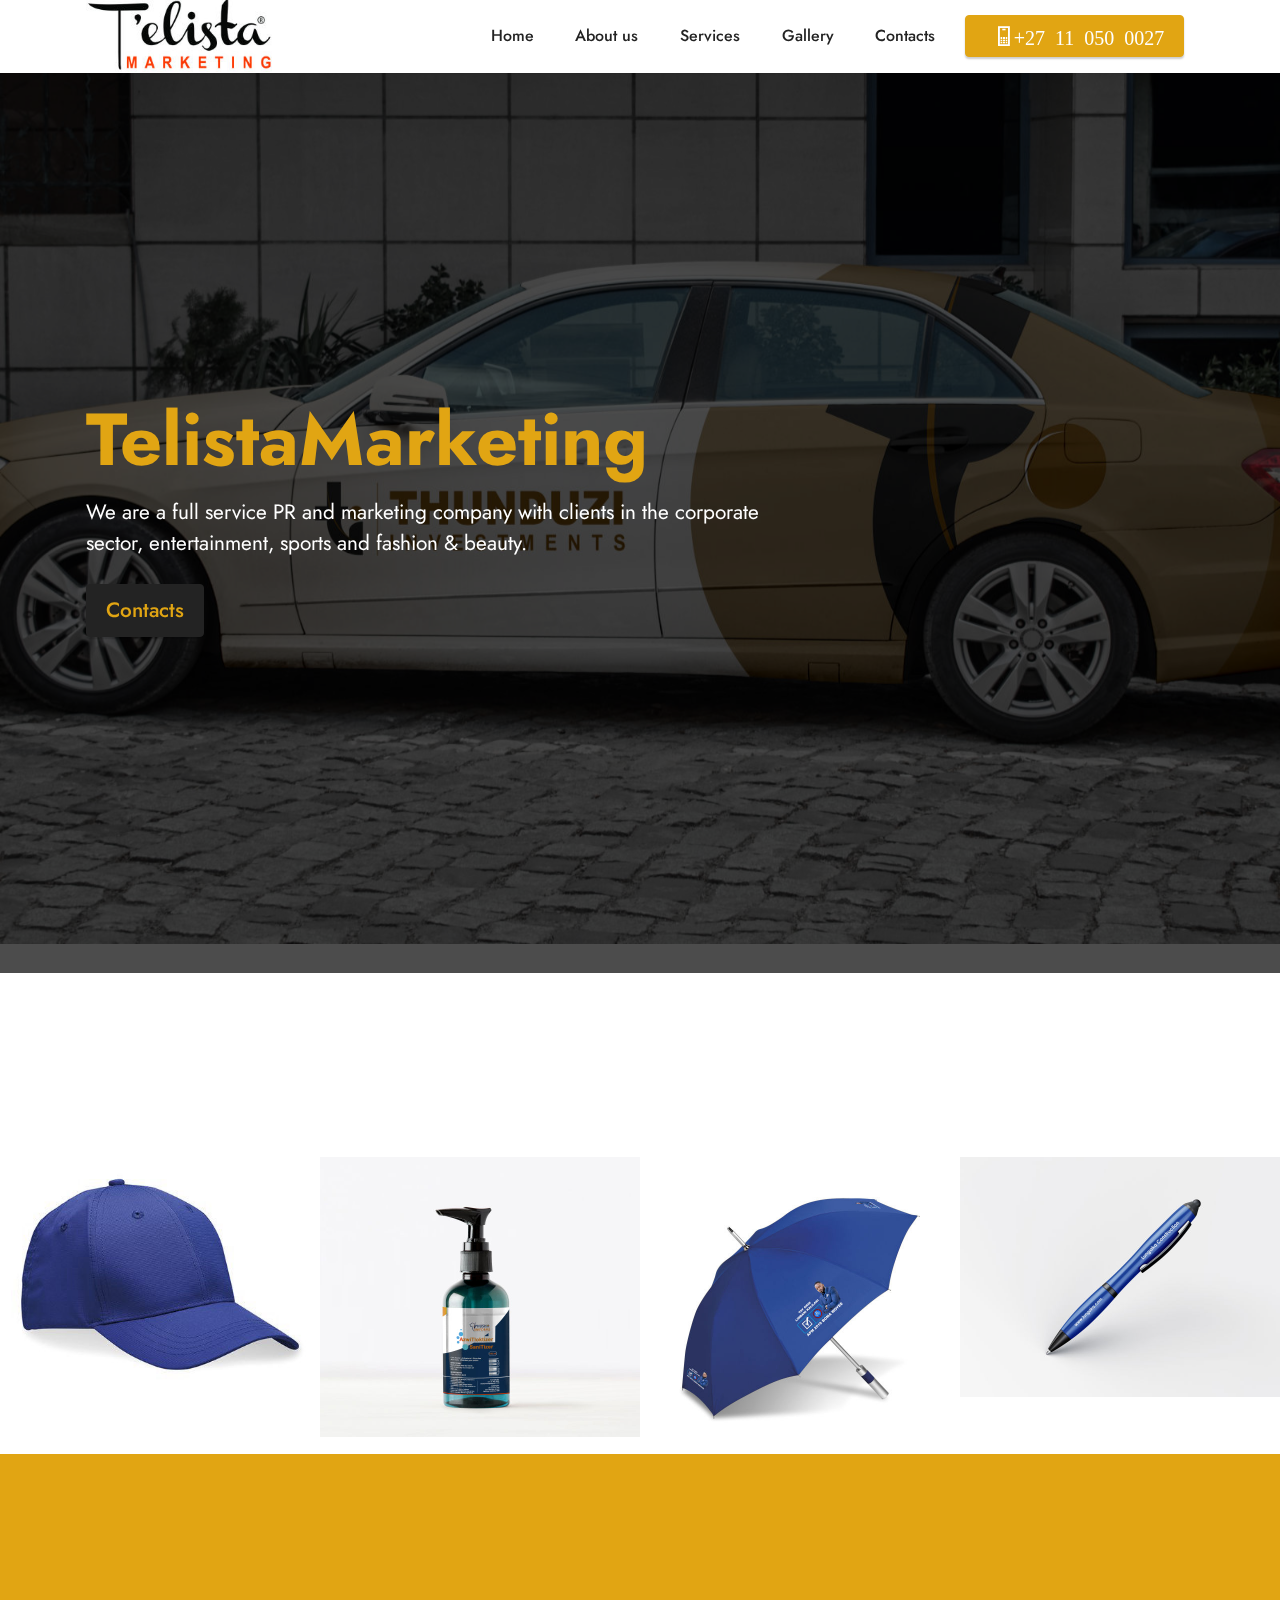
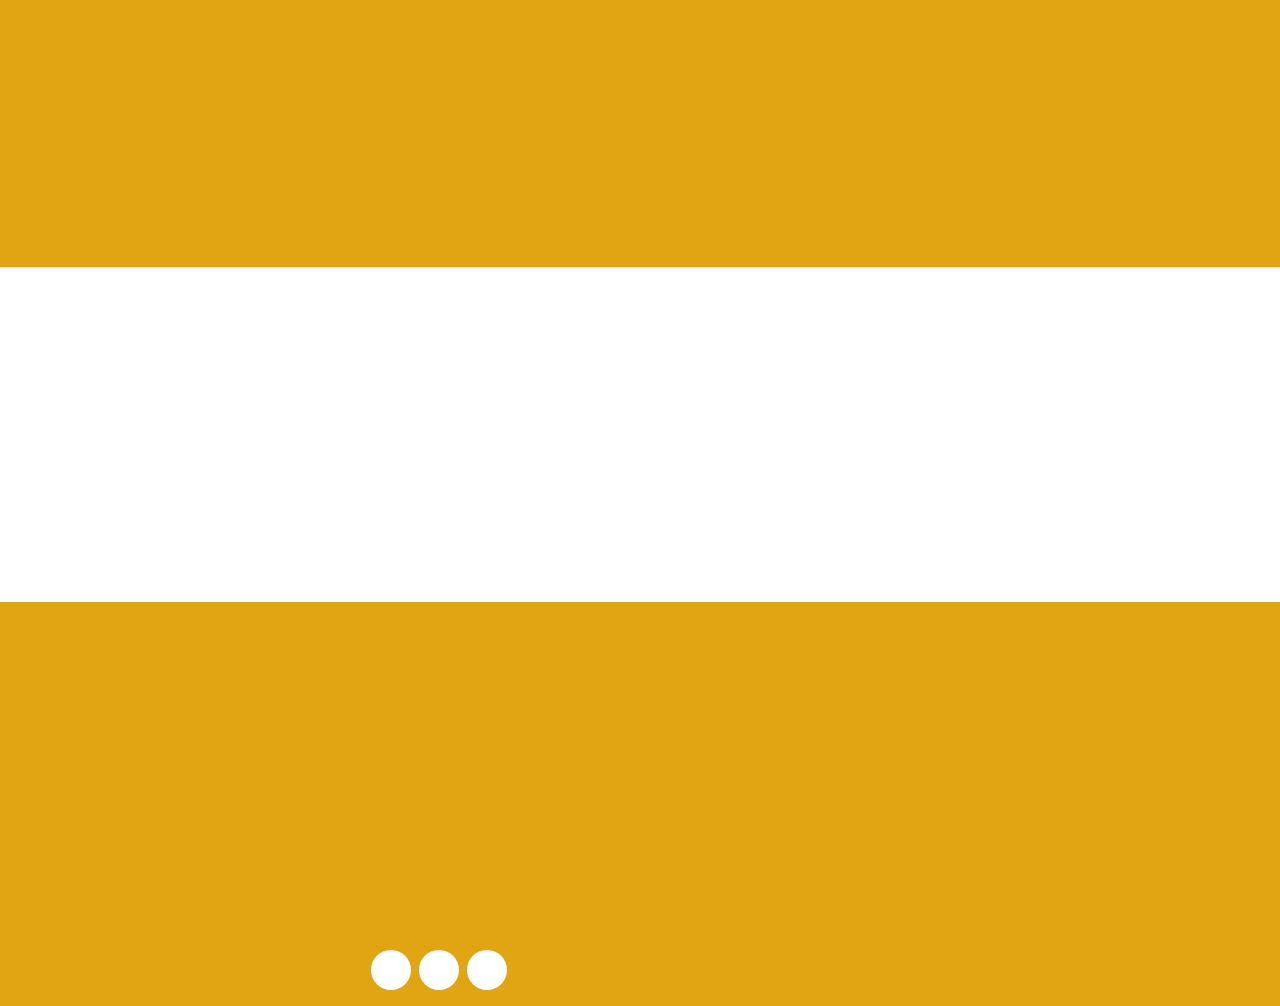
==== commit f3490e5e: "create github pages" ====
--- a/index.html
+++ b/index.html
@@ -52,7 +52,7 @@
                 <ul class="navbar-nav nav-dropdown" data-app-modern-menu="true"><li class="nav-item"><a class="nav-link link text-black text-primary display-4" href="index.html">Home</a></li>
                     <li class="nav-item"><a class="nav-link link text-black text-primary display-4" href="page1.html">About us</a></li><li class="nav-item"><a class="nav-link link text-black text-primary display-4" href="page2.html">
                             Services</a></li><li class="nav-item"><a class="nav-link link text-black text-primary display-4" href="page3.html">
-                            Gallary</a></li><li class="nav-item"><a class="nav-link link text-black text-primary display-4" href="page5.html">Contacts</a></li></ul>
+                            Gallery</a></li><li class="nav-item"><a class="nav-link link text-black text-primary display-4" href="page5.html">Contacts</a></li></ul>
                 
                 <div class="navbar-buttons mbr-section-btn"><a class="btn btn-primary display-4" href="https://mobiri.se"><span class="mobi-mbri mobi-mbri-mobile mbr-iconfont mbr-iconfont-btn">+27 11 050 0027</span></a></div>
             </div>
@@ -60,7 +60,7 @@
     </nav>
 </section>
 
-<section class="engine"><a href="https://mobirise.info/t">free amp templates</a></section><section class="header17 cid-s76mkWCrrd mbr-fullscreen mbr-parallax-background" id="header17-1">
+<section class="engine"><a href="https://mobirise.info/x">free css templates</a></section><section class="header17 cid-s76mkWCrrd mbr-fullscreen mbr-parallax-background" id="header17-1">
 
     
 
@@ -109,10 +109,10 @@
 
     <div class="mbr-container">
         
-        <div class="row mbr-gallery mt-4" data-toggle="modal" data-target="#s79IgNsGJW">
+        <div class="row mbr-gallery mt-4" data-toggle="modal" data-target="#s79Nt7uOvq">
             <div class="col-sm-6 col-md-4 col-lg-3 item gallery-image">
                 <div class="item-wrapper">
-                    <img class="w-100" src="assets/images/gp-1040-bu-460-350-460x350.jpg" alt="" data-slide-to="0" title="" data-target="#s79IgNs6xE">
+                    <img class="w-100" src="assets/images/gp-1040-bu-460-350-460x350.jpg" alt="" data-slide-to="0" title="" data-target="#s79Nt7uYwW">
                     <div class="icon-wrapper">
                         <span class="mobi-mbri mobi-mbri-search mbr-iconfont mbr-iconfont-btn"></span>
                     </div>
@@ -121,7 +121,7 @@
             </div>
             <div class="col-sm-6 col-md-4 col-lg-3 item gallery-image">
                 <div class="item-wrapper">
-                    <img class="w-100" src="assets/images/hand-sanitizer-640x560.jpg" alt="" data-slide-to="1" title="" data-target="#s79IgNs6xE">
+                    <img class="w-100" src="assets/images/hand-sanitizer-640x560.jpg" alt="" data-slide-to="1" title="" data-target="#s79Nt7uYwW">
                     <div class="icon-wrapper">
                         <span class="mobi-mbri mobi-mbri-search mbr-iconfont mbr-iconfont-btn"></span>
                     </div>
@@ -130,7 +130,7 @@
             </div>
             <div class="col-sm-6 col-md-4 col-lg-3 item gallery-image">
                 <div class="item-wrapper">
-                    <img class="w-100" src="assets/images/umb-7522-bu1-default-640x594.jpg" alt="" data-slide-to="2" title="" data-target="#s79IgNs6xE">
+                    <img class="w-100" src="assets/images/umb-7522-bu1-default-640x594.jpg" alt="" data-slide-to="2" title="" data-target="#s79Nt7uYwW">
                     <div class="icon-wrapper">
                         <span class="mobi-mbri mobi-mbri-search mbr-iconfont mbr-iconfont-btn"></span>
                     </div>
@@ -139,7 +139,7 @@
             </div>
             <div class="col-sm-6 col-md-4 col-lg-3 item gallery-image">
                 <div class="item-wrapper">
-                    <img class="w-100" src="assets/images/pen-640x480.jpg" alt="" data-slide-to="3" title="" data-target="#s79IgNs6xE">
+                    <img class="w-100" src="assets/images/pen-640x480.jpg" alt="" data-slide-to="3" title="" data-target="#s79Nt7uYwW">
                     <div class="icon-wrapper">
                         <span class="mobi-mbri mobi-mbri-search mbr-iconfont mbr-iconfont-btn"></span>
                     </div>
@@ -148,11 +148,11 @@
             </div>
         </div>
 
-        <div class="modal mbr-slider fade" tabindex="-1" role="dialog" aria-hidden="true" id="s79IgNsGJW">
+        <div class="modal mbr-slider fade" tabindex="-1" role="dialog" aria-hidden="true" id="s79Nt7uOvq">
             <div class="modal-dialog" role="document">
                 <div class="modal-content">
                     <div class="modal-body">
-                        <div class="carousel slide" id="s79IgNs6xE" data-interval="5000">
+                        <div class="carousel slide" id="s79Nt7uYwW" data-interval="5000">
                             <div class="carousel-inner">
                                 <div class="carousel-item active">
                                     <img class="d-block w-100" src="assets/images/gp-1040-bu-460-350-460x350.jpg" alt="">
@@ -168,18 +168,18 @@
                                 </div>
                             </div>
                             <ol class="carousel-indicators">
-                                <li data-slide-to="0" class="active" data-target="#s79IgNs6xE"></li>
-                                <li data-slide-to="1" data-target="#s79IgNs6xE"></li>
-                                <li data-slide-to="2" data-target="#s79IgNs6xE"></li>
-                                <li data-slide-to="3" data-target="#s79IgNs6xE"></li>
+                                <li data-slide-to="0" class="active" data-target="#s79Nt7uYwW"></li>
+                                <li data-slide-to="1" data-target="#s79Nt7uYwW"></li>
+                                <li data-slide-to="2" data-target="#s79Nt7uYwW"></li>
+                                <li data-slide-to="3" data-target="#s79Nt7uYwW"></li>
                             </ol>
                             <a role="button" href="" class="close" data-dismiss="modal" aria-label="Close">
                             </a>
-                            <a class="carousel-control-prev carousel-control" role="button" data-slide="prev" href="#s79IgNs6xE">
+                            <a class="carousel-control-prev carousel-control" role="button" data-slide="prev" href="#s79Nt7uYwW">
                                 <span class="mobi-mbri mobi-mbri-arrow-prev" aria-hidden="true"></span>
                                 <span class="sr-only">Previous</span>
                             </a>
-                            <a class="carousel-control-next carousel-control" role="button" data-slide="next" href="#s79IgNs6xE">
+                            <a class="carousel-control-next carousel-control" role="button" data-slide="next" href="#s79Nt7uYwW">
                                 <span class="mobi-mbri mobi-mbri-arrow-next" aria-hidden="true"></span>
                                 <span class="sr-only">Next</span>
                             </a>
